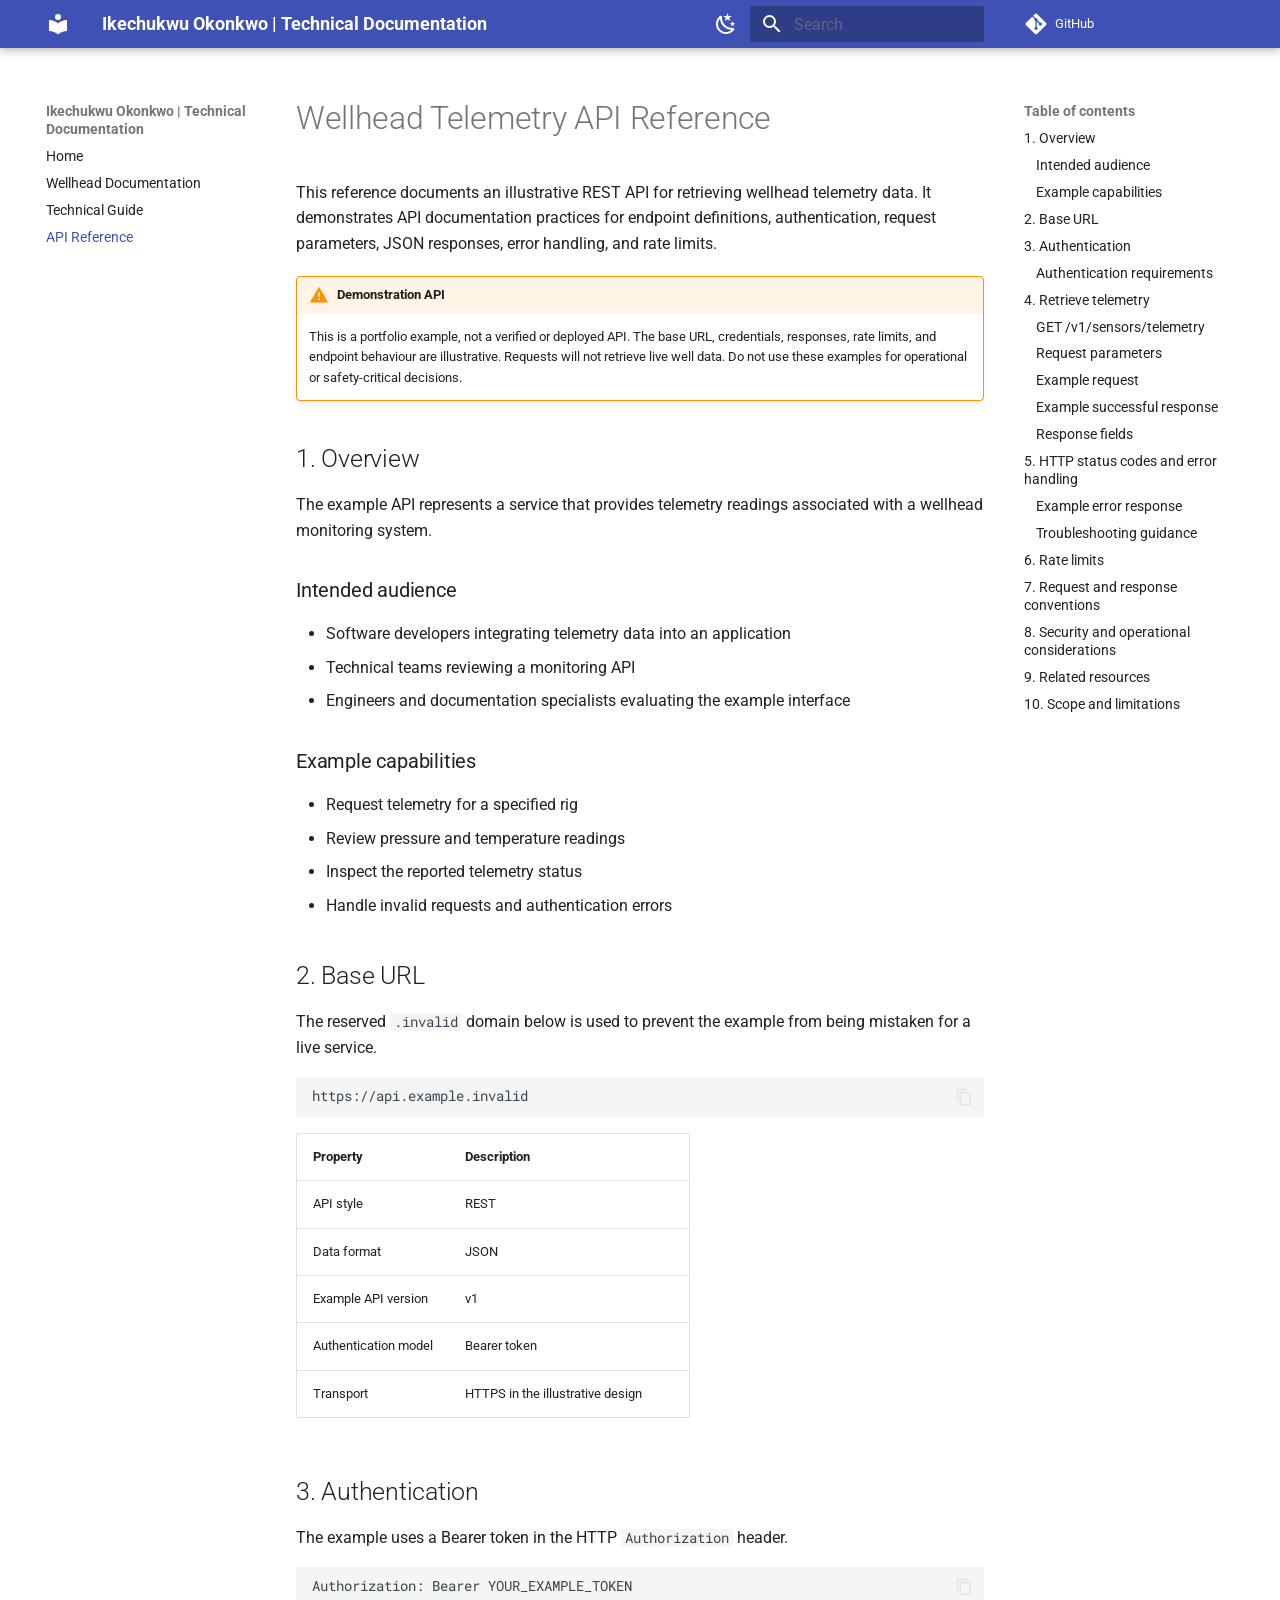
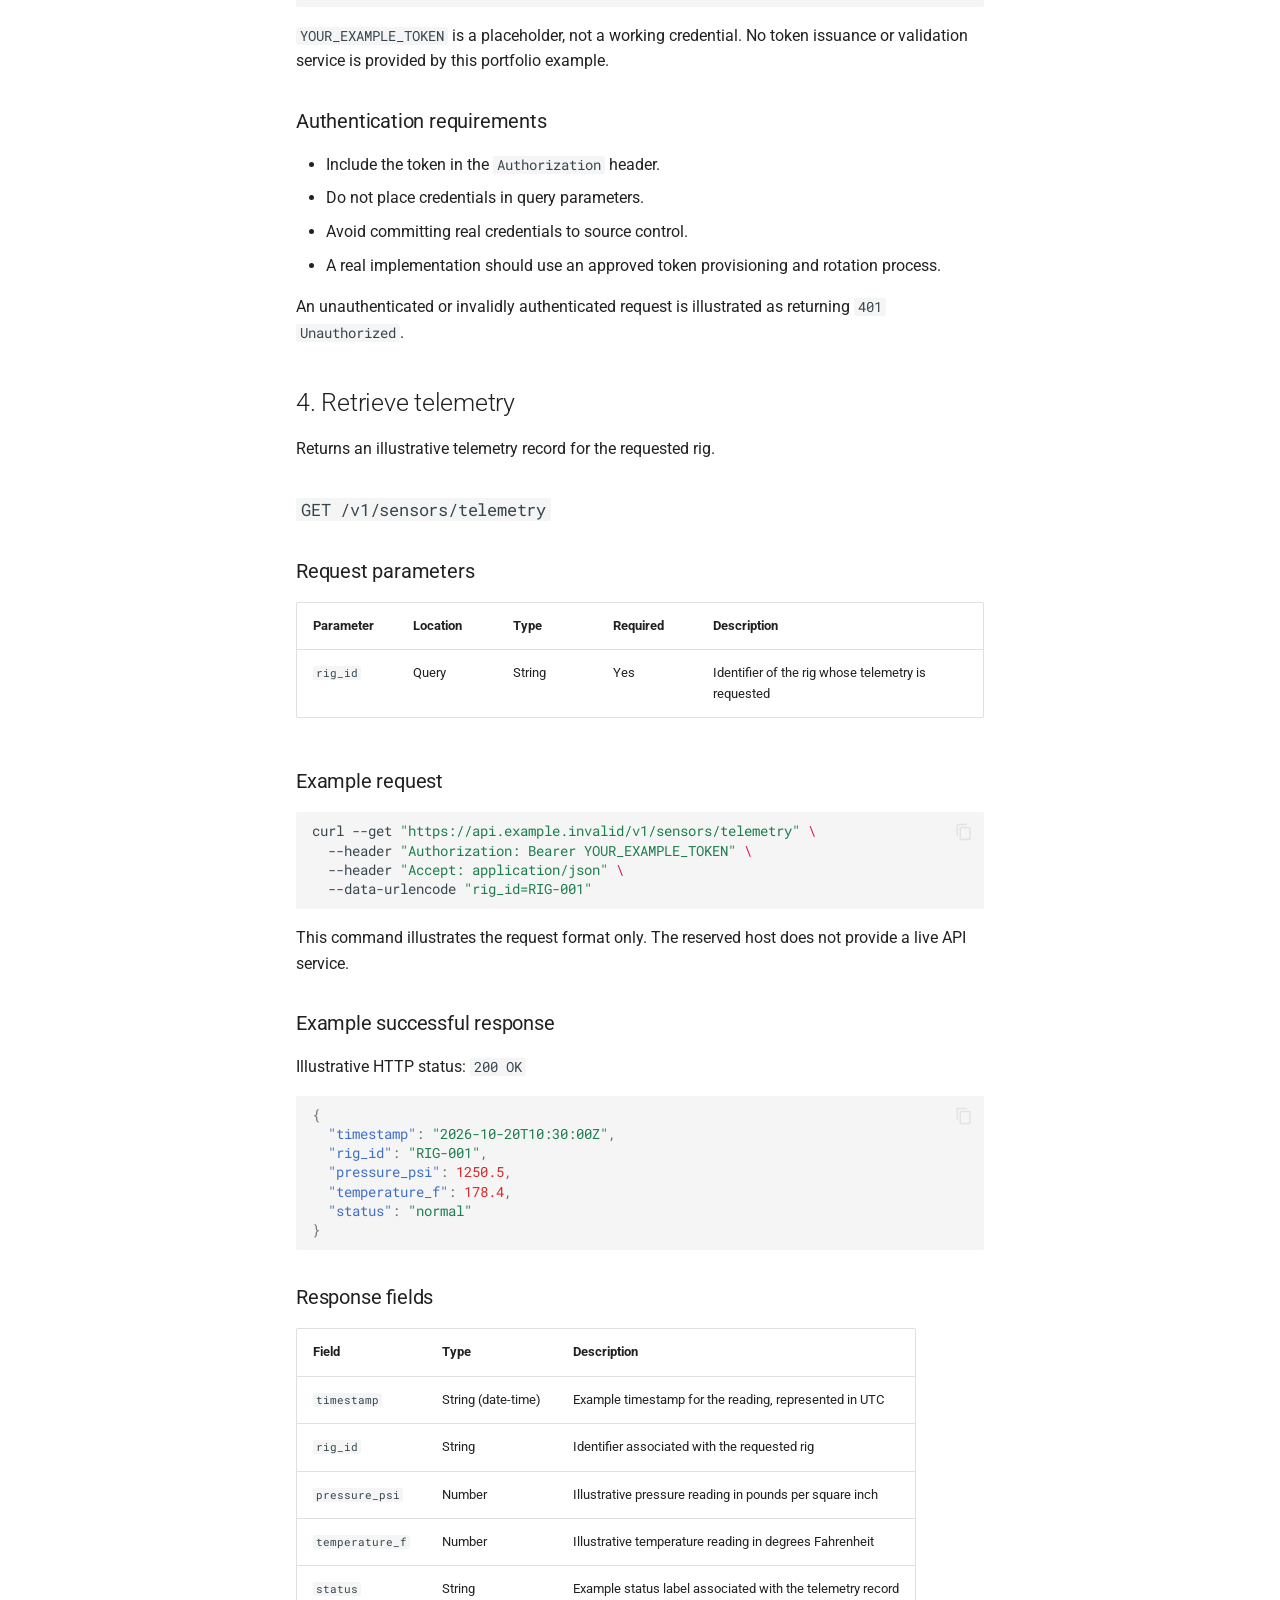
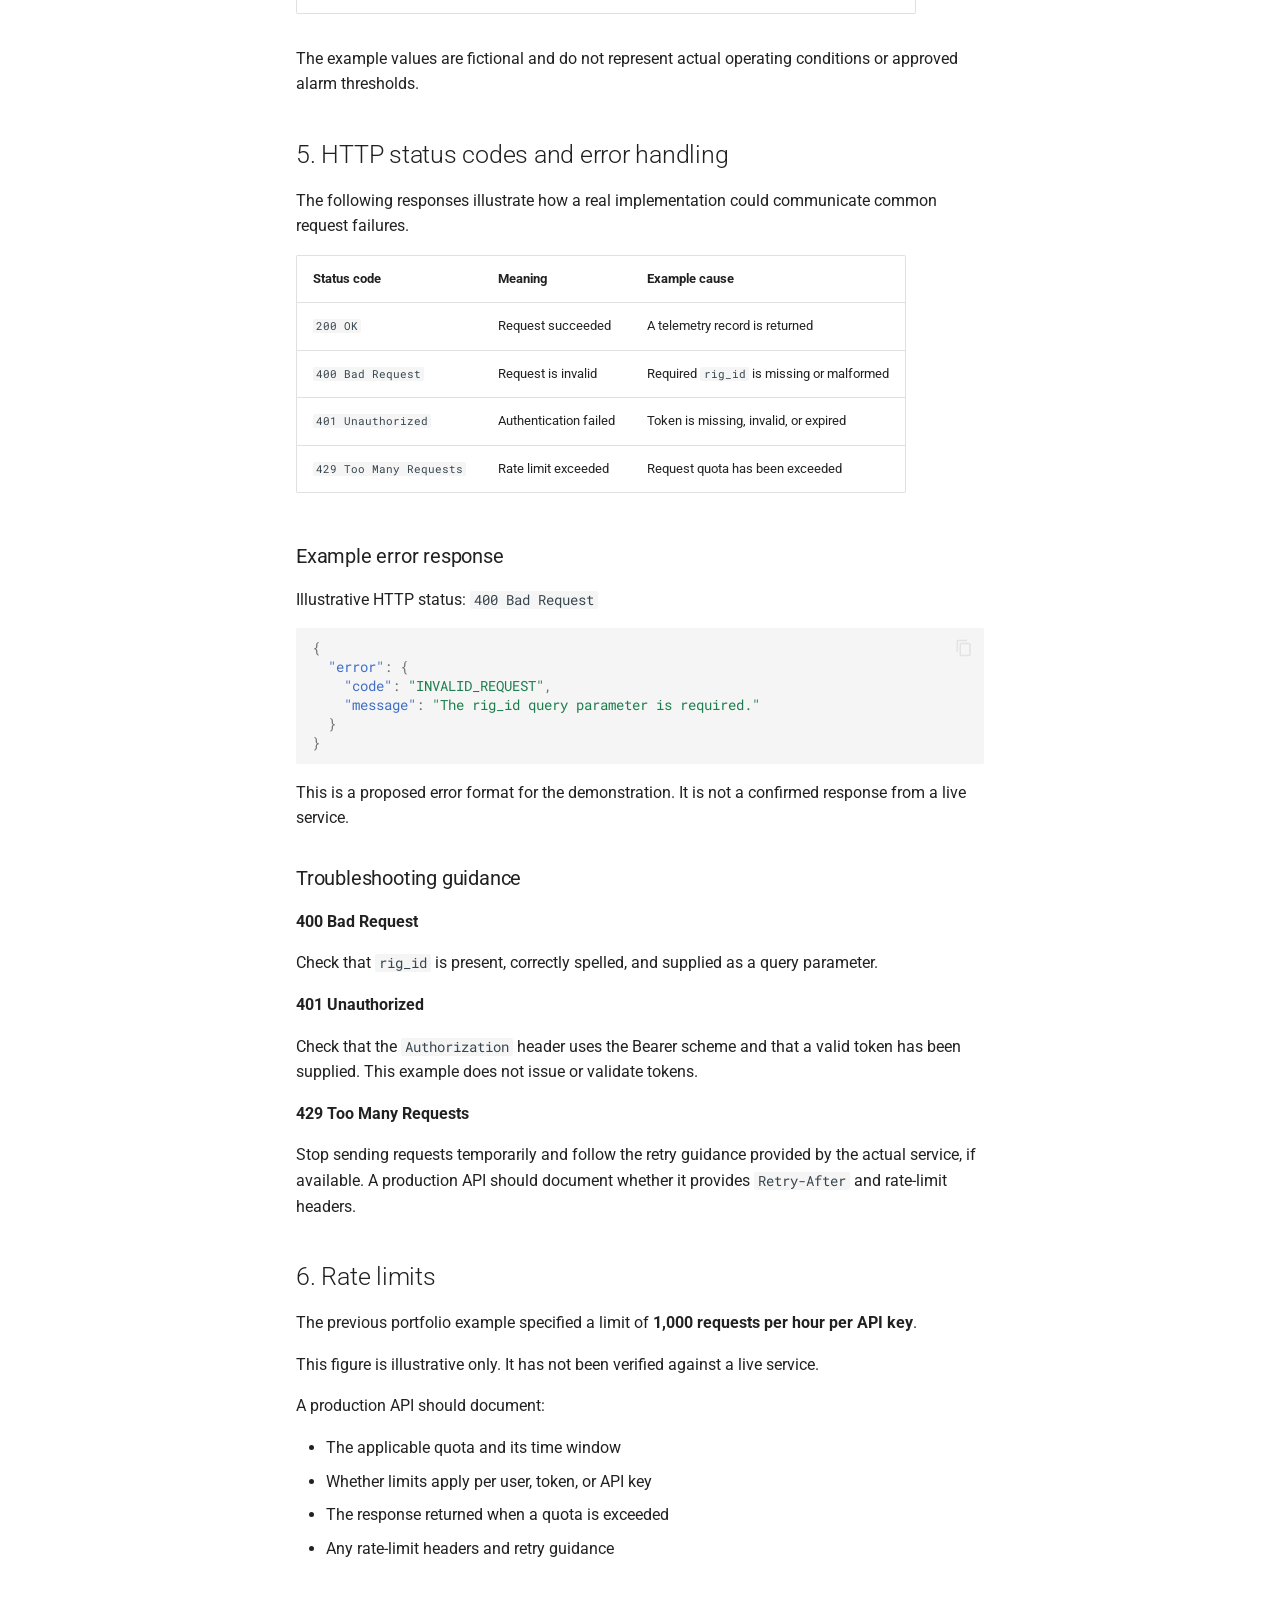
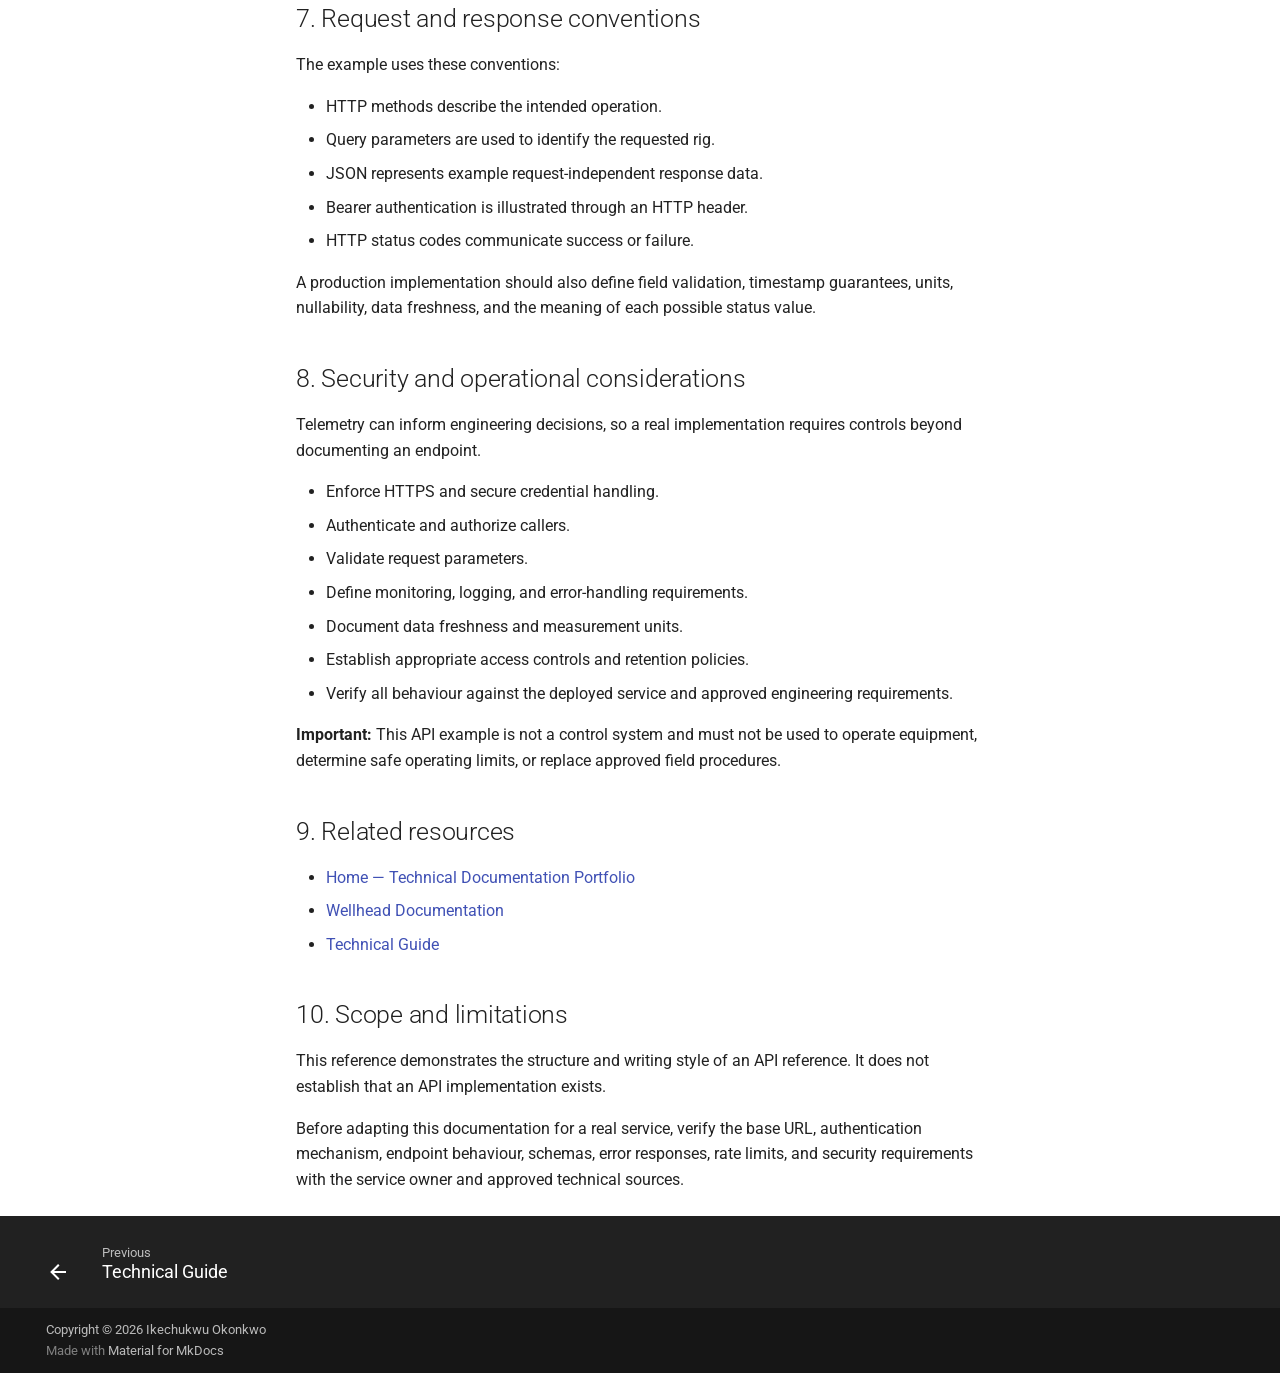
==== api-guide/index.html @ 7d69f28a "Deployed 31ad1dc with MkDocs version: 1.6.1" ====
<!doctype html>
<html lang="en" class="no-js">
  <head>
    
      <meta charset="utf-8">
      <meta name="viewport" content="width=device-width,initial-scale=1">
      
        <meta name="description" content="Technical writing portfolio featuring wellhead engineering documentation, technical guides, and API documentation.">
      
      
        <meta name="author" content="Ikechukwu Okonkwo">
      
      
        <link rel="canonical" href="https://stevike.github.io/My-docs/api-guide/">
      
      
        <link rel="prev" href="../Guide2/">
      
      
      
        
      
      
      <link rel="icon" href="../assets/images/favicon.png">
      <meta name="generator" content="mkdocs-1.6.1, mkdocs-material-9.7.7">
    
    
      
        <title>API Reference - Ikechukwu Okonkwo | Technical Documentation</title>
      
    
    
      <link rel="stylesheet" href="../assets/stylesheets/main.ec1eaa64.min.css">
      
        
        <link rel="stylesheet" href="../assets/stylesheets/palette.ab4e12ef.min.css">
      
      


    
    
      
    
    
      
        
        
        <link rel="preconnect" href="https://fonts.gstatic.com" crossorigin>
        <link rel="stylesheet" href="https://fonts.googleapis.com/css?family=Roboto:300,300i,400,400i,700,700i%7CRoboto+Mono:400,400i,700,700i&display=fallback">
        <style>:root{--md-text-font:"Roboto";--md-code-font:"Roboto Mono"}</style>
      
    
    
      <link rel="stylesheet" href="../styles/extra.css">
    
    <script>__md_scope=new URL("..",location),__md_hash=e=>[...e].reduce(((e,_)=>(e<<5)-e+_.charCodeAt(0)),0),__md_get=(e,_=localStorage,t=__md_scope)=>JSON.parse(_.getItem(t.pathname+"."+e)),__md_set=(e,_,t=localStorage,a=__md_scope)=>{try{t.setItem(a.pathname+"."+e,JSON.stringify(_))}catch(e){}}</script>
    
      

    
    
  </head>
  
  
    
    
      
    
    
    
    
    <body dir="ltr" data-md-color-scheme="default" data-md-color-primary="indigo" data-md-color-accent="teal">
  
    
    <input class="md-toggle" data-md-toggle="drawer" type="checkbox" id="__drawer" autocomplete="off">
    <input class="md-toggle" data-md-toggle="search" type="checkbox" id="__search" autocomplete="off">
    <label class="md-overlay" for="__drawer"></label>
    <div data-md-component="skip">
      
        
        <a href="#wellhead-telemetry-api-reference" class="md-skip">
          Skip to content
        </a>
      
    </div>
    <div data-md-component="announce">
      
    </div>
    
    
      

  

<header class="md-header md-header--shadow" data-md-component="header">
  <nav class="md-header__inner md-grid" aria-label="Header">
    <a href=".." title="Ikechukwu Okonkwo | Technical Documentation" class="md-header__button md-logo" aria-label="Ikechukwu Okonkwo | Technical Documentation" data-md-component="logo">
      
  
  <svg xmlns="http://www.w3.org/2000/svg" viewBox="0 0 24 24"><path d="M12 8a3 3 0 0 0 3-3 3 3 0 0 0-3-3 3 3 0 0 0-3 3 3 3 0 0 0 3 3m0 3.54C9.64 9.35 6.5 8 3 8v11c3.5 0 6.64 1.35 9 3.54 2.36-2.19 5.5-3.54 9-3.54V8c-3.5 0-6.64 1.35-9 3.54"/></svg>

    </a>
    <label class="md-header__button md-icon" for="__drawer">
      
      <svg xmlns="http://www.w3.org/2000/svg" viewBox="0 0 24 24"><path d="M3 6h18v2H3zm0 5h18v2H3zm0 5h18v2H3z"/></svg>
    </label>
    <div class="md-header__title" data-md-component="header-title">
      <div class="md-header__ellipsis">
        <div class="md-header__topic">
          <span class="md-ellipsis">
            Ikechukwu Okonkwo | Technical Documentation
          </span>
        </div>
        <div class="md-header__topic" data-md-component="header-topic">
          <span class="md-ellipsis">
            
              API Reference
            
          </span>
        </div>
      </div>
    </div>
    
      
        <form class="md-header__option" data-md-component="palette">
  
    
    
    
    <input class="md-option" data-md-color-media="" data-md-color-scheme="default" data-md-color-primary="indigo" data-md-color-accent="teal"  aria-label="Switch to dark mode"  type="radio" name="__palette" id="__palette_0">
    
      <label class="md-header__button md-icon" title="Switch to dark mode" for="__palette_1" hidden>
        <svg xmlns="http://www.w3.org/2000/svg" viewBox="0 0 24 24"><path d="m17.75 4.09-2.53 1.94.91 3.06-2.63-1.81-2.63 1.81.91-3.06-2.53-1.94L12.44 4l1.06-3 1.06 3zm3.5 6.91-1.64 1.25.59 1.98-1.7-1.17-1.7 1.17.59-1.98L15.75 11l2.06-.05L18.5 9l.69 1.95zm-2.28 4.95c.83-.08 1.72 1.1 1.19 1.85-.32.45-.66.87-1.08 1.27C15.17 23 8.84 23 4.94 19.07c-3.91-3.9-3.91-10.24 0-14.14.4-.4.82-.76 1.27-1.08.75-.53 1.93.36 1.85 1.19-.27 2.86.69 5.83 2.89 8.02a9.96 9.96 0 0 0 8.02 2.89m-1.64 2.02a12.08 12.08 0 0 1-7.8-3.47c-2.17-2.19-3.33-5-3.49-7.82-2.81 3.14-2.7 7.96.31 10.98 3.02 3.01 7.84 3.12 10.98.31"/></svg>
      </label>
    
  
    
    
    
    <input class="md-option" data-md-color-media="" data-md-color-scheme="slate" data-md-color-primary="indigo" data-md-color-accent="teal"  aria-label="Switch to light mode"  type="radio" name="__palette" id="__palette_1">
    
      <label class="md-header__button md-icon" title="Switch to light mode" for="__palette_0" hidden>
        <svg xmlns="http://www.w3.org/2000/svg" viewBox="0 0 24 24"><path d="M12 7a5 5 0 0 1 5 5 5 5 0 0 1-5 5 5 5 0 0 1-5-5 5 5 0 0 1 5-5m0 2a3 3 0 0 0-3 3 3 3 0 0 0 3 3 3 3 0 0 0 3-3 3 3 0 0 0-3-3m0-7 2.39 3.42C13.65 5.15 12.84 5 12 5s-1.65.15-2.39.42zM3.34 7l4.16-.35A7.2 7.2 0 0 0 5.94 8.5c-.44.74-.69 1.5-.83 2.29zm.02 10 1.76-3.77a7.131 7.131 0 0 0 2.38 4.14zM20.65 7l-1.77 3.79a7.02 7.02 0 0 0-2.38-4.15zm-.01 10-4.14.36c.59-.51 1.12-1.14 1.54-1.86.42-.73.69-1.5.83-2.29zM12 22l-2.41-3.44c.74.27 1.55.44 2.41.44.82 0 1.63-.17 2.37-.44z"/></svg>
      </label>
    
  
</form>
      
    
    
      <script>var palette=__md_get("__palette");if(palette&&palette.color){if("(prefers-color-scheme)"===palette.color.media){var media=matchMedia("(prefers-color-scheme: light)"),input=document.querySelector(media.matches?"[data-md-color-media='(prefers-color-scheme: light)']":"[data-md-color-media='(prefers-color-scheme: dark)']");palette.color.media=input.getAttribute("data-md-color-media"),palette.color.scheme=input.getAttribute("data-md-color-scheme"),palette.color.primary=input.getAttribute("data-md-color-primary"),palette.color.accent=input.getAttribute("data-md-color-accent")}for(var[key,value]of Object.entries(palette.color))document.body.setAttribute("data-md-color-"+key,value)}</script>
    
    
    
      
      
        <label class="md-header__button md-icon" for="__search">
          
          <svg xmlns="http://www.w3.org/2000/svg" viewBox="0 0 24 24"><path d="M9.5 3A6.5 6.5 0 0 1 16 9.5c0 1.61-.59 3.09-1.56 4.23l.27.27h.79l5 5-1.5 1.5-5-5v-.79l-.27-.27A6.52 6.52 0 0 1 9.5 16 6.5 6.5 0 0 1 3 9.5 6.5 6.5 0 0 1 9.5 3m0 2C7 5 5 7 5 9.5S7 14 9.5 14 14 12 14 9.5 12 5 9.5 5"/></svg>
        </label>
        <div class="md-search" data-md-component="search" role="dialog">
  <label class="md-search__overlay" for="__search"></label>
  <div class="md-search__inner" role="search">
    <form class="md-search__form" name="search">
      <input type="text" class="md-search__input" name="query" aria-label="Search" placeholder="Search" autocapitalize="off" autocorrect="off" autocomplete="off" spellcheck="false" data-md-component="search-query" required>
      <label class="md-search__icon md-icon" for="__search">
        
        <svg xmlns="http://www.w3.org/2000/svg" viewBox="0 0 24 24"><path d="M9.5 3A6.5 6.5 0 0 1 16 9.5c0 1.61-.59 3.09-1.56 4.23l.27.27h.79l5 5-1.5 1.5-5-5v-.79l-.27-.27A6.52 6.52 0 0 1 9.5 16 6.5 6.5 0 0 1 3 9.5 6.5 6.5 0 0 1 9.5 3m0 2C7 5 5 7 5 9.5S7 14 9.5 14 14 12 14 9.5 12 5 9.5 5"/></svg>
        
        <svg xmlns="http://www.w3.org/2000/svg" viewBox="0 0 24 24"><path d="M20 11v2H8l5.5 5.5-1.42 1.42L4.16 12l7.92-7.92L13.5 5.5 8 11z"/></svg>
      </label>
      <nav class="md-search__options" aria-label="Search">
        
        <button type="reset" class="md-search__icon md-icon" title="Clear" aria-label="Clear" tabindex="-1">
          
          <svg xmlns="http://www.w3.org/2000/svg" viewBox="0 0 24 24"><path d="M19 6.41 17.59 5 12 10.59 6.41 5 5 6.41 10.59 12 5 17.59 6.41 19 12 13.41 17.59 19 19 17.59 13.41 12z"/></svg>
        </button>
      </nav>
      
        <div class="md-search__suggest" data-md-component="search-suggest"></div>
      
    </form>
    <div class="md-search__output">
      <div class="md-search__scrollwrap" tabindex="0" data-md-scrollfix>
        <div class="md-search-result" data-md-component="search-result">
          <div class="md-search-result__meta">
            Initializing search
          </div>
          <ol class="md-search-result__list" role="presentation"></ol>
        </div>
      </div>
    </div>
  </div>
</div>
      
    
    
      <div class="md-header__source">
        <a href="https://github.com/Stevike/My-docs" title="Go to repository" class="md-source" data-md-component="source">
  <div class="md-source__icon md-icon">
    
    <svg xmlns="http://www.w3.org/2000/svg" viewBox="0 0 448 512"><!--! Font Awesome Free 7.1.0 by @fontawesome - https://fontawesome.com License - https://fontawesome.com/license/free (Icons: CC BY 4.0, Fonts: SIL OFL 1.1, Code: MIT License) Copyright 2025 Fonticons, Inc.--><path d="M439.6 236.1 244 40.5c-5.4-5.5-12.8-8.5-20.4-8.5s-15 3-20.4 8.4L162.5 81l51.5 51.5c27.1-9.1 52.7 16.8 43.4 43.7l49.7 49.7c34.2-11.8 61.2 31 35.5 56.7-26.5 26.5-70.2-2.9-56-37.3L240.3 199v121.9c25.3 12.5 22.3 41.8 9.1 55-6.4 6.4-15.2 10.1-24.3 10.1s-17.8-3.6-24.3-10.1c-17.6-17.6-11.1-46.9 11.2-56v-123c-20.8-8.5-24.6-30.7-18.6-45L142.6 101 8.5 235.1C3 240.6 0 247.9 0 255.5s3 15 8.5 20.4l195.6 195.7c5.4 5.4 12.7 8.4 20.4 8.4s15-3 20.4-8.4l194.7-194.7c5.4-5.4 8.4-12.8 8.4-20.4s-3-15-8.4-20.4"/></svg>
  </div>
  <div class="md-source__repository">
    GitHub
  </div>
</a>
      </div>
    
  </nav>
  
</header>
    
    <div class="md-container" data-md-component="container">
      
      
        
          
        
      
      <main class="md-main" data-md-component="main">
        <div class="md-main__inner md-grid">
          
            
              
              <div class="md-sidebar md-sidebar--primary" data-md-component="sidebar" data-md-type="navigation" >
                <div class="md-sidebar__scrollwrap">
                  <div class="md-sidebar__inner">
                    



<nav class="md-nav md-nav--primary" aria-label="Navigation" data-md-level="0">
  <label class="md-nav__title" for="__drawer">
    <a href=".." title="Ikechukwu Okonkwo | Technical Documentation" class="md-nav__button md-logo" aria-label="Ikechukwu Okonkwo | Technical Documentation" data-md-component="logo">
      
  
  <svg xmlns="http://www.w3.org/2000/svg" viewBox="0 0 24 24"><path d="M12 8a3 3 0 0 0 3-3 3 3 0 0 0-3-3 3 3 0 0 0-3 3 3 3 0 0 0 3 3m0 3.54C9.64 9.35 6.5 8 3 8v11c3.5 0 6.64 1.35 9 3.54 2.36-2.19 5.5-3.54 9-3.54V8c-3.5 0-6.64 1.35-9 3.54"/></svg>

    </a>
    Ikechukwu Okonkwo | Technical Documentation
  </label>
  
    <div class="md-nav__source">
      <a href="https://github.com/Stevike/My-docs" title="Go to repository" class="md-source" data-md-component="source">
  <div class="md-source__icon md-icon">
    
    <svg xmlns="http://www.w3.org/2000/svg" viewBox="0 0 448 512"><!--! Font Awesome Free 7.1.0 by @fontawesome - https://fontawesome.com License - https://fontawesome.com/license/free (Icons: CC BY 4.0, Fonts: SIL OFL 1.1, Code: MIT License) Copyright 2025 Fonticons, Inc.--><path d="M439.6 236.1 244 40.5c-5.4-5.5-12.8-8.5-20.4-8.5s-15 3-20.4 8.4L162.5 81l51.5 51.5c27.1-9.1 52.7 16.8 43.4 43.7l49.7 49.7c34.2-11.8 61.2 31 35.5 56.7-26.5 26.5-70.2-2.9-56-37.3L240.3 199v121.9c25.3 12.5 22.3 41.8 9.1 55-6.4 6.4-15.2 10.1-24.3 10.1s-17.8-3.6-24.3-10.1c-17.6-17.6-11.1-46.9 11.2-56v-123c-20.8-8.5-24.6-30.7-18.6-45L142.6 101 8.5 235.1C3 240.6 0 247.9 0 255.5s3 15 8.5 20.4l195.6 195.7c5.4 5.4 12.7 8.4 20.4 8.4s15-3 20.4-8.4l194.7-194.7c5.4-5.4 8.4-12.8 8.4-20.4s-3-15-8.4-20.4"/></svg>
  </div>
  <div class="md-source__repository">
    GitHub
  </div>
</a>
    </div>
  
  <ul class="md-nav__list" data-md-scrollfix>
    
      
      
  
  
  
  
    <li class="md-nav__item">
      <a href=".." class="md-nav__link">
        
  
  
  <span class="md-ellipsis">
    
  
    Home
  

    
  </span>
  
  

      </a>
    </li>
  

    
      
      
  
  
  
  
    <li class="md-nav__item">
      <a href="../Guide/" class="md-nav__link">
        
  
  
  <span class="md-ellipsis">
    
  
    Wellhead Documentation
  

    
  </span>
  
  

      </a>
    </li>
  

    
      
      
  
  
  
  
    <li class="md-nav__item">
      <a href="../Guide2/" class="md-nav__link">
        
  
  
  <span class="md-ellipsis">
    
  
    Technical Guide
  

    
  </span>
  
  

      </a>
    </li>
  

    
      
      
  
  
    
  
  
  
    <li class="md-nav__item md-nav__item--active">
      
      <input class="md-nav__toggle md-toggle" type="checkbox" id="__toc">
      
      
        
      
      
        <label class="md-nav__link md-nav__link--active" for="__toc">
          
  
  
  <span class="md-ellipsis">
    
  
    API Reference
  

    
  </span>
  
  

          <span class="md-nav__icon md-icon"></span>
        </label>
      
      <a href="./" class="md-nav__link md-nav__link--active">
        
  
  
  <span class="md-ellipsis">
    
  
    API Reference
  

    
  </span>
  
  

      </a>
      
        

<nav class="md-nav md-nav--secondary" aria-label="Table of contents">
  
  
  
    
  
  
    <label class="md-nav__title" for="__toc">
      <span class="md-nav__icon md-icon"></span>
      Table of contents
    </label>
    <ul class="md-nav__list" data-md-component="toc" data-md-scrollfix>
      
        <li class="md-nav__item">
  <a href="#1-overview" class="md-nav__link">
    <span class="md-ellipsis">
      
        1. Overview
      
    </span>
  </a>
  
    <nav class="md-nav" aria-label="1. Overview">
      <ul class="md-nav__list">
        
          <li class="md-nav__item">
  <a href="#intended-audience" class="md-nav__link">
    <span class="md-ellipsis">
      
        Intended audience
      
    </span>
  </a>
  
</li>
        
          <li class="md-nav__item">
  <a href="#example-capabilities" class="md-nav__link">
    <span class="md-ellipsis">
      
        Example capabilities
      
    </span>
  </a>
  
</li>
        
      </ul>
    </nav>
  
</li>
      
        <li class="md-nav__item">
  <a href="#2-base-url" class="md-nav__link">
    <span class="md-ellipsis">
      
        2. Base URL
      
    </span>
  </a>
  
</li>
      
        <li class="md-nav__item">
  <a href="#3-authentication" class="md-nav__link">
    <span class="md-ellipsis">
      
        3. Authentication
      
    </span>
  </a>
  
    <nav class="md-nav" aria-label="3. Authentication">
      <ul class="md-nav__list">
        
          <li class="md-nav__item">
  <a href="#authentication-requirements" class="md-nav__link">
    <span class="md-ellipsis">
      
        Authentication requirements
      
    </span>
  </a>
  
</li>
        
      </ul>
    </nav>
  
</li>
      
        <li class="md-nav__item">
  <a href="#4-retrieve-telemetry" class="md-nav__link">
    <span class="md-ellipsis">
      
        4. Retrieve telemetry
      
    </span>
  </a>
  
    <nav class="md-nav" aria-label="4. Retrieve telemetry">
      <ul class="md-nav__list">
        
          <li class="md-nav__item">
  <a href="#get-v1sensorstelemetry" class="md-nav__link">
    <span class="md-ellipsis">
      
        GET /v1/sensors/telemetry
      
    </span>
  </a>
  
</li>
        
          <li class="md-nav__item">
  <a href="#request-parameters" class="md-nav__link">
    <span class="md-ellipsis">
      
        Request parameters
      
    </span>
  </a>
  
</li>
        
          <li class="md-nav__item">
  <a href="#example-request" class="md-nav__link">
    <span class="md-ellipsis">
      
        Example request
      
    </span>
  </a>
  
</li>
        
          <li class="md-nav__item">
  <a href="#example-successful-response" class="md-nav__link">
    <span class="md-ellipsis">
      
        Example successful response
      
    </span>
  </a>
  
</li>
        
          <li class="md-nav__item">
  <a href="#response-fields" class="md-nav__link">
    <span class="md-ellipsis">
      
        Response fields
      
    </span>
  </a>
  
</li>
        
      </ul>
    </nav>
  
</li>
      
        <li class="md-nav__item">
  <a href="#5-http-status-codes-and-error-handling" class="md-nav__link">
    <span class="md-ellipsis">
      
        5. HTTP status codes and error handling
      
    </span>
  </a>
  
    <nav class="md-nav" aria-label="5. HTTP status codes and error handling">
      <ul class="md-nav__list">
        
          <li class="md-nav__item">
  <a href="#example-error-response" class="md-nav__link">
    <span class="md-ellipsis">
      
        Example error response
      
    </span>
  </a>
  
</li>
        
          <li class="md-nav__item">
  <a href="#troubleshooting-guidance" class="md-nav__link">
    <span class="md-ellipsis">
      
        Troubleshooting guidance
      
    </span>
  </a>
  
</li>
        
      </ul>
    </nav>
  
</li>
      
        <li class="md-nav__item">
  <a href="#6-rate-limits" class="md-nav__link">
    <span class="md-ellipsis">
      
        6. Rate limits
      
    </span>
  </a>
  
</li>
      
        <li class="md-nav__item">
  <a href="#7-request-and-response-conventions" class="md-nav__link">
    <span class="md-ellipsis">
      
        7. Request and response conventions
      
    </span>
  </a>
  
</li>
      
        <li class="md-nav__item">
  <a href="#8-security-and-operational-considerations" class="md-nav__link">
    <span class="md-ellipsis">
      
        8. Security and operational considerations
      
    </span>
  </a>
  
</li>
      
        <li class="md-nav__item">
  <a href="#9-related-resources" class="md-nav__link">
    <span class="md-ellipsis">
      
        9. Related resources
      
    </span>
  </a>
  
</li>
      
        <li class="md-nav__item">
  <a href="#10-scope-and-limitations" class="md-nav__link">
    <span class="md-ellipsis">
      
        10. Scope and limitations
      
    </span>
  </a>
  
</li>
      
    </ul>
  
</nav>
      
    </li>
  

    
  </ul>
</nav>
                  </div>
                </div>
              </div>
            
            
              
              <div class="md-sidebar md-sidebar--secondary" data-md-component="sidebar" data-md-type="toc" >
                <div class="md-sidebar__scrollwrap">
                  <div class="md-sidebar__inner">
                    

<nav class="md-nav md-nav--secondary" aria-label="Table of contents">
  
  
  
    
  
  
    <label class="md-nav__title" for="__toc">
      <span class="md-nav__icon md-icon"></span>
      Table of contents
    </label>
    <ul class="md-nav__list" data-md-component="toc" data-md-scrollfix>
      
        <li class="md-nav__item">
  <a href="#1-overview" class="md-nav__link">
    <span class="md-ellipsis">
      
        1. Overview
      
    </span>
  </a>
  
    <nav class="md-nav" aria-label="1. Overview">
      <ul class="md-nav__list">
        
          <li class="md-nav__item">
  <a href="#intended-audience" class="md-nav__link">
    <span class="md-ellipsis">
      
        Intended audience
      
    </span>
  </a>
  
</li>
        
          <li class="md-nav__item">
  <a href="#example-capabilities" class="md-nav__link">
    <span class="md-ellipsis">
      
        Example capabilities
      
    </span>
  </a>
  
</li>
        
      </ul>
    </nav>
  
</li>
      
        <li class="md-nav__item">
  <a href="#2-base-url" class="md-nav__link">
    <span class="md-ellipsis">
      
        2. Base URL
      
    </span>
  </a>
  
</li>
      
        <li class="md-nav__item">
  <a href="#3-authentication" class="md-nav__link">
    <span class="md-ellipsis">
      
        3. Authentication
      
    </span>
  </a>
  
    <nav class="md-nav" aria-label="3. Authentication">
      <ul class="md-nav__list">
        
          <li class="md-nav__item">
  <a href="#authentication-requirements" class="md-nav__link">
    <span class="md-ellipsis">
      
        Authentication requirements
      
    </span>
  </a>
  
</li>
        
      </ul>
    </nav>
  
</li>
      
        <li class="md-nav__item">
  <a href="#4-retrieve-telemetry" class="md-nav__link">
    <span class="md-ellipsis">
      
        4. Retrieve telemetry
      
    </span>
  </a>
  
    <nav class="md-nav" aria-label="4. Retrieve telemetry">
      <ul class="md-nav__list">
        
          <li class="md-nav__item">
  <a href="#get-v1sensorstelemetry" class="md-nav__link">
    <span class="md-ellipsis">
      
        GET /v1/sensors/telemetry
      
    </span>
  </a>
  
</li>
        
          <li class="md-nav__item">
  <a href="#request-parameters" class="md-nav__link">
    <span class="md-ellipsis">
      
        Request parameters
      
    </span>
  </a>
  
</li>
        
          <li class="md-nav__item">
  <a href="#example-request" class="md-nav__link">
    <span class="md-ellipsis">
      
        Example request
      
    </span>
  </a>
  
</li>
        
          <li class="md-nav__item">
  <a href="#example-successful-response" class="md-nav__link">
    <span class="md-ellipsis">
      
        Example successful response
      
    </span>
  </a>
  
</li>
        
          <li class="md-nav__item">
  <a href="#response-fields" class="md-nav__link">
    <span class="md-ellipsis">
      
        Response fields
      
    </span>
  </a>
  
</li>
        
      </ul>
    </nav>
  
</li>
      
        <li class="md-nav__item">
  <a href="#5-http-status-codes-and-error-handling" class="md-nav__link">
    <span class="md-ellipsis">
      
        5. HTTP status codes and error handling
      
    </span>
  </a>
  
    <nav class="md-nav" aria-label="5. HTTP status codes and error handling">
      <ul class="md-nav__list">
        
          <li class="md-nav__item">
  <a href="#example-error-response" class="md-nav__link">
    <span class="md-ellipsis">
      
        Example error response
      
    </span>
  </a>
  
</li>
        
          <li class="md-nav__item">
  <a href="#troubleshooting-guidance" class="md-nav__link">
    <span class="md-ellipsis">
      
        Troubleshooting guidance
      
    </span>
  </a>
  
</li>
        
      </ul>
    </nav>
  
</li>
      
        <li class="md-nav__item">
  <a href="#6-rate-limits" class="md-nav__link">
    <span class="md-ellipsis">
      
        6. Rate limits
      
    </span>
  </a>
  
</li>
      
        <li class="md-nav__item">
  <a href="#7-request-and-response-conventions" class="md-nav__link">
    <span class="md-ellipsis">
      
        7. Request and response conventions
      
    </span>
  </a>
  
</li>
      
        <li class="md-nav__item">
  <a href="#8-security-and-operational-considerations" class="md-nav__link">
    <span class="md-ellipsis">
      
        8. Security and operational considerations
      
    </span>
  </a>
  
</li>
      
        <li class="md-nav__item">
  <a href="#9-related-resources" class="md-nav__link">
    <span class="md-ellipsis">
      
        9. Related resources
      
    </span>
  </a>
  
</li>
      
        <li class="md-nav__item">
  <a href="#10-scope-and-limitations" class="md-nav__link">
    <span class="md-ellipsis">
      
        10. Scope and limitations
      
    </span>
  </a>
  
</li>
      
    </ul>
  
</nav>
                  </div>
                </div>
              </div>
            
          
          
            <div class="md-content" data-md-component="content">
              
              <article class="md-content__inner md-typeset">
                
                  


  
  


<h1 id="wellhead-telemetry-api-reference">Wellhead Telemetry API Reference</h1>
<p>This reference documents an illustrative REST API for retrieving wellhead telemetry data. It demonstrates API documentation practices for endpoint definitions, authentication, request parameters, JSON responses, error handling, and rate limits.</p>
<div class="admonition warning">
<p class="admonition-title">Demonstration API</p>
<p>This is a portfolio example, not a verified or deployed API. The base URL, credentials, responses, rate limits, and endpoint behaviour are illustrative. Requests will not retrieve live well data. Do not use these examples for operational or safety-critical decisions.</p>
</div>
<h2 id="1-overview">1. Overview</h2>
<p>The example API represents a service that provides telemetry readings associated with a wellhead monitoring system.</p>
<h3 id="intended-audience">Intended audience</h3>
<ul>
<li>Software developers integrating telemetry data into an application</li>
<li>Technical teams reviewing a monitoring API</li>
<li>Engineers and documentation specialists evaluating the example interface</li>
</ul>
<h3 id="example-capabilities">Example capabilities</h3>
<ul>
<li>Request telemetry for a specified rig</li>
<li>Review pressure and temperature readings</li>
<li>Inspect the reported telemetry status</li>
<li>Handle invalid requests and authentication errors</li>
</ul>
<h2 id="2-base-url">2. Base URL</h2>
<p>The reserved <code>.invalid</code> domain below is used to prevent the example from being mistaken for a live service.</p>
<div class="highlight"><pre><span></span><code><a id="__codelineno-0-1" name="__codelineno-0-1" href="#__codelineno-0-1"></a>https://api.example.invalid
</code></pre></div>
<table>
<thead>
<tr>
<th>Property</th>
<th>Description</th>
</tr>
</thead>
<tbody>
<tr>
<td>API style</td>
<td>REST</td>
</tr>
<tr>
<td>Data format</td>
<td>JSON</td>
</tr>
<tr>
<td>Example API version</td>
<td>v1</td>
</tr>
<tr>
<td>Authentication model</td>
<td>Bearer token</td>
</tr>
<tr>
<td>Transport</td>
<td>HTTPS in the illustrative design</td>
</tr>
</tbody>
</table>
<h2 id="3-authentication">3. Authentication</h2>
<p>The example uses a Bearer token in the HTTP <code>Authorization</code> header.</p>
<div class="highlight"><pre><span></span><code><a id="__codelineno-1-1" name="__codelineno-1-1" href="#__codelineno-1-1"></a><span class="err">Authorization: Bearer YOUR_EXAMPLE_TOKEN</span>
</code></pre></div>
<p><code>YOUR_EXAMPLE_TOKEN</code> is a placeholder, not a working credential. No token issuance or validation service is provided by this portfolio example.</p>
<h3 id="authentication-requirements">Authentication requirements</h3>
<ul>
<li>Include the token in the <code>Authorization</code> header.</li>
<li>Do not place credentials in query parameters.</li>
<li>Avoid committing real credentials to source control.</li>
<li>A real implementation should use an approved token provisioning and rotation process.</li>
</ul>
<p>An unauthenticated or invalidly authenticated request is illustrated as returning <code>401 Unauthorized</code>.</p>
<h2 id="4-retrieve-telemetry">4. Retrieve telemetry</h2>
<p>Returns an illustrative telemetry record for the requested rig.</p>
<h3 id="get-v1sensorstelemetry"><code>GET /v1/sensors/telemetry</code></h3>
<h3 id="request-parameters">Request parameters</h3>
<table>
<thead>
<tr>
<th>Parameter</th>
<th>Location</th>
<th>Type</th>
<th>Required</th>
<th>Description</th>
</tr>
</thead>
<tbody>
<tr>
<td><code>rig_id</code></td>
<td>Query</td>
<td>String</td>
<td>Yes</td>
<td>Identifier of the rig whose telemetry is requested</td>
</tr>
</tbody>
</table>
<h3 id="example-request">Example request</h3>
<div class="highlight"><pre><span></span><code><a id="__codelineno-2-1" name="__codelineno-2-1" href="#__codelineno-2-1"></a>curl<span class="w"> </span>--get<span class="w"> </span><span class="s2">"https://api.example.invalid/v1/sensors/telemetry"</span><span class="w"> </span><span class="se">\</span>
<a id="__codelineno-2-2" name="__codelineno-2-2" href="#__codelineno-2-2"></a><span class="w">  </span>--header<span class="w"> </span><span class="s2">"Authorization: Bearer YOUR_EXAMPLE_TOKEN"</span><span class="w"> </span><span class="se">\</span>
<a id="__codelineno-2-3" name="__codelineno-2-3" href="#__codelineno-2-3"></a><span class="w">  </span>--header<span class="w"> </span><span class="s2">"Accept: application/json"</span><span class="w"> </span><span class="se">\</span>
<a id="__codelineno-2-4" name="__codelineno-2-4" href="#__codelineno-2-4"></a><span class="w">  </span>--data-urlencode<span class="w"> </span><span class="s2">"rig_id=RIG-001"</span>
</code></pre></div>
<p>This command illustrates the request format only. The reserved host does not provide a live API service.</p>
<h3 id="example-successful-response">Example successful response</h3>
<p>Illustrative HTTP status: <code>200 OK</code></p>
<div class="highlight"><pre><span></span><code><a id="__codelineno-3-1" name="__codelineno-3-1" href="#__codelineno-3-1"></a><span class="p">{</span>
<a id="__codelineno-3-2" name="__codelineno-3-2" href="#__codelineno-3-2"></a><span class="w">  </span><span class="nt">"timestamp"</span><span class="p">:</span><span class="w"> </span><span class="s2">"2026-10-20T10:30:00Z"</span><span class="p">,</span>
<a id="__codelineno-3-3" name="__codelineno-3-3" href="#__codelineno-3-3"></a><span class="w">  </span><span class="nt">"rig_id"</span><span class="p">:</span><span class="w"> </span><span class="s2">"RIG-001"</span><span class="p">,</span>
<a id="__codelineno-3-4" name="__codelineno-3-4" href="#__codelineno-3-4"></a><span class="w">  </span><span class="nt">"pressure_psi"</span><span class="p">:</span><span class="w"> </span><span class="mf">1250.5</span><span class="p">,</span>
<a id="__codelineno-3-5" name="__codelineno-3-5" href="#__codelineno-3-5"></a><span class="w">  </span><span class="nt">"temperature_f"</span><span class="p">:</span><span class="w"> </span><span class="mf">178.4</span><span class="p">,</span>
<a id="__codelineno-3-6" name="__codelineno-3-6" href="#__codelineno-3-6"></a><span class="w">  </span><span class="nt">"status"</span><span class="p">:</span><span class="w"> </span><span class="s2">"normal"</span>
<a id="__codelineno-3-7" name="__codelineno-3-7" href="#__codelineno-3-7"></a><span class="p">}</span>
</code></pre></div>
<h3 id="response-fields">Response fields</h3>
<table>
<thead>
<tr>
<th>Field</th>
<th>Type</th>
<th>Description</th>
</tr>
</thead>
<tbody>
<tr>
<td><code>timestamp</code></td>
<td>String (date-time)</td>
<td>Example timestamp for the reading, represented in UTC</td>
</tr>
<tr>
<td><code>rig_id</code></td>
<td>String</td>
<td>Identifier associated with the requested rig</td>
</tr>
<tr>
<td><code>pressure_psi</code></td>
<td>Number</td>
<td>Illustrative pressure reading in pounds per square inch</td>
</tr>
<tr>
<td><code>temperature_f</code></td>
<td>Number</td>
<td>Illustrative temperature reading in degrees Fahrenheit</td>
</tr>
<tr>
<td><code>status</code></td>
<td>String</td>
<td>Example status label associated with the telemetry record</td>
</tr>
</tbody>
</table>
<p>The example values are fictional and do not represent actual operating conditions or approved alarm thresholds.</p>
<h2 id="5-http-status-codes-and-error-handling">5. HTTP status codes and error handling</h2>
<p>The following responses illustrate how a real implementation could communicate common request failures.</p>
<table>
<thead>
<tr>
<th>Status code</th>
<th>Meaning</th>
<th>Example cause</th>
</tr>
</thead>
<tbody>
<tr>
<td><code>200 OK</code></td>
<td>Request succeeded</td>
<td>A telemetry record is returned</td>
</tr>
<tr>
<td><code>400 Bad Request</code></td>
<td>Request is invalid</td>
<td>Required <code>rig_id</code> is missing or malformed</td>
</tr>
<tr>
<td><code>401 Unauthorized</code></td>
<td>Authentication failed</td>
<td>Token is missing, invalid, or expired</td>
</tr>
<tr>
<td><code>429 Too Many Requests</code></td>
<td>Rate limit exceeded</td>
<td>Request quota has been exceeded</td>
</tr>
</tbody>
</table>
<h3 id="example-error-response">Example error response</h3>
<p>Illustrative HTTP status: <code>400 Bad Request</code></p>
<div class="highlight"><pre><span></span><code><a id="__codelineno-4-1" name="__codelineno-4-1" href="#__codelineno-4-1"></a><span class="p">{</span>
<a id="__codelineno-4-2" name="__codelineno-4-2" href="#__codelineno-4-2"></a><span class="w">  </span><span class="nt">"error"</span><span class="p">:</span><span class="w"> </span><span class="p">{</span>
<a id="__codelineno-4-3" name="__codelineno-4-3" href="#__codelineno-4-3"></a><span class="w">    </span><span class="nt">"code"</span><span class="p">:</span><span class="w"> </span><span class="s2">"INVALID_REQUEST"</span><span class="p">,</span>
<a id="__codelineno-4-4" name="__codelineno-4-4" href="#__codelineno-4-4"></a><span class="w">    </span><span class="nt">"message"</span><span class="p">:</span><span class="w"> </span><span class="s2">"The rig_id query parameter is required."</span>
<a id="__codelineno-4-5" name="__codelineno-4-5" href="#__codelineno-4-5"></a><span class="w">  </span><span class="p">}</span>
<a id="__codelineno-4-6" name="__codelineno-4-6" href="#__codelineno-4-6"></a><span class="p">}</span>
</code></pre></div>
<p>This is a proposed error format for the demonstration. It is not a confirmed response from a live service.</p>
<h3 id="troubleshooting-guidance">Troubleshooting guidance</h3>
<p><strong>400 Bad Request</strong></p>
<p>Check that <code>rig_id</code> is present, correctly spelled, and supplied as a query parameter.</p>
<p><strong>401 Unauthorized</strong></p>
<p>Check that the <code>Authorization</code> header uses the Bearer scheme and that a valid token has been supplied. This example does not issue or validate tokens.</p>
<p><strong>429 Too Many Requests</strong></p>
<p>Stop sending requests temporarily and follow the retry guidance provided by the actual service, if available. A production API should document whether it provides <code>Retry-After</code> and rate-limit headers.</p>
<h2 id="6-rate-limits">6. Rate limits</h2>
<p>The previous portfolio example specified a limit of <strong>1,000 requests per hour per API key</strong>.</p>
<p>This figure is illustrative only. It has not been verified against a live service.</p>
<p>A production API should document:</p>
<ul>
<li>The applicable quota and its time window</li>
<li>Whether limits apply per user, token, or API key</li>
<li>The response returned when a quota is exceeded</li>
<li>Any rate-limit headers and retry guidance</li>
</ul>
<h2 id="7-request-and-response-conventions">7. Request and response conventions</h2>
<p>The example uses these conventions:</p>
<ul>
<li>HTTP methods describe the intended operation.</li>
<li>Query parameters are used to identify the requested rig.</li>
<li>JSON represents example request-independent response data.</li>
<li>Bearer authentication is illustrated through an HTTP header.</li>
<li>HTTP status codes communicate success or failure.</li>
</ul>
<p>A production implementation should also define field validation, timestamp guarantees, units, nullability, data freshness, and the meaning of each possible status value.</p>
<h2 id="8-security-and-operational-considerations">8. Security and operational considerations</h2>
<p>Telemetry can inform engineering decisions, so a real implementation requires controls beyond documenting an endpoint.</p>
<ul>
<li>Enforce HTTPS and secure credential handling.</li>
<li>Authenticate and authorize callers.</li>
<li>Validate request parameters.</li>
<li>Define monitoring, logging, and error-handling requirements.</li>
<li>Document data freshness and measurement units.</li>
<li>Establish appropriate access controls and retention policies.</li>
<li>Verify all behaviour against the deployed service and approved engineering requirements.</li>
</ul>
<p><strong>Important:</strong> This API example is not a control system and must not be used to operate equipment, determine safe operating limits, or replace approved field procedures.</p>
<h2 id="9-related-resources">9. Related resources</h2>
<ul>
<li><a href="../">Home — Technical Documentation Portfolio</a></li>
<li><a href="../Guide/">Wellhead Documentation</a></li>
<li><a href="../Guide2/">Technical Guide</a></li>
</ul>
<h2 id="10-scope-and-limitations">10. Scope and limitations</h2>
<p>This reference demonstrates the structure and writing style of an API reference. It does not establish that an API implementation exists.</p>
<p>Before adapting this documentation for a real service, verify the base URL, authentication mechanism, endpoint behaviour, schemas, error responses, rate limits, and security requirements with the service owner and approved technical sources.</p>












                
              </article>
            </div>
          
          
<script>var target=document.getElementById(location.hash.slice(1));target&&target.name&&(target.checked=target.name.startsWith("__tabbed_"))</script>
        </div>
        
          <button type="button" class="md-top md-icon" data-md-component="top" hidden>
  
  <svg xmlns="http://www.w3.org/2000/svg" viewBox="0 0 24 24"><path d="M13 20h-2V8l-5.5 5.5-1.42-1.42L12 4.16l7.92 7.92-1.42 1.42L13 8z"/></svg>
  Back to top
</button>
        
      </main>
      
        <footer class="md-footer">
  
    
      
      <nav class="md-footer__inner md-grid" aria-label="Footer" >
        
          
          <a href="../Guide2/" class="md-footer__link md-footer__link--prev" aria-label="Previous: Technical Guide">
            <div class="md-footer__button md-icon">
              
              <svg xmlns="http://www.w3.org/2000/svg" viewBox="0 0 24 24"><path d="M20 11v2H8l5.5 5.5-1.42 1.42L4.16 12l7.92-7.92L13.5 5.5 8 11z"/></svg>
            </div>
            <div class="md-footer__title">
              <span class="md-footer__direction">
                Previous
              </span>
              <div class="md-ellipsis">
                Technical Guide
              </div>
            </div>
          </a>
        
        
      </nav>
    
  
  <div class="md-footer-meta md-typeset">
    <div class="md-footer-meta__inner md-grid">
      <div class="md-copyright">
  
    <div class="md-copyright__highlight">
      Copyright &copy; 2026 Ikechukwu Okonkwo
    </div>
  
  
    Made with
    <a href="https://squidfunk.github.io/mkdocs-material/" target="_blank" rel="noopener">
      Material for MkDocs
    </a>
  
</div>
      
    </div>
  </div>
</footer>
      
    </div>
    <div class="md-dialog" data-md-component="dialog">
      <div class="md-dialog__inner md-typeset"></div>
    </div>
    
    
    
      
      
      <script id="__config" type="application/json">{"annotate": null, "base": "..", "features": ["navigation.sections", "navigation.top", "navigation.footer", "content.code.copy", "search.suggest", "search.highlight"], "search": "../assets/javascripts/workers/search.2c215733.min.js", "tags": null, "translations": {"clipboard.copied": "Copied to clipboard", "clipboard.copy": "Copy to clipboard", "search.result.more.one": "1 more on this page", "search.result.more.other": "# more on this page", "search.result.none": "No matching documents", "search.result.one": "1 matching document", "search.result.other": "# matching documents", "search.result.placeholder": "Type to start searching", "search.result.term.missing": "Missing", "select.version": "Select version"}, "version": null}</script>
    
    
      <script src="../assets/javascripts/bundle.d7400e89.min.js"></script>
      
    
  </body>
</html>
---- assets/stylesheets/main.ec1eaa64.min.css ----
@charset "UTF-8";html{-webkit-text-size-adjust:none;-moz-text-size-adjust:none;text-size-adjust:none;box-sizing:border-box}*,:after,:before{box-sizing:inherit}@media (prefers-reduced-motion){*,:after,:before{transition:none!important}}body{margin:0}a,button,input,label{-webkit-tap-highlight-color:transparent}a{color:inherit;text-decoration:none}hr{border:0;box-sizing:initial;display:block;height:.05rem;overflow:visible;padding:0}small{font-size:80%}sub,sup{line-height:1em}img{border-style:none}table{border-collapse:initial;border-spacing:0}td,th{font-weight:400;vertical-align:top}button{background:#0000;border:0;font-family:inherit;font-size:inherit;margin:0;padding:0}input{border:0;outline:none}:root{--md-primary-fg-color:#4051b5;--md-primary-fg-color--light:#5d6cc0;--md-primary-fg-color--dark:#303fa1;--md-primary-bg-color:#fff;--md-primary-bg-color--light:#ffffffb3;--md-accent-fg-color:#526cfe;--md-accent-fg-color--transparent:#526cfe1a;--md-accent-bg-color:#fff;--md-accent-bg-color--light:#ffffffb3}[data-md-color-scheme=default]{color-scheme:light}[data-md-color-scheme=default] img[src$="#gh-dark-mode-only"],[data-md-color-scheme=default] img[src$="#only-dark"]{display:none}:root,[data-md-color-scheme=default]{--md-hue:225deg;--md-default-fg-color:#000000de;--md-default-fg-color--light:#0000008a;--md-default-fg-color--lighter:#00000052;--md-default-fg-color--lightest:#00000012;--md-default-bg-color:#fff;--md-default-bg-color--light:#ffffffb3;--md-default-bg-color--lighter:#ffffff4d;--md-default-bg-color--lightest:#ffffff1f;--md-code-fg-color:#36464e;--md-code-bg-color:#f5f5f5;--md-code-bg-color--light:#f5f5f5b3;--md-code-bg-color--lighter:#f5f5f54d;--md-code-hl-color:#4287ff;--md-code-hl-color--light:#4287ff1a;--md-code-hl-number-color:#d52a2a;--md-code-hl-special-color:#db1457;--md-code-hl-function-color:#a846b9;--md-code-hl-constant-color:#6e59d9;--md-code-hl-keyword-color:#3f6ec6;--md-code-hl-string-color:#1c7d4d;--md-code-hl-name-color:var(--md-code-fg-color);--md-code-hl-operator-color:var(--md-default-fg-color--light);--md-code-hl-punctuation-color:var(--md-default-fg-color--light);--md-code-hl-comment-color:var(--md-default-fg-color--light);--md-code-hl-generic-color:var(--md-default-fg-color--light);--md-code-hl-variable-color:var(--md-default-fg-color--light);--md-typeset-color:var(--md-default-fg-color);--md-typeset-a-color:var(--md-primary-fg-color);--md-typeset-del-color:#f5503d26;--md-typeset-ins-color:#0bd57026;--md-typeset-kbd-color:#fafafa;--md-typeset-kbd-accent-color:#fff;--md-typeset-kbd-border-color:#b8b8b8;--md-typeset-mark-color:#ffff0080;--md-typeset-table-color:#0000001f;--md-typeset-table-color--light:rgba(0,0,0,.035);--md-admonition-fg-color:var(--md-default-fg-color);--md-admonition-bg-color:var(--md-default-bg-color);--md-warning-fg-color:#000000de;--md-warning-bg-color:#ff9;--md-footer-fg-color:#fff;--md-footer-fg-color--light:#ffffffb3;--md-footer-fg-color--lighter:#ffffff73;--md-footer-bg-color:#000000de;--md-footer-bg-color--dark:#00000052;--md-shadow-z1:0 0.2rem 0.5rem #0000000d,0 0 0.05rem #0000001a;--md-shadow-z2:0 0.2rem 0.5rem #0000001a,0 0 0.05rem #00000040;--md-shadow-z3:0 0.2rem 0.5rem #0003,0 0 0.05rem #00000059}.md-icon svg{fill:currentcolor;display:block;height:1.2rem;width:1.2rem}body{-webkit-font-smoothing:antialiased;-moz-osx-font-smoothing:grayscale;--md-text-font-family:var(--md-text-font,_),-apple-system,BlinkMacSystemFont,Helvetica,Arial,sans-serif;--md-code-font-family:var(--md-code-font,_),SFMono-Regular,Consolas,Menlo,monospace}aside,body,input{font-feature-settings:"kern","liga";color:var(--md-typeset-color);font-family:var(--md-text-font-family)}code,kbd,pre{font-feature-settings:"kern";font-family:var(--md-code-font-family)}:root{--md-typeset-table-sort-icon:url('data:image/svg+xml;charset=utf-8,<svg xmlns="http://www.w3.org/2000/svg" viewBox="0 0 24 24"><path d="m18 21-4-4h3V7h-3l4-4 4 4h-3v10h3M2 19v-2h10v2M2 13v-2h7v2M2 7V5h4v2z"/></svg>');--md-typeset-table-sort-icon--asc:url('data:image/svg+xml;charset=utf-8,<svg xmlns="http://www.w3.org/2000/svg" viewBox="0 0 24 24"><path d="M19 17h3l-4 4-4-4h3V3h2M2 17h10v2H2M6 5v2H2V5m0 6h7v2H2z"/></svg>');--md-typeset-table-sort-icon--desc:url('data:image/svg+xml;charset=utf-8,<svg xmlns="http://www.w3.org/2000/svg" viewBox="0 0 24 24"><path d="M19 7h3l-4-4-4 4h3v14h2M2 17h10v2H2M6 5v2H2V5m0 6h7v2H2z"/></svg>')}.md-typeset{-webkit-print-color-adjust:exact;color-adjust:exact;font-size:.8rem;line-height:1.6;overflow-wrap:break-word}@media print{.md-typeset{font-size:.68rem}}.md-typeset blockquote,.md-typeset dl,.md-typeset figure,.md-typeset ol,.md-typeset pre,.md-typeset ul{margin-bottom:1em;margin-top:1em}.md-typeset h1{color:var(--md-default-fg-color--light);font-size:2em;line-height:1.3;margin:0 0 1.25em}.md-typeset h1,.md-typeset h2{font-weight:300;letter-spacing:-.01em}.md-typeset h2{font-size:1.5625em;line-height:1.4;margin:1.6em 0 .64em}.md-typeset h3{font-size:1.25em;font-weight:400;letter-spacing:-.01em;line-height:1.5;margin:1.6em 0 .8em}.md-typeset h2+h3{margin-top:.8em}.md-typeset h4{font-weight:700;letter-spacing:-.01em;margin:1em 0}.md-typeset h5,.md-typeset h6{color:var(--md-default-fg-color--light);font-size:.8em;font-weight:700;letter-spacing:-.01em;margin:1.25em 0}.md-typeset h5{text-transform:uppercase}.md-typeset h5 code{text-transform:none}.md-typeset hr{border-bottom:.05rem solid var(--md-default-fg-color--lightest);display:flow-root;margin:1.5em 0}.md-typeset a{color:var(--md-typeset-a-color);word-break:break-word}.md-typeset a,.md-typeset a:before{transition:color 125ms}.md-typeset a:focus,.md-typeset a:hover{color:var(--md-accent-fg-color)}.md-typeset a:focus code,.md-typeset a:hover code{background-color:var(--md-accent-fg-color--transparent);color:var(--md-accent-fg-color)}.md-typeset a code{color:var(--md-typeset-a-color)}.md-typeset a.focus-visible{outline-color:var(--md-accent-fg-color);outline-offset:.2rem}.md-typeset code,.md-typeset kbd,.md-typeset pre{color:var(--md-code-fg-color);direction:ltr;font-variant-ligatures:none;transition:background-color 125ms}@media print{.md-typeset code,.md-typeset kbd,.md-typeset pre{white-space:pre-wrap}}.md-typeset code{background-color:var(--md-code-bg-color);border-radius:.1rem;-webkit-box-decoration-break:clone;box-decoration-break:clone;font-size:.85em;padding:0 .2941176471em;transition:color 125ms,background-color 125ms;word-break:break-word}.md-typeset code:not(.focus-visible){-webkit-tap-highlight-color:transparent;outline:none}.md-typeset pre{display:flow-root;line-height:1.4;position:relative}.md-typeset pre>code{-webkit-box-decoration-break:slice;box-decoration-break:slice;box-shadow:none;display:block;margin:0;outline-color:var(--md-accent-fg-color);overflow:auto;padding:.7720588235em 1.1764705882em;scrollbar-color:var(--md-default-fg-color--lighter) #0000;scrollbar-width:thin;touch-action:auto;word-break:normal}.md-typeset pre>code:hover{scrollbar-color:var(--md-accent-fg-color) #0000}.md-typeset pre>code::-webkit-scrollbar{height:.2rem;width:.2rem}.md-typeset pre>code::-webkit-scrollbar-thumb{background-color:var(--md-default-fg-color--lighter)}.md-typeset pre>code::-webkit-scrollbar-thumb:hover{background-color:var(--md-accent-fg-color)}.md-typeset kbd{background-color:var(--md-typeset-kbd-color);border-radius:.1rem;box-shadow:0 .1rem 0 .05rem var(--md-typeset-kbd-border-color),0 .1rem 0 var(--md-typeset-kbd-border-color),0 -.1rem .2rem var(--md-typeset-kbd-accent-color) inset;color:var(--md-default-fg-color);display:inline-block;font-size:.75em;padding:0 .6666666667em;vertical-align:text-top;word-break:break-word}.md-typeset mark{background-color:var(--md-typeset-mark-color);-webkit-box-decoration-break:clone;box-decoration-break:clone;color:inherit;word-break:break-word}.md-typeset abbr{cursor:help;text-decoration:none}.md-typeset [data-preview],.md-typeset abbr{border-bottom:.05rem dotted var(--md-default-fg-color--light)}.md-typeset small{opacity:.75}[dir=ltr] .md-typeset sub,[dir=ltr] .md-typeset sup{margin-left:.078125em}[dir=rtl] .md-typeset sub,[dir=rtl] .md-typeset sup{margin-right:.078125em}[dir=ltr] .md-typeset blockquote{padding-left:.6rem}[dir=rtl] .md-typeset blockquote{padding-right:.6rem}[dir=ltr] .md-typeset blockquote{border-left:.2rem solid var(--md-default-fg-color--lighter)}[dir=rtl] .md-typeset blockquote{border-right:.2rem solid var(--md-default-fg-color--lighter)}.md-typeset blockquote{color:var(--md-default-fg-color--light);margin-left:0;margin-right:0}.md-typeset ul{list-style-type:disc}.md-typeset ul[type]{list-style-type:revert-layer}[dir=ltr] .md-typeset ol,[dir=ltr] .md-typeset ul{margin-left:.625em}[dir=rtl] .md-typeset ol,[dir=rtl] .md-typeset ul{margin-right:.625em}.md-typeset ol,.md-typeset ul{padding:0}.md-typeset ol:not([hidden]),.md-typeset ul:not([hidden]){display:flow-root}.md-typeset ol ol,.md-typeset ul ol{list-style-type:lower-alpha}.md-typeset ol ol ol,.md-typeset ul ol ol{list-style-type:lower-roman}.md-typeset ol ol ol ol,.md-typeset ul ol ol ol{list-style-type:upper-alpha}.md-typeset ol ol ol ol ol,.md-typeset ul ol ol ol ol{list-style-type:upper-roman}.md-typeset ol[type],.md-typeset ul[type]{list-style-type:revert-layer}[dir=ltr] .md-typeset ol li,[dir=ltr] .md-typeset ul li{margin-left:1.25em}[dir=rtl] .md-typeset ol li,[dir=rtl] .md-typeset ul li{margin-right:1.25em}.md-typeset ol li,.md-typeset ul li{margin-bottom:.5em}.md-typeset ol li blockquote,.md-typeset ol li p,.md-typeset ul li blockquote,.md-typeset ul li p{margin:.5em 0}.md-typeset ol li:last-child,.md-typeset ul li:last-child{margin-bottom:0}[dir=ltr] .md-typeset ol li ol,[dir=ltr] .md-typeset ol li ul,[dir=ltr] .md-typeset ul li ol,[dir=ltr] .md-typeset ul li ul{margin-left:.625em}[dir=rtl] .md-typeset ol li ol,[dir=rtl] .md-typeset ol li ul,[dir=rtl] .md-typeset ul li ol,[dir=rtl] .md-typeset ul li ul{margin-right:.625em}.md-typeset ol li ol,.md-typeset ol li ul,.md-typeset ul li ol,.md-typeset ul li ul{margin-bottom:.5em;margin-top:.5em}[dir=ltr] .md-typeset dd{margin-left:1.875em}[dir=rtl] .md-typeset dd{margin-right:1.875em}.md-typeset dd{margin-bottom:1.5em;margin-top:1em}.md-typeset img,.md-typeset svg,.md-typeset video{height:auto;max-width:100%}.md-typeset img[align=left]{margin:1em 1em 1em 0}.md-typeset img[align=right]{margin:1em 0 1em 1em}.md-typeset img[align]:only-child{margin-top:0}.md-typeset figure{display:flow-root;margin:1em auto;max-width:100%;text-align:center;width:fit-content}.md-typeset figure img{display:block;margin:0 auto}.md-typeset figcaption{font-style:italic;margin:1em auto;max-width:24rem}.md-typeset iframe{max-width:100%}.md-typeset table:not([class]){background-color:var(--md-default-bg-color);border:.05rem solid var(--md-typeset-table-color);border-radius:.1rem;display:inline-block;font-size:.64rem;max-width:100%;overflow:auto;touch-action:auto}@media print{.md-typeset table:not([class]){display:table}}.md-typeset table:not([class])+*{margin-top:1.5em}.md-typeset table:not([class]) td>:first-child,.md-typeset table:not([class]) th>:first-child{margin-top:0}.md-typeset table:not([class]) td>:last-child,.md-typeset table:not([class]) th>:last-child{margin-bottom:0}.md-typeset table:not([class]) td:not([align]),.md-typeset table:not([class]) th:not([align]){text-align:left}[dir=rtl] .md-typeset table:not([class]) td:not([align]),[dir=rtl] .md-typeset table:not([class]) th:not([align]){text-align:right}.md-typeset table:not([class]) th{font-weight:700;min-width:5rem;padding:.9375em 1.25em;vertical-align:top}.md-typeset table:not([class]) td{border-top:.05rem solid var(--md-typeset-table-color);padding:.9375em 1.25em;vertical-align:top}.md-typeset table:not([class]) tbody tr{transition:background-color 125ms}.md-typeset table:not([class]) tbody tr:hover{background-color:var(--md-typeset-table-color--light);box-shadow:0 .05rem 0 var(--md-default-bg-color) inset}.md-typeset table:not([class]) a{word-break:normal}.md-typeset table th[role=columnheader]{cursor:pointer}[dir=ltr] .md-typeset table th[role=columnheader]:after{margin-left:.5em}[dir=rtl] .md-typeset table th[role=columnheader]:after{margin-right:.5em}.md-typeset table th[role=columnheader]:after{content:"";display:inline-block;height:1.2em;-webkit-mask-image:var(--md-typeset-table-sort-icon);mask-image:var(--md-typeset-table-sort-icon);-webkit-mask-repeat:no-repeat;mask-repeat:no-repeat;-webkit-mask-size:contain;mask-size:contain;transition:background-color 125ms;vertical-align:text-bottom;width:1.2em}.md-typeset table th[role=columnheader]:hover:after{background-color:var(--md-default-fg-color--lighter)}.md-typeset table th[role=columnheader][aria-sort=ascending]:after{background-color:var(--md-default-fg-color--light);-webkit-mask-image:var(--md-typeset-table-sort-icon--asc);mask-image:var(--md-typeset-table-sort-icon--asc)}.md-typeset table th[role=columnheader][aria-sort=descending]:after{background-color:var(--md-default-fg-color--light);-webkit-mask-image:var(--md-typeset-table-sort-icon--desc);mask-image:var(--md-typeset-table-sort-icon--desc)}.md-typeset__scrollwrap{margin:1em -.8rem;overflow-x:auto;touch-action:auto}.md-typeset__table{display:inline-block;margin-bottom:.5em;padding:0 .8rem}@media print{.md-typeset__table{display:block}}html .md-typeset__table table{display:table;margin:0;overflow:hidden;width:100%}@media screen and (max-width:44.984375em){.md-content__inner>pre{margin:1em -.8rem}.md-content__inner>pre code{border-radius:0}}.md-typeset .md-author{border-radius:100%;display:block;flex-shrink:0;height:1.6rem;overflow:hidden;position:relative;transition:color 125ms,transform 125ms;width:1.6rem}.md-typeset .md-author img{display:block}.md-typeset .md-author--more{background:var(--md-default-fg-color--lightest);color:var(--md-default-fg-color--lighter);font-size:.6rem;font-weight:700;line-height:1.6rem;text-align:center}.md-typeset .md-author--long{height:2.4rem;width:2.4rem}.md-typeset a.md-author{transform:scale(1)}.md-typeset a.md-author img{border-radius:100%;filter:grayscale(100%) opacity(75%);transition:filter 125ms}.md-typeset a.md-author:focus,.md-typeset a.md-author:hover{transform:scale(1.1);z-index:1}.md-typeset a.md-author:focus img,.md-typeset a.md-author:hover img{filter:grayscale(0)}.md-banner{background-color:var(--md-footer-bg-color);color:var(--md-footer-fg-color);overflow:auto}@media print{.md-banner{display:none}}.md-banner--warning{background-color:var(--md-warning-bg-color);color:var(--md-warning-fg-color)}.md-banner__inner{font-size:.7rem;margin:.6rem auto;padding:0 .8rem}[dir=ltr] .md-banner__button{float:right}[dir=rtl] .md-banner__button{float:left}.md-banner__button{color:inherit;cursor:pointer;transition:opacity .25s}.no-js .md-banner__button{display:none}.md-banner__button:hover{opacity:.7}html{font-size:125%;height:100%;overflow-x:hidden}@media screen and (min-width:100em){html{font-size:137.5%}}@media screen and (min-width:125em){html{font-size:150%}}body{background-color:var(--md-default-bg-color);display:flex;flex-direction:column;font-size:.5rem;min-height:100%;position:relative;width:100%}@media print{body{display:block}}@media screen and (max-width:59.984375em){body[data-md-scrolllock]{position:fixed}}.md-grid{margin-left:auto;margin-right:auto;max-width:61rem}.md-container{display:flex;flex-direction:column;flex-grow:1}@media print{.md-container{display:block}}.md-main{flex-grow:1}.md-main__inner{display:flex;height:100%;margin-top:1.5rem}.md-ellipsis{overflow:hidden;text-overflow:ellipsis}.md-toggle{display:none}.md-option{height:0;opacity:0;position:absolute;width:0}.md-option:checked+label:not([hidden]){display:block}.md-option.focus-visible+label{outline-color:var(--md-accent-fg-color);outline-style:auto}.md-skip{background-color:var(--md-default-fg-color);border-radius:.1rem;color:var(--md-default-bg-color);font-size:.64rem;margin:.5rem;opacity:0;outline-color:var(--md-accent-fg-color);padding:.3rem .5rem;position:fixed;transform:translateY(.4rem);z-index:-1}.md-skip:focus{opacity:1;transform:translateY(0);transition:transform .25s cubic-bezier(.4,0,.2,1),opacity 175ms 75ms;z-index:10}@page{margin:25mm}:root{--md-clipboard-icon:url('data:image/svg+xml;charset=utf-8,<svg xmlns="http://www.w3.org/2000/svg" viewBox="0 0 24 24"><path d="M19 21H8V7h11m0-2H8a2 2 0 0 0-2 2v14a2 2 0 0 0 2 2h11a2 2 0 0 0 2-2V7a2 2 0 0 0-2-2m-3-4H4a2 2 0 0 0-2 2v14h2V3h12z"/></svg>')}.md-clipboard{border-radius:.1rem;color:var(--md-default-fg-color--lightest);cursor:pointer;height:1.5em;outline-color:var(--md-accent-fg-color);outline-offset:.1rem;transition:color .25s;width:1.5em;z-index:1}@media print{.md-clipboard{display:none}}.md-clipboard:not(.focus-visible){-webkit-tap-highlight-color:transparent;outline:none}:hover>.md-clipboard{color:var(--md-default-fg-color--light)}.md-clipboard:focus,.md-clipboard:hover{color:var(--md-accent-fg-color)}.md-clipboard:after{background-color:currentcolor;content:"";display:block;height:1.125em;margin:0 auto;-webkit-mask-image:var(--md-clipboard-icon);mask-image:var(--md-clipboard-icon);-webkit-mask-position:center;mask-position:center;-webkit-mask-repeat:no-repeat;mask-repeat:no-repeat;-webkit-mask-size:contain;mask-size:contain;width:1.125em}.md-clipboard--inline{cursor:pointer}.md-clipboard--inline code{transition:color .25s,background-color .25s}.md-clipboard--inline:focus code,.md-clipboard--inline:hover code{background-color:var(--md-accent-fg-color--transparent);color:var(--md-accent-fg-color)}:root{--md-code-select-icon:url('data:image/svg+xml;charset=utf-8,<svg xmlns="http://www.w3.org/2000/svg" viewBox="0 0 24 24"><path d="M19 19h-4v2h4c1.1 0 2-.9 2-2v-4h-2m0-12h-4v2h4v4h2V5c0-1.1-.9-2-2-2M5 5h4V3H5c-1.1 0-2 .9-2 2v4h2m0 6H3v4c0 1.1.9 2 2 2h4v-2H5zm2-4h2v2H7zm4 0h2v2h-2zm4 0h2v2h-2zM7 7h2v2H7zm4 0h2v2h-2zm4 0h2v2h-2zm-8 8h2v2H7zm4 0h2v2h-2zm4 0h2v2h-2z"/></svg>');--md-code-copy-icon:url('data:image/svg+xml;charset=utf-8,<svg xmlns="http://www.w3.org/2000/svg" viewBox="0 0 24 24"><path d="M19 21H8V7h11m0-2H8a2 2 0 0 0-2 2v14a2 2 0 0 0 2 2h11a2 2 0 0 0 2-2V7a2 2 0 0 0-2-2m-3-4H4a2 2 0 0 0-2 2v14h2V3h12z"/></svg>')}.md-typeset .md-code__content{display:grid}.md-code__nav{background-color:var(--md-code-bg-color--lighter);border-radius:.1rem;display:flex;gap:.2rem;padding:.2rem;position:absolute;right:.25em;top:.25em;transition:background-color .25s;z-index:1}:hover>.md-code__nav{background-color:var(--md-code-bg-color--light)}.md-code__button{color:var(--md-default-fg-color--lightest);cursor:pointer;display:block;height:1.5em;outline-color:var(--md-accent-fg-color);outline-offset:.1rem;transition:color .25s;width:1.5em}:hover>*>.md-code__button{color:var(--md-default-fg-color--light)}.md-code__button.focus-visible,.md-code__button:hover{color:var(--md-accent-fg-color)}.md-code__button--active{color:var(--md-default-fg-color)!important}.md-code__button:after{background-color:currentcolor;content:"";display:block;height:1.125em;margin:0 auto;-webkit-mask-position:center;mask-position:center;-webkit-mask-repeat:no-repeat;mask-repeat:no-repeat;-webkit-mask-size:contain;mask-size:contain;width:1.125em}.md-code__button[data-md-type=select]:after{-webkit-mask-image:var(--md-code-select-icon);mask-image:var(--md-code-select-icon)}.md-code__button[data-md-type=copy]:after{-webkit-mask-image:var(--md-code-copy-icon);mask-image:var(--md-code-copy-icon)}@keyframes consent{0%{opacity:0;transform:translateY(100%)}to{opacity:1;transform:translateY(0)}}@keyframes overlay{0%{opacity:0}to{opacity:1}}.md-consent__overlay{animation:overlay .25s both;-webkit-backdrop-filter:blur(.1rem);backdrop-filter:blur(.1rem);background-color:#0000008a;height:100%;opacity:1;position:fixed;top:0;width:100%;z-index:5}.md-consent__inner{animation:consent .5s cubic-bezier(.1,.7,.1,1) both;background-color:var(--md-default-bg-color);border:0;border-radius:.1rem;bottom:0;box-shadow:0 0 .2rem #0000001a,0 .2rem .4rem #0003;max-height:100%;overflow:auto;padding:0;position:fixed;width:100%;z-index:5}.md-consent__form{padding:.8rem}.md-consent__settings{display:none;margin:1em 0}input:checked+.md-consent__settings{display:block}.md-consent__controls{margin-bottom:.8rem}.md-typeset .md-consent__controls .md-button{display:inline}@media screen and (max-width:44.984375em){.md-typeset .md-consent__controls .md-button{display:block;margin-top:.4rem;text-align:center;width:100%}}.md-consent label{cursor:pointer}.md-content{flex-grow:1;min-width:0}.md-content__inner{margin:0 .8rem 1.2rem;padding-top:.6rem}@media screen and (min-width:76.25em){[dir=ltr] .md-sidebar--primary:not([hidden])~.md-content>.md-content__inner{margin-left:1.2rem}[dir=ltr] .md-sidebar--secondary:not([hidden])~.md-content>.md-content__inner,[dir=rtl] .md-sidebar--primary:not([hidden])~.md-content>.md-content__inner{margin-right:1.2rem}[dir=rtl] .md-sidebar--secondary:not([hidden])~.md-content>.md-content__inner{margin-left:1.2rem}}.md-content__inner:before{content:"";display:block;height:.4rem}.md-content__inner>:last-child{margin-bottom:0}[dir=ltr] .md-content__button{float:right}[dir=rtl] .md-content__button{float:left}[dir=ltr] .md-content__button{margin-left:.4rem}[dir=rtl] .md-content__button{margin-right:.4rem}.md-content__button{margin:.4rem 0;padding:0}@media print{.md-content__button{display:none}}.md-typeset .md-content__button{color:var(--md-default-fg-color--lighter)}.md-content__button svg{display:inline;vertical-align:top}[dir=rtl] .md-content__button svg{transform:scaleX(-1)}[dir=ltr] .md-dialog{right:.8rem}[dir=rtl] .md-dialog{left:.8rem}.md-dialog{background-color:var(--md-default-fg-color);border-radius:.1rem;bottom:.8rem;box-shadow:var(--md-shadow-z3);min-width:11.1rem;opacity:0;padding:.4rem .6rem;pointer-events:none;position:fixed;transform:translateY(100%);transition:transform 0ms .4s,opacity .4s;z-index:4}@media print{.md-dialog{display:none}}.md-dialog--active{opacity:1;pointer-events:auto;transform:translateY(0);transition:transform .4s cubic-bezier(.075,.85,.175,1),opacity .4s}.md-dialog__inner{color:var(--md-default-bg-color);font-size:.7rem}.md-feedback{margin:2em 0 1em;text-align:center}.md-feedback fieldset{border:none;margin:0;padding:0}.md-feedback__title{font-weight:700;margin:1em auto}.md-feedback__inner{position:relative}.md-feedback__list{display:flex;flex-wrap:wrap;place-content:baseline center;position:relative}.md-feedback__list:hover .md-icon:not(:disabled){color:var(--md-default-fg-color--lighter)}:disabled .md-feedback__list{min-height:1.8rem}.md-feedback__icon{color:var(--md-default-fg-color--light);cursor:pointer;flex-shrink:0;margin:0 .1rem;transition:color 125ms}.md-feedback__icon:not(:disabled).md-icon:hover{color:var(--md-accent-fg-color)}.md-feedback__icon:disabled{color:var(--md-default-fg-color--lightest);pointer-events:none}.md-feedback__note{opacity:0;position:relative;transform:translateY(.4rem);transition:transform .4s cubic-bezier(.1,.7,.1,1),opacity .15s}.md-feedback__note>*{margin:0 auto;max-width:16rem}:disabled .md-feedback__note{opacity:1;transform:translateY(0)}@media print{.md-feedback{display:none}}.md-footer{background-color:var(--md-footer-bg-color);color:var(--md-footer-fg-color)}@media print{.md-footer{display:none}}.md-footer__inner{justify-content:space-between;overflow:auto;padding:.2rem}.md-footer__inner:not([hidden]){display:flex}.md-footer__link{align-items:end;display:flex;flex-grow:0.01;margin-bottom:.4rem;margin-top:1rem;max-width:100%;outline-color:var(--md-accent-fg-color);overflow:hidden;transition:opacity .25s}.md-footer__link:focus,.md-footer__link:hover{opacity:.7}[dir=rtl] .md-footer__link svg{transform:scaleX(-1)}@media screen and (max-width:44.984375em){.md-footer__link--prev{flex-shrink:0}.md-footer__link--prev .md-footer__title{display:none}}[dir=ltr] .md-footer__link--next{margin-left:auto}[dir=rtl] .md-footer__link--next{margin-right:auto}.md-footer__link--next{text-align:right}[dir=rtl] .md-footer__link--next{text-align:left}.md-footer__title{flex-grow:1;font-size:.9rem;margin-bottom:.7rem;max-width:calc(100% - 2.4rem);padding:0 1rem;white-space:nowrap}.md-footer__button{margin:.2rem;padding:.4rem}.md-footer__direction{font-size:.64rem;opacity:.7}.md-footer-meta{background-color:var(--md-footer-bg-color--dark)}.md-footer-meta__inner{display:flex;flex-wrap:wrap;justify-content:space-between;padding:.2rem}html .md-footer-meta.md-typeset a{color:var(--md-footer-fg-color--light)}html .md-footer-meta.md-typeset a:focus,html .md-footer-meta.md-typeset a:hover{color:var(--md-footer-fg-color)}.md-copyright{color:var(--md-footer-fg-color--lighter);font-size:.64rem;margin:auto .6rem;padding:.4rem 0;width:100%}@media screen and (min-width:45em){.md-copyright{width:auto}}.md-copyright__highlight{color:var(--md-footer-fg-color--light)}.md-social{display:inline-flex;gap:.2rem;margin:0 .4rem;padding:.2rem 0 .6rem}@media screen and (min-width:45em){.md-social{padding:.6rem 0}}.md-social__link{display:inline-block;height:1.6rem;text-align:center;width:1.6rem}.md-social__link:before{line-height:1.9}.md-social__link svg{fill:currentcolor;max-height:.8rem;vertical-align:-25%}.md-typeset .md-button{border:.1rem solid;border-radius:.1rem;color:var(--md-primary-fg-color);cursor:pointer;display:inline-block;font-weight:700;padding:.625em 2em;transition:color 125ms,background-color 125ms,border-color 125ms}.md-typeset .md-button--primary{background-color:var(--md-primary-fg-color);border-color:var(--md-primary-fg-color);color:var(--md-primary-bg-color)}.md-typeset .md-button:focus,.md-typeset .md-button:hover{background-color:var(--md-accent-fg-color);border-color:var(--md-accent-fg-color);color:var(--md-accent-bg-color)}[dir=ltr] .md-typeset .md-input{border-top-left-radius:.1rem}[dir=ltr] .md-typeset .md-input,[dir=rtl] .md-typeset .md-input{border-top-right-radius:.1rem}[dir=rtl] .md-typeset .md-input{border-top-left-radius:.1rem}.md-typeset .md-input{border-bottom:.1rem solid var(--md-default-fg-color--lighter);box-shadow:var(--md-shadow-z1);font-size:.8rem;height:1.8rem;padding:0 .6rem;transition:border .25s,box-shadow .25s}.md-typeset .md-input:focus,.md-typeset .md-input:hover{border-bottom-color:var(--md-accent-fg-color);box-shadow:var(--md-shadow-z2)}.md-typeset .md-input--stretch{width:100%}.md-header{background-color:var(--md-primary-fg-color);box-shadow:0 0 .2rem #0000,0 .2rem .4rem #0000;color:var(--md-primary-bg-color);display:block;left:0;position:sticky;right:0;top:0;z-index:4}@media print{.md-header{display:none}}.md-header[hidden]{transform:translateY(-100%);transition:transform .25s cubic-bezier(.8,0,.6,1),box-shadow .25s}.md-header--shadow{box-shadow:0 0 .2rem #0000001a,0 .2rem .4rem #0003;transition:transform .25s cubic-bezier(.1,.7,.1,1),box-shadow .25s}.md-header__inner{align-items:center;display:flex;padding:0 .2rem}.md-header__button{color:currentcolor;cursor:pointer;margin:.2rem;outline-color:var(--md-accent-fg-color);padding:.4rem;position:relative;transition:opacity .25s;vertical-align:middle;z-index:1}.md-header__button:hover{opacity:.7}.md-header__button:not([hidden]){display:inline-block}.md-header__button:not(.focus-visible){-webkit-tap-highlight-color:transparent;outline:none}.md-header__button.md-logo{margin:.2rem;padding:.4rem}@media screen and (max-width:76.234375em){.md-header__button.md-logo{display:none}}.md-header__button.md-logo img,.md-header__button.md-logo svg{fill:currentcolor;display:block;height:1.2rem;width:auto}@media screen and (min-width:60em){.md-header__button[for=__search]{display:none}}.no-js .md-header__button[for=__search]{display:none}[dir=rtl] .md-header__button[for=__search] svg{transform:scaleX(-1)}@media screen and (min-width:76.25em){.md-header__button[for=__drawer]{display:none}}.md-header__topic{display:flex;max-width:100%;position:absolute;transition:transform .4s cubic-bezier(.1,.7,.1,1),opacity .15s;white-space:nowrap}.md-header__topic+.md-header__topic{opacity:0;pointer-events:none;transform:translateX(1.25rem);transition:transform .4s cubic-bezier(1,.7,.1,.1),opacity .15s;z-index:-1}[dir=rtl] .md-header__topic+.md-header__topic{transform:translateX(-1.25rem)}.md-header__topic:first-child{font-weight:700}[dir=ltr] .md-header__title{margin-left:1rem;margin-right:.4rem}[dir=rtl] .md-header__title{margin-left:.4rem;margin-right:1rem}.md-header__title{flex-grow:1;font-size:.9rem;height:2.4rem;line-height:2.4rem}.md-header__title--active .md-header__topic{opacity:0;pointer-events:none;transform:translateX(-1.25rem);transition:transform .4s cubic-bezier(1,.7,.1,.1),opacity .15s;z-index:-1}[dir=rtl] .md-header__title--active .md-header__topic{transform:translateX(1.25rem)}.md-header__title--active .md-header__topic+.md-header__topic{opacity:1;pointer-events:auto;transform:translateX(0);transition:transform .4s cubic-bezier(.1,.7,.1,1),opacity .15s;z-index:0}.md-header__title>.md-header__ellipsis{height:100%;position:relative;width:100%}.md-header__option{display:flex;flex-shrink:0;max-width:100%;transition:max-width 0ms .25s,opacity .25s .25s;white-space:nowrap}[data-md-toggle=search]:checked~.md-header .md-header__option{max-width:0;opacity:0;transition:max-width 0ms,opacity 0ms}.md-header__option>input{bottom:0}.md-header__source{display:none}@media screen and (min-width:60em){[dir=ltr] .md-header__source{margin-left:1rem}[dir=rtl] .md-header__source{margin-right:1rem}.md-header__source{display:block;max-width:11.7rem;width:11.7rem}}@media screen and (min-width:76.25em){[dir=ltr] .md-header__source{margin-left:1.4rem}[dir=rtl] .md-header__source{margin-right:1.4rem}}.md-meta{color:var(--md-default-fg-color--light);font-size:.7rem;line-height:1.3}.md-meta__list{display:inline-flex;flex-wrap:wrap;list-style:none;margin:0;padding:0}.md-meta__item:not(:last-child):after{content:"·";margin-left:.2rem;margin-right:.2rem}.md-meta__link{color:var(--md-typeset-a-color)}.md-meta__link:focus,.md-meta__link:hover{color:var(--md-accent-fg-color)}.md-draft{background-color:#ff1744;border-radius:.125em;color:#fff;display:inline-block;font-weight:700;padding-left:.5714285714em;padding-right:.5714285714em}:root{--md-nav-icon--prev:url('data:image/svg+xml;charset=utf-8,<svg xmlns="http://www.w3.org/2000/svg" viewBox="0 0 24 24"><path d="M20 11v2H8l5.5 5.5-1.42 1.42L4.16 12l7.92-7.92L13.5 5.5 8 11z"/></svg>');--md-nav-icon--next:url('data:image/svg+xml;charset=utf-8,<svg xmlns="http://www.w3.org/2000/svg" viewBox="0 0 24 24"><path d="M8.59 16.58 13.17 12 8.59 7.41 10 6l6 6-6 6z"/></svg>');--md-toc-icon:url('data:image/svg+xml;charset=utf-8,<svg xmlns="http://www.w3.org/2000/svg" viewBox="0 0 24 24"><path d="M3 9h14V7H3zm0 4h14v-2H3zm0 4h14v-2H3zm16 0h2v-2h-2zm0-10v2h2V7zm0 6h2v-2h-2z"/></svg>')}.md-nav{font-size:.7rem;line-height:1.3}.md-nav__title{color:var(--md-default-fg-color--light);display:block;font-weight:700;overflow:hidden;padding:0 .6rem;text-overflow:ellipsis}.md-nav__title .md-nav__button{display:none}.md-nav__title .md-nav__button img{height:100%;width:auto}.md-nav__title .md-nav__button.md-logo img,.md-nav__title .md-nav__button.md-logo svg{fill:currentcolor;display:block;height:2.4rem;max-width:100%;object-fit:contain;width:auto}.md-nav__list{list-style:none;margin:0;padding:0}.md-nav__link{align-items:flex-start;display:flex;gap:.4rem;margin-top:.625em;scroll-snap-align:start;transition:color 125ms}.md-nav__link--passed,.md-nav__link--passed code{color:var(--md-default-fg-color--light)}.md-nav__item .md-nav__link--active,.md-nav__item .md-nav__link--active code{color:var(--md-typeset-a-color)}.md-nav__link .md-ellipsis{position:relative}.md-nav__link .md-ellipsis code{word-break:normal}[dir=ltr] .md-nav__link .md-icon:last-child{margin-left:auto}[dir=rtl] .md-nav__link .md-icon:last-child{margin-right:auto}.md-nav__link .md-typeset{font-size:.7rem;line-height:1.3}.md-nav__link svg{fill:currentcolor;flex-shrink:0;height:1.3em;position:relative}.md-nav__link[for]:focus,.md-nav__link[for]:hover,.md-nav__link[href]:focus,.md-nav__link[href]:hover{color:var(--md-accent-fg-color);cursor:pointer}.md-nav__link[for]:focus code,.md-nav__link[for]:hover code,.md-nav__link[href]:focus code,.md-nav__link[href]:hover code{background-color:var(--md-accent-fg-color--transparent);color:var(--md-accent-fg-color)}.md-nav__link.focus-visible{outline-color:var(--md-accent-fg-color);outline-offset:.2rem}.md-nav--primary .md-nav__link[for=__toc]{display:none}.md-nav--primary .md-nav__link[for=__toc] .md-icon:after{background-color:currentcolor;display:block;height:100%;-webkit-mask-image:var(--md-toc-icon);mask-image:var(--md-toc-icon);width:100%}.md-nav--primary .md-nav__link[for=__toc]~.md-nav{display:none}.md-nav__container>.md-nav__link{margin-top:0}.md-nav__container>.md-nav__link:first-child{flex-grow:1;min-width:0}.md-nav__icon{flex-shrink:0}.md-nav__source{display:none}@media screen and (max-width:76.234375em){.md-nav--primary,.md-nav--primary .md-nav{background-color:var(--md-default-bg-color);display:flex;flex-direction:column;height:100%;left:0;position:absolute;right:0;top:0;z-index:1}.md-nav--primary .md-nav__item,.md-nav--primary .md-nav__title{font-size:.8rem;line-height:1.5}.md-nav--primary .md-nav__title{background-color:var(--md-default-fg-color--lightest);color:var(--md-default-fg-color--light);cursor:pointer;height:5.6rem;line-height:2.4rem;padding:3rem .8rem .2rem;position:relative;white-space:nowrap}[dir=ltr] .md-nav--primary .md-nav__title .md-nav__icon{left:.4rem}[dir=rtl] .md-nav--primary .md-nav__title .md-nav__icon{right:.4rem}.md-nav--primary .md-nav__title .md-nav__icon{display:block;height:1.2rem;margin:.2rem;position:absolute;top:.4rem;width:1.2rem}.md-nav--primary .md-nav__title .md-nav__icon:after{background-color:currentcolor;content:"";display:block;height:100%;-webkit-mask-image:var(--md-nav-icon--prev);mask-image:var(--md-nav-icon--prev);-webkit-mask-position:center;mask-position:center;-webkit-mask-repeat:no-repeat;mask-repeat:no-repeat;-webkit-mask-size:contain;mask-size:contain;width:100%}.md-nav--primary .md-nav__title~.md-nav__list{background-color:var(--md-default-bg-color);box-shadow:0 .05rem 0 var(--md-default-fg-color--lightest) inset;overflow-y:auto;scroll-snap-type:y mandatory;touch-action:pan-y}.md-nav--primary .md-nav__title~.md-nav__list>:first-child{border-top:0}.md-nav--primary .md-nav__title[for=__drawer]{background-color:var(--md-primary-fg-color);color:var(--md-primary-bg-color);font-weight:700}.md-nav--primary .md-nav__title .md-logo{display:block;left:.2rem;margin:.2rem;padding:.4rem;position:absolute;right:.2rem;top:.2rem}.md-nav--primary .md-nav__list{flex:1}.md-nav--primary .md-nav__item{border-top:.05rem solid var(--md-default-fg-color--lightest)}.md-nav--primary .md-nav__item--active>.md-nav__link{color:var(--md-typeset-a-color)}.md-nav--primary .md-nav__item--active>.md-nav__link:focus,.md-nav--primary .md-nav__item--active>.md-nav__link:hover{color:var(--md-accent-fg-color)}.md-nav--primary .md-nav__link{margin-top:0;padding:.6rem .8rem}.md-nav--primary .md-nav__link svg{margin-top:.1em}.md-nav--primary .md-nav__link>.md-nav__link{padding:0}[dir=ltr] .md-nav--primary .md-nav__link .md-nav__icon{margin-right:-.2rem}[dir=rtl] .md-nav--primary .md-nav__link .md-nav__icon{margin-left:-.2rem}.md-nav--primary .md-nav__link .md-nav__icon{font-size:1.2rem;height:1.2rem;width:1.2rem}.md-nav--primary .md-nav__link .md-nav__icon:after{background-color:currentcolor;content:"";display:block;height:100%;-webkit-mask-image:var(--md-nav-icon--next);mask-image:var(--md-nav-icon--next);-webkit-mask-position:center;mask-position:center;-webkit-mask-repeat:no-repeat;mask-repeat:no-repeat;-webkit-mask-size:contain;mask-size:contain;width:100%}[dir=rtl] .md-nav--primary .md-nav__icon:after{transform:scale(-1)}.md-nav--primary .md-nav--secondary .md-nav{background-color:initial;position:static}[dir=ltr] .md-nav--primary .md-nav--secondary .md-nav .md-nav__link{padding-left:1.4rem}[dir=rtl] .md-nav--primary .md-nav--secondary .md-nav .md-nav__link{padding-right:1.4rem}[dir=ltr] .md-nav--primary .md-nav--secondary .md-nav .md-nav .md-nav__link{padding-left:2rem}[dir=rtl] .md-nav--primary .md-nav--secondary .md-nav .md-nav .md-nav__link{padding-right:2rem}[dir=ltr] .md-nav--primary .md-nav--secondary .md-nav .md-nav .md-nav .md-nav__link{padding-left:2.6rem}[dir=rtl] .md-nav--primary .md-nav--secondary .md-nav .md-nav .md-nav .md-nav__link{padding-right:2.6rem}[dir=ltr] .md-nav--primary .md-nav--secondary .md-nav .md-nav .md-nav .md-nav .md-nav__link{padding-left:3.2rem}[dir=rtl] .md-nav--primary .md-nav--secondary .md-nav .md-nav .md-nav .md-nav .md-nav__link{padding-right:3.2rem}.md-nav--secondary{background-color:initial}.md-nav__toggle~.md-nav{display:flex;opacity:0;transform:translateX(100%);transition:transform .25s cubic-bezier(.8,0,.6,1),opacity 125ms 50ms}[dir=rtl] .md-nav__toggle~.md-nav{transform:translateX(-100%)}.md-nav__toggle:checked~.md-nav{opacity:1;transform:translateX(0);transition:transform .25s cubic-bezier(.4,0,.2,1),opacity 125ms 125ms}.md-nav__toggle:checked~.md-nav>.md-nav__list{backface-visibility:hidden}}@media screen and (max-width:59.984375em){.md-nav--primary .md-nav__link[for=__toc]{display:flex}.md-nav--primary .md-nav__link[for=__toc] .md-icon:after{content:""}.md-nav--primary .md-nav__link[for=__toc]+.md-nav__link{display:none}.md-nav--primary .md-nav__link[for=__toc]~.md-nav{display:flex}.md-nav__source{background-color:var(--md-primary-fg-color--dark);color:var(--md-primary-bg-color);display:block;padding:0 .2rem}}@media screen and (min-width:60em) and (max-width:76.234375em){.md-nav--integrated .md-nav__link[for=__toc]{display:flex}.md-nav--integrated .md-nav__link[for=__toc] .md-icon:after{content:""}.md-nav--integrated .md-nav__link[for=__toc]+.md-nav__link{display:none}.md-nav--integrated .md-nav__link[for=__toc]~.md-nav{display:flex}}@media screen and (min-width:60em){.md-nav{margin-bottom:-.4rem}.md-nav--secondary .md-nav__title{background:var(--md-default-bg-color);box-shadow:0 0 .4rem .4rem var(--md-default-bg-color);position:sticky;top:0;z-index:1}.md-nav--secondary .md-nav__title[for=__toc]{scroll-snap-align:start}.md-nav--secondary .md-nav__title .md-nav__icon{display:none}[dir=ltr] .md-nav--secondary .md-nav__list{padding-left:.6rem}[dir=rtl] .md-nav--secondary .md-nav__list{padding-right:.6rem}.md-nav--secondary .md-nav__list{padding-bottom:.4rem}[dir=ltr] .md-nav--secondary .md-nav__item>.md-nav__link{margin-right:.4rem}[dir=rtl] .md-nav--secondary .md-nav__item>.md-nav__link{margin-left:.4rem}}@media screen and (min-width:76.25em){.md-nav{margin-bottom:-.4rem;transition:max-height .25s cubic-bezier(.86,0,.07,1)}.md-nav--primary .md-nav__title{background:var(--md-default-bg-color);box-shadow:0 0 .4rem .4rem var(--md-default-bg-color);position:sticky;top:0;z-index:1}.md-nav--primary .md-nav__title[for=__drawer]{scroll-snap-align:start}.md-nav--primary .md-nav__title .md-nav__icon{display:none}[dir=ltr] .md-nav--primary .md-nav__list{padding-left:.6rem}[dir=rtl] .md-nav--primary .md-nav__list{padding-right:.6rem}.md-nav--primary .md-nav__list{padding-bottom:.4rem}[dir=ltr] .md-nav--primary .md-nav__item>.md-nav__link{margin-right:.4rem}[dir=rtl] .md-nav--primary .md-nav__item>.md-nav__link{margin-left:.4rem}.md-nav__toggle~.md-nav{display:grid;grid-template-rows:minmax(.4rem,0fr);opacity:0;transition:grid-template-rows .25s cubic-bezier(.86,0,.07,1),opacity .25s,visibility 0ms .25s;visibility:collapse}.md-nav__toggle~.md-nav>.md-nav__list{overflow:hidden}.md-nav__toggle.md-toggle--indeterminate~.md-nav,.md-nav__toggle:checked~.md-nav{grid-template-rows:minmax(.4rem,1fr);opacity:1;transition:grid-template-rows .25s cubic-bezier(.86,0,.07,1),opacity .15s .1s,visibility 0ms;visibility:visible}.md-nav__toggle.md-toggle--indeterminate~.md-nav{transition:none}.md-nav__item--nested>.md-nav>.md-nav__title{display:none}.md-nav__item--section{display:block;margin:1.25em 0}.md-nav__item--section:last-child{margin-bottom:0}.md-nav__item--section>.md-nav__link{font-weight:700}.md-nav__item--section>.md-nav__link[for]{color:var(--md-default-fg-color--light)}.md-nav__item--section>.md-nav__link:not(.md-nav__container){pointer-events:none}.md-nav__item--section>.md-nav__link .md-icon,.md-nav__item--section>.md-nav__link>[for]{display:none}[dir=ltr] .md-nav__item--section>.md-nav{margin-left:-.6rem}[dir=rtl] .md-nav__item--section>.md-nav{margin-right:-.6rem}.md-nav__item--section>.md-nav{display:block;opacity:1;visibility:visible}.md-nav__item--section>.md-nav>.md-nav__list>.md-nav__item{padding:0}.md-nav__icon{border-radius:100%;height:.9rem;transition:background-color .25s;width:.9rem}.md-nav__icon:hover{background-color:var(--md-accent-fg-color--transparent)}.md-nav__icon:after{background-color:currentcolor;border-radius:100%;content:"";display:inline-block;height:100%;-webkit-mask-image:var(--md-nav-icon--next);mask-image:var(--md-nav-icon--next);-webkit-mask-position:center;mask-position:center;-webkit-mask-repeat:no-repeat;mask-repeat:no-repeat;-webkit-mask-size:contain;mask-size:contain;transition:transform .25s;vertical-align:-.1rem;width:100%}[dir=rtl] .md-nav__icon:after{transform:rotate(180deg)}.md-nav__item--nested .md-nav__toggle:checked~.md-nav__link .md-nav__icon:after,.md-nav__item--nested .md-toggle--indeterminate~.md-nav__link .md-nav__icon:after{transform:rotate(90deg)}.md-nav--lifted>.md-nav__list>.md-nav__item,.md-nav--lifted>.md-nav__title{display:none}.md-nav--lifted>.md-nav__list>.md-nav__item--active{display:block}.md-nav--lifted>.md-nav__list>.md-nav__item--active>.md-nav__link{background:var(--md-default-bg-color);box-shadow:0 0 .4rem .4rem var(--md-default-bg-color);margin-top:0;position:sticky;top:0;z-index:1}.md-nav--lifted>.md-nav__list>.md-nav__item--active>.md-nav__link:not(.md-nav__container){pointer-events:none}.md-nav--lifted>.md-nav__list>.md-nav__item--active.md-nav__item--section{margin:0}[dir=ltr] .md-nav--lifted>.md-nav__list>.md-nav__item>.md-nav:not(.md-nav--secondary){margin-left:-.6rem}[dir=rtl] .md-nav--lifted>.md-nav__list>.md-nav__item>.md-nav:not(.md-nav--secondary){margin-right:-.6rem}.md-nav--lifted>.md-nav__list>.md-nav__item>[for]{color:var(--md-default-fg-color--light)}.md-nav--lifted .md-nav[data-md-level="1"]{grid-template-rows:minmax(.4rem,1fr);opacity:1;visibility:visible}[dir=ltr] .md-nav--integrated>.md-nav__list>.md-nav__item--active .md-nav--secondary{border-left:.05rem solid var(--md-primary-fg-color)}[dir=rtl] .md-nav--integrated>.md-nav__list>.md-nav__item--active .md-nav--secondary{border-right:.05rem solid var(--md-primary-fg-color)}.md-nav--integrated>.md-nav__list>.md-nav__item--active .md-nav--secondary{display:block;margin-bottom:1.25em;opacity:1;visibility:visible}.md-nav--integrated>.md-nav__list>.md-nav__item--active .md-nav--secondary>.md-nav__list{overflow:visible;padding-bottom:0}.md-nav--integrated>.md-nav__list>.md-nav__item--active .md-nav--secondary>.md-nav__title{display:none}}.md-pagination{font-size:.8rem;font-weight:700;gap:.4rem}.md-pagination,.md-pagination>*{align-items:center;display:flex;justify-content:center}.md-pagination>*{border-radius:.2rem;height:1.8rem;min-width:1.8rem;text-align:center}.md-pagination__current{background-color:var(--md-default-fg-color--lightest);color:var(--md-default-fg-color--light)}.md-pagination__link{transition:color 125ms,background-color 125ms}.md-pagination__link:focus,.md-pagination__link:hover{background-color:var(--md-accent-fg-color--transparent);color:var(--md-accent-fg-color)}.md-pagination__link:focus svg,.md-pagination__link:hover svg{color:var(--md-accent-fg-color)}.md-pagination__link.focus-visible{outline-color:var(--md-accent-fg-color);outline-offset:.2rem}.md-pagination__link svg{fill:currentcolor;color:var(--md-default-fg-color--lighter);display:block;max-height:100%;width:1.2rem}:root{--md-path-icon:url('data:image/svg+xml;charset=utf-8,<svg xmlns="http://www.w3.org/2000/svg" viewBox="0 0 24 24"><path d="M8.59 16.58 13.17 12 8.59 7.41 10 6l6 6-6 6z"/></svg>')}.md-path{font-size:.7rem;margin:0 .8rem;overflow:auto;padding-top:1.2rem}.md-path:not([hidden]){display:block}@media screen and (min-width:76.25em){.md-path{margin:0 1.2rem}}.md-path__list{align-items:center;display:flex;gap:.2rem;list-style:none;margin:0;padding:0}.md-path__item:not(:first-child){display:inline-flex;gap:.2rem;white-space:nowrap}.md-path__item:not(:first-child):before{background-color:var(--md-default-fg-color--lighter);content:"";display:inline;height:.8rem;-webkit-mask-image:var(--md-path-icon);mask-image:var(--md-path-icon);width:.8rem}.md-path__link{align-items:center;color:var(--md-default-fg-color--light);display:flex}.md-path__link:focus,.md-path__link:hover{color:var(--md-accent-fg-color)}:root{--md-post-pin-icon:url('data:image/svg+xml;charset=utf-8,<svg xmlns="http://www.w3.org/2000/svg" viewBox="0 0 24 24"><path d="M16 12V4h1V2H7v2h1v8l-2 2v2h5.2v6h1.6v-6H18v-2z"/></svg>')}.md-post__back{border-bottom:.05rem solid var(--md-default-fg-color--lightest);margin-bottom:1.2rem;padding-bottom:1.2rem}@media screen and (max-width:76.234375em){.md-post__back{display:none}}[dir=rtl] .md-post__back svg{transform:scaleX(-1)}.md-post__authors{display:flex;flex-direction:column;gap:.6rem;margin:0 .6rem 1.2rem}.md-post .md-post__meta a{transition:color 125ms}.md-post .md-post__meta a:focus,.md-post .md-post__meta a:hover{color:var(--md-accent-fg-color)}.md-post__title{color:var(--md-default-fg-color--light);font-weight:700}.md-post--excerpt{margin-bottom:3.2rem}.md-post--excerpt .md-post__header{align-items:center;display:flex;gap:.6rem;min-height:1.6rem}.md-post--excerpt .md-post__authors{align-items:center;display:inline-flex;flex-direction:row;gap:.2rem;margin:0;min-height:2.4rem}[dir=ltr] .md-post--excerpt .md-post__meta .md-meta__list{margin-right:.4rem}[dir=rtl] .md-post--excerpt .md-post__meta .md-meta__list{margin-left:.4rem}.md-post--excerpt .md-post__content>:first-child{--md-scroll-margin:6rem;margin-top:0}.md-post>.md-nav--secondary{margin:1em 0}.md-pin{background:var(--md-default-fg-color--lightest);border-radius:1rem;margin-top:-.05rem;padding:.2rem}.md-pin:after{background-color:currentcolor;content:"";display:block;height:.6rem;margin:0 auto;-webkit-mask-image:var(--md-post-pin-icon);mask-image:var(--md-post-pin-icon);-webkit-mask-position:center;mask-position:center;-webkit-mask-repeat:no-repeat;mask-repeat:no-repeat;-webkit-mask-size:contain;mask-size:contain;width:.6rem}.md-profile{align-items:center;display:flex;font-size:.7rem;gap:.6rem;line-height:1.4;width:100%}.md-profile__description{flex-grow:1}.md-content--post{display:flex}@media screen and (max-width:76.234375em){.md-content--post{flex-flow:column-reverse}}.md-content--post>.md-content__inner{flex-grow:1;min-width:0}@media screen and (min-width:76.25em){[dir=ltr] .md-content--post>.md-content__inner{margin-left:1.2rem}[dir=rtl] .md-content--post>.md-content__inner{margin-right:1.2rem}}@media screen and (max-width:76.234375em){.md-sidebar.md-sidebar--post{padding:0;position:static;width:100%}.md-sidebar.md-sidebar--post .md-sidebar__scrollwrap{overflow:visible}.md-sidebar.md-sidebar--post .md-sidebar__inner{padding:0}.md-sidebar.md-sidebar--post .md-post__meta{margin-left:.6rem;margin-right:.6rem}.md-sidebar.md-sidebar--post .md-nav__item{border:none;display:inline}.md-sidebar.md-sidebar--post .md-nav__list{display:inline-flex;flex-wrap:wrap;gap:.6rem;padding-bottom:.6rem;padding-top:.6rem}.md-sidebar.md-sidebar--post .md-nav__link{padding:0}.md-sidebar.md-sidebar--post .md-nav{height:auto;margin-bottom:0;position:static}}:root{--md-progress-value:0;--md-progress-delay:400ms}.md-progress{background:var(--md-primary-bg-color);height:.075rem;opacity:min(clamp(0,var(--md-progress-value),1),clamp(0,100 - var(--md-progress-value),1));position:fixed;top:0;transform:scaleX(calc(var(--md-progress-value)*1%));transform-origin:left;transition:transform .5s cubic-bezier(.19,1,.22,1),opacity .25s var(--md-progress-delay);width:100%;z-index:4}:root{--md-search-result-icon:url('data:image/svg+xml;charset=utf-8,<svg xmlns="http://www.w3.org/2000/svg" viewBox="0 0 24 24"><path d="M14 2H6a2 2 0 0 0-2 2v16a2 2 0 0 0 2 2h7c-.41-.25-.8-.56-1.14-.9-.33-.33-.61-.7-.86-1.1H6V4h7v5h5v1.18c.71.16 1.39.43 2 .82V8zm6.31 16.9c1.33-2.11.69-4.9-1.4-6.22-2.11-1.33-4.91-.68-6.22 1.4-1.34 2.11-.69 4.89 1.4 6.22 1.46.93 3.32.93 4.79.02L22 23.39 23.39 22zm-3.81.1a2.5 2.5 0 0 1-2.5-2.5 2.5 2.5 0 0 1 2.5-2.5 2.5 2.5 0 0 1 2.5 2.5 2.5 2.5 0 0 1-2.5 2.5"/></svg>')}.md-search{position:relative}@media screen and (min-width:60em){.md-search{padding:.2rem 0}}.no-js .md-search{display:none}.md-search__overlay{opacity:0;z-index:1}@media screen and (max-width:59.984375em){[dir=ltr] .md-search__overlay{left:-2.2rem}[dir=rtl] .md-search__overlay{right:-2.2rem}.md-search__overlay{background-color:var(--md-default-bg-color);border-radius:1rem;height:2rem;overflow:hidden;pointer-events:none;position:absolute;top:-1rem;transform-origin:center;transition:transform .3s .1s,opacity .2s .2s;width:2rem}[data-md-toggle=search]:checked~.md-header .md-search__overlay{opacity:1;transition:transform .4s,opacity .1s}}@media screen and (min-width:60em){[dir=ltr] .md-search__overlay{left:0}[dir=rtl] .md-search__overlay{right:0}.md-search__overlay{background-color:#0000008a;cursor:pointer;height:0;position:fixed;top:0;transition:width 0ms .25s,height 0ms .25s,opacity .25s;width:0}[data-md-toggle=search]:checked~.md-header .md-search__overlay{height:200vh;opacity:1;transition:width 0ms,height 0ms,opacity .25s;width:100%}}@media screen and (max-width:29.984375em){[data-md-toggle=search]:checked~.md-header .md-search__overlay{transform:scale(45)}}@media screen and (min-width:30em) and (max-width:44.984375em){[data-md-toggle=search]:checked~.md-header .md-search__overlay{transform:scale(60)}}@media screen and (min-width:45em) and (max-width:59.984375em){[data-md-toggle=search]:checked~.md-header .md-search__overlay{transform:scale(75)}}.md-search__inner{backface-visibility:hidden}@media screen and (max-width:59.984375em){[dir=ltr] .md-search__inner{left:0}[dir=rtl] .md-search__inner{right:0}.md-search__inner{height:0;opacity:0;overflow:hidden;position:fixed;top:0;transform:translateX(5%);transition:width 0ms .3s,height 0ms .3s,transform .15s cubic-bezier(.4,0,.2,1) .15s,opacity .15s .15s;width:0;z-index:2}[dir=rtl] .md-search__inner{transform:translateX(-5%)}[data-md-toggle=search]:checked~.md-header .md-search__inner{height:100%;opacity:1;transform:translateX(0);transition:width 0ms 0ms,height 0ms 0ms,transform .15s cubic-bezier(.1,.7,.1,1) .15s,opacity .15s .15s;width:100%}}@media screen and (min-width:60em){[dir=ltr] .md-search__inner{float:right}[dir=rtl] .md-search__inner{float:left}.md-search__inner{padding:.1rem 0;position:relative;transition:width .25s cubic-bezier(.1,.7,.1,1);width:11.7rem}}@media screen and (min-width:60em) and (max-width:76.234375em){[data-md-toggle=search]:checked~.md-header .md-search__inner{width:23.4rem}}@media screen and (min-width:76.25em){[data-md-toggle=search]:checked~.md-header .md-search__inner{width:34.4rem}}.md-search__form{background-color:var(--md-default-bg-color);box-shadow:0 0 .6rem #0000;height:2.4rem;position:relative;transition:color .25s,background-color .25s;z-index:2}@media screen and (min-width:60em){.md-search__form{background-color:#00000042;border-radius:.1rem;height:1.8rem}.md-search__form:hover{background-color:#ffffff1f}}[data-md-toggle=search]:checked~.md-header .md-search__form{background-color:var(--md-default-bg-color);border-radius:.1rem .1rem 0 0;box-shadow:0 0 .6rem #00000012;color:var(--md-default-fg-color)}[dir=ltr] .md-search__input{padding-left:3.6rem;padding-right:2.2rem}[dir=rtl] .md-search__input{padding-left:2.2rem;padding-right:3.6rem}.md-search__input{background:#0000;font-size:.9rem;height:100%;position:relative;text-overflow:ellipsis;width:100%;z-index:2}.md-search__input::placeholder{transition:color .25s}.md-search__input::placeholder,.md-search__input~.md-search__icon{color:var(--md-default-fg-color--light)}.md-search__input::-ms-clear{display:none}@media screen and (max-width:59.984375em){.md-search__input{font-size:.9rem;height:2.4rem;width:100%}}@media screen and (min-width:60em){[dir=ltr] .md-search__input{padding-left:2.2rem}[dir=rtl] .md-search__input{padding-right:2.2rem}.md-search__input{color:inherit;font-size:.8rem}.md-search__input::placeholder{color:var(--md-primary-bg-color--light)}.md-search__input+.md-search__icon{color:var(--md-primary-bg-color)}[data-md-toggle=search]:checked~.md-header .md-search__input{text-overflow:clip}[data-md-toggle=search]:checked~.md-header .md-search__input+.md-search__icon{color:var(--md-default-fg-color--light)}[data-md-toggle=search]:checked~.md-header .md-search__input::placeholder{color:#0000}}.md-search__icon{cursor:pointer;display:inline-block;height:1.2rem;transition:color .25s,opacity .25s;width:1.2rem}.md-search__icon:hover{opacity:.7}[dir=ltr] .md-search__icon[for=__search]{left:.5rem}[dir=rtl] .md-search__icon[for=__search]{right:.5rem}.md-search__icon[for=__search]{position:absolute;top:.3rem;z-index:2}[dir=rtl] .md-search__icon[for=__search] svg{transform:scaleX(-1)}@media screen and (max-width:59.984375em){[dir=ltr] .md-search__icon[for=__search]{left:.8rem}[dir=rtl] .md-search__icon[for=__search]{right:.8rem}.md-search__icon[for=__search]{top:.6rem}.md-search__icon[for=__search] svg:first-child{display:none}}@media screen and (min-width:60em){.md-search__icon[for=__search]{pointer-events:none}.md-search__icon[for=__search] svg:last-child{display:none}}[dir=ltr] .md-search__options{right:.5rem}[dir=rtl] .md-search__options{left:.5rem}.md-search__options{pointer-events:none;position:absolute;top:.3rem;z-index:2}@media screen and (max-width:59.984375em){[dir=ltr] .md-search__options{right:.8rem}[dir=rtl] .md-search__options{left:.8rem}.md-search__options{top:.6rem}}[dir=ltr] .md-search__options>.md-icon{margin-left:.2rem}[dir=rtl] .md-search__options>.md-icon{margin-right:.2rem}.md-search__options>.md-icon{color:var(--md-default-fg-color--light);opacity:0;transform:scale(.75);transition:transform .15s cubic-bezier(.1,.7,.1,1),opacity .15s}.md-search__options>.md-icon:not(.focus-visible){-webkit-tap-highlight-color:transparent;outline:none}[data-md-toggle=search]:checked~.md-header .md-search__input:valid~.md-search__options>.md-icon{opacity:1;pointer-events:auto;transform:scale(1)}[data-md-toggle=search]:checked~.md-header .md-search__input:valid~.md-search__options>.md-icon:hover{opacity:.7}[dir=ltr] .md-search__suggest{padding-left:3.6rem;padding-right:2.2rem}[dir=rtl] .md-search__suggest{padding-left:2.2rem;padding-right:3.6rem}.md-search__suggest{align-items:center;color:var(--md-default-fg-color--lighter);display:flex;font-size:.9rem;height:100%;opacity:0;position:absolute;top:0;transition:opacity 50ms;white-space:pre;width:100%}@media screen and (min-width:60em){[dir=ltr] .md-search__suggest{padding-left:2.2rem}[dir=rtl] .md-search__suggest{padding-right:2.2rem}.md-search__suggest{font-size:.8rem}}[data-md-toggle=search]:checked~.md-header .md-search__suggest{opacity:1;transition:opacity .3s .1s}[dir=ltr] .md-search__output{border-bottom-left-radius:.1rem}[dir=ltr] .md-search__output,[dir=rtl] .md-search__output{border-bottom-right-radius:.1rem}[dir=rtl] .md-search__output{border-bottom-left-radius:.1rem}.md-search__output{overflow:hidden;position:absolute;width:100%;z-index:1}@media screen and (max-width:59.984375em){.md-search__output{bottom:0;top:2.4rem}}@media screen and (min-width:60em){.md-search__output{opacity:0;top:1.9rem;transition:opacity .4s}[data-md-toggle=search]:checked~.md-header .md-search__output{box-shadow:var(--md-shadow-z3);opacity:1}}.md-search__scrollwrap{backface-visibility:hidden;background-color:var(--md-default-bg-color);height:100%;overflow-y:auto;touch-action:pan-y}@media (-webkit-max-device-pixel-ratio:1),(max-resolution:1dppx){.md-search__scrollwrap{transform:translateZ(0)}}@media screen and (min-width:60em) and (max-width:76.234375em){.md-search__scrollwrap{width:23.4rem}}@media screen and (min-width:76.25em){.md-search__scrollwrap{width:34.4rem}}@media screen and (min-width:60em){.md-search__scrollwrap{max-height:0;scrollbar-color:var(--md-default-fg-color--lighter) #0000;scrollbar-width:thin}[data-md-toggle=search]:checked~.md-header .md-search__scrollwrap{max-height:75vh}.md-search__scrollwrap:hover{scrollbar-color:var(--md-accent-fg-color) #0000}.md-search__scrollwrap::-webkit-scrollbar{height:.2rem;width:.2rem}.md-search__scrollwrap::-webkit-scrollbar-thumb{background-color:var(--md-default-fg-color--lighter)}.md-search__scrollwrap::-webkit-scrollbar-thumb:hover{background-color:var(--md-accent-fg-color)}}.md-search-result{color:var(--md-default-fg-color);word-break:break-word}.md-search-result__meta{background-color:var(--md-default-fg-color--lightest);color:var(--md-default-fg-color--light);font-size:.64rem;line-height:1.8rem;padding:0 .8rem;scroll-snap-align:start}@media screen and (min-width:60em){[dir=ltr] .md-search-result__meta{padding-left:2.2rem}[dir=rtl] .md-search-result__meta{padding-right:2.2rem}}.md-search-result__list{list-style:none;margin:0;padding:0;-webkit-user-select:none;user-select:none}.md-search-result__item{box-shadow:0 -.05rem var(--md-default-fg-color--lightest)}.md-search-result__item:first-child{box-shadow:none}.md-search-result__link{display:block;outline:none;scroll-snap-align:start;transition:background-color .25s}.md-search-result__link:focus,.md-search-result__link:hover{background-color:var(--md-accent-fg-color--transparent)}.md-search-result__link:last-child p:last-child{margin-bottom:.6rem}.md-search-result__more>summary{cursor:pointer;display:block;outline:none;position:sticky;scroll-snap-align:start;top:0;z-index:1}.md-search-result__more>summary::marker{display:none}.md-search-result__more>summary::-webkit-details-marker{display:none}.md-search-result__more>summary>div{color:var(--md-typeset-a-color);font-size:.64rem;padding:.75em .8rem;transition:color .25s,background-color .25s}@media screen and (min-width:60em){[dir=ltr] .md-search-result__more>summary>div{padding-left:2.2rem}[dir=rtl] .md-search-result__more>summary>div{padding-right:2.2rem}}.md-search-result__more>summary:focus>div,.md-search-result__more>summary:hover>div{background-color:var(--md-accent-fg-color--transparent);color:var(--md-accent-fg-color)}.md-search-result__more[open]>summary{background-color:var(--md-default-bg-color)}.md-search-result__article{overflow:hidden;padding:0 .8rem;position:relative}@media screen and (min-width:60em){[dir=ltr] .md-search-result__article{padding-left:2.2rem}[dir=rtl] .md-search-result__article{padding-right:2.2rem}}[dir=ltr] .md-search-result__icon{left:0}[dir=rtl] .md-search-result__icon{right:0}.md-search-result__icon{color:var(--md-default-fg-color--light);height:1.2rem;margin:.5rem;position:absolute;width:1.2rem}@media screen and (max-width:59.984375em){.md-search-result__icon{display:none}}.md-search-result__icon:after{background-color:currentcolor;content:"";display:inline-block;height:100%;-webkit-mask-image:var(--md-search-result-icon);mask-image:var(--md-search-result-icon);-webkit-mask-position:center;mask-position:center;-webkit-mask-repeat:no-repeat;mask-repeat:no-repeat;-webkit-mask-size:contain;mask-size:contain;width:100%}[dir=rtl] .md-search-result__icon:after{transform:scaleX(-1)}.md-search-result .md-typeset{color:var(--md-default-fg-color--light);font-size:.64rem;line-height:1.6}.md-search-result .md-typeset h1{color:var(--md-default-fg-color);font-size:.8rem;font-weight:400;line-height:1.4;margin:.55rem 0}.md-search-result .md-typeset h1 mark{text-decoration:none}.md-search-result .md-typeset h2{color:var(--md-default-fg-color);font-size:.64rem;font-weight:700;line-height:1.6;margin:.5em 0}.md-search-result .md-typeset h2 mark{text-decoration:none}.md-search-result__terms{color:var(--md-default-fg-color);display:block;font-size:.64rem;font-style:italic;margin:.5em 0}.md-search-result mark{background-color:initial;color:var(--md-accent-fg-color);text-decoration:underline}.md-select{position:relative;z-index:1}.md-select__inner{background-color:var(--md-default-bg-color);border-radius:.1rem;box-shadow:var(--md-shadow-z2);color:var(--md-default-fg-color);left:50%;margin-top:.2rem;max-height:0;opacity:0;position:absolute;top:calc(100% - .2rem);transform:translate3d(-50%,.3rem,0);transition:transform .25s 375ms,opacity .25s .25s,max-height 0ms .5s}.md-select:focus-within .md-select__inner,.md-select:hover .md-select__inner{max-height:10rem;opacity:1;transform:translate3d(-50%,0,0);transition:transform .25s cubic-bezier(.1,.7,.1,1),opacity .25s,max-height 0ms}.md-select__inner:after{border-bottom:.2rem solid #0000;border-bottom-color:var(--md-default-bg-color);border-left:.2rem solid #0000;border-right:.2rem solid #0000;border-top:0;content:"";height:0;left:50%;margin-left:-.2rem;margin-top:-.2rem;position:absolute;top:0;width:0}.md-select__list{border-radius:.1rem;font-size:.8rem;list-style-type:none;margin:0;max-height:inherit;overflow:auto;padding:0}.md-select__item{line-height:1.8rem}[dir=ltr] .md-select__link{padding-left:.6rem;padding-right:1.2rem}[dir=rtl] .md-select__link{padding-left:1.2rem;padding-right:.6rem}.md-select__link{cursor:pointer;display:block;outline:none;scroll-snap-align:start;transition:background-color .25s,color .25s;width:100%}.md-select__link:focus,.md-select__link:hover{color:var(--md-accent-fg-color)}.md-select__link:focus{background-color:var(--md-default-fg-color--lightest)}.md-sidebar{align-self:flex-start;flex-shrink:0;padding:1.2rem 0;position:sticky;top:2.4rem;width:12.1rem}@media print{.md-sidebar{display:none}}@media screen and (max-width:76.234375em){[dir=ltr] .md-sidebar--primary{left:-12.1rem}[dir=rtl] .md-sidebar--primary{right:-12.1rem}.md-sidebar--primary{background-color:var(--md-default-bg-color);display:block;height:100%;position:fixed;top:0;transform:translateX(0);transition:transform .25s cubic-bezier(.4,0,.2,1),box-shadow .25s;width:12.1rem;z-index:5}[data-md-toggle=drawer]:checked~.md-container .md-sidebar--primary{box-shadow:var(--md-shadow-z3);transform:translateX(12.1rem)}[dir=rtl] [data-md-toggle=drawer]:checked~.md-container .md-sidebar--primary{transform:translateX(-12.1rem)}.md-sidebar--primary .md-sidebar__scrollwrap{bottom:0;left:0;margin:0;overflow:hidden;position:absolute;right:0;scroll-snap-type:none;top:0}}@media screen and (min-width:76.25em){.md-sidebar{height:0}.no-js .md-sidebar{height:auto}.md-header--lifted~.md-container .md-sidebar{top:4.8rem}}.md-sidebar--secondary{display:none;order:2}@media screen and (min-width:60em){.md-sidebar--secondary{height:0}.no-js .md-sidebar--secondary{height:auto}.md-sidebar--secondary:not([hidden]){display:block}.md-sidebar--secondary .md-sidebar__scrollwrap{touch-action:pan-y}}.md-sidebar__scrollwrap{backface-visibility:hidden;margin:0 .2rem;overflow-y:auto;scrollbar-color:var(--md-default-fg-color--lighter) #0000}@media screen and (min-width:60em){.md-sidebar__scrollwrap{scrollbar-gutter:stable;scrollbar-width:thin}}.md-sidebar__scrollwrap::-webkit-scrollbar{height:.2rem;width:.2rem}.md-sidebar__scrollwrap:focus-within,.md-sidebar__scrollwrap:hover{scrollbar-color:var(--md-accent-fg-color) #0000}.md-sidebar__scrollwrap:focus-within::-webkit-scrollbar-thumb,.md-sidebar__scrollwrap:hover::-webkit-scrollbar-thumb{background-color:var(--md-default-fg-color--lighter)}.md-sidebar__scrollwrap:focus-within::-webkit-scrollbar-thumb:hover,.md-sidebar__scrollwrap:hover::-webkit-scrollbar-thumb:hover{background-color:var(--md-accent-fg-color)}@supports selector(::-webkit-scrollbar){.md-sidebar__scrollwrap{scrollbar-gutter:auto}[dir=ltr] .md-sidebar__inner{padding-right:calc(100% - 11.5rem)}[dir=rtl] .md-sidebar__inner{padding-left:calc(100% - 11.5rem)}}@media screen and (max-width:76.234375em){.md-overlay{background-color:#0000008a;height:0;opacity:0;position:fixed;top:0;transition:width 0ms .25s,height 0ms .25s,opacity .25s;width:0;z-index:5}[data-md-toggle=drawer]:checked~.md-overlay{height:100%;opacity:1;transition:width 0ms,height 0ms,opacity .25s;width:100%}}@keyframes facts{0%{height:0}to{height:.65rem}}@keyframes fact{0%{opacity:0;transform:translateY(100%)}50%{opacity:0}to{opacity:1;transform:translateY(0)}}:root{--md-source-forks-icon:url('data:image/svg+xml;charset=utf-8,<svg xmlns="http://www.w3.org/2000/svg" viewBox="0 0 16 16"><path d="M5 5.372v.878c0 .414.336.75.75.75h4.5a.75.75 0 0 0 .75-.75v-.878a2.25 2.25 0 1 1 1.5 0v.878a2.25 2.25 0 0 1-2.25 2.25h-1.5v2.128a2.251 2.251 0 1 1-1.5 0V8.5h-1.5A2.25 2.25 0 0 1 3.5 6.25v-.878a2.25 2.25 0 1 1 1.5 0M5 3.25a.75.75 0 1 0-1.5 0 .75.75 0 0 0 1.5 0m6.75.75a.75.75 0 1 0 0-1.5.75.75 0 0 0 0 1.5m-3 8.75a.75.75 0 1 0-1.5 0 .75.75 0 0 0 1.5 0"/></svg>');--md-source-repositories-icon:url('data:image/svg+xml;charset=utf-8,<svg xmlns="http://www.w3.org/2000/svg" viewBox="0 0 16 16"><path d="M2 2.5A2.5 2.5 0 0 1 4.5 0h8.75a.75.75 0 0 1 .75.75v12.5a.75.75 0 0 1-.75.75h-2.5a.75.75 0 0 1 0-1.5h1.75v-2h-8a1 1 0 0 0-.714 1.7.75.75 0 1 1-1.072 1.05A2.5 2.5 0 0 1 2 11.5Zm10.5-1h-8a1 1 0 0 0-1 1v6.708A2.5 2.5 0 0 1 4.5 9h8ZM5 12.25a.25.25 0 0 1 .25-.25h3.5a.25.25 0 0 1 .25.25v3.25a.25.25 0 0 1-.4.2l-1.45-1.087a.25.25 0 0 0-.3 0L5.4 15.7a.25.25 0 0 1-.4-.2Z"/></svg>');--md-source-stars-icon:url('data:image/svg+xml;charset=utf-8,<svg xmlns="http://www.w3.org/2000/svg" viewBox="0 0 16 16"><path d="M8 .25a.75.75 0 0 1 .673.418l1.882 3.815 4.21.612a.75.75 0 0 1 .416 1.279l-3.046 2.97.719 4.192a.751.751 0 0 1-1.088.791L8 12.347l-3.766 1.98a.75.75 0 0 1-1.088-.79l.72-4.194L.818 6.374a.75.75 0 0 1 .416-1.28l4.21-.611L7.327.668A.75.75 0 0 1 8 .25m0 2.445L6.615 5.5a.75.75 0 0 1-.564.41l-3.097.45 2.24 2.184a.75.75 0 0 1 .216.664l-.528 3.084 2.769-1.456a.75.75 0 0 1 .698 0l2.77 1.456-.53-3.084a.75.75 0 0 1 .216-.664l2.24-2.183-3.096-.45a.75.75 0 0 1-.564-.41z"/></svg>');--md-source-version-icon:url('data:image/svg+xml;charset=utf-8,<svg xmlns="http://www.w3.org/2000/svg" viewBox="0 0 16 16"><path d="M1 7.775V2.75C1 1.784 1.784 1 2.75 1h5.025c.464 0 .91.184 1.238.513l6.25 6.25a1.75 1.75 0 0 1 0 2.474l-5.026 5.026a1.75 1.75 0 0 1-2.474 0l-6.25-6.25A1.75 1.75 0 0 1 1 7.775m1.5 0c0 .066.026.13.073.177l6.25 6.25a.25.25 0 0 0 .354 0l5.025-5.025a.25.25 0 0 0 0-.354l-6.25-6.25a.25.25 0 0 0-.177-.073H2.75a.25.25 0 0 0-.25.25ZM6 5a1 1 0 1 1 0 2 1 1 0 0 1 0-2"/></svg>')}.md-source{backface-visibility:hidden;display:block;font-size:.65rem;line-height:1.2;outline-color:var(--md-accent-fg-color);transition:opacity .25s;white-space:nowrap}.md-source:hover{opacity:.7}.md-source__icon{display:inline-block;height:2.4rem;vertical-align:middle;width:2rem}[dir=ltr] .md-source__icon svg{margin-left:.6rem}[dir=rtl] .md-source__icon svg{margin-right:.6rem}.md-source__icon svg{margin-top:.6rem}[dir=ltr] .md-source__icon+.md-source__repository{padding-left:2rem}[dir=rtl] .md-source__icon+.md-source__repository{padding-right:2rem}[dir=ltr] .md-source__icon+.md-source__repository{margin-left:-2rem}[dir=rtl] .md-source__icon+.md-source__repository{margin-right:-2rem}[dir=ltr] .md-source__repository{margin-left:.6rem}[dir=rtl] .md-source__repository{margin-right:.6rem}.md-source__repository{display:inline-block;max-width:calc(100% - 1.2rem);overflow:hidden;text-overflow:ellipsis;vertical-align:middle}.md-source__facts{display:flex;font-size:.55rem;gap:.4rem;list-style-type:none;margin:.1rem 0 0;opacity:.75;overflow:hidden;padding:0;width:100%}.md-source__repository--active .md-source__facts{animation:facts .25s ease-in}.md-source__fact{overflow:hidden;text-overflow:ellipsis}.md-source__repository--active .md-source__fact{animation:fact .4s ease-out}[dir=ltr] .md-source__fact:before{margin-right:.1rem}[dir=rtl] .md-source__fact:before{margin-left:.1rem}.md-source__fact:before{background-color:currentcolor;content:"";display:inline-block;height:.6rem;-webkit-mask-position:center;mask-position:center;-webkit-mask-repeat:no-repeat;mask-repeat:no-repeat;-webkit-mask-size:contain;mask-size:contain;vertical-align:text-top;width:.6rem}.md-source__fact:nth-child(1n+2){flex-shrink:0}.md-source__fact--version:before{-webkit-mask-image:var(--md-source-version-icon);mask-image:var(--md-source-version-icon)}.md-source__fact--stars:before{-webkit-mask-image:var(--md-source-stars-icon);mask-image:var(--md-source-stars-icon)}.md-source__fact--forks:before{-webkit-mask-image:var(--md-source-forks-icon);mask-image:var(--md-source-forks-icon)}.md-source__fact--repositories:before{-webkit-mask-image:var(--md-source-repositories-icon);mask-image:var(--md-source-repositories-icon)}.md-source-file{margin:1em 0}[dir=ltr] .md-source-file__fact{margin-right:.6rem}[dir=rtl] .md-source-file__fact{margin-left:.6rem}.md-source-file__fact{align-items:center;color:var(--md-default-fg-color--light);display:inline-flex;font-size:.68rem;gap:.3rem}.md-source-file__fact .md-icon{flex-shrink:0;margin-bottom:.05rem}[dir=ltr] .md-source-file__fact .md-author{float:left}[dir=rtl] .md-source-file__fact .md-author{float:right}.md-source-file__fact .md-author{margin-right:.2rem}.md-source-file__fact svg{width:.9rem}:root{--md-status:url('data:image/svg+xml;charset=utf-8,<svg xmlns="http://www.w3.org/2000/svg" viewBox="0 0 24 24"><path d="M11 9h2V7h-2m1 13c-4.41 0-8-3.59-8-8s3.59-8 8-8 8 3.59 8 8-3.59 8-8 8m0-18A10 10 0 0 0 2 12a10 10 0 0 0 10 10 10 10 0 0 0 10-10A10 10 0 0 0 12 2m-1 15h2v-6h-2z"/></svg>');--md-status--new:url('data:image/svg+xml;charset=utf-8,<svg xmlns="http://www.w3.org/2000/svg" viewBox="0 0 24 24"><path d="m23 12-2.44-2.78.34-3.68-3.61-.82-1.89-3.18L12 3 8.6 1.54 6.71 4.72l-3.61.81.34 3.68L1 12l2.44 2.78-.34 3.69 3.61.82 1.89 3.18L12 21l3.4 1.46 1.89-3.18 3.61-.82-.34-3.68zm-10 5h-2v-2h2zm0-4h-2V7h2z"/></svg>');--md-status--deprecated:url('data:image/svg+xml;charset=utf-8,<svg xmlns="http://www.w3.org/2000/svg" viewBox="0 0 24 24"><path d="M9 3v1H4v2h1v13a2 2 0 0 0 2 2h10a2 2 0 0 0 2-2V6h1V4h-5V3zm0 5h2v9H9zm4 0h2v9h-2z"/></svg>');--md-status--encrypted:url('data:image/svg+xml;charset=utf-8,<svg xmlns="http://www.w3.org/2000/svg" viewBox="0 0 24 24"><path d="M12 1 3 5v6c0 5.55 3.84 10.74 9 12 5.16-1.26 9-6.45 9-12V5zm0 6c1.4 0 2.8 1.1 2.8 2.5V11c.6 0 1.2.6 1.2 1.3v3.5c0 .6-.6 1.2-1.3 1.2H9.2c-.6 0-1.2-.6-1.2-1.3v-3.5c0-.6.6-1.2 1.2-1.2V9.5C9.2 8.1 10.6 7 12 7m0 1.2c-.8 0-1.5.5-1.5 1.3V11h3V9.5c0-.8-.7-1.3-1.5-1.3"/></svg>')}.md-status:after{background-color:var(--md-default-fg-color--light);content:"";display:inline-block;height:1.125em;-webkit-mask-image:var(--md-status);mask-image:var(--md-status);-webkit-mask-position:center;mask-position:center;-webkit-mask-repeat:no-repeat;mask-repeat:no-repeat;-webkit-mask-size:contain;mask-size:contain;vertical-align:text-bottom;width:1.125em}.md-status:hover:after{background-color:currentcolor}.md-status--new:after{-webkit-mask-image:var(--md-status--new);mask-image:var(--md-status--new)}.md-status--deprecated:after{-webkit-mask-image:var(--md-status--deprecated);mask-image:var(--md-status--deprecated)}.md-status--encrypted:after{-webkit-mask-image:var(--md-status--encrypted);mask-image:var(--md-status--encrypted)}.md-tabs{background-color:var(--md-primary-fg-color);color:var(--md-primary-bg-color);display:block;line-height:1.3;overflow:auto;width:100%;z-index:3}@media print{.md-tabs{display:none}}@media screen and (max-width:76.234375em){.md-tabs{display:none}}.md-tabs[hidden]{pointer-events:none}[dir=ltr] .md-tabs__list{margin-left:.2rem}[dir=rtl] .md-tabs__list{margin-right:.2rem}.md-tabs__list{contain:content;display:flex;list-style:none;margin:0;overflow:auto;padding:0;scrollbar-width:none;white-space:nowrap}.md-tabs__list::-webkit-scrollbar{display:none}.md-tabs__item{height:2.4rem;padding-left:.6rem;padding-right:.6rem}.md-tabs__item--active .md-tabs__link{color:inherit;opacity:1}.md-tabs__link{backface-visibility:hidden;display:flex;font-size:.7rem;margin-top:.8rem;opacity:.7;outline-color:var(--md-accent-fg-color);outline-offset:.2rem;transition:transform .4s cubic-bezier(.1,.7,.1,1),opacity .25s}.md-tabs__link:focus,.md-tabs__link:hover{color:inherit;opacity:1}[dir=ltr] .md-tabs__link svg{margin-right:.4rem}[dir=rtl] .md-tabs__link svg{margin-left:.4rem}.md-tabs__link svg{fill:currentcolor;height:1.3em}.md-tabs__item:nth-child(2) .md-tabs__link{transition-delay:20ms}.md-tabs__item:nth-child(3) .md-tabs__link{transition-delay:40ms}.md-tabs__item:nth-child(4) .md-tabs__link{transition-delay:60ms}.md-tabs__item:nth-child(5) .md-tabs__link{transition-delay:80ms}.md-tabs__item:nth-child(6) .md-tabs__link{transition-delay:.1s}.md-tabs__item:nth-child(7) .md-tabs__link{transition-delay:.12s}.md-tabs__item:nth-child(8) .md-tabs__link{transition-delay:.14s}.md-tabs__item:nth-child(9) .md-tabs__link{transition-delay:.16s}.md-tabs__item:nth-child(10) .md-tabs__link{transition-delay:.18s}.md-tabs__item:nth-child(11) .md-tabs__link{transition-delay:.2s}.md-tabs__item:nth-child(12) .md-tabs__link{transition-delay:.22s}.md-tabs__item:nth-child(13) .md-tabs__link{transition-delay:.24s}.md-tabs__item:nth-child(14) .md-tabs__link{transition-delay:.26s}.md-tabs__item:nth-child(15) .md-tabs__link{transition-delay:.28s}.md-tabs__item:nth-child(16) .md-tabs__link{transition-delay:.3s}.md-tabs[hidden] .md-tabs__link{opacity:0;transform:translateY(50%);transition:transform 0ms .1s,opacity .1s}:root{--md-tag-icon:url('data:image/svg+xml;charset=utf-8,<svg xmlns="http://www.w3.org/2000/svg" viewBox="0 0 24 24"><path d="m5.41 21 .71-4h-4l.35-2h4l1.06-6h-4l.35-2h4l.71-4h2l-.71 4h6l.71-4h2l-.71 4h4l-.35 2h-4l-1.06 6h4l-.35 2h-4l-.71 4h-2l.71-4h-6l-.71 4zM9.53 9l-1.06 6h6l1.06-6z"/></svg>')}.md-typeset .md-tags:not([hidden]){display:inline-flex;flex-wrap:wrap;gap:.5em;margin-bottom:.75em;margin-top:-.125em}.md-typeset .md-tag{align-items:center;background:var(--md-default-fg-color--lightest);border-radius:2.4rem;display:inline-flex;font-size:.64rem;font-size:min(.8em,.64rem);font-weight:700;gap:.5em;letter-spacing:normal;line-height:1.6;padding:.3125em .78125em}.md-typeset .md-tag[href]{-webkit-tap-highlight-color:transparent;color:inherit;outline:none;transition:color 125ms,background-color 125ms}.md-typeset .md-tag[href]:focus,.md-typeset .md-tag[href]:hover{background-color:var(--md-accent-fg-color);color:var(--md-accent-bg-color)}[id]>.md-typeset .md-tag{vertical-align:text-top}.md-typeset .md-tag-shadow{opacity:.5}.md-typeset .md-tag-icon:before{background-color:var(--md-default-fg-color--lighter);content:"";display:inline-block;height:1.2em;-webkit-mask-image:var(--md-tag-icon);mask-image:var(--md-tag-icon);-webkit-mask-position:center;mask-position:center;-webkit-mask-repeat:no-repeat;mask-repeat:no-repeat;-webkit-mask-size:contain;mask-size:contain;transition:background-color 125ms;vertical-align:text-bottom;width:1.2em}.md-typeset .md-tag-icon[href]:focus:before,.md-typeset .md-tag-icon[href]:hover:before{background-color:var(--md-accent-bg-color)}@keyframes pulse{0%{transform:scale(.95)}75%{transform:scale(1)}to{transform:scale(.95)}}:root{--md-annotation-bg-icon:url('data:image/svg+xml;charset=utf-8,<svg xmlns="http://www.w3.org/2000/svg" viewBox="0 0 24 24"><path d="M12 2A10 10 0 0 0 2 12a10 10 0 0 0 10 10 10 10 0 0 0 10-10A10 10 0 0 0 12 2"/></svg>');--md-annotation-icon:url('data:image/svg+xml;charset=utf-8,<svg xmlns="http://www.w3.org/2000/svg" viewBox="0 0 24 24"><path d="M17 13h-4v4h-2v-4H7v-2h4V7h2v4h4m-5-9A10 10 0 0 0 2 12a10 10 0 0 0 10 10 10 10 0 0 0 10-10A10 10 0 0 0 12 2"/></svg>')}.md-tooltip{backface-visibility:hidden;background-color:var(--md-default-bg-color);border-radius:.1rem;box-shadow:var(--md-shadow-z2);color:var(--md-default-fg-color);font-family:var(--md-text-font-family);left:clamp(var(--md-tooltip-0,0rem) + .8rem,var(--md-tooltip-x),100vw + var(--md-tooltip-0,0rem) + .8rem - var(--md-tooltip-width) - 2 * .8rem);max-width:calc(100vw - 1.6rem);opacity:0;position:absolute;top:var(--md-tooltip-y);transform:translateY(-.4rem);transition:transform 0ms .25s,opacity .25s,z-index .25s;width:var(--md-tooltip-width);z-index:0}.md-tooltip--active{opacity:1;transform:translateY(0);transition:transform .25s cubic-bezier(.1,.7,.1,1),opacity .25s,z-index 0ms;z-index:2}.md-tooltip--inline{font-weight:700;-webkit-user-select:none;user-select:none;width:auto}.md-tooltip--inline:not(.md-tooltip--active){transform:translateY(.2rem) scale(.9)}.md-tooltip--inline .md-tooltip__inner{font-size:.5rem;padding:.2rem .4rem}[hidden]+.md-tooltip--inline{display:none}.focus-visible>.md-tooltip,.md-tooltip:target{outline:var(--md-accent-fg-color) auto}.md-tooltip__inner{font-size:.64rem;padding:.8rem}.md-tooltip__inner.md-typeset>:first-child{margin-top:0}.md-tooltip__inner.md-typeset>:last-child{margin-bottom:0}.md-annotation{font-style:normal;font-weight:400;outline:none;text-align:initial;vertical-align:text-bottom;white-space:normal}[dir=rtl] .md-annotation{direction:rtl}code .md-annotation{font-family:var(--md-code-font-family);font-size:inherit}.md-annotation:not([hidden]){display:inline-block;line-height:1.25}.md-annotation__index{border-radius:.01px;cursor:pointer;display:inline-block;margin-left:.4ch;margin-right:.4ch;outline:none;overflow:hidden;position:relative;-webkit-user-select:none;user-select:none;vertical-align:text-top;z-index:0}.md-annotation .md-annotation__index{transition:z-index .25s}@media screen{.md-annotation__index{width:2.2ch}[data-md-visible]>.md-annotation__index{animation:pulse 2s infinite}.md-annotation__index:before{background:var(--md-default-bg-color);-webkit-mask-image:var(--md-annotation-bg-icon);mask-image:var(--md-annotation-bg-icon)}.md-annotation__index:after,.md-annotation__index:before{content:"";height:2.2ch;-webkit-mask-position:center;mask-position:center;-webkit-mask-repeat:no-repeat;mask-repeat:no-repeat;-webkit-mask-size:contain;mask-size:contain;position:absolute;top:-.1ch;width:2.2ch;z-index:-1}.md-annotation__index:after{background-color:var(--md-default-fg-color--lighter);-webkit-mask-image:var(--md-annotation-icon);mask-image:var(--md-annotation-icon);transform:scale(1.0001);transition:background-color .25s,transform .25s}.md-tooltip--active+.md-annotation__index:after{transform:rotate(45deg)}.md-tooltip--active+.md-annotation__index:after,:hover>.md-annotation__index:after{background-color:var(--md-accent-fg-color)}}.md-tooltip--active+.md-annotation__index{animation-play-state:paused;transition-duration:0ms;z-index:2}.md-annotation__index [data-md-annotation-id]{display:inline-block}@media print{.md-annotation__index [data-md-annotation-id]{background:var(--md-default-fg-color--lighter);border-radius:2ch;color:var(--md-default-bg-color);font-weight:700;padding:0 .6ch;white-space:nowrap}.md-annotation__index [data-md-annotation-id]:after{content:attr(data-md-annotation-id)}}.md-typeset .md-annotation-list{counter-reset:annotation;list-style:none!important}.md-typeset .md-annotation-list li{position:relative}[dir=ltr] .md-typeset .md-annotation-list li:before{left:-2.125em}[dir=rtl] .md-typeset .md-annotation-list li:before{right:-2.125em}.md-typeset .md-annotation-list li:before{background:var(--md-default-fg-color--lighter);border-radius:2ch;color:var(--md-default-bg-color);content:counter(annotation);counter-increment:annotation;font-size:.8875em;font-weight:700;height:2ch;line-height:1.25;min-width:2ch;padding:0 .6ch;position:absolute;text-align:center;top:.25em}:root{--md-tooltip-width:20rem;--md-tooltip-tail:0.3rem}.md-tooltip2{backface-visibility:hidden;color:var(--md-default-fg-color);font-family:var(--md-text-font-family);opacity:0;pointer-events:none;position:absolute;top:calc(var(--md-tooltip-host-y) + var(--md-tooltip-y));transform:translateY(-.4rem);transform-origin:calc(var(--md-tooltip-host-x) + var(--md-tooltip-x)) 0;transition:transform 0ms .25s,opacity .25s,z-index .25s;width:100%;z-index:0}.md-tooltip2:before{border-left:var(--md-tooltip-tail) solid #0000;border-right:var(--md-tooltip-tail) solid #0000;content:"";display:block;left:clamp(1.5 * .8rem,var(--md-tooltip-host-x) + var(--md-tooltip-x) - var(--md-tooltip-tail),100vw - 2 * var(--md-tooltip-tail) - 1.5 * .8rem);position:absolute;z-index:1}.md-tooltip2--top:before{border-top:var(--md-tooltip-tail) solid var(--md-default-bg-color);bottom:calc(var(--md-tooltip-tail)*-1 + .025rem);filter:drop-shadow(0 1px 0 hsla(0,0%,0%,.05))}.md-tooltip2--bottom:before{border-bottom:var(--md-tooltip-tail) solid var(--md-default-bg-color);filter:drop-shadow(0 -1px 0 hsla(0,0%,0%,.05));top:calc(var(--md-tooltip-tail)*-1 + .025rem)}.md-tooltip2--active{opacity:1;transform:translateY(0);transition:transform .4s cubic-bezier(0,1,.5,1),opacity .25s,z-index 0ms;z-index:2}.md-tooltip2__inner{scrollbar-gutter:stable;background-color:var(--md-default-bg-color);border-radius:.1rem;box-shadow:var(--md-shadow-z2);left:clamp(.8rem,var(--md-tooltip-host-x) - .8rem,100vw - var(--md-tooltip-width) - .8rem);max-height:40vh;max-width:calc(100vw - 1.6rem);position:relative;scrollbar-width:thin}.md-tooltip2__inner::-webkit-scrollbar{height:.2rem;width:.2rem}.md-tooltip2__inner::-webkit-scrollbar-thumb{background-color:var(--md-default-fg-color--lighter)}.md-tooltip2__inner::-webkit-scrollbar-thumb:hover{background-color:var(--md-accent-fg-color)}[role=dialog]>.md-tooltip2__inner{font-size:.64rem;overflow:auto;padding:0 .8rem;pointer-events:auto;width:var(--md-tooltip-width)}[role=dialog]>.md-tooltip2__inner:after,[role=dialog]>.md-tooltip2__inner:before{content:"";display:block;height:.8rem;position:sticky;width:100%;z-index:10}[role=dialog]>.md-tooltip2__inner:before{background:linear-gradient(var(--md-default-bg-color),#0000 75%);top:0}[role=dialog]>.md-tooltip2__inner:after{background:linear-gradient(#0000,var(--md-default-bg-color) 75%);bottom:0}[role=tooltip]>.md-tooltip2__inner{font-size:.5rem;font-weight:700;left:clamp(.8rem,var(--md-tooltip-host-x) + var(--md-tooltip-x) - var(--md-tooltip-width)/2,100vw - var(--md-tooltip-width) - .8rem);max-width:min(100vw - 2 * .8rem,400px);padding:.2rem .4rem;-webkit-user-select:none;user-select:none;width:fit-content}.md-tooltip2__inner.md-typeset>:first-child{margin-top:0}.md-tooltip2__inner.md-typeset>:last-child{margin-bottom:0}[dir=ltr] .md-top{margin-left:50%}[dir=rtl] .md-top{margin-right:50%}.md-top{background-color:var(--md-default-bg-color);border-radius:1.6rem;box-shadow:var(--md-shadow-z2);color:var(--md-default-fg-color--light);cursor:pointer;display:block;font-size:.7rem;outline:none;padding:.4rem .8rem;position:fixed;top:3.2rem;transform:translate(-50%);transition:color 125ms,background-color 125ms,transform 125ms cubic-bezier(.4,0,.2,1),opacity 125ms;z-index:2}@media print{.md-top{display:none}}[dir=rtl] .md-top{transform:translate(50%)}.md-top[hidden]{opacity:0;pointer-events:none;transform:translate(-50%,.2rem);transition-duration:0ms}[dir=rtl] .md-top[hidden]{transform:translate(50%,.2rem)}.md-top:focus,.md-top:hover{background-color:var(--md-accent-fg-color);color:var(--md-accent-bg-color)}.md-top svg{display:inline-block;vertical-align:-.5em}@keyframes hoverfix{0%{pointer-events:none}}:root{--md-version-icon:url('data:image/svg+xml;charset=utf-8,<svg xmlns="http://www.w3.org/2000/svg" viewBox="0 0 320 512"><!--! Font Awesome Free 7.1.0 by @fontawesome - https://fontawesome.com License - https://fontawesome.com/license/free (Icons: CC BY 4.0, Fonts: SIL OFL 1.1, Code: MIT License) Copyright 2025 Fonticons, Inc.--><path d="M140.3 376.8c12.6 10.2 31.1 9.5 42.8-2.2l128-128c9.2-9.2 11.9-22.9 6.9-34.9S301.4 192 288.5 192h-256c-12.9 0-24.6 7.8-29.6 19.8s-2.2 25.7 7 34.8l128 128z"/></svg>')}.md-version{flex-shrink:0;font-size:.8rem;height:2.4rem}[dir=ltr] .md-version__current{margin-left:1.4rem;margin-right:.4rem}[dir=rtl] .md-version__current{margin-left:.4rem;margin-right:1.4rem}.md-version__current{color:inherit;cursor:pointer;outline:none;position:relative;top:.05rem}[dir=ltr] .md-version__current:after{margin-left:.4rem}[dir=rtl] .md-version__current:after{margin-right:.4rem}.md-version__current:after{background-color:currentcolor;content:"";display:inline-block;height:.6rem;-webkit-mask-image:var(--md-version-icon);mask-image:var(--md-version-icon);-webkit-mask-position:center;mask-position:center;-webkit-mask-repeat:no-repeat;mask-repeat:no-repeat;-webkit-mask-size:contain;mask-size:contain;width:.4rem}.md-version__alias{margin-left:.3rem;opacity:.7}.md-version__list{background-color:var(--md-default-bg-color);border-radius:.1rem;box-shadow:var(--md-shadow-z2);color:var(--md-default-fg-color);list-style-type:none;margin:.2rem .8rem;max-height:0;opacity:0;overflow:auto;padding:0;position:absolute;scroll-snap-type:y mandatory;top:.15rem;transition:max-height 0ms .5s,opacity .25s .25s;z-index:3}.md-version:focus-within .md-version__list,.md-version:hover .md-version__list{max-height:10rem;opacity:1;transition:max-height 0ms,opacity .25s}@media (hover:none),(pointer:coarse){.md-version:hover .md-version__list{animation:hoverfix .25s forwards}.md-version:focus-within .md-version__list{animation:none}}.md-version__item{line-height:1.8rem}[dir=ltr] .md-version__link{padding-left:.6rem;padding-right:1.2rem}[dir=rtl] .md-version__link{padding-left:1.2rem;padding-right:.6rem}.md-version__link{cursor:pointer;display:block;outline:none;scroll-snap-align:start;transition:color .25s,background-color .25s;white-space:nowrap;width:100%}.md-version__link:focus,.md-version__link:hover{color:var(--md-accent-fg-color)}.md-version__link:focus{background-color:var(--md-default-fg-color--lightest)}:root{--md-admonition-icon--note:url('data:image/svg+xml;charset=utf-8,<svg xmlns="http://www.w3.org/2000/svg" viewBox="0 0 24 24"><path d="M12 2C6.47 2 2 6.47 2 12s4.47 10 10 10 10-4.47 10-10S17.53 2 12 2m3.1 5.07c.14 0 .28.05.4.16l1.27 1.27c.23.22.23.57 0 .78l-1 1-2.05-2.05 1-1c.1-.11.24-.16.38-.16m-1.97 1.74 2.06 2.06-6.06 6.06H7.07v-2.06z"/></svg>');--md-admonition-icon--abstract:url('data:image/svg+xml;charset=utf-8,<svg xmlns="http://www.w3.org/2000/svg" viewBox="0 0 24 24"><path d="M17 9H7V7h10m0 6H7v-2h10m-3 6H7v-2h7M12 3a1 1 0 0 1 1 1 1 1 0 0 1-1 1 1 1 0 0 1-1-1 1 1 0 0 1 1-1m7 0h-4.18C14.4 1.84 13.3 1 12 1s-2.4.84-2.82 2H5a2 2 0 0 0-2 2v14a2 2 0 0 0 2 2h14a2 2 0 0 0 2-2V5a2 2 0 0 0-2-2"/></svg>');--md-admonition-icon--info:url('data:image/svg+xml;charset=utf-8,<svg xmlns="http://www.w3.org/2000/svg" viewBox="0 0 24 24"><path d="M13 9h-2V7h2m0 10h-2v-6h2m-1-9A10 10 0 0 0 2 12a10 10 0 0 0 10 10 10 10 0 0 0 10-10A10 10 0 0 0 12 2"/></svg>');--md-admonition-icon--tip:url('data:image/svg+xml;charset=utf-8,<svg xmlns="http://www.w3.org/2000/svg" viewBox="0 0 24 24"><path d="M17.66 11.2c-.23-.3-.51-.56-.77-.82-.67-.6-1.43-1.03-2.07-1.66C13.33 7.26 13 4.85 13.95 3c-.95.23-1.78.75-2.49 1.32-2.59 2.08-3.61 5.75-2.39 8.9.04.1.08.2.08.33 0 .22-.15.42-.35.5-.23.1-.47.04-.66-.12a.6.6 0 0 1-.14-.17c-1.13-1.43-1.31-3.48-.55-5.12C5.78 10 4.87 12.3 5 14.47c.06.5.12 1 .29 1.5.14.6.41 1.2.71 1.73 1.08 1.73 2.95 2.97 4.96 3.22 2.14.27 4.43-.12 6.07-1.6 1.83-1.66 2.47-4.32 1.53-6.6l-.13-.26c-.21-.46-.77-1.26-.77-1.26m-3.16 6.3c-.28.24-.74.5-1.1.6-1.12.4-2.24-.16-2.9-.82 1.19-.28 1.9-1.16 2.11-2.05.17-.8-.15-1.46-.28-2.23-.12-.74-.1-1.37.17-2.06.19.38.39.76.63 1.06.77 1 1.98 1.44 2.24 2.8.04.14.06.28.06.43.03.82-.33 1.72-.93 2.27"/></svg>');--md-admonition-icon--success:url('data:image/svg+xml;charset=utf-8,<svg xmlns="http://www.w3.org/2000/svg" viewBox="0 0 24 24"><path d="M21 7 9 19l-5.5-5.5 1.41-1.41L9 16.17 19.59 5.59z"/></svg>');--md-admonition-icon--question:url('data:image/svg+xml;charset=utf-8,<svg xmlns="http://www.w3.org/2000/svg" viewBox="0 0 24 24"><path d="m15.07 11.25-.9.92C13.45 12.89 13 13.5 13 15h-2v-.5c0-1.11.45-2.11 1.17-2.83l1.24-1.26c.37-.36.59-.86.59-1.41a2 2 0 0 0-2-2 2 2 0 0 0-2 2H8a4 4 0 0 1 4-4 4 4 0 0 1 4 4 3.2 3.2 0 0 1-.93 2.25M13 19h-2v-2h2M12 2A10 10 0 0 0 2 12a10 10 0 0 0 10 10 10 10 0 0 0 10-10c0-5.53-4.5-10-10-10"/></svg>');--md-admonition-icon--warning:url('data:image/svg+xml;charset=utf-8,<svg xmlns="http://www.w3.org/2000/svg" viewBox="0 0 24 24"><path d="M13 14h-2V9h2m0 9h-2v-2h2M1 21h22L12 2z"/></svg>');--md-admonition-icon--failure:url('data:image/svg+xml;charset=utf-8,<svg xmlns="http://www.w3.org/2000/svg" viewBox="0 0 24 24"><path d="M19 6.41 17.59 5 12 10.59 6.41 5 5 6.41 10.59 12 5 17.59 6.41 19 12 13.41 17.59 19 19 17.59 13.41 12z"/></svg>');--md-admonition-icon--danger:url('data:image/svg+xml;charset=utf-8,<svg xmlns="http://www.w3.org/2000/svg" viewBox="0 0 24 24"><path d="m11.5 20 4.86-9.73H13V4l-5 9.73h3.5zM12 2c2.75 0 5.1 1 7.05 2.95S22 9.25 22 12s-1 5.1-2.95 7.05S14.75 22 12 22s-5.1-1-7.05-2.95S2 14.75 2 12s1-5.1 2.95-7.05S9.25 2 12 2"/></svg>');--md-admonition-icon--bug:url('data:image/svg+xml;charset=utf-8,<svg xmlns="http://www.w3.org/2000/svg" viewBox="0 0 24 24"><path d="M11 13h2v1h-2zm10-8v6c0 5.5-3.8 10.7-9 12-5.2-1.3-9-6.5-9-12V5l9-4zm-4 5h-2.2c-.2-.6-.6-1.1-1.1-1.5l1.2-1.2-.7-.7L12.8 8H12c-.2 0-.5 0-.7.1L9.9 6.6l-.8.8 1.2 1.2c-.5.3-.9.8-1.1 1.4H7v1h2v1H7v1h2v1H7v1h2.2c.4 1.2 1.5 2 2.8 2s2.4-.8 2.8-2H17v-1h-2v-1h2v-1h-2v-1h2zm-6 2h2v-1h-2z"/></svg>');--md-admonition-icon--example:url('data:image/svg+xml;charset=utf-8,<svg xmlns="http://www.w3.org/2000/svg" viewBox="0 0 24 24"><path d="M7 2v2h1v14a4 4 0 0 0 4 4 4 4 0 0 0 4-4V4h1V2zm4 14c-.6 0-1-.4-1-1s.4-1 1-1 1 .4 1 1-.4 1-1 1m2-4c-.6 0-1-.4-1-1s.4-1 1-1 1 .4 1 1-.4 1-1 1m1-5h-4V4h4z"/></svg>');--md-admonition-icon--quote:url('data:image/svg+xml;charset=utf-8,<svg xmlns="http://www.w3.org/2000/svg" viewBox="0 0 24 24"><path d="M14 17h3l2-4V7h-6v6h3M6 17h3l2-4V7H5v6h3z"/></svg>')}.md-typeset .admonition,.md-typeset details{background-color:var(--md-admonition-bg-color);border:.075rem solid #448aff;border-radius:.2rem;box-shadow:var(--md-shadow-z1);color:var(--md-admonition-fg-color);display:flow-root;font-size:.64rem;margin:1.5625em 0;padding:0 .6rem;page-break-inside:avoid;transition:box-shadow 125ms}@media print{.md-typeset .admonition,.md-typeset details{box-shadow:none}}.md-typeset .admonition:focus-within,.md-typeset details:focus-within{box-shadow:0 0 0 .2rem #448aff1a}.md-typeset .admonition>*,.md-typeset details>*{box-sizing:border-box}.md-typeset .admonition .admonition,.md-typeset .admonition details,.md-typeset details .admonition,.md-typeset details details{margin-bottom:1em;margin-top:1em}.md-typeset .admonition .md-typeset__scrollwrap,.md-typeset details .md-typeset__scrollwrap{margin:1em -.6rem}.md-typeset .admonition .md-typeset__table,.md-typeset details .md-typeset__table{padding:0 .6rem}.md-typeset .admonition>.tabbed-set:only-child,.md-typeset details>.tabbed-set:only-child{margin-top:0}html .md-typeset .admonition>:last-child,html .md-typeset details>:last-child{margin-bottom:.6rem}[dir=ltr] .md-typeset .admonition-title,[dir=ltr] .md-typeset summary{padding-left:2rem;padding-right:.6rem}[dir=rtl] .md-typeset .admonition-title,[dir=rtl] .md-typeset summary{padding-left:.6rem;padding-right:2rem}[dir=ltr] .md-typeset .admonition-title,[dir=ltr] .md-typeset summary{border-left-width:.2rem}[dir=rtl] .md-typeset .admonition-title,[dir=rtl] .md-typeset summary{border-right-width:.2rem}[dir=ltr] .md-typeset .admonition-title,[dir=ltr] .md-typeset summary{border-top-left-radius:.1rem}[dir=ltr] .md-typeset .admonition-title,[dir=ltr] .md-typeset summary,[dir=rtl] .md-typeset .admonition-title,[dir=rtl] .md-typeset summary{border-top-right-radius:.1rem}[dir=rtl] .md-typeset .admonition-title,[dir=rtl] .md-typeset summary{border-top-left-radius:.1rem}.md-typeset .admonition-title,.md-typeset summary{background-color:#448aff1a;border:none;font-weight:700;margin:0 -.6rem;padding-bottom:.4rem;padding-top:.4rem;position:relative}html .md-typeset .admonition-title:last-child,html .md-typeset summary:last-child{margin-bottom:0}[dir=ltr] .md-typeset .admonition-title:before,[dir=ltr] .md-typeset summary:before{left:.6rem}[dir=rtl] .md-typeset .admonition-title:before,[dir=rtl] .md-typeset summary:before{right:.6rem}.md-typeset .admonition-title:before,.md-typeset summary:before{background-color:#448aff;content:"";height:1rem;-webkit-mask-image:var(--md-admonition-icon--note);mask-image:var(--md-admonition-icon--note);-webkit-mask-position:center;mask-position:center;-webkit-mask-repeat:no-repeat;mask-repeat:no-repeat;-webkit-mask-size:contain;mask-size:contain;position:absolute;top:.625em;width:1rem}.md-typeset .admonition-title code,.md-typeset summary code{box-shadow:0 0 0 .05rem var(--md-default-fg-color--lightest)}.md-typeset .admonition.note,.md-typeset details.note{border-color:#448aff}.md-typeset .admonition.note:focus-within,.md-typeset details.note:focus-within{box-shadow:0 0 0 .2rem #448aff1a}.md-typeset .note>.admonition-title,.md-typeset .note>summary{background-color:#448aff1a}.md-typeset .note>.admonition-title:before,.md-typeset .note>summary:before{background-color:#448aff;-webkit-mask-image:var(--md-admonition-icon--note);mask-image:var(--md-admonition-icon--note)}.md-typeset .note>.admonition-title:after,.md-typeset .note>summary:after{color:#448aff}.md-typeset .admonition.abstract,.md-typeset details.abstract{border-color:#00b0ff}.md-typeset .admonition.abstract:focus-within,.md-typeset details.abstract:focus-within{box-shadow:0 0 0 .2rem #00b0ff1a}.md-typeset .abstract>.admonition-title,.md-typeset .abstract>summary{background-color:#00b0ff1a}.md-typeset .abstract>.admonition-title:before,.md-typeset .abstract>summary:before{background-color:#00b0ff;-webkit-mask-image:var(--md-admonition-icon--abstract);mask-image:var(--md-admonition-icon--abstract)}.md-typeset .abstract>.admonition-title:after,.md-typeset .abstract>summary:after{color:#00b0ff}.md-typeset .admonition.info,.md-typeset details.info{border-color:#00b8d4}.md-typeset .admonition.info:focus-within,.md-typeset details.info:focus-within{box-shadow:0 0 0 .2rem #00b8d41a}.md-typeset .info>.admonition-title,.md-typeset .info>summary{background-color:#00b8d41a}.md-typeset .info>.admonition-title:before,.md-typeset .info>summary:before{background-color:#00b8d4;-webkit-mask-image:var(--md-admonition-icon--info);mask-image:var(--md-admonition-icon--info)}.md-typeset .info>.admonition-title:after,.md-typeset .info>summary:after{color:#00b8d4}.md-typeset .admonition.tip,.md-typeset details.tip{border-color:#00bfa5}.md-typeset .admonition.tip:focus-within,.md-typeset details.tip:focus-within{box-shadow:0 0 0 .2rem #00bfa51a}.md-typeset .tip>.admonition-title,.md-typeset .tip>summary{background-color:#00bfa51a}.md-typeset .tip>.admonition-title:before,.md-typeset .tip>summary:before{background-color:#00bfa5;-webkit-mask-image:var(--md-admonition-icon--tip);mask-image:var(--md-admonition-icon--tip)}.md-typeset .tip>.admonition-title:after,.md-typeset .tip>summary:after{color:#00bfa5}.md-typeset .admonition.success,.md-typeset details.success{border-color:#00c853}.md-typeset .admonition.success:focus-within,.md-typeset details.success:focus-within{box-shadow:0 0 0 .2rem #00c8531a}.md-typeset .success>.admonition-title,.md-typeset .success>summary{background-color:#00c8531a}.md-typeset .success>.admonition-title:before,.md-typeset .success>summary:before{background-color:#00c853;-webkit-mask-image:var(--md-admonition-icon--success);mask-image:var(--md-admonition-icon--success)}.md-typeset .success>.admonition-title:after,.md-typeset .success>summary:after{color:#00c853}.md-typeset .admonition.question,.md-typeset details.question{border-color:#64dd17}.md-typeset .admonition.question:focus-within,.md-typeset details.question:focus-within{box-shadow:0 0 0 .2rem #64dd171a}.md-typeset .question>.admonition-title,.md-typeset .question>summary{background-color:#64dd171a}.md-typeset .question>.admonition-title:before,.md-typeset .question>summary:before{background-color:#64dd17;-webkit-mask-image:var(--md-admonition-icon--question);mask-image:var(--md-admonition-icon--question)}.md-typeset .question>.admonition-title:after,.md-typeset .question>summary:after{color:#64dd17}.md-typeset .admonition.warning,.md-typeset details.warning{border-color:#ff9100}.md-typeset .admonition.warning:focus-within,.md-typeset details.warning:focus-within{box-shadow:0 0 0 .2rem #ff91001a}.md-typeset .warning>.admonition-title,.md-typeset .warning>summary{background-color:#ff91001a}.md-typeset .warning>.admonition-title:before,.md-typeset .warning>summary:before{background-color:#ff9100;-webkit-mask-image:var(--md-admonition-icon--warning);mask-image:var(--md-admonition-icon--warning)}.md-typeset .warning>.admonition-title:after,.md-typeset .warning>summary:after{color:#ff9100}.md-typeset .admonition.failure,.md-typeset details.failure{border-color:#ff5252}.md-typeset .admonition.failure:focus-within,.md-typeset details.failure:focus-within{box-shadow:0 0 0 .2rem #ff52521a}.md-typeset .failure>.admonition-title,.md-typeset .failure>summary{background-color:#ff52521a}.md-typeset .failure>.admonition-title:before,.md-typeset .failure>summary:before{background-color:#ff5252;-webkit-mask-image:var(--md-admonition-icon--failure);mask-image:var(--md-admonition-icon--failure)}.md-typeset .failure>.admonition-title:after,.md-typeset .failure>summary:after{color:#ff5252}.md-typeset .admonition.danger,.md-typeset details.danger{border-color:#ff1744}.md-typeset .admonition.danger:focus-within,.md-typeset details.danger:focus-within{box-shadow:0 0 0 .2rem #ff17441a}.md-typeset .danger>.admonition-title,.md-typeset .danger>summary{background-color:#ff17441a}.md-typeset .danger>.admonition-title:before,.md-typeset .danger>summary:before{background-color:#ff1744;-webkit-mask-image:var(--md-admonition-icon--danger);mask-image:var(--md-admonition-icon--danger)}.md-typeset .danger>.admonition-title:after,.md-typeset .danger>summary:after{color:#ff1744}.md-typeset .admonition.bug,.md-typeset details.bug{border-color:#f50057}.md-typeset .admonition.bug:focus-within,.md-typeset details.bug:focus-within{box-shadow:0 0 0 .2rem #f500571a}.md-typeset .bug>.admonition-title,.md-typeset .bug>summary{background-color:#f500571a}.md-typeset .bug>.admonition-title:before,.md-typeset .bug>summary:before{background-color:#f50057;-webkit-mask-image:var(--md-admonition-icon--bug);mask-image:var(--md-admonition-icon--bug)}.md-typeset .bug>.admonition-title:after,.md-typeset .bug>summary:after{color:#f50057}.md-typeset .admonition.example,.md-typeset details.example{border-color:#7c4dff}.md-typeset .admonition.example:focus-within,.md-typeset details.example:focus-within{box-shadow:0 0 0 .2rem #7c4dff1a}.md-typeset .example>.admonition-title,.md-typeset .example>summary{background-color:#7c4dff1a}.md-typeset .example>.admonition-title:before,.md-typeset .example>summary:before{background-color:#7c4dff;-webkit-mask-image:var(--md-admonition-icon--example);mask-image:var(--md-admonition-icon--example)}.md-typeset .example>.admonition-title:after,.md-typeset .example>summary:after{color:#7c4dff}.md-typeset .admonition.quote,.md-typeset details.quote{border-color:#9e9e9e}.md-typeset .admonition.quote:focus-within,.md-typeset details.quote:focus-within{box-shadow:0 0 0 .2rem #9e9e9e1a}.md-typeset .quote>.admonition-title,.md-typeset .quote>summary{background-color:#9e9e9e1a}.md-typeset .quote>.admonition-title:before,.md-typeset .quote>summary:before{background-color:#9e9e9e;-webkit-mask-image:var(--md-admonition-icon--quote);mask-image:var(--md-admonition-icon--quote)}.md-typeset .quote>.admonition-title:after,.md-typeset .quote>summary:after{color:#9e9e9e}:root{--md-footnotes-icon:url('data:image/svg+xml;charset=utf-8,<svg xmlns="http://www.w3.org/2000/svg" viewBox="0 0 24 24"><path d="M19 7v4H5.83l3.58-3.59L8 6l-6 6 6 6 1.41-1.42L5.83 13H21V7z"/></svg>')}.md-typeset .footnote{color:var(--md-default-fg-color--light);font-size:.64rem}[dir=ltr] .md-typeset .footnote>ol{margin-left:0}[dir=rtl] .md-typeset .footnote>ol{margin-right:0}.md-typeset .footnote>ol>li{transition:color 125ms}.md-typeset .footnote>ol>li:target{color:var(--md-default-fg-color)}.md-typeset .footnote>ol>li:focus-within .footnote-backref{opacity:1;transform:translateX(0);transition:none}.md-typeset .footnote>ol>li:hover .footnote-backref,.md-typeset .footnote>ol>li:target .footnote-backref{opacity:1;transform:translateX(0)}.md-typeset .footnote>ol>li>:first-child{margin-top:0}.md-typeset .footnote-ref{font-size:.75em;font-weight:700}html .md-typeset .footnote-ref{outline-offset:.1rem}.md-typeset [id^="fnref:"]:target>.footnote-ref{outline:auto}.md-typeset .footnote-backref{color:var(--md-typeset-a-color);display:inline-block;font-size:0;opacity:0;transform:translateX(.25rem);transition:color .25s,transform .25s .25s,opacity 125ms .25s;vertical-align:text-bottom}@media print{.md-typeset .footnote-backref{color:var(--md-typeset-a-color);opacity:1;transform:translateX(0)}}[dir=rtl] .md-typeset .footnote-backref{transform:translateX(-.25rem)}.md-typeset .footnote-backref:hover{color:var(--md-accent-fg-color)}.md-typeset .footnote-backref:before{background-color:currentcolor;content:"";display:inline-block;height:.8rem;-webkit-mask-image:var(--md-footnotes-icon);mask-image:var(--md-footnotes-icon);-webkit-mask-position:center;mask-position:center;-webkit-mask-repeat:no-repeat;mask-repeat:no-repeat;-webkit-mask-size:contain;mask-size:contain;width:.8rem}[dir=rtl] .md-typeset .footnote-backref:before{transform:scaleX(-1)}[dir=ltr] .md-typeset .headerlink{margin-left:.5rem}[dir=rtl] .md-typeset .headerlink{margin-right:.5rem}.md-typeset .headerlink{color:var(--md-default-fg-color--lighter);display:inline-block;opacity:0;transition:color .25s,opacity 125ms}@media print{.md-typeset .headerlink{display:none}}.md-typeset .headerlink:focus,.md-typeset :hover>.headerlink,.md-typeset :target>.headerlink{opacity:1;transition:color .25s,opacity 125ms}.md-typeset .headerlink:focus,.md-typeset .headerlink:hover,.md-typeset :target>.headerlink{color:var(--md-accent-fg-color)}.md-typeset :target{--md-scroll-margin:3.6rem;--md-scroll-offset:0rem;scroll-margin-top:calc(var(--md-scroll-margin) - var(--md-scroll-offset))}@media screen and (min-width:76.25em){.md-header--lifted~.md-container .md-typeset :target{--md-scroll-margin:6rem}}.md-typeset h1:target,.md-typeset h2:target,.md-typeset h3:target{--md-scroll-offset:0.2rem}.md-typeset h4:target{--md-scroll-offset:0.15rem}.md-typeset div.arithmatex{overflow:auto}@media screen and (max-width:44.984375em){.md-typeset div.arithmatex{margin:0 -.8rem}.md-typeset div.arithmatex>*{width:min-content}}.md-typeset div.arithmatex>*{margin-left:auto!important;margin-right:auto!important;padding:0 .8rem;touch-action:auto}.md-typeset div.arithmatex>* mjx-container{margin:0!important}.md-typeset div.arithmatex mjx-assistive-mml{height:0}.md-typeset .katex-html svg{max-width:revert}.md-typeset del.critic{background-color:var(--md-typeset-del-color)}.md-typeset del.critic,.md-typeset ins.critic{-webkit-box-decoration-break:clone;box-decoration-break:clone}.md-typeset ins.critic{background-color:var(--md-typeset-ins-color)}.md-typeset .critic.comment{-webkit-box-decoration-break:clone;box-decoration-break:clone;color:var(--md-code-hl-comment-color)}.md-typeset .critic.comment:before{content:"/* "}.md-typeset .critic.comment:after{content:" */"}.md-typeset .critic.block{box-shadow:none;display:block;margin:1em 0;overflow:auto;padding-left:.8rem;padding-right:.8rem}.md-typeset .critic.block>:first-child{margin-top:.5em}.md-typeset .critic.block>:last-child{margin-bottom:.5em}:root{--md-details-icon:url('data:image/svg+xml;charset=utf-8,<svg xmlns="http://www.w3.org/2000/svg" viewBox="0 0 24 24"><path d="M8.59 16.58 13.17 12 8.59 7.41 10 6l6 6-6 6z"/></svg>')}.md-typeset details{display:flow-root;overflow:visible;padding-top:0}.md-typeset details[open]>summary:after{transform:rotate(90deg)}.md-typeset details:not([open]){box-shadow:none;padding-bottom:0}.md-typeset details:not([open])>summary{border-radius:.1rem}[dir=ltr] .md-typeset summary{padding-right:1.8rem}[dir=rtl] .md-typeset summary{padding-left:1.8rem}[dir=ltr] .md-typeset summary{border-top-left-radius:.1rem}[dir=ltr] .md-typeset summary,[dir=rtl] .md-typeset summary{border-top-right-radius:.1rem}[dir=rtl] .md-typeset summary{border-top-left-radius:.1rem}.md-typeset summary{cursor:pointer;display:block;min-height:1rem;overflow:hidden}.md-typeset summary.focus-visible{outline-color:var(--md-accent-fg-color);outline-offset:.2rem}.md-typeset summary:not(.focus-visible){-webkit-tap-highlight-color:transparent;outline:none}[dir=ltr] .md-typeset summary:after{right:.4rem}[dir=rtl] .md-typeset summary:after{left:.4rem}.md-typeset summary:after{background-color:currentcolor;content:"";height:1rem;-webkit-mask-image:var(--md-details-icon);mask-image:var(--md-details-icon);-webkit-mask-position:center;mask-position:center;-webkit-mask-repeat:no-repeat;mask-repeat:no-repeat;-webkit-mask-size:contain;mask-size:contain;position:absolute;top:.625em;transform:rotate(0deg);transition:transform .25s;width:1rem}[dir=rtl] .md-typeset summary:after{transform:rotate(180deg)}.md-typeset summary::marker{display:none}.md-typeset summary::-webkit-details-marker{display:none}.md-typeset .emojione,.md-typeset .gemoji,.md-typeset .twemoji{--md-icon-size:1.125em;display:inline-flex;height:var(--md-icon-size);vertical-align:text-top}.md-typeset .emojione svg,.md-typeset .gemoji svg,.md-typeset .twemoji svg{fill:currentcolor;max-height:100%;width:var(--md-icon-size)}.md-typeset .lg,.md-typeset .xl,.md-typeset .xxl,.md-typeset .xxxl{vertical-align:text-bottom}.md-typeset .middle{vertical-align:middle}.md-typeset .lg{--md-icon-size:1.5em}.md-typeset .xl{--md-icon-size:2.25em}.md-typeset .xxl{--md-icon-size:3em}.md-typeset .xxxl{--md-icon-size:4em}.highlight .o,.highlight .ow{color:var(--md-code-hl-operator-color)}.highlight .p{color:var(--md-code-hl-punctuation-color)}.highlight .cpf,.highlight .l,.highlight .s,.highlight .s1,.highlight .s2,.highlight .sb,.highlight .sc,.highlight .si,.highlight .ss{color:var(--md-code-hl-string-color)}.highlight .cp,.highlight .se,.highlight .sh,.highlight .sr,.highlight .sx{color:var(--md-code-hl-special-color)}.highlight .il,.highlight .m,.highlight .mb,.highlight .mf,.highlight .mh,.highlight .mi,.highlight .mo{color:var(--md-code-hl-number-color)}.highlight .k,.highlight .kd,.highlight .kn,.highlight .kp,.highlight .kr,.highlight .kt{color:var(--md-code-hl-keyword-color)}.highlight .kc,.highlight .n{color:var(--md-code-hl-name-color)}.highlight .bp,.highlight .nb,.highlight .no{color:var(--md-code-hl-constant-color)}.highlight .nc,.highlight .ne,.highlight .nf,.highlight .nn{color:var(--md-code-hl-function-color)}.highlight .nd,.highlight .ni,.highlight .nl,.highlight .nt{color:var(--md-code-hl-keyword-color)}.highlight .c,.highlight .c1,.highlight .ch,.highlight .cm,.highlight .cs,.highlight .sd{color:var(--md-code-hl-comment-color)}.highlight .na,.highlight .nv,.highlight .vc,.highlight .vg,.highlight .vi{color:var(--md-code-hl-variable-color)}.highlight .ge,.highlight .gh,.highlight .go,.highlight .gp,.highlight .gr,.highlight .gs,.highlight .gt,.highlight .gu{color:var(--md-code-hl-generic-color)}.highlight .gd,.highlight .gi{border-radius:.1rem;margin:0 -.125em;padding:0 .125em}.highlight .gd{background-color:var(--md-typeset-del-color)}.highlight .gi{background-color:var(--md-typeset-ins-color)}.highlight .hll{background-color:var(--md-code-hl-color--light);box-shadow:2px 0 0 0 var(--md-code-hl-color) inset;display:block;margin:0 -1.1764705882em;padding:0 1.1764705882em}.highlight span.filename{background-color:var(--md-code-bg-color);border-bottom:.05rem solid var(--md-default-fg-color--lightest);border-top-left-radius:.1rem;border-top-right-radius:.1rem;display:flow-root;font-size:.85em;font-weight:700;margin-top:1em;padding:.6617647059em 1.1764705882em;position:relative}.highlight span.filename+pre{margin-top:0}.highlight span.filename+pre>code{border-top-left-radius:0;border-top-right-radius:0}.highlight [data-linenos]:before{background-color:var(--md-code-bg-color);box-shadow:-.05rem 0 var(--md-default-fg-color--lightest) inset;color:var(--md-default-fg-color--light);content:attr(data-linenos);float:left;left:-1.1764705882em;margin-left:-1.1764705882em;margin-right:1.1764705882em;padding-left:1.1764705882em;position:sticky;-webkit-user-select:none;user-select:none;z-index:3}.highlight code a[id]{position:absolute;visibility:hidden}.highlight code[data-md-copying]{display:initial}.highlight code[data-md-copying] .hll{display:contents}.highlight code[data-md-copying] .md-annotation{display:none}.highlighttable{display:flow-root}.highlighttable tbody,.highlighttable td{display:block;padding:0}.highlighttable tr{display:flex}.highlighttable pre{margin:0}.highlighttable th.filename{flex-grow:1;padding:0;text-align:left}.highlighttable th.filename span.filename{margin-top:0}.highlighttable .linenos{background-color:var(--md-code-bg-color);border-bottom-left-radius:.1rem;border-top-left-radius:.1rem;font-size:.85em;padding:.7720588235em 0 .7720588235em 1.1764705882em;-webkit-user-select:none;user-select:none}.highlighttable .linenodiv{box-shadow:-.05rem 0 var(--md-default-fg-color--lightest) inset}.highlighttable .linenodiv pre{color:var(--md-default-fg-color--light);text-align:right}.highlighttable .linenodiv span[class]{padding-right:.5882352941em}.highlighttable .code{flex:1;min-width:0}.linenodiv a{color:inherit}.md-typeset .highlighttable{direction:ltr;margin:1em 0}.md-typeset .highlighttable>tbody>tr>.code>div>pre>code{border-bottom-left-radius:0;border-top-left-radius:0}.md-typeset .highlight+.result{border:.05rem solid var(--md-code-bg-color);border-bottom-left-radius:.1rem;border-bottom-right-radius:.1rem;border-top-width:.1rem;margin-top:-1.125em;overflow:visible;padding:0 1em}.md-typeset .highlight+.result:after{clear:both;content:"";display:block}@media screen and (max-width:44.984375em){.md-content__inner>.highlight{margin:1em -.8rem}.md-content__inner>.highlight>.filename,.md-content__inner>.highlight>.highlighttable>tbody>tr>.code>div>pre>code,.md-content__inner>.highlight>.highlighttable>tbody>tr>.filename span.filename,.md-content__inner>.highlight>.highlighttable>tbody>tr>.linenos,.md-content__inner>.highlight>pre>code{border-radius:0}.md-content__inner>.highlight+.result{border-left-width:0;border-radius:0;border-right-width:0;margin-left:-.8rem;margin-right:-.8rem}}.md-typeset .keys kbd:after,.md-typeset .keys kbd:before{-moz-osx-font-smoothing:initial;-webkit-font-smoothing:initial;color:inherit;margin:0;position:relative}.md-typeset .keys span{color:var(--md-default-fg-color--light);padding:0 .2em}.md-typeset .keys .key-alt:before,.md-typeset .keys .key-left-alt:before,.md-typeset .keys .key-right-alt:before{content:"⎇";padding-right:.4em}.md-typeset .keys .key-command:before,.md-typeset .keys .key-left-command:before,.md-typeset .keys .key-right-command:before{content:"⌘";padding-right:.4em}.md-typeset .keys .key-control:before,.md-typeset .keys .key-left-control:before,.md-typeset .keys .key-right-control:before{content:"⌃";padding-right:.4em}.md-typeset .keys .key-left-meta:before,.md-typeset .keys .key-meta:before,.md-typeset .keys .key-right-meta:before{content:"◆";padding-right:.4em}.md-typeset .keys .key-left-option:before,.md-typeset .keys .key-option:before,.md-typeset .keys .key-right-option:before{content:"⌥";padding-right:.4em}.md-typeset .keys .key-left-shift:before,.md-typeset .keys .key-right-shift:before,.md-typeset .keys .key-shift:before{content:"⇧";padding-right:.4em}.md-typeset .keys .key-left-super:before,.md-typeset .keys .key-right-super:before,.md-typeset .keys .key-super:before{content:"❖";padding-right:.4em}.md-typeset .keys .key-left-windows:before,.md-typeset .keys .key-right-windows:before,.md-typeset .keys .key-windows:before{content:"⊞";padding-right:.4em}.md-typeset .keys .key-arrow-down:before{content:"↓";padding-right:.4em}.md-typeset .keys .key-arrow-left:before{content:"←";padding-right:.4em}.md-typeset .keys .key-arrow-right:before{content:"→";padding-right:.4em}.md-typeset .keys .key-arrow-up:before{content:"↑";padding-right:.4em}.md-typeset .keys .key-backspace:before{content:"⌫";padding-right:.4em}.md-typeset .keys .key-backtab:before{content:"⇤";padding-right:.4em}.md-typeset .keys .key-caps-lock:before{content:"⇪";padding-right:.4em}.md-typeset .keys .key-clear:before{content:"⌧";padding-right:.4em}.md-typeset .keys .key-context-menu:before{content:"☰";padding-right:.4em}.md-typeset .keys .key-delete:before{content:"⌦";padding-right:.4em}.md-typeset .keys .key-eject:before{content:"⏏";padding-right:.4em}.md-typeset .keys .key-end:before{content:"⤓";padding-right:.4em}.md-typeset .keys .key-escape:before{content:"⎋";padding-right:.4em}.md-typeset .keys .key-home:before{content:"⤒";padding-right:.4em}.md-typeset .keys .key-insert:before{content:"⎀";padding-right:.4em}.md-typeset .keys .key-page-down:before{content:"⇟";padding-right:.4em}.md-typeset .keys .key-page-up:before{content:"⇞";padding-right:.4em}.md-typeset .keys .key-print-screen:before{content:"⎙";padding-right:.4em}.md-typeset .keys .key-tab:after{content:"⇥";padding-left:.4em}.md-typeset .keys .key-num-enter:after{content:"⌤";padding-left:.4em}.md-typeset .keys .key-enter:after{content:"⏎";padding-left:.4em}:root{--md-tabbed-icon--prev:url('data:image/svg+xml;charset=utf-8,<svg xmlns="http://www.w3.org/2000/svg" viewBox="0 0 24 24"><path d="M15.41 16.58 10.83 12l4.58-4.59L14 6l-6 6 6 6z"/></svg>');--md-tabbed-icon--next:url('data:image/svg+xml;charset=utf-8,<svg xmlns="http://www.w3.org/2000/svg" viewBox="0 0 24 24"><path d="M8.59 16.58 13.17 12 8.59 7.41 10 6l6 6-6 6z"/></svg>')}.md-typeset .tabbed-set{border-radius:.1rem;display:flex;flex-flow:column wrap;margin:1em 0;position:relative}.md-typeset .tabbed-set>input{height:0;opacity:0;position:absolute;width:0}.md-typeset .tabbed-set>input:target{--md-scroll-offset:0.625em}.md-typeset .tabbed-set>input.focus-visible~.tabbed-labels:before{background-color:var(--md-accent-fg-color)}.md-typeset .tabbed-labels{-ms-overflow-style:none;box-shadow:0 -.05rem var(--md-default-fg-color--lightest) inset;display:flex;max-width:100%;overflow:auto;scrollbar-width:none}@media print{.md-typeset .tabbed-labels{display:contents}}@media screen{.js .md-typeset .tabbed-labels{position:relative}.js .md-typeset .tabbed-labels:before{background:var(--md-default-fg-color);bottom:0;content:"";display:block;height:2px;left:0;position:absolute;transform:translateX(var(--md-indicator-x));transition:width 225ms,background-color .25s,transform .25s;transition-timing-function:cubic-bezier(.4,0,.2,1);width:var(--md-indicator-width)}}.md-typeset .tabbed-labels::-webkit-scrollbar{display:none}.md-typeset .tabbed-labels>label{border-bottom:.1rem solid #0000;border-radius:.1rem .1rem 0 0;color:var(--md-default-fg-color--light);cursor:pointer;flex-shrink:0;font-size:.64rem;font-weight:700;padding:.78125em 1.25em .625em;scroll-margin-inline-start:1rem;transition:background-color .25s,color .25s;white-space:nowrap;width:auto}@media print{.md-typeset .tabbed-labels>label:first-child{order:1}.md-typeset .tabbed-labels>label:nth-child(2){order:2}.md-typeset .tabbed-labels>label:nth-child(3){order:3}.md-typeset .tabbed-labels>label:nth-child(4){order:4}.md-typeset .tabbed-labels>label:nth-child(5){order:5}.md-typeset .tabbed-labels>label:nth-child(6){order:6}.md-typeset .tabbed-labels>label:nth-child(7){order:7}.md-typeset .tabbed-labels>label:nth-child(8){order:8}.md-typeset .tabbed-labels>label:nth-child(9){order:9}.md-typeset .tabbed-labels>label:nth-child(10){order:10}.md-typeset .tabbed-labels>label:nth-child(11){order:11}.md-typeset .tabbed-labels>label:nth-child(12){order:12}.md-typeset .tabbed-labels>label:nth-child(13){order:13}.md-typeset .tabbed-labels>label:nth-child(14){order:14}.md-typeset .tabbed-labels>label:nth-child(15){order:15}.md-typeset .tabbed-labels>label:nth-child(16){order:16}.md-typeset .tabbed-labels>label:nth-child(17){order:17}.md-typeset .tabbed-labels>label:nth-child(18){order:18}.md-typeset .tabbed-labels>label:nth-child(19){order:19}.md-typeset .tabbed-labels>label:nth-child(20){order:20}}.md-typeset .tabbed-labels>label:hover{color:var(--md-default-fg-color)}.md-typeset .tabbed-labels>label>[href]:first-child{color:inherit}.md-typeset .tabbed-labels--linked>label{padding:0}.md-typeset .tabbed-labels--linked>label>a{display:block;padding:.78125em 1.25em .625em}.md-typeset .tabbed-content{width:100%}@media print{.md-typeset .tabbed-content{display:contents}}.md-typeset .tabbed-block{display:none}@media print{.md-typeset .tabbed-block{display:block}.md-typeset .tabbed-block:first-child{order:1}.md-typeset .tabbed-block:nth-child(2){order:2}.md-typeset .tabbed-block:nth-child(3){order:3}.md-typeset .tabbed-block:nth-child(4){order:4}.md-typeset .tabbed-block:nth-child(5){order:5}.md-typeset .tabbed-block:nth-child(6){order:6}.md-typeset .tabbed-block:nth-child(7){order:7}.md-typeset .tabbed-block:nth-child(8){order:8}.md-typeset .tabbed-block:nth-child(9){order:9}.md-typeset .tabbed-block:nth-child(10){order:10}.md-typeset .tabbed-block:nth-child(11){order:11}.md-typeset .tabbed-block:nth-child(12){order:12}.md-typeset .tabbed-block:nth-child(13){order:13}.md-typeset .tabbed-block:nth-child(14){order:14}.md-typeset .tabbed-block:nth-child(15){order:15}.md-typeset .tabbed-block:nth-child(16){order:16}.md-typeset .tabbed-block:nth-child(17){order:17}.md-typeset .tabbed-block:nth-child(18){order:18}.md-typeset .tabbed-block:nth-child(19){order:19}.md-typeset .tabbed-block:nth-child(20){order:20}}.md-typeset .tabbed-block>.highlight:first-child>pre,.md-typeset .tabbed-block>pre:first-child{margin:0}.md-typeset .tabbed-block>.highlight:first-child>pre>code,.md-typeset .tabbed-block>pre:first-child>code{border-top-left-radius:0;border-top-right-radius:0}.md-typeset .tabbed-block>.highlight:first-child>.filename{border-top-left-radius:0;border-top-right-radius:0;margin:0}.md-typeset .tabbed-block>.highlight:first-child>.highlighttable{margin:0}.md-typeset .tabbed-block>.highlight:first-child>.highlighttable>tbody>tr>.filename span.filename,.md-typeset .tabbed-block>.highlight:first-child>.highlighttable>tbody>tr>.linenos{border-top-left-radius:0;border-top-right-radius:0;margin:0}.md-typeset .tabbed-block>.highlight:first-child>.highlighttable>tbody>tr>.code>div>pre>code{border-top-left-radius:0;border-top-right-radius:0}.md-typeset .tabbed-block>.highlight:first-child+.result{margin-top:-.125em}.md-typeset .tabbed-block>.tabbed-set{margin:0}.md-typeset .tabbed-button{align-self:center;border-radius:100%;color:var(--md-default-fg-color--light);cursor:pointer;display:block;height:.9rem;margin-top:.1rem;pointer-events:auto;transition:background-color .25s;width:.9rem}.md-typeset .tabbed-button:hover{background-color:var(--md-accent-fg-color--transparent);color:var(--md-accent-fg-color)}.md-typeset .tabbed-button:after{background-color:currentcolor;content:"";display:block;height:100%;-webkit-mask-image:var(--md-tabbed-icon--prev);mask-image:var(--md-tabbed-icon--prev);-webkit-mask-position:center;mask-position:center;-webkit-mask-repeat:no-repeat;mask-repeat:no-repeat;-webkit-mask-size:contain;mask-size:contain;transition:background-color .25s,transform .25s;width:100%}.md-typeset .tabbed-control{background:linear-gradient(to right,var(--md-default-bg-color) 60%,#0000);display:flex;height:1.9rem;justify-content:start;pointer-events:none;position:absolute;transition:opacity 125ms;width:1.2rem}[dir=rtl] .md-typeset .tabbed-control{transform:rotate(180deg)}.md-typeset .tabbed-control[hidden]{opacity:0}.md-typeset .tabbed-control--next{background:linear-gradient(to left,var(--md-default-bg-color) 60%,#0000);justify-content:end;right:0}.md-typeset .tabbed-control--next .tabbed-button:after{-webkit-mask-image:var(--md-tabbed-icon--next);mask-image:var(--md-tabbed-icon--next)}@media screen and (max-width:44.984375em){[dir=ltr] .md-content__inner>.tabbed-set .tabbed-labels{padding-left:.8rem}[dir=rtl] .md-content__inner>.tabbed-set .tabbed-labels{padding-right:.8rem}.md-content__inner>.tabbed-set .tabbed-labels{margin:0 -.8rem;max-width:100vw;scroll-padding-inline-start:.8rem}[dir=ltr] .md-content__inner>.tabbed-set .tabbed-labels:after{padding-right:.8rem}[dir=rtl] .md-content__inner>.tabbed-set .tabbed-labels:after{padding-left:.8rem}.md-content__inner>.tabbed-set .tabbed-labels:after{content:""}[dir=ltr] .md-content__inner>.tabbed-set .tabbed-labels~.tabbed-control--prev{padding-left:.8rem}[dir=rtl] .md-content__inner>.tabbed-set .tabbed-labels~.tabbed-control--prev{padding-right:.8rem}[dir=ltr] .md-content__inner>.tabbed-set .tabbed-labels~.tabbed-control--prev{margin-left:-.8rem}[dir=rtl] .md-content__inner>.tabbed-set .tabbed-labels~.tabbed-control--prev{margin-right:-.8rem}.md-content__inner>.tabbed-set .tabbed-labels~.tabbed-control--prev{width:2rem}[dir=ltr] .md-content__inner>.tabbed-set .tabbed-labels~.tabbed-control--next{padding-right:.8rem}[dir=rtl] .md-content__inner>.tabbed-set .tabbed-labels~.tabbed-control--next{padding-left:.8rem}[dir=ltr] .md-content__inner>.tabbed-set .tabbed-labels~.tabbed-control--next{margin-right:-.8rem}[dir=rtl] .md-content__inner>.tabbed-set .tabbed-labels~.tabbed-control--next{margin-left:-.8rem}.md-content__inner>.tabbed-set .tabbed-labels~.tabbed-control--next{width:2rem}}@media screen{.md-typeset .tabbed-set>input:first-child:checked~.tabbed-labels>:first-child,.md-typeset .tabbed-set>input:nth-child(10):checked~.tabbed-labels>:nth-child(10),.md-typeset .tabbed-set>input:nth-child(11):checked~.tabbed-labels>:nth-child(11),.md-typeset .tabbed-set>input:nth-child(12):checked~.tabbed-labels>:nth-child(12),.md-typeset .tabbed-set>input:nth-child(13):checked~.tabbed-labels>:nth-child(13),.md-typeset .tabbed-set>input:nth-child(14):checked~.tabbed-labels>:nth-child(14),.md-typeset .tabbed-set>input:nth-child(15):checked~.tabbed-labels>:nth-child(15),.md-typeset .tabbed-set>input:nth-child(16):checked~.tabbed-labels>:nth-child(16),.md-typeset .tabbed-set>input:nth-child(17):checked~.tabbed-labels>:nth-child(17),.md-typeset .tabbed-set>input:nth-child(18):checked~.tabbed-labels>:nth-child(18),.md-typeset .tabbed-set>input:nth-child(19):checked~.tabbed-labels>:nth-child(19),.md-typeset .tabbed-set>input:nth-child(2):checked~.tabbed-labels>:nth-child(2),.md-typeset .tabbed-set>input:nth-child(20):checked~.tabbed-labels>:nth-child(20),.md-typeset .tabbed-set>input:nth-child(3):checked~.tabbed-labels>:nth-child(3),.md-typeset .tabbed-set>input:nth-child(4):checked~.tabbed-labels>:nth-child(4),.md-typeset .tabbed-set>input:nth-child(5):checked~.tabbed-labels>:nth-child(5),.md-typeset .tabbed-set>input:nth-child(6):checked~.tabbed-labels>:nth-child(6),.md-typeset .tabbed-set>input:nth-child(7):checked~.tabbed-labels>:nth-child(7),.md-typeset .tabbed-set>input:nth-child(8):checked~.tabbed-labels>:nth-child(8),.md-typeset .tabbed-set>input:nth-child(9):checked~.tabbed-labels>:nth-child(9){color:var(--md-default-fg-color)}.md-typeset .no-js .tabbed-set>input:first-child:checked~.tabbed-labels>:first-child,.md-typeset .no-js .tabbed-set>input:nth-child(10):checked~.tabbed-labels>:nth-child(10),.md-typeset .no-js .tabbed-set>input:nth-child(11):checked~.tabbed-labels>:nth-child(11),.md-typeset .no-js .tabbed-set>input:nth-child(12):checked~.tabbed-labels>:nth-child(12),.md-typeset .no-js .tabbed-set>input:nth-child(13):checked~.tabbed-labels>:nth-child(13),.md-typeset .no-js .tabbed-set>input:nth-child(14):checked~.tabbed-labels>:nth-child(14),.md-typeset .no-js .tabbed-set>input:nth-child(15):checked~.tabbed-labels>:nth-child(15),.md-typeset .no-js .tabbed-set>input:nth-child(16):checked~.tabbed-labels>:nth-child(16),.md-typeset .no-js .tabbed-set>input:nth-child(17):checked~.tabbed-labels>:nth-child(17),.md-typeset .no-js .tabbed-set>input:nth-child(18):checked~.tabbed-labels>:nth-child(18),.md-typeset .no-js .tabbed-set>input:nth-child(19):checked~.tabbed-labels>:nth-child(19),.md-typeset .no-js .tabbed-set>input:nth-child(2):checked~.tabbed-labels>:nth-child(2),.md-typeset .no-js .tabbed-set>input:nth-child(20):checked~.tabbed-labels>:nth-child(20),.md-typeset .no-js .tabbed-set>input:nth-child(3):checked~.tabbed-labels>:nth-child(3),.md-typeset .no-js .tabbed-set>input:nth-child(4):checked~.tabbed-labels>:nth-child(4),.md-typeset .no-js .tabbed-set>input:nth-child(5):checked~.tabbed-labels>:nth-child(5),.md-typeset .no-js .tabbed-set>input:nth-child(6):checked~.tabbed-labels>:nth-child(6),.md-typeset .no-js .tabbed-set>input:nth-child(7):checked~.tabbed-labels>:nth-child(7),.md-typeset .no-js .tabbed-set>input:nth-child(8):checked~.tabbed-labels>:nth-child(8),.md-typeset .no-js .tabbed-set>input:nth-child(9):checked~.tabbed-labels>:nth-child(9),.md-typeset [role=dialog] .tabbed-set>input:first-child:checked~.tabbed-labels>:first-child,.md-typeset [role=dialog] .tabbed-set>input:nth-child(10):checked~.tabbed-labels>:nth-child(10),.md-typeset [role=dialog] .tabbed-set>input:nth-child(11):checked~.tabbed-labels>:nth-child(11),.md-typeset [role=dialog] .tabbed-set>input:nth-child(12):checked~.tabbed-labels>:nth-child(12),.md-typeset [role=dialog] .tabbed-set>input:nth-child(13):checked~.tabbed-labels>:nth-child(13),.md-typeset [role=dialog] .tabbed-set>input:nth-child(14):checked~.tabbed-labels>:nth-child(14),.md-typeset [role=dialog] .tabbed-set>input:nth-child(15):checked~.tabbed-labels>:nth-child(15),.md-typeset [role=dialog] .tabbed-set>input:nth-child(16):checked~.tabbed-labels>:nth-child(16),.md-typeset [role=dialog] .tabbed-set>input:nth-child(17):checked~.tabbed-labels>:nth-child(17),.md-typeset [role=dialog] .tabbed-set>input:nth-child(18):checked~.tabbed-labels>:nth-child(18),.md-typeset [role=dialog] .tabbed-set>input:nth-child(19):checked~.tabbed-labels>:nth-child(19),.md-typeset [role=dialog] .tabbed-set>input:nth-child(2):checked~.tabbed-labels>:nth-child(2),.md-typeset [role=dialog] .tabbed-set>input:nth-child(20):checked~.tabbed-labels>:nth-child(20),.md-typeset [role=dialog] .tabbed-set>input:nth-child(3):checked~.tabbed-labels>:nth-child(3),.md-typeset [role=dialog] .tabbed-set>input:nth-child(4):checked~.tabbed-labels>:nth-child(4),.md-typeset [role=dialog] .tabbed-set>input:nth-child(5):checked~.tabbed-labels>:nth-child(5),.md-typeset [role=dialog] .tabbed-set>input:nth-child(6):checked~.tabbed-labels>:nth-child(6),.md-typeset [role=dialog] .tabbed-set>input:nth-child(7):checked~.tabbed-labels>:nth-child(7),.md-typeset [role=dialog] .tabbed-set>input:nth-child(8):checked~.tabbed-labels>:nth-child(8),.md-typeset [role=dialog] .tabbed-set>input:nth-child(9):checked~.tabbed-labels>:nth-child(9),.no-js .md-typeset .tabbed-set>input:first-child:checked~.tabbed-labels>:first-child,.no-js .md-typeset .tabbed-set>input:nth-child(10):checked~.tabbed-labels>:nth-child(10),.no-js .md-typeset .tabbed-set>input:nth-child(11):checked~.tabbed-labels>:nth-child(11),.no-js .md-typeset .tabbed-set>input:nth-child(12):checked~.tabbed-labels>:nth-child(12),.no-js .md-typeset .tabbed-set>input:nth-child(13):checked~.tabbed-labels>:nth-child(13),.no-js .md-typeset .tabbed-set>input:nth-child(14):checked~.tabbed-labels>:nth-child(14),.no-js .md-typeset .tabbed-set>input:nth-child(15):checked~.tabbed-labels>:nth-child(15),.no-js .md-typeset .tabbed-set>input:nth-child(16):checked~.tabbed-labels>:nth-child(16),.no-js .md-typeset .tabbed-set>input:nth-child(17):checked~.tabbed-labels>:nth-child(17),.no-js .md-typeset .tabbed-set>input:nth-child(18):checked~.tabbed-labels>:nth-child(18),.no-js .md-typeset .tabbed-set>input:nth-child(19):checked~.tabbed-labels>:nth-child(19),.no-js .md-typeset .tabbed-set>input:nth-child(2):checked~.tabbed-labels>:nth-child(2),.no-js .md-typeset .tabbed-set>input:nth-child(20):checked~.tabbed-labels>:nth-child(20),.no-js .md-typeset .tabbed-set>input:nth-child(3):checked~.tabbed-labels>:nth-child(3),.no-js .md-typeset .tabbed-set>input:nth-child(4):checked~.tabbed-labels>:nth-child(4),.no-js .md-typeset .tabbed-set>input:nth-child(5):checked~.tabbed-labels>:nth-child(5),.no-js .md-typeset .tabbed-set>input:nth-child(6):checked~.tabbed-labels>:nth-child(6),.no-js .md-typeset .tabbed-set>input:nth-child(7):checked~.tabbed-labels>:nth-child(7),.no-js .md-typeset .tabbed-set>input:nth-child(8):checked~.tabbed-labels>:nth-child(8),.no-js .md-typeset .tabbed-set>input:nth-child(9):checked~.tabbed-labels>:nth-child(9),[role=dialog] .md-typeset .tabbed-set>input:first-child:checked~.tabbed-labels>:first-child,[role=dialog] .md-typeset .tabbed-set>input:nth-child(10):checked~.tabbed-labels>:nth-child(10),[role=dialog] .md-typeset .tabbed-set>input:nth-child(11):checked~.tabbed-labels>:nth-child(11),[role=dialog] .md-typeset .tabbed-set>input:nth-child(12):checked~.tabbed-labels>:nth-child(12),[role=dialog] .md-typeset .tabbed-set>input:nth-child(13):checked~.tabbed-labels>:nth-child(13),[role=dialog] .md-typeset .tabbed-set>input:nth-child(14):checked~.tabbed-labels>:nth-child(14),[role=dialog] .md-typeset .tabbed-set>input:nth-child(15):checked~.tabbed-labels>:nth-child(15),[role=dialog] .md-typeset .tabbed-set>input:nth-child(16):checked~.tabbed-labels>:nth-child(16),[role=dialog] .md-typeset .tabbed-set>input:nth-child(17):checked~.tabbed-labels>:nth-child(17),[role=dialog] .md-typeset .tabbed-set>input:nth-child(18):checked~.tabbed-labels>:nth-child(18),[role=dialog] .md-typeset .tabbed-set>input:nth-child(19):checked~.tabbed-labels>:nth-child(19),[role=dialog] .md-typeset .tabbed-set>input:nth-child(2):checked~.tabbed-labels>:nth-child(2),[role=dialog] .md-typeset .tabbed-set>input:nth-child(20):checked~.tabbed-labels>:nth-child(20),[role=dialog] .md-typeset .tabbed-set>input:nth-child(3):checked~.tabbed-labels>:nth-child(3),[role=dialog] .md-typeset .tabbed-set>input:nth-child(4):checked~.tabbed-labels>:nth-child(4),[role=dialog] .md-typeset .tabbed-set>input:nth-child(5):checked~.tabbed-labels>:nth-child(5),[role=dialog] .md-typeset .tabbed-set>input:nth-child(6):checked~.tabbed-labels>:nth-child(6),[role=dialog] .md-typeset .tabbed-set>input:nth-child(7):checked~.tabbed-labels>:nth-child(7),[role=dialog] .md-typeset .tabbed-set>input:nth-child(8):checked~.tabbed-labels>:nth-child(8),[role=dialog] .md-typeset .tabbed-set>input:nth-child(9):checked~.tabbed-labels>:nth-child(9){border-color:var(--md-default-fg-color)}}.md-typeset .tabbed-set>input:first-child.focus-visible~.tabbed-labels>:first-child,.md-typeset .tabbed-set>input:nth-child(10).focus-visible~.tabbed-labels>:nth-child(10),.md-typeset .tabbed-set>input:nth-child(11).focus-visible~.tabbed-labels>:nth-child(11),.md-typeset .tabbed-set>input:nth-child(12).focus-visible~.tabbed-labels>:nth-child(12),.md-typeset .tabbed-set>input:nth-child(13).focus-visible~.tabbed-labels>:nth-child(13),.md-typeset .tabbed-set>input:nth-child(14).focus-visible~.tabbed-labels>:nth-child(14),.md-typeset .tabbed-set>input:nth-child(15).focus-visible~.tabbed-labels>:nth-child(15),.md-typeset .tabbed-set>input:nth-child(16).focus-visible~.tabbed-labels>:nth-child(16),.md-typeset .tabbed-set>input:nth-child(17).focus-visible~.tabbed-labels>:nth-child(17),.md-typeset .tabbed-set>input:nth-child(18).focus-visible~.tabbed-labels>:nth-child(18),.md-typeset .tabbed-set>input:nth-child(19).focus-visible~.tabbed-labels>:nth-child(19),.md-typeset .tabbed-set>input:nth-child(2).focus-visible~.tabbed-labels>:nth-child(2),.md-typeset .tabbed-set>input:nth-child(20).focus-visible~.tabbed-labels>:nth-child(20),.md-typeset .tabbed-set>input:nth-child(3).focus-visible~.tabbed-labels>:nth-child(3),.md-typeset .tabbed-set>input:nth-child(4).focus-visible~.tabbed-labels>:nth-child(4),.md-typeset .tabbed-set>input:nth-child(5).focus-visible~.tabbed-labels>:nth-child(5),.md-typeset .tabbed-set>input:nth-child(6).focus-visible~.tabbed-labels>:nth-child(6),.md-typeset .tabbed-set>input:nth-child(7).focus-visible~.tabbed-labels>:nth-child(7),.md-typeset .tabbed-set>input:nth-child(8).focus-visible~.tabbed-labels>:nth-child(8),.md-typeset .tabbed-set>input:nth-child(9).focus-visible~.tabbed-labels>:nth-child(9){color:var(--md-accent-fg-color)}.md-typeset .tabbed-set>input:first-child:checked~.tabbed-content>:first-child,.md-typeset .tabbed-set>input:nth-child(10):checked~.tabbed-content>:nth-child(10),.md-typeset .tabbed-set>input:nth-child(11):checked~.tabbed-content>:nth-child(11),.md-typeset .tabbed-set>input:nth-child(12):checked~.tabbed-content>:nth-child(12),.md-typeset .tabbed-set>input:nth-child(13):checked~.tabbed-content>:nth-child(13),.md-typeset .tabbed-set>input:nth-child(14):checked~.tabbed-content>:nth-child(14),.md-typeset .tabbed-set>input:nth-child(15):checked~.tabbed-content>:nth-child(15),.md-typeset .tabbed-set>input:nth-child(16):checked~.tabbed-content>:nth-child(16),.md-typeset .tabbed-set>input:nth-child(17):checked~.tabbed-content>:nth-child(17),.md-typeset .tabbed-set>input:nth-child(18):checked~.tabbed-content>:nth-child(18),.md-typeset .tabbed-set>input:nth-child(19):checked~.tabbed-content>:nth-child(19),.md-typeset .tabbed-set>input:nth-child(2):checked~.tabbed-content>:nth-child(2),.md-typeset .tabbed-set>input:nth-child(20):checked~.tabbed-content>:nth-child(20),.md-typeset .tabbed-set>input:nth-child(3):checked~.tabbed-content>:nth-child(3),.md-typeset .tabbed-set>input:nth-child(4):checked~.tabbed-content>:nth-child(4),.md-typeset .tabbed-set>input:nth-child(5):checked~.tabbed-content>:nth-child(5),.md-typeset .tabbed-set>input:nth-child(6):checked~.tabbed-content>:nth-child(6),.md-typeset .tabbed-set>input:nth-child(7):checked~.tabbed-content>:nth-child(7),.md-typeset .tabbed-set>input:nth-child(8):checked~.tabbed-content>:nth-child(8),.md-typeset .tabbed-set>input:nth-child(9):checked~.tabbed-content>:nth-child(9){display:block}:root{--md-tasklist-icon:url('data:image/svg+xml;charset=utf-8,<svg xmlns="http://www.w3.org/2000/svg" viewBox="0 0 24 24"><path d="M1 12C1 5.925 5.925 1 12 1s11 4.925 11 11-4.925 11-11 11S1 18.075 1 12m16.28-2.72a.75.75 0 0 0-.018-1.042.75.75 0 0 0-1.042-.018l-5.97 5.97-2.47-2.47a.75.75 0 0 0-1.042.018.75.75 0 0 0-.018 1.042l3 3a.75.75 0 0 0 1.06 0Z"/></svg>');--md-tasklist-icon--checked:url('data:image/svg+xml;charset=utf-8,<svg xmlns="http://www.w3.org/2000/svg" viewBox="0 0 24 24"><path d="M1 12C1 5.925 5.925 1 12 1s11 4.925 11 11-4.925 11-11 11S1 18.075 1 12m16.28-2.72a.75.75 0 0 0-.018-1.042.75.75 0 0 0-1.042-.018l-5.97 5.97-2.47-2.47a.75.75 0 0 0-1.042.018.75.75 0 0 0-.018 1.042l3 3a.75.75 0 0 0 1.06 0Z"/></svg>')}.md-typeset .task-list-item{list-style-type:none;position:relative}[dir=ltr] .md-typeset .task-list-item [type=checkbox]{left:-2em}[dir=rtl] .md-typeset .task-list-item [type=checkbox]{right:-2em}.md-typeset .task-list-item [type=checkbox]{position:absolute;top:.45em}.md-typeset .task-list-control [type=checkbox]{opacity:0;z-index:-1}[dir=ltr] .md-typeset .task-list-indicator:before{left:-1.5em}[dir=rtl] .md-typeset .task-list-indicator:before{right:-1.5em}.md-typeset .task-list-indicator:before{background-color:var(--md-default-fg-color--lightest);content:"";height:1.25em;-webkit-mask-image:var(--md-tasklist-icon);mask-image:var(--md-tasklist-icon);-webkit-mask-position:center;mask-position:center;-webkit-mask-repeat:no-repeat;mask-repeat:no-repeat;-webkit-mask-size:contain;mask-size:contain;position:absolute;top:.15em;width:1.25em}.md-typeset [type=checkbox]:checked+.task-list-indicator:before{background-color:#00e676;-webkit-mask-image:var(--md-tasklist-icon--checked);mask-image:var(--md-tasklist-icon--checked)}@media print{.giscus,[id=__comments]{display:none}}:root>*{--md-mermaid-font-family:var(--md-text-font-family),sans-serif;--md-mermaid-edge-color:var(--md-code-fg-color);--md-mermaid-node-bg-color:var(--md-accent-fg-color--transparent);--md-mermaid-node-fg-color:var(--md-accent-fg-color);--md-mermaid-label-bg-color:var(--md-default-bg-color);--md-mermaid-label-fg-color:var(--md-code-fg-color);--md-mermaid-sequence-actor-bg-color:var(--md-mermaid-label-bg-color);--md-mermaid-sequence-actor-fg-color:var(--md-mermaid-label-fg-color);--md-mermaid-sequence-actor-border-color:var(--md-mermaid-node-fg-color);--md-mermaid-sequence-actor-line-color:var(--md-default-fg-color--lighter);--md-mermaid-sequence-actorman-bg-color:var(--md-mermaid-label-bg-color);--md-mermaid-sequence-actorman-line-color:var(--md-mermaid-node-fg-color);--md-mermaid-sequence-box-bg-color:var(--md-mermaid-node-bg-color);--md-mermaid-sequence-box-fg-color:var(--md-mermaid-edge-color);--md-mermaid-sequence-label-bg-color:var(--md-mermaid-node-bg-color);--md-mermaid-sequence-label-fg-color:var(--md-mermaid-node-fg-color);--md-mermaid-sequence-loop-bg-color:var(--md-mermaid-node-bg-color);--md-mermaid-sequence-loop-fg-color:var(--md-mermaid-edge-color);--md-mermaid-sequence-loop-border-color:var(--md-mermaid-node-fg-color);--md-mermaid-sequence-message-fg-color:var(--md-mermaid-edge-color);--md-mermaid-sequence-message-line-color:var(--md-mermaid-edge-color);--md-mermaid-sequence-note-bg-color:var(--md-mermaid-label-bg-color);--md-mermaid-sequence-note-fg-color:var(--md-mermaid-edge-color);--md-mermaid-sequence-note-border-color:var(--md-mermaid-label-fg-color);--md-mermaid-sequence-number-bg-color:var(--md-mermaid-node-fg-color);--md-mermaid-sequence-number-fg-color:var(--md-accent-bg-color)}.mermaid{line-height:normal;margin:1em 0}.md-typeset .grid{grid-gap:.4rem;display:grid;grid-template-columns:repeat(auto-fit,minmax(min(100%,16rem),1fr));margin:1em 0}.md-typeset .grid.cards>ol,.md-typeset .grid.cards>ul{display:contents}.md-typeset .grid.cards>ol>li,.md-typeset .grid.cards>ul>li,.md-typeset .grid>.card{border:.05rem solid var(--md-default-fg-color--lightest);border-radius:.1rem;display:block;margin:0;padding:.8rem;transition:border .25s,box-shadow .25s}.md-typeset .grid.cards>ol>li:focus-within,.md-typeset .grid.cards>ol>li:hover,.md-typeset .grid.cards>ul>li:focus-within,.md-typeset .grid.cards>ul>li:hover,.md-typeset .grid>.card:focus-within,.md-typeset .grid>.card:hover{border-color:#0000;box-shadow:var(--md-shadow-z2)}.md-typeset .grid.cards>ol>li>hr,.md-typeset .grid.cards>ul>li>hr,.md-typeset .grid>.card>hr{margin-bottom:1em;margin-top:1em}.md-typeset .grid.cards>ol>li>:first-child,.md-typeset .grid.cards>ul>li>:first-child,.md-typeset .grid>.card>:first-child{margin-top:0}.md-typeset .grid.cards>ol>li>:last-child,.md-typeset .grid.cards>ul>li>:last-child,.md-typeset .grid>.card>:last-child{margin-bottom:0}.md-typeset .grid>*,.md-typeset .grid>.admonition,.md-typeset .grid>.highlight>*,.md-typeset .grid>.highlighttable,.md-typeset .grid>.md-typeset details,.md-typeset .grid>details,.md-typeset .grid>pre{margin-bottom:0;margin-top:0}.md-typeset .grid>.highlight>pre:only-child,.md-typeset .grid>.highlight>pre>code,.md-typeset .grid>.highlighttable,.md-typeset .grid>.highlighttable>tbody,.md-typeset .grid>.highlighttable>tbody>tr,.md-typeset .grid>.highlighttable>tbody>tr>.code,.md-typeset .grid>.highlighttable>tbody>tr>.code>.highlight,.md-typeset .grid>.highlighttable>tbody>tr>.code>.highlight>pre,.md-typeset .grid>.highlighttable>tbody>tr>.code>.highlight>pre>code{height:100%}.md-typeset .grid>.tabbed-set{margin-bottom:0;margin-top:0}@media screen and (min-width:45em){[dir=ltr] .md-typeset .inline{float:left}[dir=rtl] .md-typeset .inline{float:right}[dir=ltr] .md-typeset .inline{margin-right:.8rem}[dir=rtl] .md-typeset .inline{margin-left:.8rem}.md-typeset .inline{margin-bottom:.8rem;margin-top:0;width:11.7rem}[dir=ltr] .md-typeset .inline.end{float:right}[dir=rtl] .md-typeset .inline.end{float:left}[dir=ltr] .md-typeset .inline.end{margin-left:.8rem;margin-right:0}[dir=rtl] .md-typeset .inline.end{margin-left:0;margin-right:.8rem}}
---- assets/stylesheets/palette.ab4e12ef.min.css ----
@media screen{[data-md-color-scheme=slate]{--md-default-fg-color:hsla(var(--md-hue),15%,90%,0.82);--md-default-fg-color--light:hsla(var(--md-hue),15%,90%,0.56);--md-default-fg-color--lighter:hsla(var(--md-hue),15%,90%,0.32);--md-default-fg-color--lightest:hsla(var(--md-hue),15%,90%,0.12);--md-default-bg-color:hsla(var(--md-hue),15%,14%,1);--md-default-bg-color--light:hsla(var(--md-hue),15%,14%,0.54);--md-default-bg-color--lighter:hsla(var(--md-hue),15%,14%,0.26);--md-default-bg-color--lightest:hsla(var(--md-hue),15%,14%,0.07);--md-code-fg-color:hsla(var(--md-hue),18%,86%,0.82);--md-code-bg-color:hsla(var(--md-hue),15%,18%,1);--md-code-bg-color--light:hsla(var(--md-hue),15%,18%,0.9);--md-code-bg-color--lighter:hsla(var(--md-hue),15%,18%,0.54);--md-code-hl-color:#2977ff;--md-code-hl-color--light:#2977ff1a;--md-code-hl-number-color:#e6695b;--md-code-hl-special-color:#f06090;--md-code-hl-function-color:#c973d9;--md-code-hl-constant-color:#9383e2;--md-code-hl-keyword-color:#6791e0;--md-code-hl-string-color:#2fb170;--md-code-hl-name-color:var(--md-code-fg-color);--md-code-hl-operator-color:var(--md-default-fg-color--light);--md-code-hl-punctuation-color:var(--md-default-fg-color--light);--md-code-hl-comment-color:var(--md-default-fg-color--light);--md-code-hl-generic-color:var(--md-default-fg-color--light);--md-code-hl-variable-color:var(--md-default-fg-color--light);--md-typeset-color:var(--md-default-fg-color);--md-typeset-a-color:var(--md-primary-fg-color);--md-typeset-kbd-color:hsla(var(--md-hue),15%,90%,0.12);--md-typeset-kbd-accent-color:hsla(var(--md-hue),15%,90%,0.2);--md-typeset-kbd-border-color:hsla(var(--md-hue),15%,14%,1);--md-typeset-mark-color:#4287ff4d;--md-typeset-table-color:hsla(var(--md-hue),15%,95%,0.12);--md-typeset-table-color--light:hsla(var(--md-hue),15%,95%,0.035);--md-admonition-fg-color:var(--md-default-fg-color);--md-admonition-bg-color:var(--md-default-bg-color);--md-footer-bg-color:hsla(var(--md-hue),15%,10%,0.87);--md-footer-bg-color--dark:hsla(var(--md-hue),15%,8%,1);--md-shadow-z1:0 0.2rem 0.5rem #0000000d,0 0 0.05rem #0000001a;--md-shadow-z2:0 0.2rem 0.5rem #00000040,0 0 0.05rem #00000040;--md-shadow-z3:0 0.2rem 0.5rem #0006,0 0 0.05rem #00000059;color-scheme:dark}[data-md-color-scheme=slate] img[src$="#gh-light-mode-only"],[data-md-color-scheme=slate] img[src$="#only-light"]{display:none}[data-md-color-scheme=slate][data-md-color-primary=pink]{--md-typeset-a-color:#ed5487}[data-md-color-scheme=slate][data-md-color-primary=purple]{--md-typeset-a-color:#c46fd3}[data-md-color-scheme=slate][data-md-color-primary=deep-purple]{--md-typeset-a-color:#a47bea}[data-md-color-scheme=slate][data-md-color-primary=indigo]{--md-typeset-a-color:#5488e8}[data-md-color-scheme=slate][data-md-color-primary=teal]{--md-typeset-a-color:#00ccb8}[data-md-color-scheme=slate][data-md-color-primary=green]{--md-typeset-a-color:#71c174}[data-md-color-scheme=slate][data-md-color-primary=deep-orange]{--md-typeset-a-color:#ff764d}[data-md-color-scheme=slate][data-md-color-primary=brown]{--md-typeset-a-color:#c1775c}[data-md-color-scheme=slate][data-md-color-primary=black],[data-md-color-scheme=slate][data-md-color-primary=blue-grey],[data-md-color-scheme=slate][data-md-color-primary=grey],[data-md-color-scheme=slate][data-md-color-primary=white]{--md-typeset-a-color:#5e8bde}[data-md-color-switching] *,[data-md-color-switching] :after,[data-md-color-switching] :before{transition-duration:0ms!important}}[data-md-color-accent=red]{--md-accent-fg-color:#ff1947;--md-accent-fg-color--transparent:#ff19471a;--md-accent-bg-color:#fff;--md-accent-bg-color--light:#ffffffb3}[data-md-color-accent=pink]{--md-accent-fg-color:#f50056;--md-accent-fg-color--transparent:#f500561a;--md-accent-bg-color:#fff;--md-accent-bg-color--light:#ffffffb3}[data-md-color-accent=purple]{--md-accent-fg-color:#df41fb;--md-accent-fg-color--transparent:#df41fb1a;--md-accent-bg-color:#fff;--md-accent-bg-color--light:#ffffffb3}[data-md-color-accent=deep-purple]{--md-accent-fg-color:#7c4dff;--md-accent-fg-color--transparent:#7c4dff1a;--md-accent-bg-color:#fff;--md-accent-bg-color--light:#ffffffb3}[data-md-color-accent=indigo]{--md-accent-fg-color:#526cfe;--md-accent-fg-color--transparent:#526cfe1a;--md-accent-bg-color:#fff;--md-accent-bg-color--light:#ffffffb3}[data-md-color-accent=blue]{--md-accent-fg-color:#4287ff;--md-accent-fg-color--transparent:#4287ff1a;--md-accent-bg-color:#fff;--md-accent-bg-color--light:#ffffffb3}[data-md-color-accent=light-blue]{--md-accent-fg-color:#0091eb;--md-accent-fg-color--transparent:#0091eb1a;--md-accent-bg-color:#fff;--md-accent-bg-color--light:#ffffffb3}[data-md-color-accent=cyan]{--md-accent-fg-color:#00bad6;--md-accent-fg-color--transparent:#00bad61a;--md-accent-bg-color:#fff;--md-accent-bg-color--light:#ffffffb3}[data-md-color-accent=teal]{--md-accent-fg-color:#00bda4;--md-accent-fg-color--transparent:#00bda41a;--md-accent-bg-color:#fff;--md-accent-bg-color--light:#ffffffb3}[data-md-color-accent=green]{--md-accent-fg-color:#00c753;--md-accent-fg-color--transparent:#00c7531a;--md-accent-bg-color:#fff;--md-accent-bg-color--light:#ffffffb3}[data-md-color-accent=light-green]{--md-accent-fg-color:#63de17;--md-accent-fg-color--transparent:#63de171a;--md-accent-bg-color:#fff;--md-accent-bg-color--light:#ffffffb3}[data-md-color-accent=lime]{--md-accent-fg-color:#b0eb00;--md-accent-fg-color--transparent:#b0eb001a;--md-accent-bg-color:#000000de;--md-accent-bg-color--light:#0000008a}[data-md-color-accent=yellow]{--md-accent-fg-color:#ffd500;--md-accent-fg-color--transparent:#ffd5001a;--md-accent-bg-color:#000000de;--md-accent-bg-color--light:#0000008a}[data-md-color-accent=amber]{--md-accent-fg-color:#fa0;--md-accent-fg-color--transparent:#ffaa001a;--md-accent-bg-color:#000000de;--md-accent-bg-color--light:#0000008a}[data-md-color-accent=orange]{--md-accent-fg-color:#ff9100;--md-accent-fg-color--transparent:#ff91001a;--md-accent-bg-color:#000000de;--md-accent-bg-color--light:#0000008a}[data-md-color-accent=deep-orange]{--md-accent-fg-color:#ff6e42;--md-accent-fg-color--transparent:#ff6e421a;--md-accent-bg-color:#fff;--md-accent-bg-color--light:#ffffffb3}[data-md-color-primary=red]{--md-primary-fg-color:#ef5552;--md-primary-fg-color--light:#e57171;--md-primary-fg-color--dark:#e53734;--md-primary-bg-color:#fff;--md-primary-bg-color--light:#ffffffb3}[data-md-color-primary=pink]{--md-primary-fg-color:#e92063;--md-primary-fg-color--light:#ec417a;--md-primary-fg-color--dark:#c3185d;--md-primary-bg-color:#fff;--md-primary-bg-color--light:#ffffffb3}[data-md-color-primary=purple]{--md-primary-fg-color:#ab47bd;--md-primary-fg-color--light:#bb69c9;--md-primary-fg-color--dark:#8c24a8;--md-primary-bg-color:#fff;--md-primary-bg-color--light:#ffffffb3}[data-md-color-primary=deep-purple]{--md-primary-fg-color:#7e56c2;--md-primary-fg-color--light:#9574cd;--md-primary-fg-color--dark:#673ab6;--md-primary-bg-color:#fff;--md-primary-bg-color--light:#ffffffb3}[data-md-color-primary=indigo]{--md-primary-fg-color:#4051b5;--md-primary-fg-color--light:#5d6cc0;--md-primary-fg-color--dark:#303fa1;--md-primary-bg-color:#fff;--md-primary-bg-color--light:#ffffffb3}[data-md-color-primary=blue]{--md-primary-fg-color:#2094f3;--md-primary-fg-color--light:#42a5f5;--md-primary-fg-color--dark:#1975d2;--md-primary-bg-color:#fff;--md-primary-bg-color--light:#ffffffb3}[data-md-color-primary=light-blue]{--md-primary-fg-color:#02a6f2;--md-primary-fg-color--light:#28b5f6;--md-primary-fg-color--dark:#0287cf;--md-primary-bg-color:#fff;--md-primary-bg-color--light:#ffffffb3}[data-md-color-primary=cyan]{--md-primary-fg-color:#00bdd6;--md-primary-fg-color--light:#25c5da;--md-primary-fg-color--dark:#0097a8;--md-primary-bg-color:#fff;--md-primary-bg-color--light:#ffffffb3}[data-md-color-primary=teal]{--md-primary-fg-color:#009485;--md-primary-fg-color--light:#26a699;--md-primary-fg-color--dark:#007a6c;--md-primary-bg-color:#fff;--md-primary-bg-color--light:#ffffffb3}[data-md-color-primary=green]{--md-primary-fg-color:#4cae4f;--md-primary-fg-color--light:#68bb6c;--md-primary-fg-color--dark:#398e3d;--md-primary-bg-color:#fff;--md-primary-bg-color--light:#ffffffb3}[data-md-color-primary=light-green]{--md-primary-fg-color:#8bc34b;--md-primary-fg-color--light:#9ccc66;--md-primary-fg-color--dark:#689f38;--md-primary-bg-color:#fff;--md-primary-bg-color--light:#ffffffb3}[data-md-color-primary=lime]{--md-primary-fg-color:#cbdc38;--md-primary-fg-color--light:#d3e156;--md-primary-fg-color--dark:#b0b52c;--md-primary-bg-color:#000000de;--md-primary-bg-color--light:#0000008a}[data-md-color-primary=yellow]{--md-primary-fg-color:#ffec3d;--md-primary-fg-color--light:#ffee57;--md-primary-fg-color--dark:#fbc02d;--md-primary-bg-color:#000000de;--md-primary-bg-color--light:#0000008a}[data-md-color-primary=amber]{--md-primary-fg-color:#ffc105;--md-primary-fg-color--light:#ffc929;--md-primary-fg-color--dark:#ffa200;--md-primary-bg-color:#000000de;--md-primary-bg-color--light:#0000008a}[data-md-color-primary=orange]{--md-primary-fg-color:#ffa724;--md-primary-fg-color--light:#ffa724;--md-primary-fg-color--dark:#fa8900;--md-primary-bg-color:#000000de;--md-primary-bg-color--light:#0000008a}[data-md-color-primary=deep-orange]{--md-primary-fg-color:#ff6e42;--md-primary-fg-color--light:#ff8a66;--md-primary-fg-color--dark:#f4511f;--md-primary-bg-color:#fff;--md-primary-bg-color--light:#ffffffb3}[data-md-color-primary=brown]{--md-primary-fg-color:#795649;--md-primary-fg-color--light:#8d6e62;--md-primary-fg-color--dark:#5d4037;--md-primary-bg-color:#fff;--md-primary-bg-color--light:#ffffffb3}[data-md-color-primary=grey]{--md-primary-fg-color:#757575;--md-primary-fg-color--light:#9e9e9e;--md-primary-fg-color--dark:#616161;--md-primary-bg-color:#fff;--md-primary-bg-color--light:#ffffffb3;--md-typeset-a-color:#4051b5}[data-md-color-primary=blue-grey]{--md-primary-fg-color:#546d78;--md-primary-fg-color--light:#607c8a;--md-primary-fg-color--dark:#455a63;--md-primary-bg-color:#fff;--md-primary-bg-color--light:#ffffffb3;--md-typeset-a-color:#4051b5}[data-md-color-primary=light-green]:not([data-md-color-scheme=slate]){--md-typeset-a-color:#72ad2e}[data-md-color-primary=lime]:not([data-md-color-scheme=slate]){--md-typeset-a-color:#8b990a}[data-md-color-primary=yellow]:not([data-md-color-scheme=slate]){--md-typeset-a-color:#b8a500}[data-md-color-primary=amber]:not([data-md-color-scheme=slate]){--md-typeset-a-color:#d19d00}[data-md-color-primary=orange]:not([data-md-color-scheme=slate]){--md-typeset-a-color:#e68a00}[data-md-color-primary=white]{--md-primary-fg-color:hsla(var(--md-hue),0%,100%,1);--md-primary-fg-color--light:hsla(var(--md-hue),0%,100%,0.7);--md-primary-fg-color--dark:hsla(var(--md-hue),0%,0%,0.07);--md-primary-bg-color:hsla(var(--md-hue),0%,0%,0.87);--md-primary-bg-color--light:hsla(var(--md-hue),0%,0%,0.54);--md-typeset-a-color:#4051b5}[data-md-color-primary=white] .md-button{color:var(--md-typeset-a-color)}[data-md-color-primary=white] .md-button--primary{background-color:var(--md-typeset-a-color);border-color:var(--md-typeset-a-color);color:hsla(var(--md-hue),0%,100%,1)}@media screen and (min-width:60em){[data-md-color-primary=white] .md-search__form{background-color:hsla(var(--md-hue),0%,0%,.07)}[data-md-color-primary=white] .md-search__form:hover{background-color:hsla(var(--md-hue),0%,0%,.32)}[data-md-color-primary=white] .md-search__input+.md-search__icon{color:hsla(var(--md-hue),0%,0%,.87)}}@media screen and (min-width:76.25em){[data-md-color-primary=white] .md-tabs{border-bottom:.05rem solid #00000012}}[data-md-color-primary=black]{--md-primary-fg-color:hsla(var(--md-hue),15%,9%,1);--md-primary-fg-color--light:hsla(var(--md-hue),15%,9%,0.54);--md-primary-fg-color--dark:hsla(var(--md-hue),15%,9%,1);--md-primary-bg-color:hsla(var(--md-hue),15%,100%,1);--md-primary-bg-color--light:hsla(var(--md-hue),15%,100%,0.7);--md-typeset-a-color:#4051b5}[data-md-color-primary=black] .md-button{color:var(--md-typeset-a-color)}[data-md-color-primary=black] .md-button--primary{background-color:var(--md-typeset-a-color);border-color:var(--md-typeset-a-color);color:hsla(var(--md-hue),0%,100%,1)}[data-md-color-primary=black] .md-header{background-color:hsla(var(--md-hue),15%,9%,1)}@media screen and (max-width:59.984375em){[data-md-color-primary=black] .md-nav__source{background-color:hsla(var(--md-hue),15%,11%,.87)}}@media screen and (max-width:76.234375em){html [data-md-color-primary=black] .md-nav--primary .md-nav__title[for=__drawer]{background-color:hsla(var(--md-hue),15%,9%,1)}}@media screen and (min-width:76.25em){[data-md-color-primary=black] .md-tabs{background-color:hsla(var(--md-hue),15%,9%,1)}}
---- styles/extra.css ----
/* Improve readability of API documentation tables */
.md-typeset table:not([class]) {
  width: 100%;
  table-layout: auto;
  display: table;
}

.md-typeset table:not([class]) th,
.md-typeset table:not([class]) td {
  padding: 0.65rem 0.8rem;
  vertical-align: top;
  white-space: normal;
  overflow-wrap: anywhere;
}

/* Give the description column more room */
.md-typeset table:not([class]) th:last-child,
.md-typeset table:not([class]) td:last-child {
  min-width: 240px;
}
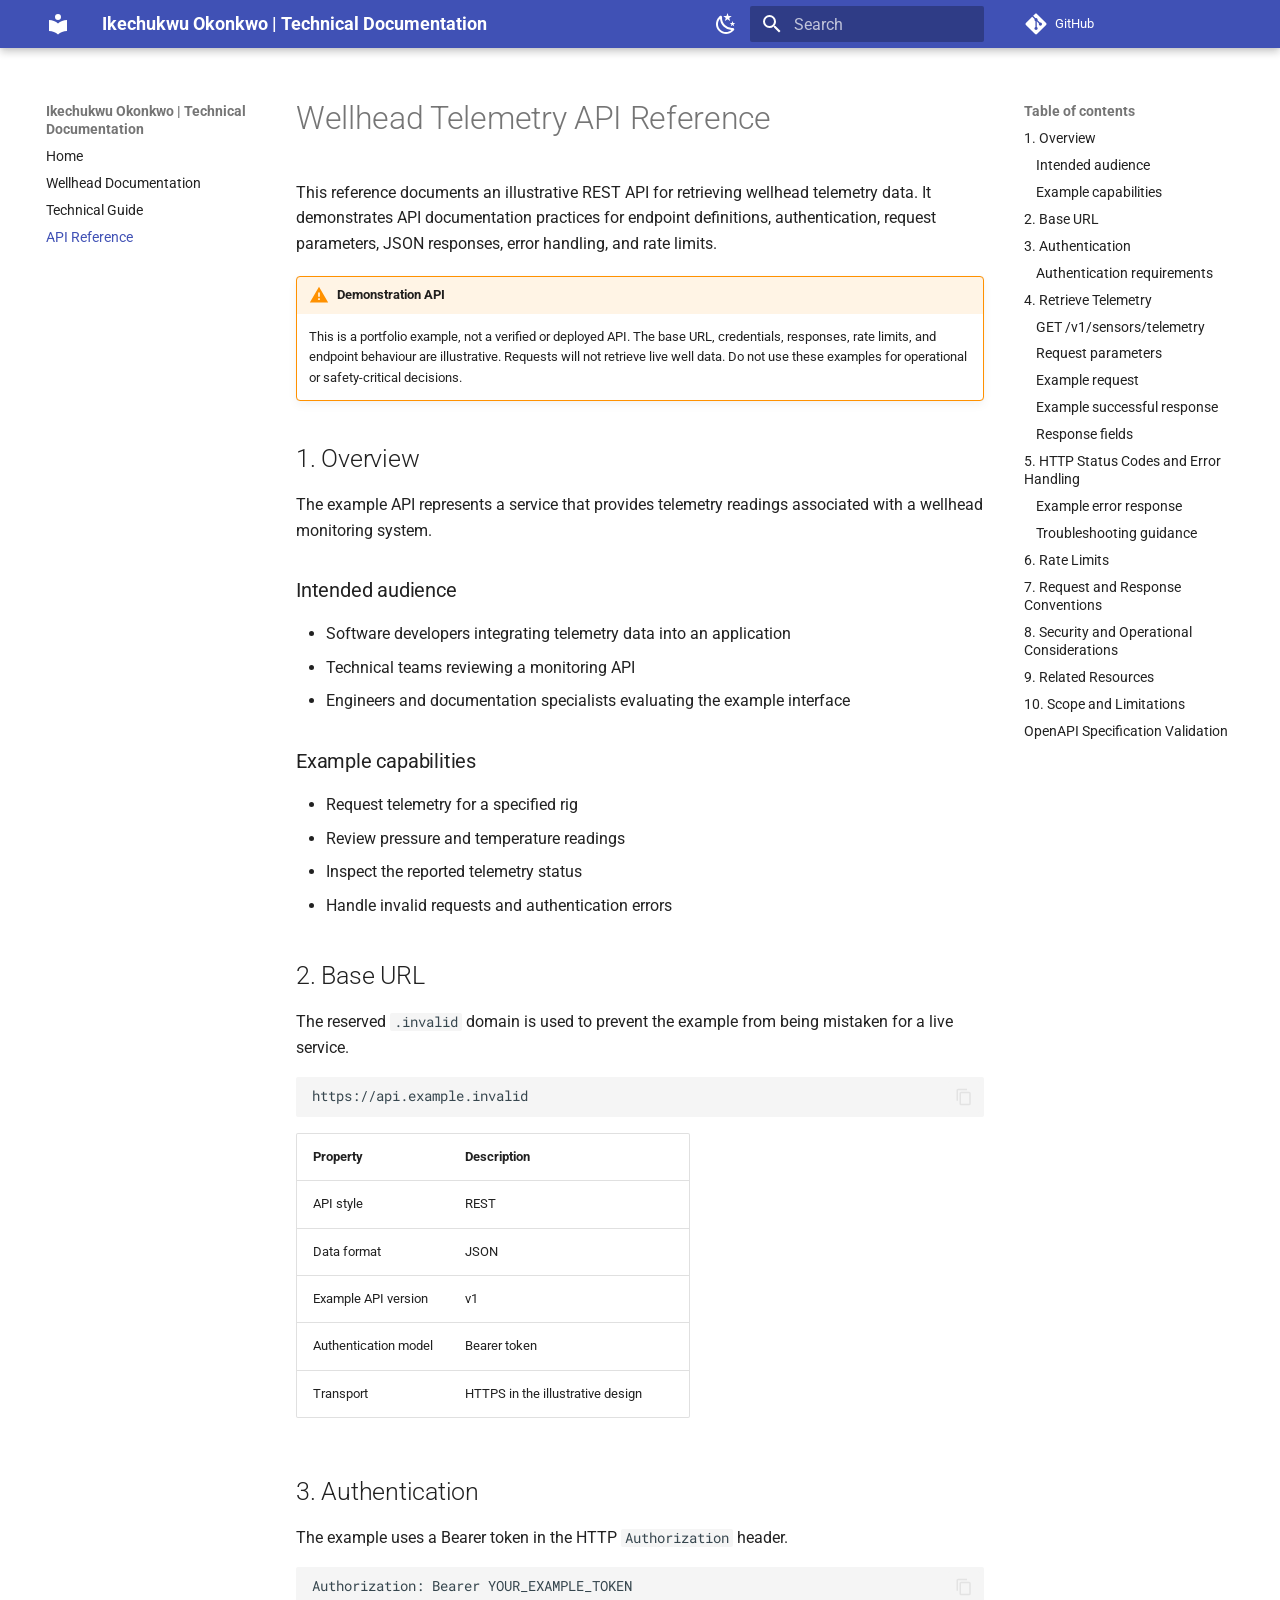
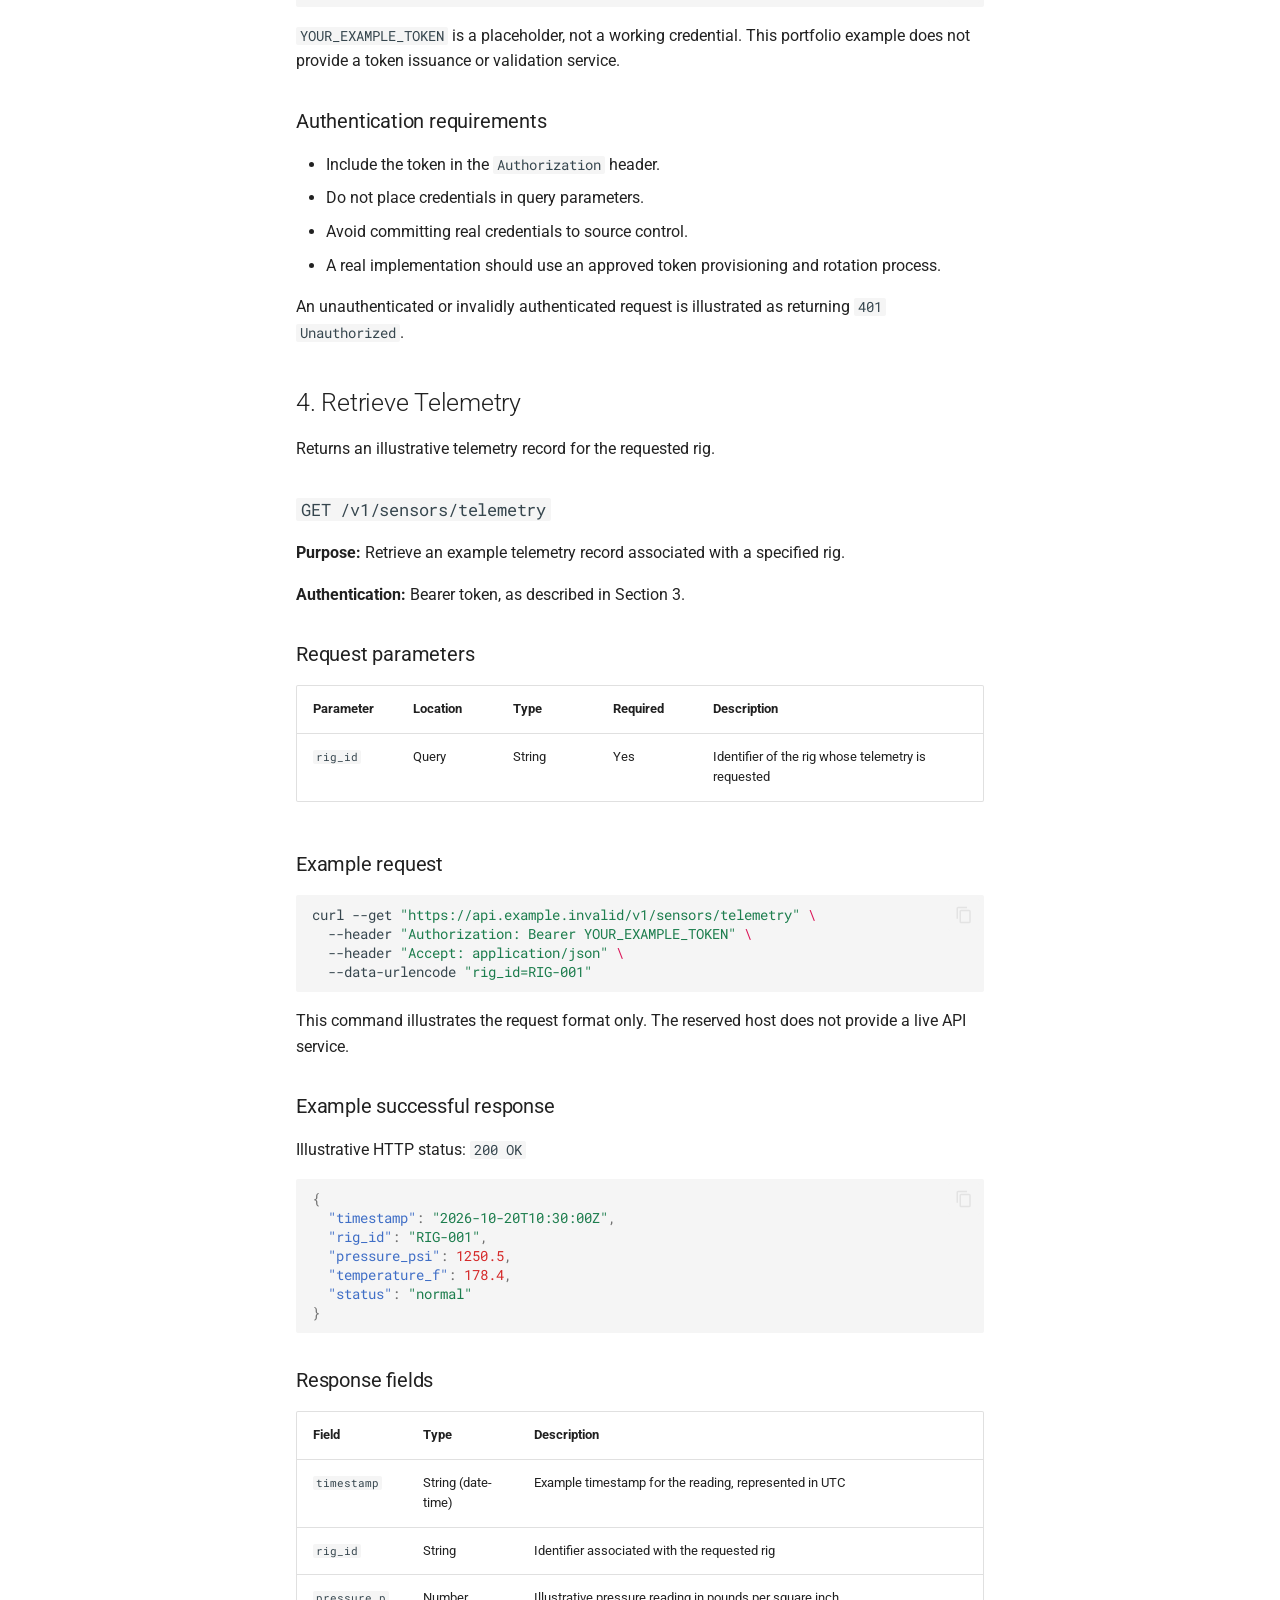
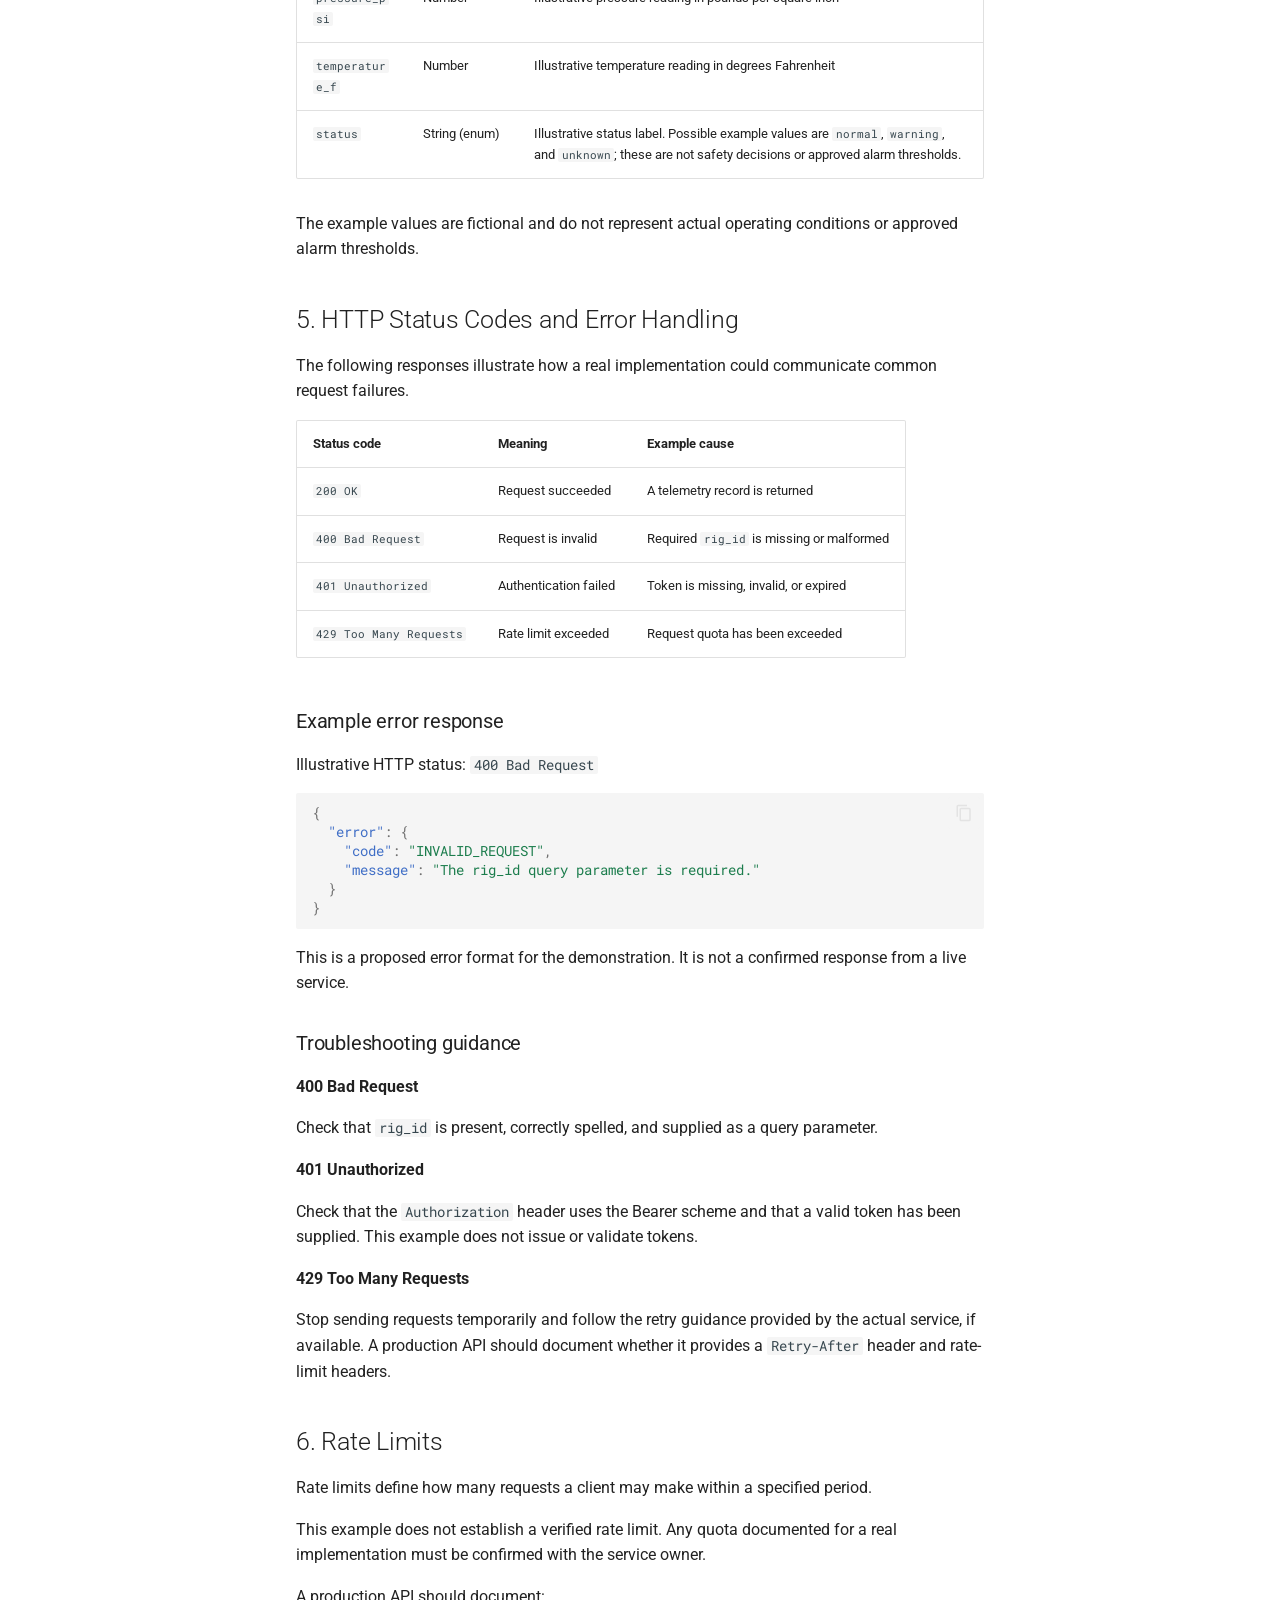
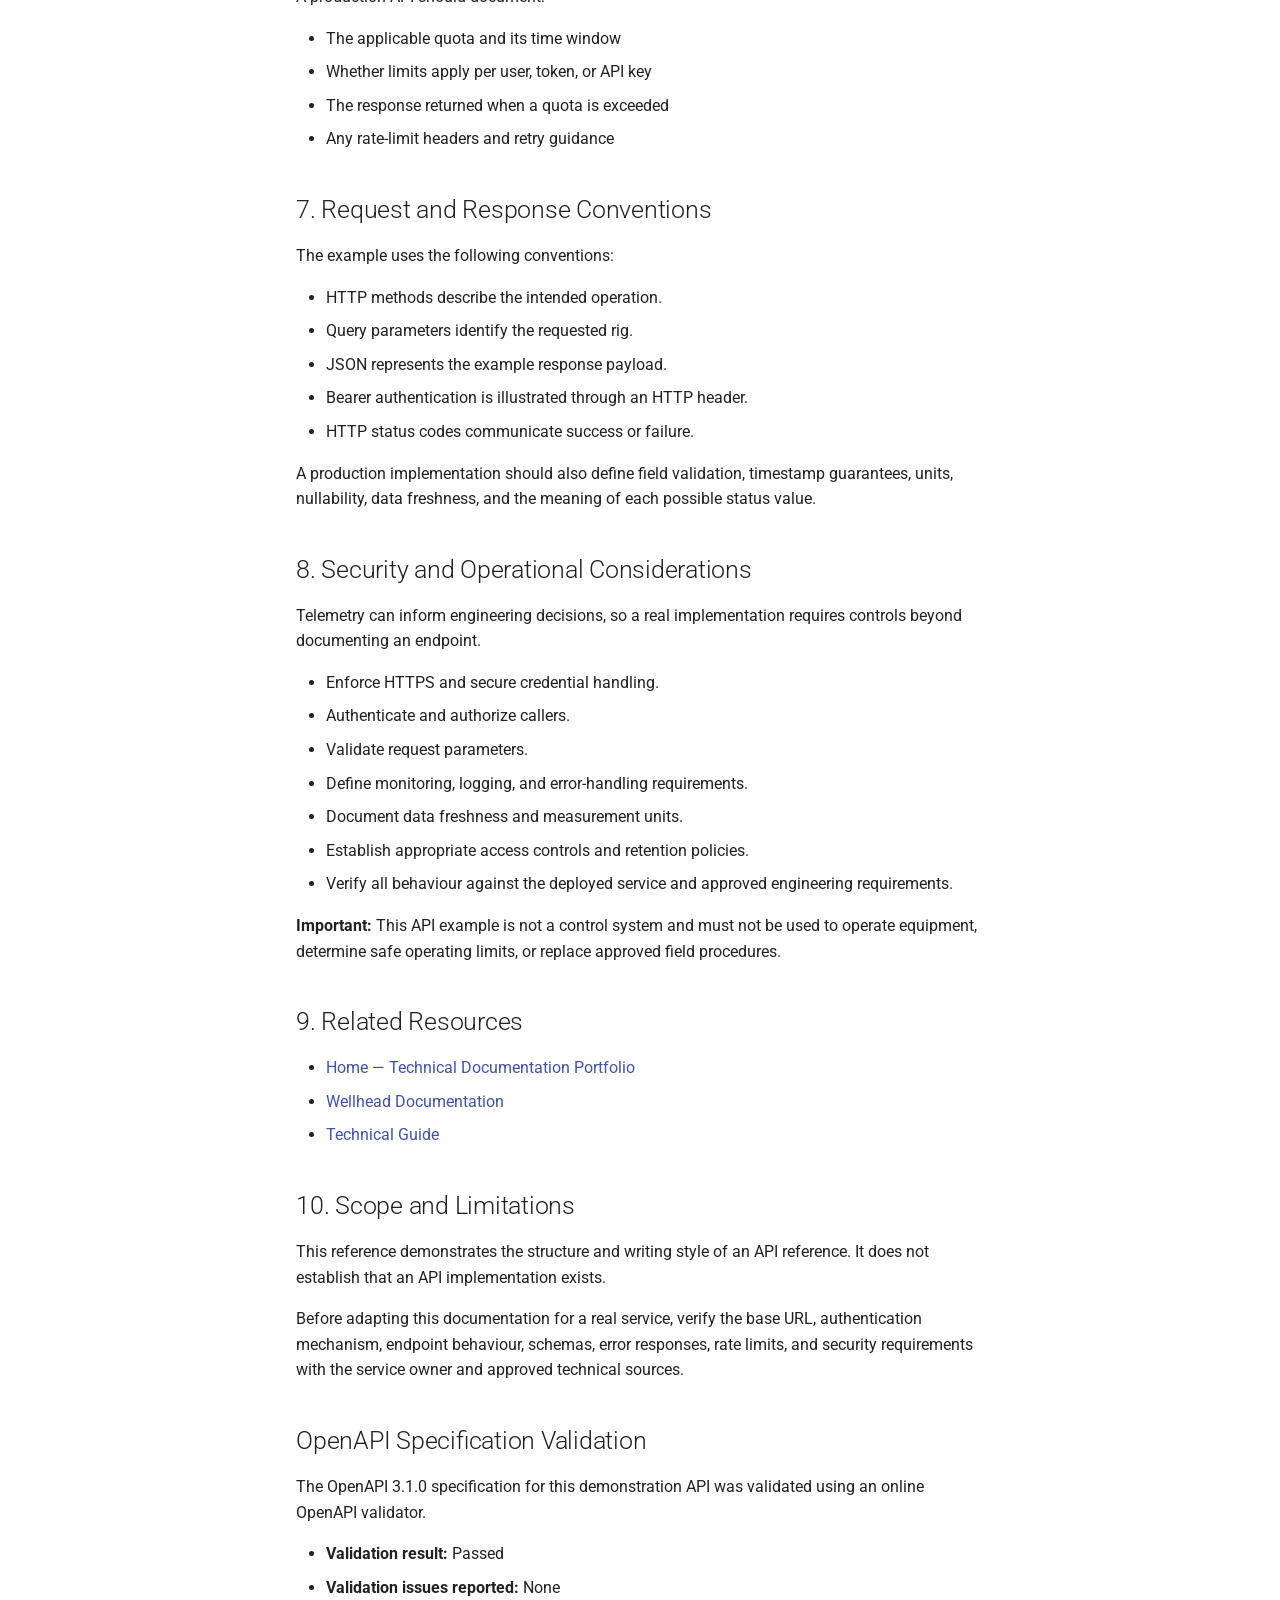
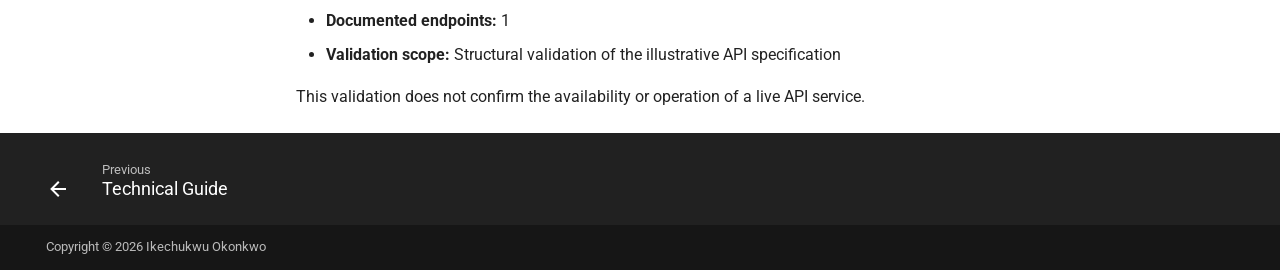
==== commit d25cad5e: "Deployed 7814d65 with MkDocs version: 1.6.1" ====
--- a/api-guide/index.html
+++ b/api-guide/index.html
@@ -23,7 +23,7 @@
       
       
       <link rel="icon" href="../assets/images/favicon.png">
-      <meta name="generator" content="mkdocs-1.6.1, mkdocs-material-9.7.7">
+      <meta name="generator" content="mkdocs-1.6.1, mkdocs-material-9.8.0">
     
     
       
@@ -31,10 +31,10 @@
       
     
     
-      <link rel="stylesheet" href="../assets/stylesheets/main.ec1eaa64.min.css">
-      
-        
-        <link rel="stylesheet" href="../assets/stylesheets/palette.ab4e12ef.min.css">
+      <link rel="stylesheet" href="../assets/stylesheets/main.57a0d79d.min.css">
+      
+        
+        <link rel="stylesheet" href="../assets/stylesheets/palette.fb2fffe2.min.css">
       
       
 
@@ -486,12 +486,12 @@
   <a href="#4-retrieve-telemetry" class="md-nav__link">
     <span class="md-ellipsis">
       
-        4. Retrieve telemetry
-      
-    </span>
-  </a>
-  
-    <nav class="md-nav" aria-label="4. Retrieve telemetry">
+        4. Retrieve Telemetry
+      
+    </span>
+  </a>
+  
+    <nav class="md-nav" aria-label="4. Retrieve Telemetry">
       <ul class="md-nav__list">
         
           <li class="md-nav__item">
@@ -558,12 +558,12 @@
   <a href="#5-http-status-codes-and-error-handling" class="md-nav__link">
     <span class="md-ellipsis">
       
-        5. HTTP status codes and error handling
-      
-    </span>
-  </a>
-  
-    <nav class="md-nav" aria-label="5. HTTP status codes and error handling">
+        5. HTTP Status Codes and Error Handling
+      
+    </span>
+  </a>
+  
+    <nav class="md-nav" aria-label="5. HTTP Status Codes and Error Handling">
       <ul class="md-nav__list">
         
           <li class="md-nav__item">
@@ -597,7 +597,7 @@
   <a href="#6-rate-limits" class="md-nav__link">
     <span class="md-ellipsis">
       
-        6. Rate limits
+        6. Rate Limits
       
     </span>
   </a>
@@ -608,7 +608,7 @@
   <a href="#7-request-and-response-conventions" class="md-nav__link">
     <span class="md-ellipsis">
       
-        7. Request and response conventions
+        7. Request and Response Conventions
       
     </span>
   </a>
@@ -619,7 +619,7 @@
   <a href="#8-security-and-operational-considerations" class="md-nav__link">
     <span class="md-ellipsis">
       
-        8. Security and operational considerations
+        8. Security and Operational Considerations
       
     </span>
   </a>
@@ -630,7 +630,7 @@
   <a href="#9-related-resources" class="md-nav__link">
     <span class="md-ellipsis">
       
-        9. Related resources
+        9. Related Resources
       
     </span>
   </a>
@@ -641,7 +641,18 @@
   <a href="#10-scope-and-limitations" class="md-nav__link">
     <span class="md-ellipsis">
       
-        10. Scope and limitations
+        10. Scope and Limitations
+      
+    </span>
+  </a>
+  
+</li>
+      
+        <li class="md-nav__item">
+  <a href="#openapi-specification-validation" class="md-nav__link">
+    <span class="md-ellipsis">
+      
+        OpenAPI Specification Validation
       
     </span>
   </a>
@@ -764,12 +775,12 @@
   <a href="#4-retrieve-telemetry" class="md-nav__link">
     <span class="md-ellipsis">
       
-        4. Retrieve telemetry
-      
-    </span>
-  </a>
-  
-    <nav class="md-nav" aria-label="4. Retrieve telemetry">
+        4. Retrieve Telemetry
+      
+    </span>
+  </a>
+  
+    <nav class="md-nav" aria-label="4. Retrieve Telemetry">
       <ul class="md-nav__list">
         
           <li class="md-nav__item">
@@ -836,12 +847,12 @@
   <a href="#5-http-status-codes-and-error-handling" class="md-nav__link">
     <span class="md-ellipsis">
       
-        5. HTTP status codes and error handling
-      
-    </span>
-  </a>
-  
-    <nav class="md-nav" aria-label="5. HTTP status codes and error handling">
+        5. HTTP Status Codes and Error Handling
+      
+    </span>
+  </a>
+  
+    <nav class="md-nav" aria-label="5. HTTP Status Codes and Error Handling">
       <ul class="md-nav__list">
         
           <li class="md-nav__item">
@@ -875,7 +886,7 @@
   <a href="#6-rate-limits" class="md-nav__link">
     <span class="md-ellipsis">
       
-        6. Rate limits
+        6. Rate Limits
       
     </span>
   </a>
@@ -886,7 +897,7 @@
   <a href="#7-request-and-response-conventions" class="md-nav__link">
     <span class="md-ellipsis">
       
-        7. Request and response conventions
+        7. Request and Response Conventions
       
     </span>
   </a>
@@ -897,7 +908,7 @@
   <a href="#8-security-and-operational-considerations" class="md-nav__link">
     <span class="md-ellipsis">
       
-        8. Security and operational considerations
+        8. Security and Operational Considerations
       
     </span>
   </a>
@@ -908,7 +919,7 @@
   <a href="#9-related-resources" class="md-nav__link">
     <span class="md-ellipsis">
       
-        9. Related resources
+        9. Related Resources
       
     </span>
   </a>
@@ -919,7 +930,18 @@
   <a href="#10-scope-and-limitations" class="md-nav__link">
     <span class="md-ellipsis">
       
-        10. Scope and limitations
+        10. Scope and Limitations
+      
+    </span>
+  </a>
+  
+</li>
+      
+        <li class="md-nav__item">
+  <a href="#openapi-specification-validation" class="md-nav__link">
+    <span class="md-ellipsis">
+      
+        OpenAPI Specification Validation
       
     </span>
   </a>
@@ -968,7 +990,7 @@
 <li>Handle invalid requests and authentication errors</li>
 </ul>
 <h2 id="2-base-url">2. Base URL</h2>
-<p>The reserved <code>.invalid</code> domain below is used to prevent the example from being mistaken for a live service.</p>
+<p>The reserved <code>.invalid</code> domain is used to prevent the example from being mistaken for a live service.</p>
 <div class="highlight"><pre><span></span><code><a id="__codelineno-0-1" name="__codelineno-0-1" href="#__codelineno-0-1"></a>https://api.example.invalid
 </code></pre></div>
 <table>
@@ -1005,7 +1027,7 @@
 <p>The example uses a Bearer token in the HTTP <code>Authorization</code> header.</p>
 <div class="highlight"><pre><span></span><code><a id="__codelineno-1-1" name="__codelineno-1-1" href="#__codelineno-1-1"></a><span class="err">Authorization: Bearer YOUR_EXAMPLE_TOKEN</span>
 </code></pre></div>
-<p><code>YOUR_EXAMPLE_TOKEN</code> is a placeholder, not a working credential. No token issuance or validation service is provided by this portfolio example.</p>
+<p><code>YOUR_EXAMPLE_TOKEN</code> is a placeholder, not a working credential. This portfolio example does not provide a token issuance or validation service.</p>
 <h3 id="authentication-requirements">Authentication requirements</h3>
 <ul>
 <li>Include the token in the <code>Authorization</code> header.</li>
@@ -1014,9 +1036,11 @@
 <li>A real implementation should use an approved token provisioning and rotation process.</li>
 </ul>
 <p>An unauthenticated or invalidly authenticated request is illustrated as returning <code>401 Unauthorized</code>.</p>
-<h2 id="4-retrieve-telemetry">4. Retrieve telemetry</h2>
+<h2 id="4-retrieve-telemetry">4. Retrieve Telemetry</h2>
 <p>Returns an illustrative telemetry record for the requested rig.</p>
 <h3 id="get-v1sensorstelemetry"><code>GET /v1/sensors/telemetry</code></h3>
+<p><strong>Purpose:</strong> Retrieve an example telemetry record associated with a specified rig.</p>
+<p><strong>Authentication:</strong> Bearer token, as described in Section 3.</p>
 <h3 id="request-parameters">Request parameters</h3>
 <table>
 <thead>
@@ -1087,13 +1111,13 @@
 </tr>
 <tr>
 <td><code>status</code></td>
-<td>String</td>
-<td>Example status label associated with the telemetry record</td>
+<td>String (enum)</td>
+<td>Illustrative status label. Possible example values are <code>normal</code>, <code>warning</code>, and <code>unknown</code>; these are not safety decisions or approved alarm thresholds.</td>
 </tr>
 </tbody>
 </table>
 <p>The example values are fictional and do not represent actual operating conditions or approved alarm thresholds.</p>
-<h2 id="5-http-status-codes-and-error-handling">5. HTTP status codes and error handling</h2>
+<h2 id="5-http-status-codes-and-error-handling">5. HTTP Status Codes and Error Handling</h2>
 <p>The following responses illustrate how a real implementation could communicate common request failures.</p>
 <table>
 <thead>
@@ -1142,10 +1166,10 @@
 <p><strong>401 Unauthorized</strong></p>
 <p>Check that the <code>Authorization</code> header uses the Bearer scheme and that a valid token has been supplied. This example does not issue or validate tokens.</p>
 <p><strong>429 Too Many Requests</strong></p>
-<p>Stop sending requests temporarily and follow the retry guidance provided by the actual service, if available. A production API should document whether it provides <code>Retry-After</code> and rate-limit headers.</p>
-<h2 id="6-rate-limits">6. Rate limits</h2>
-<p>The previous portfolio example specified a limit of <strong>1,000 requests per hour per API key</strong>.</p>
-<p>This figure is illustrative only. It has not been verified against a live service.</p>
+<p>Stop sending requests temporarily and follow the retry guidance provided by the actual service, if available. A production API should document whether it provides a <code>Retry-After</code> header and rate-limit headers.</p>
+<h2 id="6-rate-limits">6. Rate Limits</h2>
+<p>Rate limits define how many requests a client may make within a specified period.</p>
+<p>This example does not establish a verified rate limit. Any quota documented for a real implementation must be confirmed with the service owner.</p>
 <p>A production API should document:</p>
 <ul>
 <li>The applicable quota and its time window</li>
@@ -1153,17 +1177,17 @@
 <li>The response returned when a quota is exceeded</li>
 <li>Any rate-limit headers and retry guidance</li>
 </ul>
-<h2 id="7-request-and-response-conventions">7. Request and response conventions</h2>
-<p>The example uses these conventions:</p>
+<h2 id="7-request-and-response-conventions">7. Request and Response Conventions</h2>
+<p>The example uses the following conventions:</p>
 <ul>
 <li>HTTP methods describe the intended operation.</li>
-<li>Query parameters are used to identify the requested rig.</li>
-<li>JSON represents example request-independent response data.</li>
+<li>Query parameters identify the requested rig.</li>
+<li>JSON represents the example response payload.</li>
 <li>Bearer authentication is illustrated through an HTTP header.</li>
 <li>HTTP status codes communicate success or failure.</li>
 </ul>
 <p>A production implementation should also define field validation, timestamp guarantees, units, nullability, data freshness, and the meaning of each possible status value.</p>
-<h2 id="8-security-and-operational-considerations">8. Security and operational considerations</h2>
+<h2 id="8-security-and-operational-considerations">8. Security and Operational Considerations</h2>
 <p>Telemetry can inform engineering decisions, so a real implementation requires controls beyond documenting an endpoint.</p>
 <ul>
 <li>Enforce HTTPS and secure credential handling.</li>
@@ -1175,15 +1199,24 @@
 <li>Verify all behaviour against the deployed service and approved engineering requirements.</li>
 </ul>
 <p><strong>Important:</strong> This API example is not a control system and must not be used to operate equipment, determine safe operating limits, or replace approved field procedures.</p>
-<h2 id="9-related-resources">9. Related resources</h2>
+<h2 id="9-related-resources">9. Related Resources</h2>
 <ul>
 <li><a href="../">Home — Technical Documentation Portfolio</a></li>
 <li><a href="../Guide/">Wellhead Documentation</a></li>
 <li><a href="../Guide2/">Technical Guide</a></li>
 </ul>
-<h2 id="10-scope-and-limitations">10. Scope and limitations</h2>
+<h2 id="10-scope-and-limitations">10. Scope and Limitations</h2>
 <p>This reference demonstrates the structure and writing style of an API reference. It does not establish that an API implementation exists.</p>
 <p>Before adapting this documentation for a real service, verify the base URL, authentication mechanism, endpoint behaviour, schemas, error responses, rate limits, and security requirements with the service owner and approved technical sources.</p>
+<h2 id="openapi-specification-validation">OpenAPI Specification Validation</h2>
+<p>The OpenAPI 3.1.0 specification for this demonstration API was validated using an online OpenAPI validator.</p>
+<ul>
+<li><strong>Validation result:</strong> Passed</li>
+<li><strong>Validation issues reported:</strong> None</li>
+<li><strong>Documented endpoints:</strong> 1</li>
+<li><strong>Validation scope:</strong> Structural validation of the illustrative API specification</li>
+</ul>
+<p>This validation does not confirm the availability or operation of a live API service.</p>
 
 
 
@@ -1247,11 +1280,6 @@
     </div>
   
   
-    Made with
-    <a href="https://squidfunk.github.io/mkdocs-material/" target="_blank" rel="noopener">
-      Material for MkDocs
-    </a>
-  
 </div>
       
     </div>
@@ -1267,10 +1295,10 @@
     
       
       
-      <script id="__config" type="application/json">{"annotate": null, "base": "..", "features": ["navigation.sections", "navigation.top", "navigation.footer", "content.code.copy", "search.suggest", "search.highlight"], "search": "../assets/javascripts/workers/search.2c215733.min.js", "tags": null, "translations": {"clipboard.copied": "Copied to clipboard", "clipboard.copy": "Copy to clipboard", "search.result.more.one": "1 more on this page", "search.result.more.other": "# more on this page", "search.result.none": "No matching documents", "search.result.one": "1 matching document", "search.result.other": "# matching documents", "search.result.placeholder": "Type to start searching", "search.result.term.missing": "Missing", "select.version": "Select version"}, "version": null}</script>
-    
-    
-      <script src="../assets/javascripts/bundle.d7400e89.min.js"></script>
+      <script id="__config" type="application/json">{"annotate": null, "base": "..", "features": ["navigation.sections", "navigation.top", "navigation.footer", "content.code.copy", "search.suggest", "search.highlight"], "search": "../assets/javascripts/workers/search.a7633da7.min.js", "tags": null, "translations": {"clipboard.copied": "Copied to clipboard", "clipboard.copy": "Copy to clipboard", "search.result.more.one": "1 more on this page", "search.result.more.other": "# more on this page", "search.result.none": "No matching documents", "search.result.one": "1 matching document", "search.result.other": "# matching documents", "search.result.placeholder": "Type to start searching", "search.result.term.missing": "Missing", "select.version": "Select version"}, "version": null}</script>
+    
+    
+      <script src="../assets/javascripts/bundle.c21346df.min.js"></script>
       
     
   </body>
--- a/assets/stylesheets/main.57a0d79d.min.css
+++ b/assets/stylesheets/main.57a0d79d.min.css
@@ -0,0 +1,6 @@
+@charset "UTF-8";html{box-sizing:border-box;-webkit-text-size-adjust:none;-moz-text-size-adjust:none;text-size-adjust:none}*,:after,:before{box-sizing:inherit}@media(prefers-reduced-motion){*,:after,:before{transition:none!important}}body{margin:0;-webkit-font-smoothing:antialiased;-moz-osx-font-smoothing:grayscale;--md-text-font-family:var(--md-text-font, _),
+    -apple-system, BlinkMacSystemFont, Helvetica, Arial, sans-serif;--md-code-font-family:var(--md-code-font, _),
+    SFMono-Regular, Consolas, Menlo, monospace}.md-typeset code:not(.focus-visible),a,button,input,label{-webkit-tap-highlight-color:transparent}a{color:inherit;text-decoration:none}hr{box-sizing:initial;display:block;height:.05rem;padding:0;overflow:visible;border:0}small{font-size:80%}sub,sup{line-height:1em}img{border-style:none}table{border-spacing:0;border-collapse:initial}td,th{font-weight:400;vertical-align:top}button{padding:0;margin:0;font-family:inherit;font-size:inherit;background:#0000;border:0}input{border:0;outline:none}:root{--md-primary-fg-color:#4051b5;--md-primary-fg-color--light:#5d6cc0;--md-primary-fg-color--dark:#303fa1;--md-primary-bg-color:#fff;--md-primary-bg-color--light:#ffffffb3;--md-accent-fg-color:#526cfe;--md-accent-fg-color--transparent:#526cfe1a;--md-accent-bg-color:#fff;--md-accent-bg-color--light:#ffffffb3;--md-typeset-table-sort-icon:url("data:image/svg+xml;charset=utf-8,<svg xmlns='http://www.w3.org/2000/svg' viewBox='0 0 24 24'><path d='m18 21-4-4h3V7h-3l4-4 4 4h-3v10h3M2 19v-2h10v2M2 13v-2h7v2M2 7V5h4v2z'/></svg>");--md-typeset-table-sort-icon--asc:url("data:image/svg+xml;charset=utf-8,<svg xmlns='http://www.w3.org/2000/svg' viewBox='0 0 24 24'><path d='M19 17h3l-4 4-4-4h3V3h2M2 17h10v2H2M6 5v2H2V5m0 6h7v2H2z'/></svg>");--md-typeset-table-sort-icon--desc:url("data:image/svg+xml;charset=utf-8,<svg xmlns='http://www.w3.org/2000/svg' viewBox='0 0 24 24'><path d='M19 7h3l-4-4-4 4h3v14h2M2 17h10v2H2M6 5v2H2V5m0 6h7v2H2z'/></svg>")}[data-md-color-scheme=default]{color-scheme:light}[data-md-color-scheme=default] img[src$="#gh-dark-mode-only"],[data-md-color-scheme=default] img[src$="#only-dark"]{display:none}:root,[data-md-color-scheme=default]{--md-hue:225deg;--md-default-fg-color:#000000de;--md-default-fg-color--light:#0000008a;--md-default-fg-color--lighter:#00000052;--md-default-fg-color--lightest:#00000012;--md-default-bg-color:#fff;--md-default-bg-color--light:#ffffffb3;--md-default-bg-color--lighter:#ffffff4d;--md-default-bg-color--lightest:#ffffff1f;--md-code-fg-color:#36464e;--md-code-bg-color:#f5f5f5;--md-code-bg-color--light:#f5f5f5b3;--md-code-bg-color--lighter:#f5f5f54d;--md-code-hl-color:#4287ff;--md-code-hl-color--light:#4287ff1a;--md-code-hl-number-color:#d52a2a;--md-code-hl-special-color:#db1457;--md-code-hl-function-color:#a846b9;--md-code-hl-constant-color:#6e59d9;--md-code-hl-keyword-color:#3f6ec6;--md-code-hl-string-color:#1c7d4d;--md-code-hl-name-color:var(--md-code-fg-color);--md-code-hl-operator-color:var(--md-default-fg-color--light);--md-code-hl-punctuation-color:var(--md-default-fg-color--light);--md-code-hl-comment-color:var(--md-default-fg-color--light);--md-code-hl-generic-color:var(--md-default-fg-color--light);--md-code-hl-variable-color:var(--md-default-fg-color--light);--md-typeset-color:var(--md-default-fg-color);--md-typeset-a-color:var(--md-primary-fg-color);--md-typeset-del-color:#f5503d26;--md-typeset-ins-color:#0bd57026;--md-typeset-kbd-color:#fafafa;--md-typeset-kbd-accent-color:#fff;--md-typeset-kbd-border-color:#b8b8b8;--md-typeset-mark-color:#ffff0080;--md-typeset-table-color:#0000001f;--md-typeset-table-color--light:#00000009;--md-admonition-fg-color:var(--md-default-fg-color);--md-admonition-bg-color:var(--md-default-bg-color);--md-warning-fg-color:#000000de;--md-warning-bg-color:#ff9;--md-footer-fg-color:#fff;--md-footer-fg-color--light:#ffffffb3;--md-footer-fg-color--lighter:#ffffff73;--md-footer-bg-color:#000000de;--md-footer-bg-color--dark:#00000052;--md-shadow-z1:0 0.2rem 0.5rem #0000000d,
+    0 0 0.05rem #0000001a;--md-shadow-z2:0 0.2rem 0.5rem #0000001a,
+    0 0 0.05rem #00000040;--md-shadow-z3:0 0.2rem 0.5rem #0003,
+    0 0 0.05rem #00000059}.md-icon svg{display:block;width:1.2rem;height:1.2rem;fill:currentcolor}aside,body,input{font-family:var(--md-text-font-family);font-feature-settings:"kern","liga";color:var(--md-typeset-color)}code,kbd,pre{font-family:var(--md-code-font-family);font-feature-settings:"kern"}.md-typeset{font-size:.8rem;line-height:1.6;overflow-wrap:break-word;-webkit-print-color-adjust:exact;color-adjust:exact}@media print{.md-typeset{font-size:.68rem}.md-typeset code,.md-typeset kbd,.md-typeset pre{white-space:pre-wrap}}.md-typeset blockquote,.md-typeset dl,.md-typeset figure,.md-typeset ol,.md-typeset pre,.md-typeset ul{margin-top:1em;margin-bottom:1em}.md-typeset h1{margin:0 0 1.25em;font-size:2em;line-height:1.3;color:var(--md-default-fg-color--light)}.md-typeset h1,.md-typeset h2{font-weight:300;letter-spacing:-.01em}.md-typeset h2{margin:1.6em 0 .64em;font-size:1.5625em;line-height:1.4}.md-typeset h3{margin:1.6em 0 .8em;font-size:1.25em;font-weight:400;line-height:1.5;letter-spacing:-.01em}.md-typeset h2+h3{margin-top:.8em}.md-typeset h4{margin:1em 0;font-weight:700;letter-spacing:-.01em}.md-typeset h5,.md-typeset h6{margin:1.25em 0;font-size:.8em;font-weight:700;color:var(--md-default-fg-color--light);letter-spacing:-.01em}.md-typeset h5{text-transform:uppercase}.md-typeset h5 code{text-transform:none}.md-typeset hr{display:flow-root;margin:1.5em 0;border-bottom:.05rem solid var(--md-default-fg-color--lightest)}.md-typeset a{color:var(--md-typeset-a-color);word-break:break-word}.md-typeset a,.md-typeset a:before{transition:color 125ms}.md-typeset a:focus,.md-typeset a:hover{color:var(--md-accent-fg-color)}.md-typeset a:focus code,.md-typeset a:hover code{color:var(--md-accent-fg-color);background-color:var(--md-accent-fg-color--transparent)}.md-typeset a code{color:var(--md-typeset-a-color)}.md-typeset a.focus-visible{outline-color:var(--md-accent-fg-color);outline-offset:.2rem}.md-typeset code,.md-typeset kbd,.md-typeset pre{font-variant-ligatures:none;color:var(--md-code-fg-color);direction:ltr;transition:background-color 125ms}.md-typeset code{padding:0 .2941176471em;font-size:.85em;word-break:break-word;background-color:var(--md-code-bg-color);border-radius:.1rem;-webkit-box-decoration-break:clone;box-decoration-break:clone;transition:color 125ms,background-color 125ms}.md-typeset code:not(.focus-visible){outline:none}.md-typeset pre{position:relative;display:flow-root;line-height:1.4}.md-typeset pre>code{display:block;padding:.7720588235em 1.1764705882em;margin:0;overflow:auto;word-break:normal;touch-action:auto;scrollbar-color:var(--md-default-fg-color--lighter) #0000;scrollbar-width:thin;outline-color:var(--md-accent-fg-color);box-shadow:none;-webkit-box-decoration-break:slice;box-decoration-break:slice}.md-typeset pre>code:hover{scrollbar-color:var(--md-accent-fg-color) #0000}.md-typeset pre>code::-webkit-scrollbar{width:.2rem;height:.2rem}.md-typeset pre>code::-webkit-scrollbar-thumb{background-color:var(--md-default-fg-color--lighter)}.md-typeset pre>code::-webkit-scrollbar-thumb:hover{background-color:var(--md-accent-fg-color)}.md-typeset kbd{display:inline-block;padding:0 .6666666667em;font-size:.75em;color:var(--md-default-fg-color);word-break:break-word;vertical-align:text-top;background-color:var(--md-typeset-kbd-color);border-radius:.1rem;box-shadow:0 .1rem 0 .05rem var(--md-typeset-kbd-border-color),0 .1rem 0 var(--md-typeset-kbd-border-color),0 -.1rem .2rem var(--md-typeset-kbd-accent-color) inset}.md-typeset mark{color:inherit;word-break:break-word;background-color:var(--md-typeset-mark-color);-webkit-box-decoration-break:clone;box-decoration-break:clone}.md-typeset abbr{text-decoration:none;cursor:help}.md-typeset [data-preview],.md-typeset abbr{border-bottom:.05rem dotted var(--md-default-fg-color--light)}.md-typeset small{opacity:.75}[dir=ltr] .md-typeset sub,[dir=ltr] .md-typeset sup{margin-left:.078125em}[dir=rtl] .md-typeset sub,[dir=rtl] .md-typeset sup{margin-right:.078125em}[dir=ltr] .md-typeset blockquote{padding-left:.6rem;border-left:.2rem solid var(--md-default-fg-color--lighter)}[dir=rtl] .md-typeset blockquote{padding-right:.6rem;border-right:.2rem solid var(--md-default-fg-color--lighter)}.md-typeset blockquote{margin-left:0;margin-right:0;color:var(--md-default-fg-color--light)}.md-typeset ul{list-style-type:disc}.md-typeset ul[type]{list-style-type:revert-layer}[dir=ltr] .md-typeset ol,[dir=ltr] .md-typeset ol li ol,[dir=ltr] .md-typeset ol li ul,[dir=ltr] .md-typeset ul,[dir=ltr] .md-typeset ul li ol,[dir=ltr] .md-typeset ul li ul{margin-left:.625em}[dir=rtl] .md-typeset ol,[dir=rtl] .md-typeset ol li ol,[dir=rtl] .md-typeset ol li ul,[dir=rtl] .md-typeset ul,[dir=rtl] .md-typeset ul li ol,[dir=rtl] .md-typeset ul li ul{margin-right:.625em}.md-typeset ol,.md-typeset ul{padding:0}.md-typeset ol:not([hidden]),.md-typeset ul:not([hidden]){display:flow-root}.md-typeset ol ol,.md-typeset ul ol{list-style-type:lower-alpha}.md-typeset ol ol ol,.md-typeset ul ol ol{list-style-type:lower-roman}.md-typeset ol ol ol ol,.md-typeset ul ol ol ol{list-style-type:upper-alpha}.md-typeset ol ol ol ol ol,.md-typeset ul ol ol ol ol{list-style-type:upper-roman}.md-typeset ol[type],.md-typeset ul[type]{list-style-type:revert-layer}[dir=ltr] .md-typeset ol li,[dir=ltr] .md-typeset ul li{margin-left:1.25em}[dir=rtl] .md-typeset ol li,[dir=rtl] .md-typeset ul li{margin-right:1.25em}.md-typeset ol li,.md-typeset ul li{margin-bottom:.5em}.md-typeset ol li blockquote,.md-typeset ol li p,.md-typeset ul li blockquote,.md-typeset ul li p{margin:.5em 0}.md-typeset ol li:last-child,.md-typeset ul li:last-child{margin-bottom:0}.md-typeset ol li ol,.md-typeset ol li ul,.md-typeset ul li ol,.md-typeset ul li ul{margin-top:.5em;margin-bottom:.5em}[dir=ltr] .md-typeset dd{margin-left:1.875em}[dir=rtl] .md-typeset dd{margin-right:1.875em}.md-typeset dd{margin-top:1em;margin-bottom:1.5em}.md-typeset img,.md-typeset svg,.md-typeset video{max-width:100%;height:auto}.md-typeset img[align=left]{margin:1em 1em 1em 0}.md-typeset img[align=right]{margin:1em 0 1em 1em}.md-typeset img[align]:only-child{margin-top:0}.md-typeset figure{display:flow-root;width:fit-content;max-width:100%;margin:1em auto;text-align:center}.md-typeset figure img{display:block;margin:0 auto}.md-typeset figcaption{max-width:24rem;margin:1em auto;font-style:italic}.md-typeset iframe{max-width:100%}.md-typeset table:not([class]){display:inline-block;max-width:100%;overflow:auto;font-size:.64rem;touch-action:auto;background-color:var(--md-default-bg-color);border:.05rem solid var(--md-typeset-table-color);border-radius:.1rem}@media print{.md-typeset table:not([class]){display:table}}.md-typeset table:not([class])+*{margin-top:1.5em}.md-typeset table:not([class]) td>:first-child,.md-typeset table:not([class]) th>:first-child{margin-top:0}.md-typeset table:not([class]) td>:last-child,.md-typeset table:not([class]) th>:last-child{margin-bottom:0}.md-typeset table:not([class]) td:not([align]),.md-typeset table:not([class]) th:not([align]){text-align:left}[dir=rtl] .md-typeset table:not([class]) td:not([align]),[dir=rtl] .md-typeset table:not([class]) th:not([align]){text-align:right}.md-typeset table:not([class]) th{min-width:5rem;padding:.9375em 1.25em;font-weight:700;vertical-align:top}.md-typeset table:not([class]) td{padding:.9375em 1.25em;vertical-align:top;border-top:.05rem solid var(--md-typeset-table-color)}.md-typeset table:not([class]) tbody tr{transition:background-color 125ms}.md-typeset table:not([class]) tbody tr:hover{background-color:var(--md-typeset-table-color--light);box-shadow:0 .05rem 0 var(--md-default-bg-color) inset}.md-typeset table:not([class]) a{word-break:normal}.md-typeset table th[role=columnheader]{cursor:pointer}[dir=ltr] .md-typeset table th[role=columnheader]:after{margin-left:.5em}[dir=rtl] .md-typeset table th[role=columnheader]:after{margin-right:.5em}.md-typeset table th[role=columnheader]:after{display:inline-block;width:1.2em;height:1.2em;vertical-align:text-bottom;content:"";-webkit-mask-image:var(--md-typeset-table-sort-icon);mask-image:var(--md-typeset-table-sort-icon);-webkit-mask-repeat:no-repeat;mask-repeat:no-repeat;-webkit-mask-size:contain;mask-size:contain;transition:background-color 125ms}.md-typeset table th[role=columnheader]:hover:after{background-color:var(--md-default-fg-color--lighter)}.md-typeset table th[role=columnheader][aria-sort=ascending]:after{background-color:var(--md-default-fg-color--light);-webkit-mask-image:var(--md-typeset-table-sort-icon--asc);mask-image:var(--md-typeset-table-sort-icon--asc)}.md-typeset table th[role=columnheader][aria-sort=descending]:after{background-color:var(--md-default-fg-color--light);-webkit-mask-image:var(--md-typeset-table-sort-icon--desc);mask-image:var(--md-typeset-table-sort-icon--desc)}.md-typeset__scrollwrap{margin:1em -.8rem;overflow-x:auto;touch-action:auto}.md-typeset__table{display:inline-block;padding:0 .8rem;margin-bottom:.5em}@media print{.md-typeset__table{display:block}}html .md-typeset__table table{display:table;width:100%;margin:0;overflow:hidden}@media screen and (max-width:44.984375em){.md-content__inner>pre{margin:1em -.8rem}.md-content__inner>pre code{border-radius:0}}.md-typeset .md-author{position:relative;display:block;flex-shrink:0;width:1.6rem;height:1.6rem;overflow:hidden;border-radius:100%;transition:color 125ms,transform 125ms}.md-typeset .md-author img{display:block}.md-typeset .md-author--more{font-size:.6rem;font-weight:700;line-height:1.6rem;color:var(--md-default-fg-color--lighter);text-align:center;background:var(--md-default-fg-color--lightest)}.md-typeset .md-author--long{width:2.4rem;height:2.4rem}.md-typeset a.md-author{transform:scale(1)}.md-typeset a.md-author img{filter:grayscale(100%) opacity(75%);border-radius:100%;transition:filter 125ms}.md-typeset a.md-author:focus,.md-typeset a.md-author:hover{z-index:1;transform:scale(1.1)}.md-typeset a.md-author:focus img,.md-typeset a.md-author:hover img{filter:grayscale(0)}.md-banner{overflow:auto;color:var(--md-footer-fg-color);background-color:var(--md-footer-bg-color)}@media print{.md-banner{display:none}}.md-banner--warning{color:var(--md-warning-fg-color);background-color:var(--md-warning-bg-color)}.md-banner__inner{padding:0 .8rem;margin:.6rem auto;font-size:.7rem}[dir=ltr] .md-banner__button{float:right}[dir=rtl] .md-banner__button{float:left}.md-banner__button{color:inherit;cursor:pointer;transition:opacity .25s}.no-js .md-banner__button{display:none}.md-banner__button:hover{opacity:.7}html{height:100%;overflow-x:hidden;font-size:125%}@media screen and (min-width:100em){html{font-size:137.5%}}@media screen and (min-width:125em){html{font-size:150%}}body{position:relative;display:flex;flex-direction:column;width:100%;min-height:100%;font-size:.5rem;background-color:var(--md-default-bg-color)}@media print{body{display:block}}@media screen and (max-width:59.984375em){body[data-md-scrolllock]{position:fixed}}.md-grid{max-width:61rem;margin-left:auto;margin-right:auto}.md-container{display:flex;flex-grow:1;flex-direction:column}@media print{.md-container{display:block}}.md-main{flex-grow:1}.md-main__inner{display:flex;height:100%;margin-top:1.5rem}.md-ellipsis{overflow:hidden;text-overflow:ellipsis}.md-toggle{display:none}.md-option{position:absolute;width:0;height:0;opacity:0}.md-option:checked+label:not([hidden]){display:block}.md-option.focus-visible+label{outline-style:auto;outline-color:var(--md-accent-fg-color)}.md-skip{position:fixed;z-index:-1;padding:.3rem .5rem;margin:.5rem;font-size:.64rem;color:var(--md-default-bg-color);background-color:var(--md-default-fg-color);border-radius:.1rem;outline-color:var(--md-accent-fg-color);opacity:0;transform:translateY(.4rem)}.md-skip:focus{z-index:10;opacity:1;transition:transform .25s cubic-bezier(.4,0,.2,1),opacity 175ms 75ms;transform:translateY(0)}@page{margin:25mm}:root{--md-clipboard-icon:url("data:image/svg+xml;charset=utf-8,<svg xmlns='http://www.w3.org/2000/svg' viewBox='0 0 24 24'><path d='M19 21H8V7h11m0-2H8a2 2 0 0 0-2 2v14a2 2 0 0 0 2 2h11a2 2 0 0 0 2-2V7a2 2 0 0 0-2-2m-3-4H4a2 2 0 0 0-2 2v14h2V3h12z'/></svg>");--md-code-select-icon:url("data:image/svg+xml;charset=utf-8,<svg xmlns='http://www.w3.org/2000/svg' viewBox='0 0 24 24'><path d='M19 19h-4v2h4c1.1 0 2-.9 2-2v-4h-2m0-12h-4v2h4v4h2V5c0-1.1-.9-2-2-2M5 5h4V3H5c-1.1 0-2 .9-2 2v4h2m0 6H3v4c0 1.1.9 2 2 2h4v-2H5zm2-4h2v2H7zm4 0h2v2h-2zm4 0h2v2h-2zM7 7h2v2H7zm4 0h2v2h-2zm4 0h2v2h-2zm-8 8h2v2H7zm4 0h2v2h-2zm4 0h2v2h-2z'/></svg>");--md-code-copy-icon:url("data:image/svg+xml;charset=utf-8,<svg xmlns='http://www.w3.org/2000/svg' viewBox='0 0 24 24'><path d='M19 21H8V7h11m0-2H8a2 2 0 0 0-2 2v14a2 2 0 0 0 2 2h11a2 2 0 0 0 2-2V7a2 2 0 0 0-2-2m-3-4H4a2 2 0 0 0-2 2v14h2V3h12z'/></svg>")}.md-clipboard{z-index:1;width:1.5em;height:1.5em;color:var(--md-default-fg-color--lightest);cursor:pointer;border-radius:.1rem;outline-color:var(--md-accent-fg-color);outline-offset:.1rem;transition:color .25s}@media print{.md-clipboard{display:none}}.md-clipboard:not(.focus-visible){outline:none;-webkit-tap-highlight-color:transparent}:hover>.md-clipboard{color:var(--md-default-fg-color--light)}.md-clipboard:focus,.md-clipboard:hover{color:var(--md-accent-fg-color)}.md-clipboard:after{display:block;width:1.125em;height:1.125em;margin:0 auto;content:"";background-color:currentcolor;-webkit-mask-image:var(--md-clipboard-icon);mask-image:var(--md-clipboard-icon);-webkit-mask-repeat:no-repeat;mask-repeat:no-repeat;-webkit-mask-position:center;mask-position:center;-webkit-mask-size:contain;mask-size:contain}.md-clipboard--inline{cursor:pointer}.md-clipboard--inline code{transition:color .25s,background-color .25s}.md-clipboard--inline:focus code,.md-clipboard--inline:hover code{color:var(--md-accent-fg-color);background-color:var(--md-accent-fg-color--transparent)}.md-typeset .md-code__content{display:grid}.md-code__nav{position:absolute;top:.25em;right:.25em;z-index:1;display:flex;gap:.2rem;padding:.2rem;background-color:var(--md-code-bg-color--lighter);border-radius:.1rem;transition:background-color .25s}:hover>.md-code__nav{background-color:var(--md-code-bg-color--light)}.md-code__button{display:block;width:1.5em;height:1.5em;color:var(--md-default-fg-color--lightest);cursor:pointer;outline-color:var(--md-accent-fg-color);outline-offset:.1rem;transition:color .25s}:hover>*>.md-code__button{color:var(--md-default-fg-color--light)}.md-code__button.focus-visible,.md-code__button:hover{color:var(--md-accent-fg-color)}.md-code__button--active{color:var(--md-default-fg-color)!important}.md-code__button:after{display:block;width:1.125em;height:1.125em;margin:0 auto;content:"";background-color:currentcolor;-webkit-mask-repeat:no-repeat;mask-repeat:no-repeat;-webkit-mask-position:center;mask-position:center;-webkit-mask-size:contain;mask-size:contain}.md-code__button[data-md-type=select]:after{-webkit-mask-image:var(--md-code-select-icon);mask-image:var(--md-code-select-icon)}.md-code__button[data-md-type=copy]:after{-webkit-mask-image:var(--md-code-copy-icon);mask-image:var(--md-code-copy-icon)}@keyframes consent{0%{opacity:0;transform:translateY(100%)}to{opacity:1;transform:translateY(0)}}@keyframes overlay{0%{opacity:0}to{opacity:1}}.md-consent__overlay{position:fixed;top:0;z-index:5;width:100%;height:100%;background-color:#0000008a;-webkit-backdrop-filter:blur(.1rem);backdrop-filter:blur(.1rem);opacity:1;animation:overlay .25s both}.md-consent__inner{position:fixed;bottom:0;z-index:5;width:100%;max-height:100%;padding:0;overflow:auto;background-color:var(--md-default-bg-color);border:0;border-radius:.1rem;box-shadow:0 0 .2rem #0000001a,0 .2rem .4rem #0003;animation:consent .5s cubic-bezier(.1,.7,.1,1) both}.md-consent__form{padding:.8rem}.md-consent__settings{display:none;margin:1em 0}input:checked+.md-consent__settings{display:block}.md-consent__controls{margin-bottom:.8rem}.md-typeset .md-consent__controls .md-button{display:inline}@media screen and (max-width:44.984375em){.md-typeset .md-consent__controls .md-button{display:block;width:100%;margin-top:.4rem;text-align:center}}.md-consent label{cursor:pointer}.md-content{flex-grow:1;min-width:0}.md-content__inner{padding-top:.6rem;margin:0 .8rem 1.2rem}@media screen and (min-width:76.25em){[dir=ltr] .md-sidebar--primary:not([hidden])~.md-content>.md-content__inner,[dir=rtl] .md-sidebar--secondary:not([hidden])~.md-content>.md-content__inner{margin-left:1.2rem}[dir=ltr] .md-sidebar--secondary:not([hidden])~.md-content>.md-content__inner,[dir=rtl] .md-sidebar--primary:not([hidden])~.md-content>.md-content__inner{margin-right:1.2rem}}.md-content__inner:before{display:block;height:.4rem;content:""}.md-content__inner>:last-child{margin-bottom:0}[dir=ltr] .md-content__button{float:right;margin-left:.4rem}[dir=rtl] .md-content__button{float:left;margin-right:.4rem}.md-content__button{padding:0;margin:.4rem 0}@media print{.md-content__button{display:none}}.md-typeset .md-content__button{color:var(--md-default-fg-color--lighter)}.md-content__button svg{display:inline;vertical-align:top}[dir=rtl] .md-content__button svg{transform:scaleX(-1)}[dir=ltr] .md-dialog{right:.8rem}[dir=rtl] .md-dialog{left:.8rem}.md-dialog{position:fixed;bottom:.8rem;z-index:4;min-width:11.1rem;padding:.4rem .6rem;pointer-events:none;background-color:var(--md-default-fg-color);border-radius:.1rem;box-shadow:var(--md-shadow-z3);opacity:0;transition:transform 0s .4s,opacity .4s;transform:translateY(100%)}@media print{.md-dialog{display:none}}.md-dialog--active{pointer-events:auto;opacity:1;transition:transform .4s cubic-bezier(.075,.85,.175,1),opacity .4s;transform:translateY(0)}.md-dialog__inner{font-size:.7rem;color:var(--md-default-bg-color)}.md-feedback{margin:2em 0 1em;text-align:center}.md-feedback fieldset{padding:0;margin:0;border:none}.md-feedback__title{margin:1em auto;font-weight:700}.md-feedback__inner{position:relative}.md-feedback__list{position:relative;display:flex;flex-wrap:wrap;place-content:baseline center}.md-feedback__list:hover .md-icon:not(:disabled){color:var(--md-default-fg-color--lighter)}:disabled .md-feedback__list{min-height:1.8rem}.md-feedback__icon{flex-shrink:0;margin:0 .1rem;color:var(--md-default-fg-color--light);cursor:pointer;transition:color 125ms}.md-feedback__icon:not(:disabled).md-icon:hover{color:var(--md-accent-fg-color)}.md-feedback__icon:disabled{color:var(--md-default-fg-color--lightest);pointer-events:none}.md-feedback__note{position:relative;opacity:0;transition:transform .4s cubic-bezier(.1,.7,.1,1),opacity .15s;transform:translateY(.4rem)}.md-feedback__note>*{max-width:16rem;margin:0 auto}:disabled .md-feedback__note{opacity:1;transform:translateY(0)}@media print{.md-feedback,.md-footer{display:none}}.md-footer{color:var(--md-footer-fg-color);background-color:var(--md-footer-bg-color)}.md-footer__inner{justify-content:space-between;padding:.2rem;overflow:auto}.md-footer__inner:not([hidden]){display:flex}.md-footer__link{display:flex;flex-grow:.01;align-items:end;max-width:100%;margin-top:1rem;margin-bottom:.4rem;overflow:hidden;outline-color:var(--md-accent-fg-color);transition:opacity .25s}.md-footer__link:focus,.md-footer__link:hover{opacity:.7}[dir=rtl] .md-footer__link svg{transform:scaleX(-1)}@media screen and (max-width:44.984375em){.md-footer__link--prev{flex-shrink:0}.md-footer__link--prev .md-footer__title{display:none}}[dir=ltr] .md-footer__link--next{margin-left:auto}.md-footer__link--next{text-align:right}[dir=rtl] .md-footer__link--next{margin-right:auto;text-align:left}.md-footer__title{flex-grow:1;max-width:calc(100% - 2.4rem);padding:0 1rem;margin-bottom:.7rem;font-size:.9rem;white-space:nowrap}.md-footer__button{padding:.4rem;margin:.2rem}.md-footer__direction{font-size:.64rem;opacity:.7}.md-footer-meta{background-color:var(--md-footer-bg-color--dark)}.md-footer-meta__inner{display:flex;flex-wrap:wrap;justify-content:space-between;padding:.2rem}html .md-footer-meta.md-typeset a{color:var(--md-footer-fg-color--light)}html .md-footer-meta.md-typeset a:focus,html .md-footer-meta.md-typeset a:hover{color:var(--md-footer-fg-color)}.md-copyright{width:100%;padding:.4rem 0;margin:auto .6rem;font-size:.64rem;color:var(--md-footer-fg-color--lighter)}.md-copyright__highlight{color:var(--md-footer-fg-color--light)}.md-social{display:inline-flex;gap:.2rem;padding:.2rem 0 .6rem;margin:0 .4rem}@media screen and (min-width:45em){.md-copyright{width:auto}.md-social{padding:.6rem 0}}.md-social__link{display:inline-block;width:1.6rem;height:1.6rem;text-align:center}.md-social__link:before{line-height:1.9}.md-social__link svg{max-height:.8rem;vertical-align:-25%;fill:currentcolor}.md-typeset .md-button{display:inline-block;padding:.625em 2em;font-weight:700;color:var(--md-primary-fg-color);cursor:pointer;border:.1rem solid;border-radius:.1rem;transition:color 125ms,background-color 125ms,border-color 125ms}.md-typeset .md-button--primary{color:var(--md-primary-bg-color);background-color:var(--md-primary-fg-color);border-color:var(--md-primary-fg-color)}.md-typeset .md-button:focus,.md-typeset .md-button:hover{color:var(--md-accent-bg-color);background-color:var(--md-accent-fg-color);border-color:var(--md-accent-fg-color)}[dir=ltr] .md-typeset .md-input,[dir=rtl] .md-typeset .md-input{border-top-left-radius:.1rem}[dir=ltr] .md-typeset .md-input,[dir=rtl] .md-typeset .md-input{border-top-right-radius:.1rem}.md-typeset .md-input{height:1.8rem;padding:0 .6rem;font-size:.8rem;border-bottom:.1rem solid var(--md-default-fg-color--lighter);box-shadow:var(--md-shadow-z1);transition:border .25s,box-shadow .25s}.md-typeset .md-input:focus,.md-typeset .md-input:hover{border-bottom-color:var(--md-accent-fg-color);box-shadow:var(--md-shadow-z2)}.md-typeset .md-input--stretch{width:100%}.md-header{position:sticky;left:0;right:0;top:0;z-index:4;display:block;color:var(--md-primary-bg-color);background-color:var(--md-primary-fg-color);box-shadow:0 0 .2rem #0000,0 .2rem .4rem #0000}@media print{.md-header{display:none}}.md-header[hidden]{transition:transform .25s cubic-bezier(.8,0,.6,1),box-shadow .25s;transform:translateY(-100%)}.md-header--shadow{box-shadow:0 0 .2rem #0000001a,0 .2rem .4rem #0003;transition:transform .25s cubic-bezier(.1,.7,.1,1),box-shadow .25s}.md-header__inner{display:flex;align-items:center;padding:0 .2rem}.md-header__button{position:relative;z-index:1;padding:.4rem;margin:.2rem;color:currentcolor;vertical-align:middle;cursor:pointer;outline-color:var(--md-accent-fg-color);transition:opacity .25s}.md-header__button:hover{opacity:.7}.md-header__button:not([hidden]){display:inline-block}.md-header__button:not(.focus-visible){outline:none;-webkit-tap-highlight-color:transparent}.md-header__button.md-logo{padding:.4rem;margin:.2rem}@media screen and (max-width:76.234375em){.md-header__button.md-logo{display:none}}.md-header__button.md-logo img,.md-header__button.md-logo svg{display:block;width:auto;height:1.2rem;fill:currentcolor}@media screen and (min-width:60em){.md-header__button[for=__search]{display:none}}.no-js .md-header__button[for=__search]{display:none}[dir=rtl] .md-header__button[for=__search] svg{transform:scaleX(-1)}@media screen and (min-width:76.25em){.md-header__button[for=__drawer]{display:none}}.md-header__topic{position:absolute;display:flex;max-width:100%;white-space:nowrap;transition:transform .4s cubic-bezier(.1,.7,.1,1),opacity .15s}.md-header__topic+.md-header__topic{z-index:-1;pointer-events:none;opacity:0;transition:transform .4s cubic-bezier(1,.7,.1,.1),opacity .15s;transform:translateX(1.25rem)}[dir=rtl] .md-header__topic+.md-header__topic{transform:translateX(-1.25rem)}.md-draft,.md-header__topic:first-child,.md-nav__title{font-weight:700}[dir=ltr] .md-header__title{margin-left:1rem;margin-right:.4rem}[dir=rtl] .md-header__title{margin-right:1rem;margin-left:.4rem}.md-header__title{flex-grow:1;height:2.4rem;font-size:.9rem;line-height:2.4rem}.md-header__title--active .md-header__topic{z-index:-1;pointer-events:none;opacity:0;transition:transform .4s cubic-bezier(1,.7,.1,.1),opacity .15s;transform:translateX(-1.25rem)}[dir=rtl] .md-header__title--active .md-header__topic{transform:translateX(1.25rem)}.md-header__title--active .md-header__topic+.md-header__topic{z-index:0;pointer-events:auto;opacity:1;transition:transform .4s cubic-bezier(.1,.7,.1,1),opacity .15s;transform:translateX(0)}.md-header__title>.md-header__ellipsis{position:relative;width:100%;height:100%}.md-header__option{display:flex;flex-shrink:0;max-width:100%;white-space:nowrap;transition:max-width 0s .25s,opacity .25s .25s}[data-md-toggle=search]:checked~.md-header .md-header__option{max-width:0;opacity:0;transition:max-width,opacity}.md-header__option>input{bottom:0}.md-header__source{display:none}@media screen and (min-width:60em){[dir=ltr] .md-header__source{margin-left:1rem}[dir=rtl] .md-header__source{margin-right:1rem}.md-header__source{display:block;width:11.7rem;max-width:11.7rem}}@media screen and (min-width:76.25em){[dir=ltr] .md-header__source{margin-left:1.4rem}[dir=rtl] .md-header__source{margin-right:1.4rem}}.md-meta{font-size:.7rem;line-height:1.3;color:var(--md-default-fg-color--light)}.md-meta__list{display:inline-flex;flex-wrap:wrap;padding:0;margin:0;list-style:none}.md-meta__item:not(:last-child):after{margin-left:.2rem;margin-right:.2rem;content:"·"}.md-meta__link{color:var(--md-typeset-a-color)}.md-meta__link:focus,.md-meta__link:hover{color:var(--md-accent-fg-color)}.md-draft{display:inline-block;padding-left:.5714285714em;padding-right:.5714285714em;color:#fff;background-color:#ff1744;border-radius:.125em}:root{--md-nav-icon--prev:url("data:image/svg+xml;charset=utf-8,<svg xmlns='http://www.w3.org/2000/svg' viewBox='0 0 24 24'><path d='M20 11v2H8l5.5 5.5-1.42 1.42L4.16 12l7.92-7.92L13.5 5.5 8 11z'/></svg>");--md-nav-icon--next:url("data:image/svg+xml;charset=utf-8,<svg xmlns='http://www.w3.org/2000/svg' viewBox='0 0 24 24'><path d='M8.59 16.58 13.17 12 8.59 7.41 10 6l6 6-6 6z'/></svg>");--md-toc-icon:url("data:image/svg+xml;charset=utf-8,<svg xmlns='http://www.w3.org/2000/svg' viewBox='0 0 24 24'><path d='M3 9h14V7H3zm0 4h14v-2H3zm0 4h14v-2H3zm16 0h2v-2h-2zm0-10v2h2V7zm0 6h2v-2h-2z'/></svg>");--md-path-icon:url("data:image/svg+xml;charset=utf-8,<svg xmlns='http://www.w3.org/2000/svg' viewBox='0 0 24 24'><path d='M8.59 16.58 13.17 12 8.59 7.41 10 6l6 6-6 6z'/></svg>");--md-post-pin-icon:url("data:image/svg+xml;charset=utf-8,<svg xmlns='http://www.w3.org/2000/svg' viewBox='0 0 24 24'><path d='M16 12V4h1V2H7v2h1v8l-2 2v2h5.2v6h1.6v-6H18v-2z'/></svg>");--md-progress-value:0;--md-progress-delay:400ms;--md-search-result-icon:url("data:image/svg+xml;charset=utf-8,<svg xmlns='http://www.w3.org/2000/svg' viewBox='0 0 24 24'><path d='M14 2H6a2 2 0 0 0-2 2v16a2 2 0 0 0 2 2h7c-.41-.25-.8-.56-1.14-.9-.33-.33-.61-.7-.86-1.1H6V4h7v5h5v1.18c.71.16 1.39.43 2 .82V8zm6.31 16.9c1.33-2.11.69-4.9-1.4-6.22-2.11-1.33-4.91-.68-6.22 1.4-1.34 2.11-.69 4.89 1.4 6.22 1.46.93 3.32.93 4.79.02L22 23.39 23.39 22zm-3.81.1a2.5 2.5 0 0 1-2.5-2.5 2.5 2.5 0 0 1 2.5-2.5 2.5 2.5 0 0 1 2.5 2.5 2.5 2.5 0 0 1-2.5 2.5'/></svg>")}.md-nav,.md-nav__link .md-typeset{font-size:.7rem;line-height:1.3}.md-nav__title{display:block;padding:0 .6rem;overflow:hidden;color:var(--md-default-fg-color--light);text-overflow:ellipsis}.md-nav__title .md-nav__button{display:none}.md-nav__title .md-nav__button img{width:auto;height:100%}.md-nav__title .md-nav__button.md-logo img,.md-nav__title .md-nav__button.md-logo svg{display:block;width:auto;max-width:100%;height:2.4rem;object-fit:contain;fill:currentcolor}.md-nav__list{padding:0;margin:0;list-style:none}.md-nav__link{display:flex;gap:.4rem;align-items:flex-start;margin-top:.625em;scroll-snap-align:start;transition:color 125ms}.md-nav__link--passed,.md-nav__link--passed code{color:var(--md-default-fg-color--light)}.md-nav__item .md-nav__link--active,.md-nav__item .md-nav__link--active code{color:var(--md-typeset-a-color)}.md-nav__link .md-ellipsis{position:relative}.md-nav__link .md-ellipsis code{word-break:normal}[dir=ltr] .md-nav__link .md-icon:last-child{margin-left:auto}[dir=rtl] .md-nav__link .md-icon:last-child{margin-right:auto}.md-nav__link svg{position:relative;flex-shrink:0;height:1.3em;fill:currentcolor}.md-nav__link[for]:focus,.md-nav__link[for]:hover,.md-nav__link[href]:focus,.md-nav__link[href]:hover{color:var(--md-accent-fg-color);cursor:pointer}.md-nav__link[for]:focus code,.md-nav__link[for]:hover code,.md-nav__link[href]:focus code,.md-nav__link[href]:hover code{color:var(--md-accent-fg-color);background-color:var(--md-accent-fg-color--transparent)}.md-nav__link.focus-visible,.md-pagination__link.focus-visible{outline-color:var(--md-accent-fg-color);outline-offset:.2rem}.md-nav--primary .md-nav__link[for=__toc]{display:none}.md-nav--primary .md-nav__link[for=__toc] .md-icon:after{display:block;width:100%;height:100%;background-color:currentcolor;-webkit-mask-image:var(--md-toc-icon);mask-image:var(--md-toc-icon)}.md-nav--primary .md-nav__link[for=__toc]~.md-nav,.md-nav__source{display:none}.md-nav__container>.md-nav__link{margin-top:0}.md-nav__container>.md-nav__link:first-child{flex-grow:1;min-width:0}.md-nav__icon{flex-shrink:0}@media screen and (max-width:76.234375em){.md-nav--primary,.md-nav--primary .md-nav{position:absolute;left:0;right:0;top:0;z-index:1;display:flex;flex-direction:column;height:100%;background-color:var(--md-default-bg-color)}.md-nav--primary .md-nav__item,.md-nav--primary .md-nav__title{font-size:.8rem;line-height:1.5}.md-nav--primary .md-nav__title{position:relative;height:5.6rem;padding:3rem .8rem .2rem;line-height:2.4rem;color:var(--md-default-fg-color--light);white-space:nowrap;cursor:pointer;background-color:var(--md-default-fg-color--lightest)}[dir=ltr] .md-nav--primary .md-nav__title .md-nav__icon{left:.4rem}[dir=rtl] .md-nav--primary .md-nav__title .md-nav__icon{right:.4rem}.md-nav--primary .md-nav__title .md-nav__icon{position:absolute;top:.4rem;display:block;width:1.2rem;height:1.2rem;margin:.2rem}.md-nav--primary .md-nav__title .md-nav__icon:after{display:block;width:100%;height:100%;content:"";background-color:currentcolor;-webkit-mask-image:var(--md-nav-icon--prev);mask-image:var(--md-nav-icon--prev);-webkit-mask-repeat:no-repeat;mask-repeat:no-repeat;-webkit-mask-position:center;mask-position:center;-webkit-mask-size:contain;mask-size:contain}.md-nav--primary .md-nav__title~.md-nav__list{overflow-y:auto;touch-action:pan-y;scroll-snap-type:y mandatory;background-color:var(--md-default-bg-color);box-shadow:0 .05rem 0 var(--md-default-fg-color--lightest) inset}.md-nav--primary .md-nav__title~.md-nav__list>:first-child{border-top:0}.md-nav--primary .md-nav__title[for=__drawer]{font-weight:700;color:var(--md-primary-bg-color);background-color:var(--md-primary-fg-color)}.md-nav--primary .md-nav__title .md-logo{position:absolute;left:.2rem;right:.2rem;top:.2rem;display:block;padding:.4rem;margin:.2rem}.md-nav--primary .md-nav__list{flex:1}.md-nav--primary .md-nav__item{border-top:.05rem solid var(--md-default-fg-color--lightest)}.md-nav--primary .md-nav__item--active>.md-nav__link{color:var(--md-typeset-a-color)}.md-nav--primary .md-nav__item--active>.md-nav__link:focus,.md-nav--primary .md-nav__item--active>.md-nav__link:hover{color:var(--md-accent-fg-color)}.md-nav--primary .md-nav__link{padding:.6rem .8rem;margin-top:0}.md-nav--primary .md-nav__link svg{margin-top:.1em}.md-nav--primary .md-nav__link>.md-nav__link{padding:0}[dir=ltr] .md-nav--primary .md-nav__link .md-nav__icon{margin-right:-.2rem}[dir=rtl] .md-nav--primary .md-nav__link .md-nav__icon{margin-left:-.2rem}.md-nav--primary .md-nav__link .md-nav__icon{width:1.2rem;height:1.2rem;font-size:1.2rem}.md-nav--primary .md-nav__link .md-nav__icon:after{display:block;width:100%;height:100%;content:"";background-color:currentcolor;-webkit-mask-image:var(--md-nav-icon--next);mask-image:var(--md-nav-icon--next);-webkit-mask-repeat:no-repeat;mask-repeat:no-repeat;-webkit-mask-position:center;mask-position:center;-webkit-mask-size:contain;mask-size:contain}[dir=rtl] .md-nav--primary .md-nav__icon:after{transform:scale(-1)}.md-nav--primary .md-nav--secondary .md-nav{position:static;background-color:initial}[dir=ltr] .md-nav--primary .md-nav--secondary .md-nav .md-nav__link{padding-left:1.4rem}[dir=rtl] .md-nav--primary .md-nav--secondary .md-nav .md-nav__link{padding-right:1.4rem}[dir=ltr] .md-nav--primary .md-nav--secondary .md-nav .md-nav .md-nav__link{padding-left:2rem}[dir=rtl] .md-nav--primary .md-nav--secondary .md-nav .md-nav .md-nav__link{padding-right:2rem}[dir=ltr] .md-nav--primary .md-nav--secondary .md-nav .md-nav .md-nav .md-nav__link{padding-left:2.6rem}[dir=rtl] .md-nav--primary .md-nav--secondary .md-nav .md-nav .md-nav .md-nav__link{padding-right:2.6rem}[dir=ltr] .md-nav--primary .md-nav--secondary .md-nav .md-nav .md-nav .md-nav .md-nav__link{padding-left:3.2rem}[dir=rtl] .md-nav--primary .md-nav--secondary .md-nav .md-nav .md-nav .md-nav .md-nav__link{padding-right:3.2rem}.md-nav--secondary{background-color:initial}.md-nav__toggle~.md-nav{display:flex;opacity:0;transition:transform .25s cubic-bezier(.8,0,.6,1),opacity 125ms 50ms;transform:translateX(100%)}[dir=rtl] .md-nav__toggle~.md-nav{transform:translateX(-100%)}.md-nav__toggle:checked~.md-nav{opacity:1;transition:transform .25s cubic-bezier(.4,0,.2,1),opacity 125ms 125ms;transform:translateX(0)}.md-nav__toggle:checked~.md-nav>.md-nav__list{backface-visibility:hidden}}@media screen and (max-width:59.984375em){.md-nav--primary .md-nav__link[for=__toc]{display:flex}.md-nav--primary .md-nav__link[for=__toc] .md-icon:after{content:""}.md-nav--primary .md-nav__link[for=__toc]+.md-nav__link{display:none}.md-nav--primary .md-nav__link[for=__toc]~.md-nav{display:flex}.md-nav__source{display:block;padding:0 .2rem;color:var(--md-primary-bg-color);background-color:var(--md-primary-fg-color--dark)}}@media screen and (min-width:60em) and (max-width:76.234375em){.md-nav--integrated .md-nav__link[for=__toc]{display:flex}.md-nav--integrated .md-nav__link[for=__toc] .md-icon:after{content:""}.md-nav--integrated .md-nav__link[for=__toc]+.md-nav__link{display:none}.md-nav--integrated .md-nav__link[for=__toc]~.md-nav{display:flex}}@media screen and (min-width:60em){.md-nav{margin-bottom:-.4rem}.md-nav--secondary .md-nav__title{position:sticky;top:0;z-index:1;background:var(--md-default-bg-color);box-shadow:0 0 .4rem .4rem var(--md-default-bg-color)}.md-nav--secondary .md-nav__title[for=__toc]{scroll-snap-align:start}.md-nav--secondary .md-nav__title .md-nav__icon{display:none}[dir=ltr] .md-nav--secondary .md-nav__list{padding-left:.6rem}[dir=rtl] .md-nav--secondary .md-nav__list{padding-right:.6rem}.md-nav--secondary .md-nav__list{padding-bottom:.4rem}[dir=ltr] .md-nav--secondary .md-nav__item>.md-nav__link{margin-right:.4rem}[dir=rtl] .md-nav--secondary .md-nav__item>.md-nav__link{margin-left:.4rem}}@media screen and (min-width:76.25em){.md-nav{margin-bottom:-.4rem;transition:max-height .25s cubic-bezier(.86,0,.07,1)}.md-nav--primary .md-nav__title{position:sticky;top:0;z-index:1;background:var(--md-default-bg-color);box-shadow:0 0 .4rem .4rem var(--md-default-bg-color)}.md-nav--primary .md-nav__title[for=__drawer]{scroll-snap-align:start}.md-nav--primary .md-nav__title .md-nav__icon{display:none}[dir=ltr] .md-nav--primary .md-nav__list{padding-left:.6rem}[dir=rtl] .md-nav--primary .md-nav__list{padding-right:.6rem}.md-nav--primary .md-nav__list{padding-bottom:.4rem}[dir=ltr] .md-nav--primary .md-nav__item>.md-nav__link{margin-right:.4rem}[dir=rtl] .md-nav--primary .md-nav__item>.md-nav__link{margin-left:.4rem}.md-nav__toggle~.md-nav{display:grid;grid-template-rows:minmax(.4rem,0fr);visibility:collapse;opacity:0;transition:grid-template-rows .25s cubic-bezier(.86,0,.07,1),opacity .25s,visibility 0s .25s}.md-nav__toggle~.md-nav>.md-nav__list{overflow:hidden}.md-nav__toggle.md-toggle--indeterminate~.md-nav,.md-nav__toggle:checked~.md-nav{grid-template-rows:minmax(.4rem,1fr);visibility:visible;opacity:1;transition:grid-template-rows .25s cubic-bezier(.86,0,.07,1),opacity .15s .1s,visibility}.md-nav__toggle.md-toggle--indeterminate~.md-nav{transition:none}.md-nav__item--nested>.md-nav>.md-nav__title{display:none}.md-nav__item--section{display:block;margin:1.25em 0}.md-nav__item--section:last-child{margin-bottom:0}.md-nav__item--section>.md-nav__link{font-weight:700}.md-nav--lifted>.md-nav__list>.md-nav__item>[for],.md-nav__item--section>.md-nav__link[for]{color:var(--md-default-fg-color--light)}.md-nav--lifted>.md-nav__list>.md-nav__item--active>.md-nav__link:not(.md-nav__container),.md-nav__item--section>.md-nav__link:not(.md-nav__container){pointer-events:none}.md-nav__item--section>.md-nav__link .md-icon,.md-nav__item--section>.md-nav__link>[for]{display:none}[dir=ltr] .md-nav__item--section>.md-nav{margin-left:-.6rem}[dir=rtl] .md-nav__item--section>.md-nav{margin-right:-.6rem}.md-nav__item--section>.md-nav{display:block;visibility:visible;opacity:1}.md-nav__item--section>.md-nav>.md-nav__list>.md-nav__item{padding:0}.md-nav__icon{width:.9rem;height:.9rem;border-radius:100%;transition:background-color .25s}.md-nav__icon:hover{background-color:var(--md-accent-fg-color--transparent)}.md-nav__icon:after{display:inline-block;width:100%;height:100%;vertical-align:-.1rem;content:"";background-color:currentcolor;border-radius:100%;-webkit-mask-image:var(--md-nav-icon--next);mask-image:var(--md-nav-icon--next);-webkit-mask-repeat:no-repeat;mask-repeat:no-repeat;-webkit-mask-position:center;mask-position:center;-webkit-mask-size:contain;mask-size:contain;transition:transform .25s}[dir=rtl] .md-nav__icon:after{transform:rotate(180deg)}.md-nav__item--nested .md-nav__toggle:checked~.md-nav__link .md-nav__icon:after,.md-nav__item--nested .md-toggle--indeterminate~.md-nav__link .md-nav__icon:after{transform:rotate(90deg)}.md-nav--lifted>.md-nav__list>.md-nav__item,.md-nav--lifted>.md-nav__title{display:none}.md-nav--lifted>.md-nav__list>.md-nav__item--active{display:block}.md-nav--lifted>.md-nav__list>.md-nav__item--active>.md-nav__link{position:sticky;top:0;z-index:1;margin-top:0;background:var(--md-default-bg-color);box-shadow:0 0 .4rem .4rem var(--md-default-bg-color)}.md-nav--lifted>.md-nav__list>.md-nav__item--active.md-nav__item--section{margin:0}[dir=ltr] .md-nav--lifted>.md-nav__list>.md-nav__item>.md-nav:not(.md-nav--secondary){margin-left:-.6rem}[dir=rtl] .md-nav--lifted>.md-nav__list>.md-nav__item>.md-nav:not(.md-nav--secondary){margin-right:-.6rem}.md-nav--lifted .md-nav[data-md-level="1"]{grid-template-rows:minmax(.4rem,1fr);visibility:visible;opacity:1}[dir=ltr] .md-nav--integrated>.md-nav__list>.md-nav__item--active .md-nav--secondary{border-left:.05rem solid var(--md-primary-fg-color)}[dir=rtl] .md-nav--integrated>.md-nav__list>.md-nav__item--active .md-nav--secondary{border-right:.05rem solid var(--md-primary-fg-color)}.md-nav--integrated>.md-nav__list>.md-nav__item--active .md-nav--secondary{display:block;margin-bottom:1.25em;visibility:visible;opacity:1}.md-nav--integrated>.md-nav__list>.md-nav__item--active .md-nav--secondary>.md-nav__list{padding-bottom:0;overflow:visible}.md-nav--integrated>.md-nav__list>.md-nav__item--active .md-nav--secondary>.md-nav__title{display:none}}.md-pagination{gap:.4rem;font-size:.8rem;font-weight:700}.md-pagination,.md-pagination>*{display:flex;align-items:center;justify-content:center}.md-pagination>*{min-width:1.8rem;height:1.8rem;text-align:center;border-radius:.2rem}.md-pagination__current{color:var(--md-default-fg-color--light);background-color:var(--md-default-fg-color--lightest)}.md-pagination__link{transition:color 125ms,background-color 125ms}.md-pagination__link:focus,.md-pagination__link:hover{color:var(--md-accent-fg-color);background-color:var(--md-accent-fg-color--transparent)}.md-pagination__link:focus svg,.md-pagination__link:hover svg{color:var(--md-accent-fg-color)}.md-pagination__link svg{display:block;width:1.2rem;max-height:100%;color:var(--md-default-fg-color--lighter);fill:currentcolor}.md-path{padding-top:1.2rem;margin:0 .8rem;overflow:auto;font-size:.7rem}.md-path:not([hidden]){display:block}@media screen and (min-width:76.25em){.md-path{margin:0 1.2rem}}.md-path__list{display:flex;gap:.2rem;align-items:center;padding:0;margin:0;list-style:none}.md-path__item:not(:first-child){display:inline-flex;gap:.2rem;white-space:nowrap}.md-path__item:not(:first-child):before{display:inline;width:.8rem;height:.8rem;content:"";background-color:var(--md-default-fg-color--lighter);-webkit-mask-image:var(--md-path-icon);mask-image:var(--md-path-icon)}.md-path__link{display:flex;align-items:center;color:var(--md-default-fg-color--light)}.md-path__link:focus,.md-path__link:hover,.md-post .md-post__meta a:focus,.md-post .md-post__meta a:hover{color:var(--md-accent-fg-color)}.md-post__back{padding-bottom:1.2rem;margin-bottom:1.2rem;border-bottom:.05rem solid var(--md-default-fg-color--lightest)}@media screen and (max-width:76.234375em){.md-post__back{display:none}}[dir=rtl] .md-post__back svg{transform:scaleX(-1)}.md-post__authors{display:flex;flex-direction:column;gap:.6rem;margin:0 .6rem 1.2rem}.md-post .md-post__meta a{transition:color 125ms}.md-post__title{font-weight:700;color:var(--md-default-fg-color--light)}.md-post--excerpt{margin-bottom:3.2rem}.md-post--excerpt .md-post__header{display:flex;gap:.6rem;align-items:center;min-height:1.6rem}.md-post--excerpt .md-post__authors{display:inline-flex;flex-direction:row;gap:.2rem;align-items:center;min-height:2.4rem;margin:0}[dir=ltr] .md-post--excerpt .md-post__meta .md-meta__list{margin-right:.4rem}[dir=rtl] .md-post--excerpt .md-post__meta .md-meta__list{margin-left:.4rem}.md-post--excerpt .md-post__content>:first-child{--md-scroll-margin:6rem;margin-top:0}.md-post>.md-nav--secondary{margin:1em 0}.md-pin{padding:.2rem;margin-top:-.05rem;background:var(--md-default-fg-color--lightest);border-radius:1rem}.md-pin:after{display:block;width:.6rem;height:.6rem;margin:0 auto;content:"";background-color:currentcolor;-webkit-mask-image:var(--md-post-pin-icon);mask-image:var(--md-post-pin-icon);-webkit-mask-repeat:no-repeat;mask-repeat:no-repeat;-webkit-mask-position:center;mask-position:center;-webkit-mask-size:contain;mask-size:contain}.md-profile{display:flex;gap:.6rem;align-items:center;width:100%;font-size:.7rem;line-height:1.4}.md-profile__description{flex-grow:1}.md-content--post{display:flex}.md-content--post>.md-content__inner{flex-grow:1;min-width:0}@media screen and (min-width:76.25em){[dir=ltr] .md-content--post>.md-content__inner{margin-left:1.2rem}[dir=rtl] .md-content--post>.md-content__inner{margin-right:1.2rem}}@media screen and (max-width:76.234375em){.md-content--post{flex-flow:column-reverse}.md-sidebar.md-sidebar--post{position:static;width:100%;padding:0}.md-sidebar.md-sidebar--post .md-sidebar__scrollwrap{overflow:visible}.md-sidebar.md-sidebar--post .md-sidebar__inner{padding:0}.md-sidebar.md-sidebar--post .md-post__meta{margin-left:.6rem;margin-right:.6rem}.md-sidebar.md-sidebar--post .md-nav__item{display:inline;border:none}.md-sidebar.md-sidebar--post .md-nav__list{display:inline-flex;flex-wrap:wrap;gap:.6rem;padding-top:.6rem;padding-bottom:.6rem}.md-sidebar.md-sidebar--post .md-nav__link{padding:0}.md-sidebar.md-sidebar--post .md-nav{position:static;height:auto;margin-bottom:0}}.md-progress{position:fixed;top:0;z-index:4;width:100%;height:.075rem;background:var(--md-primary-bg-color);opacity:min(clamp(0,var(--md-progress-value),1),clamp(0,100 - var(--md-progress-value),1));transition:transform .5s cubic-bezier(.19,1,.22,1),opacity .25s var(--md-progress-delay);transform:scaleX(calc(var(--md-progress-value) * 1%));transform-origin:left}.md-search{position:relative}.no-js .md-search{display:none}.md-search__overlay{z-index:1;opacity:0}@media screen and (max-width:59.984375em){[dir=ltr] .md-search__overlay{left:-2.2rem}[dir=rtl] .md-search__overlay{right:-2.2rem}.md-search__overlay{position:absolute;top:-1rem;width:2rem;height:2rem;overflow:hidden;pointer-events:none;background-color:var(--md-default-bg-color);border-radius:1rem;transition:transform .3s .1s,opacity .2s .2s;transform-origin:center}[data-md-toggle=search]:checked~.md-header .md-search__overlay{opacity:1;transition:transform .4s,opacity .1s}}@media screen and (min-width:60em){.md-search{padding:.2rem 0}[dir=ltr] .md-search__overlay{left:0}[dir=rtl] .md-search__overlay{right:0}.md-search__overlay{position:fixed;top:0;width:0;height:0;cursor:pointer;background-color:#0000008a;transition:width 0s .25s,height 0s .25s,opacity .25s}[data-md-toggle=search]:checked~.md-header .md-search__overlay{width:100%;height:200vh;opacity:1;transition:width,height,opacity .25s}}@media screen and (max-width:29.984375em){[data-md-toggle=search]:checked~.md-header .md-search__overlay{transform:scale(45)}}@media screen and (min-width:30em) and (max-width:44.984375em){[data-md-toggle=search]:checked~.md-header .md-search__overlay{transform:scale(60)}}@media screen and (min-width:45em) and (max-width:59.984375em){[data-md-toggle=search]:checked~.md-header .md-search__overlay{transform:scale(75)}}.md-search__inner,.md-search__scrollwrap,.md-sidebar__scrollwrap{backface-visibility:hidden}@media screen and (max-width:59.984375em){[dir=ltr] .md-search__inner{left:0}.md-search__inner{position:fixed;top:0;z-index:2;width:0;height:0;overflow:hidden;opacity:0;transition:width 0s .3s,height 0s .3s,transform .15s cubic-bezier(.4,0,.2,1) .15s,opacity .15s .15s;transform:translateX(5%)}[dir=rtl] .md-search__inner{right:0;transform:translateX(-5%)}[data-md-toggle=search]:checked~.md-header .md-search__inner{width:100%;height:100%;opacity:1;transition:width,height,transform .15s cubic-bezier(.1,.7,.1,1) .15s,opacity .15s .15s;transform:translateX(0)}}@media screen and (min-width:60em){[dir=ltr] .md-search__inner{float:right}[dir=rtl] .md-search__inner{float:left}.md-search__inner{position:relative;width:11.7rem;padding:.1rem 0;transition:width .25s cubic-bezier(.1,.7,.1,1)}}@media screen and (min-width:60em) and (max-width:76.234375em){[data-md-toggle=search]:checked~.md-header .md-search__inner{width:23.4rem}}@media screen and (min-width:76.25em){[data-md-toggle=search]:checked~.md-header .md-search__inner{width:34.4rem}}.md-search__form{position:relative;z-index:2;height:2.4rem;background-color:var(--md-default-bg-color);box-shadow:0 0 .6rem #0000;transition:color .25s,background-color .25s}@media screen and (min-width:60em){.md-search__form{height:1.8rem;background-color:#00000042;border-radius:.1rem}.md-search__form:hover{background-color:#ffffff1f}}[data-md-toggle=search]:checked~.md-header .md-search__form{color:var(--md-default-fg-color);background-color:var(--md-default-bg-color);border-radius:.1rem .1rem 0 0;box-shadow:0 0 .6rem #00000012}[dir=ltr] .md-search__input{padding-left:3.6rem;padding-right:2.2rem}[dir=rtl] .md-search__input{padding-right:3.6rem;padding-left:2.2rem}.md-search__input{position:relative;z-index:2;width:100%;height:100%;font-size:.9rem;text-overflow:ellipsis;background:#0000}.md-search__input::placeholder{transition:color .25s}.md-search__input::placeholder,.md-search__input~.md-search__icon{color:var(--md-default-fg-color--light)}.md-search__input::-ms-clear{display:none}@media screen and (max-width:59.984375em){.md-search__input{width:100%;height:2.4rem;font-size:.9rem}}.md-search__icon{display:inline-block;width:1.2rem;height:1.2rem;cursor:pointer;transition:color .25s,opacity .25s}.md-search__icon:hover{opacity:.7}[dir=ltr] .md-search__icon[for=__search]{left:.5rem}[dir=rtl] .md-search__icon[for=__search]{right:.5rem}.md-search__icon[for=__search]{position:absolute;top:.3rem;z-index:2}[dir=rtl] .md-search__icon[for=__search] svg{transform:scaleX(-1)}@media screen and (max-width:59.984375em){[dir=ltr] .md-search__icon[for=__search]{left:.8rem}[dir=rtl] .md-search__icon[for=__search]{right:.8rem}.md-search__icon[for=__search]{top:.6rem}.md-search__icon[for=__search] svg:first-child{display:none}}@media screen and (min-width:60em){[dir=ltr] .md-search__input{padding-left:2.2rem}[dir=rtl] .md-search__input{padding-right:2.2rem}.md-search__input{font-size:.8rem;color:inherit}.md-search__input::placeholder{color:var(--md-primary-bg-color--light)}.md-search__input+.md-search__icon{color:var(--md-primary-bg-color)}[data-md-toggle=search]:checked~.md-header .md-search__input{text-overflow:clip}[data-md-toggle=search]:checked~.md-header .md-search__input+.md-search__icon{color:var(--md-default-fg-color--light)}[data-md-toggle=search]:checked~.md-header .md-search__input::placeholder{color:#0000}.md-search__icon[for=__search]{pointer-events:none}.md-search__icon[for=__search] svg:last-child{display:none}}[dir=ltr] .md-search__options{right:.5rem}[dir=rtl] .md-search__options{left:.5rem}.md-search__options{position:absolute;top:.3rem;z-index:2;pointer-events:none}@media screen and (max-width:59.984375em){[dir=ltr] .md-search__options{right:.8rem}[dir=rtl] .md-search__options{left:.8rem}.md-search__options{top:.6rem}}[dir=ltr] .md-search__options>.md-icon{margin-left:.2rem}[dir=rtl] .md-search__options>.md-icon{margin-right:.2rem}.md-search__options>.md-icon{color:var(--md-default-fg-color--light);opacity:0;transition:transform .15s cubic-bezier(.1,.7,.1,1),opacity .15s;transform:scale(.75)}.md-search__options>.md-icon:not(.focus-visible){outline:none;-webkit-tap-highlight-color:transparent}[data-md-toggle=search]:checked~.md-header .md-search__input:valid~.md-search__options>.md-icon{pointer-events:auto;opacity:1;transform:scale(1)}[data-md-toggle=search]:checked~.md-header .md-search__input:valid~.md-search__options>.md-icon:hover{opacity:.7}[dir=ltr] .md-search__suggest{padding-left:3.6rem;padding-right:2.2rem}[dir=rtl] .md-search__suggest{padding-right:3.6rem;padding-left:2.2rem}.md-search__suggest{position:absolute;top:0;display:flex;align-items:center;width:100%;height:100%;font-size:.9rem;color:var(--md-default-fg-color--lighter);white-space:pre;opacity:0;transition:opacity 50ms}[data-md-toggle=search]:checked~.md-header .md-search__suggest{opacity:1;transition:opacity .3s .1s}[dir=ltr] .md-search__output,[dir=rtl] .md-search__output{border-bottom-left-radius:.1rem}[dir=ltr] .md-search__output,[dir=rtl] .md-search__output{border-bottom-right-radius:.1rem}.md-search__output{position:absolute;z-index:1;width:100%;overflow:hidden}@media screen and (max-width:59.984375em){.md-search__output{top:2.4rem;bottom:0}}.md-search__scrollwrap{height:100%;overflow-y:auto;touch-action:pan-y;background-color:var(--md-default-bg-color)}@media(max-resolution:1dppx){.md-search__scrollwrap{transform:translateZ(0)}}@media screen and (min-width:60em) and (max-width:76.234375em){.md-search__scrollwrap{width:23.4rem}}@media screen and (min-width:76.25em){.md-search__scrollwrap{width:34.4rem}}@media screen and (min-width:60em){[dir=ltr] .md-search__suggest{padding-left:2.2rem}[dir=rtl] .md-search__suggest{padding-right:2.2rem}.md-search__suggest{font-size:.8rem}.md-search__output{top:1.9rem;opacity:0;transition:opacity .4s}[data-md-toggle=search]:checked~.md-header .md-search__output{box-shadow:var(--md-shadow-z3);opacity:1}.md-search__scrollwrap{max-height:0;scrollbar-color:var(--md-default-fg-color--lighter) #0000;scrollbar-width:thin}[data-md-toggle=search]:checked~.md-header .md-search__scrollwrap{max-height:75vh}.md-search__scrollwrap:hover{scrollbar-color:var(--md-accent-fg-color) #0000}.md-search__scrollwrap::-webkit-scrollbar{width:.2rem;height:.2rem}.md-search__scrollwrap::-webkit-scrollbar-thumb{background-color:var(--md-default-fg-color--lighter)}.md-search__scrollwrap::-webkit-scrollbar-thumb:hover{background-color:var(--md-accent-fg-color)}}.md-search-result{color:var(--md-default-fg-color);word-break:break-word}.md-search-result__meta{padding:0 .8rem;font-size:.64rem;line-height:1.8rem;color:var(--md-default-fg-color--light);scroll-snap-align:start;background-color:var(--md-default-fg-color--lightest)}@media screen and (min-width:60em){[dir=ltr] .md-search-result__meta{padding-left:2.2rem}[dir=rtl] .md-search-result__meta{padding-right:2.2rem}}.md-search-result__list{padding:0;margin:0;list-style:none;-webkit-user-select:none;user-select:none}.md-search-result__item{box-shadow:0 -.05rem var(--md-default-fg-color--lightest)}.md-search-result__item:first-child{box-shadow:none}.md-search-result__link{display:block;scroll-snap-align:start;outline:none;transition:background-color .25s}.md-search-result__link:focus,.md-search-result__link:hover{background-color:var(--md-accent-fg-color--transparent)}.md-search-result__link:last-child p:last-child{margin-bottom:.6rem}.md-search-result__more>summary{position:sticky;top:0;z-index:1;display:block;cursor:pointer;scroll-snap-align:start;outline:none}.md-search-result__more>summary::marker{display:none}.md-search-result__more>summary::-webkit-details-marker{display:none}.md-search-result__more>summary>div{padding:.75em .8rem;font-size:.64rem;color:var(--md-typeset-a-color);transition:color .25s,background-color .25s}@media screen and (min-width:60em){[dir=ltr] .md-search-result__more>summary>div{padding-left:2.2rem}[dir=rtl] .md-search-result__more>summary>div{padding-right:2.2rem}}.md-search-result__more>summary:focus>div,.md-search-result__more>summary:hover>div{color:var(--md-accent-fg-color);background-color:var(--md-accent-fg-color--transparent)}.md-search-result__more[open]>summary{background-color:var(--md-default-bg-color)}.md-search-result__article{position:relative;padding:0 .8rem;overflow:hidden}@media screen and (min-width:60em){[dir=ltr] .md-search-result__article{padding-left:2.2rem}[dir=rtl] .md-search-result__article{padding-right:2.2rem}}[dir=ltr] .md-search-result__icon{left:0}[dir=rtl] .md-search-result__icon{right:0}.md-search-result__icon{position:absolute;width:1.2rem;height:1.2rem;margin:.5rem;color:var(--md-default-fg-color--light)}@media screen and (max-width:59.984375em){.md-search-result__icon{display:none}}.md-search-result__icon:after{display:inline-block;width:100%;height:100%;content:"";background-color:currentcolor;-webkit-mask-image:var(--md-search-result-icon);mask-image:var(--md-search-result-icon);-webkit-mask-repeat:no-repeat;mask-repeat:no-repeat;-webkit-mask-position:center;mask-position:center;-webkit-mask-size:contain;mask-size:contain}[dir=rtl] .md-search-result__icon:after{transform:scaleX(-1)}.md-search-result .md-typeset{font-size:.64rem;line-height:1.6;color:var(--md-default-fg-color--light)}.md-search-result .md-typeset h1{margin:.55rem 0;font-size:.8rem;font-weight:400;line-height:1.4;color:var(--md-default-fg-color)}.md-search-result .md-typeset h1 mark,.md-search-result .md-typeset h2 mark{text-decoration:none}.md-search-result .md-typeset h2{font-weight:700;line-height:1.6}.md-search-result .md-typeset h2,.md-search-result__terms{margin:.5em 0;font-size:.64rem;color:var(--md-default-fg-color)}.md-search-result__terms{display:block;font-style:italic}.md-search-result mark{color:var(--md-accent-fg-color);text-decoration:underline;background-color:initial}.md-select{position:relative;z-index:1}.md-select__inner{position:absolute;top:calc(100% - .2rem);left:50%;max-height:0;margin-top:.2rem;color:var(--md-default-fg-color);background-color:var(--md-default-bg-color);border-radius:.1rem;box-shadow:var(--md-shadow-z2);opacity:0;transition:transform .25s 375ms,opacity .25s .25s,max-height 0s .5s;transform:translate3d(-50%,.3rem,0)}.md-select:focus-within .md-select__inner,.md-select:hover .md-select__inner{max-height:10rem;opacity:1;transition:transform .25s cubic-bezier(.1,.7,.1,1),opacity .25s,max-height;transform:translate3d(-50%,0,0)}.md-select__inner:after{position:absolute;top:0;left:50%;width:0;height:0;margin-top:-.2rem;margin-left:-.2rem;content:"";border:.2rem solid #0000;border-top:0;border-bottom-color:var(--md-default-bg-color)}.md-select__list{max-height:inherit;padding:0;margin:0;overflow:auto;font-size:.8rem;list-style-type:none;border-radius:.1rem}.md-select__item{line-height:1.8rem}[dir=ltr] .md-select__link{padding-left:.6rem;padding-right:1.2rem}[dir=rtl] .md-select__link{padding-right:.6rem;padding-left:1.2rem}.md-select__link{display:block;width:100%;cursor:pointer;scroll-snap-align:start;outline:none;transition:background-color .25s,color .25s}.md-select__link:focus,.md-select__link:hover{color:var(--md-accent-fg-color)}.md-select__link:focus{background-color:var(--md-default-fg-color--lightest)}.md-sidebar{position:sticky;top:2.4rem;flex-shrink:0;align-self:flex-start;width:12.1rem;padding:1.2rem 0}@media print{.md-sidebar{display:none}}@media screen and (max-width:76.234375em){[dir=ltr] .md-sidebar--primary{left:-12.1rem}[dir=rtl] .md-sidebar--primary{right:-12.1rem}.md-sidebar--primary{position:fixed;top:0;z-index:5;display:block;width:12.1rem;height:100%;background-color:var(--md-default-bg-color);transition:transform .25s cubic-bezier(.4,0,.2,1),box-shadow .25s;transform:translateX(0)}[data-md-toggle=drawer]:checked~.md-container .md-sidebar--primary{box-shadow:var(--md-shadow-z3);transform:translateX(12.1rem)}[dir=rtl] [data-md-toggle=drawer]:checked~.md-container .md-sidebar--primary{transform:translateX(-12.1rem)}.md-sidebar--primary .md-sidebar__scrollwrap{position:absolute;top:0;right:0;bottom:0;left:0;margin:0;overflow:hidden;scroll-snap-type:none}}@media screen and (min-width:76.25em){.md-sidebar{height:0}.no-js .md-sidebar{height:auto}.md-header--lifted~.md-container .md-sidebar{top:4.8rem}}.md-sidebar--secondary{display:none;order:2}@media screen and (min-width:60em){.md-sidebar--secondary{height:0}.no-js .md-sidebar--secondary{height:auto}.md-sidebar--secondary:not([hidden]){display:block}.md-sidebar--secondary .md-sidebar__scrollwrap{touch-action:pan-y}.md-sidebar__scrollwrap{scrollbar-gutter:stable;scrollbar-width:thin}}.md-sidebar__scrollwrap{margin:0 .2rem;overflow-y:auto;scrollbar-color:var(--md-default-fg-color--lighter) #0000}.md-sidebar__scrollwrap::-webkit-scrollbar{width:.2rem;height:.2rem}.md-sidebar__scrollwrap:focus-within,.md-sidebar__scrollwrap:hover{scrollbar-color:var(--md-accent-fg-color) #0000}.md-sidebar__scrollwrap:focus-within::-webkit-scrollbar-thumb,.md-sidebar__scrollwrap:hover::-webkit-scrollbar-thumb{background-color:var(--md-default-fg-color--lighter)}.md-sidebar__scrollwrap:focus-within::-webkit-scrollbar-thumb:hover,.md-sidebar__scrollwrap:hover::-webkit-scrollbar-thumb:hover{background-color:var(--md-accent-fg-color)}@supports selector(::-webkit-scrollbar){.md-sidebar__scrollwrap{scrollbar-gutter:auto}[dir=ltr] .md-sidebar__inner{padding-right:calc(100% - 11.5rem)}[dir=rtl] .md-sidebar__inner{padding-left:calc(100% - 11.5rem)}}@media screen and (max-width:76.234375em){.md-overlay{position:fixed;top:0;z-index:5;width:0;height:0;background-color:#0000008a;opacity:0;transition:width 0s .25s,height 0s .25s,opacity .25s}[data-md-toggle=drawer]:checked~.md-overlay{width:100%;height:100%;opacity:1;transition:width,height,opacity .25s}}@keyframes facts{0%{height:0}to{height:.65rem}}@keyframes fact{0%{opacity:0;transform:translateY(100%)}50%{opacity:0}to{opacity:1;transform:translateY(0)}}:root{--md-source-forks-icon:url("data:image/svg+xml;charset=utf-8,<svg xmlns='http://www.w3.org/2000/svg' viewBox='0 0 16 16'><path d='M5 5.372v.878c0 .414.336.75.75.75h4.5a.75.75 0 0 0 .75-.75v-.878a2.25 2.25 0 1 1 1.5 0v.878a2.25 2.25 0 0 1-2.25 2.25h-1.5v2.128a2.251 2.251 0 1 1-1.5 0V8.5h-1.5A2.25 2.25 0 0 1 3.5 6.25v-.878a2.25 2.25 0 1 1 1.5 0M5 3.25a.75.75 0 1 0-1.5 0 .75.75 0 0 0 1.5 0m6.75.75a.75.75 0 1 0 0-1.5.75.75 0 0 0 0 1.5m-3 8.75a.75.75 0 1 0-1.5 0 .75.75 0 0 0 1.5 0'/></svg>");--md-source-repositories-icon:url("data:image/svg+xml;charset=utf-8,<svg xmlns='http://www.w3.org/2000/svg' viewBox='0 0 16 16'><path d='M2 2.5A2.5 2.5 0 0 1 4.5 0h8.75a.75.75 0 0 1 .75.75v12.5a.75.75 0 0 1-.75.75h-2.5a.75.75 0 0 1 0-1.5h1.75v-2h-8a1 1 0 0 0-.714 1.7.75.75 0 1 1-1.072 1.05A2.5 2.5 0 0 1 2 11.5Zm10.5-1h-8a1 1 0 0 0-1 1v6.708A2.5 2.5 0 0 1 4.5 9h8ZM5 12.25a.25.25 0 0 1 .25-.25h3.5a.25.25 0 0 1 .25.25v3.25a.25.25 0 0 1-.4.2l-1.45-1.087a.25.25 0 0 0-.3 0L5.4 15.7a.25.25 0 0 1-.4-.2Z'/></svg>");--md-source-stars-icon:url("data:image/svg+xml;charset=utf-8,<svg xmlns='http://www.w3.org/2000/svg' viewBox='0 0 16 16'><path d='M8 .25a.75.75 0 0 1 .673.418l1.882 3.815 4.21.612a.75.75 0 0 1 .416 1.279l-3.046 2.97.719 4.192a.751.751 0 0 1-1.088.791L8 12.347l-3.766 1.98a.75.75 0 0 1-1.088-.79l.72-4.194L.818 6.374a.75.75 0 0 1 .416-1.28l4.21-.611L7.327.668A.75.75 0 0 1 8 .25m0 2.445L6.615 5.5a.75.75 0 0 1-.564.41l-3.097.45 2.24 2.184a.75.75 0 0 1 .216.664l-.528 3.084 2.769-1.456a.75.75 0 0 1 .698 0l2.77 1.456-.53-3.084a.75.75 0 0 1 .216-.664l2.24-2.183-3.096-.45a.75.75 0 0 1-.564-.41z'/></svg>");--md-source-version-icon:url("data:image/svg+xml;charset=utf-8,<svg xmlns='http://www.w3.org/2000/svg' viewBox='0 0 16 16'><path d='M1 7.775V2.75C1 1.784 1.784 1 2.75 1h5.025c.464 0 .91.184 1.238.513l6.25 6.25a1.75 1.75 0 0 1 0 2.474l-5.026 5.026a1.75 1.75 0 0 1-2.474 0l-6.25-6.25A1.75 1.75 0 0 1 1 7.775m1.5 0c0 .066.026.13.073.177l6.25 6.25a.25.25 0 0 0 .354 0l5.025-5.025a.25.25 0 0 0 0-.354l-6.25-6.25a.25.25 0 0 0-.177-.073H2.75a.25.25 0 0 0-.25.25ZM6 5a1 1 0 1 1 0 2 1 1 0 0 1 0-2'/></svg>");--md-status:url("data:image/svg+xml;charset=utf-8,<svg xmlns='http://www.w3.org/2000/svg' viewBox='0 0 24 24'><path d='M11 9h2V7h-2m1 13c-4.41 0-8-3.59-8-8s3.59-8 8-8 8 3.59 8 8-3.59 8-8 8m0-18A10 10 0 0 0 2 12a10 10 0 0 0 10 10 10 10 0 0 0 10-10A10 10 0 0 0 12 2m-1 15h2v-6h-2z'/></svg>");--md-status--new:url("data:image/svg+xml;charset=utf-8,<svg xmlns='http://www.w3.org/2000/svg' viewBox='0 0 24 24'><path d='m23 12-2.44-2.78.34-3.68-3.61-.82-1.89-3.18L12 3 8.6 1.54 6.71 4.72l-3.61.81.34 3.68L1 12l2.44 2.78-.34 3.69 3.61.82 1.89 3.18L12 21l3.4 1.46 1.89-3.18 3.61-.82-.34-3.68zm-10 5h-2v-2h2zm0-4h-2V7h2z'/></svg>");--md-status--deprecated:url("data:image/svg+xml;charset=utf-8,<svg xmlns='http://www.w3.org/2000/svg' viewBox='0 0 24 24'><path d='M9 3v1H4v2h1v13a2 2 0 0 0 2 2h10a2 2 0 0 0 2-2V6h1V4h-5V3zm0 5h2v9H9zm4 0h2v9h-2z'/></svg>");--md-status--encrypted:url("data:image/svg+xml;charset=utf-8,<svg xmlns='http://www.w3.org/2000/svg' viewBox='0 0 24 24'><path d='M12 1 3 5v6c0 5.55 3.84 10.74 9 12 5.16-1.26 9-6.45 9-12V5zm0 6c1.4 0 2.8 1.1 2.8 2.5V11c.6 0 1.2.6 1.2 1.3v3.5c0 .6-.6 1.2-1.3 1.2H9.2c-.6 0-1.2-.6-1.2-1.3v-3.5c0-.6.6-1.2 1.2-1.2V9.5C9.2 8.1 10.6 7 12 7m0 1.2c-.8 0-1.5.5-1.5 1.3V11h3V9.5c0-.8-.7-1.3-1.5-1.3'/></svg>");--md-tag-icon:url("data:image/svg+xml;charset=utf-8,<svg xmlns='http://www.w3.org/2000/svg' viewBox='0 0 24 24'><path d='m5.41 21 .71-4h-4l.35-2h4l1.06-6h-4l.35-2h4l.71-4h2l-.71 4h6l.71-4h2l-.71 4h4l-.35 2h-4l-1.06 6h4l-.35 2h-4l-.71 4h-2l.71-4h-6l-.71 4zM9.53 9l-1.06 6h6l1.06-6z'/></svg>")}.md-source{display:block;font-size:.65rem;line-height:1.2;white-space:nowrap;outline-color:var(--md-accent-fg-color);backface-visibility:hidden;transition:opacity .25s}.md-source:hover{opacity:.7}.md-source__icon{display:inline-block;width:2rem;height:2.4rem;vertical-align:middle}[dir=ltr] .md-source__icon svg{margin-left:.6rem}[dir=rtl] .md-source__icon svg{margin-right:.6rem}.md-source__icon svg{margin-top:.6rem}[dir=ltr] .md-source__icon+.md-source__repository{padding-left:2rem;margin-left:-2rem}[dir=rtl] .md-source__icon+.md-source__repository{padding-right:2rem;margin-right:-2rem}[dir=ltr] .md-source__repository{margin-left:.6rem}[dir=rtl] .md-source__repository{margin-right:.6rem}.md-source__repository{display:inline-block;max-width:calc(100% - 1.2rem);overflow:hidden;text-overflow:ellipsis;vertical-align:middle}.md-source__facts{display:flex;gap:.4rem;width:100%;padding:0;margin:.1rem 0 0;overflow:hidden;font-size:.55rem;list-style-type:none;opacity:.75}.md-source__repository--active .md-source__facts{animation:facts .25s ease-in}.md-source__fact{overflow:hidden;text-overflow:ellipsis}.md-source__repository--active .md-source__fact{animation:fact .4s ease-out}[dir=ltr] .md-source__fact:before{margin-right:.1rem}[dir=rtl] .md-source__fact:before{margin-left:.1rem}.md-source__fact:before{display:inline-block;width:.6rem;height:.6rem;vertical-align:text-top;content:"";background-color:currentcolor;-webkit-mask-repeat:no-repeat;mask-repeat:no-repeat;-webkit-mask-position:center;mask-position:center;-webkit-mask-size:contain;mask-size:contain}.md-source__fact:nth-child(1n+2){flex-shrink:0}.md-source__fact--version:before{-webkit-mask-image:var(--md-source-version-icon);mask-image:var(--md-source-version-icon)}.md-source__fact--stars:before{-webkit-mask-image:var(--md-source-stars-icon);mask-image:var(--md-source-stars-icon)}.md-source__fact--forks:before{-webkit-mask-image:var(--md-source-forks-icon);mask-image:var(--md-source-forks-icon)}.md-source__fact--repositories:before{-webkit-mask-image:var(--md-source-repositories-icon);mask-image:var(--md-source-repositories-icon)}.md-source-file{margin:1em 0}[dir=ltr] .md-source-file__fact{margin-right:.6rem}[dir=rtl] .md-source-file__fact{margin-left:.6rem}.md-source-file__fact{display:inline-flex;gap:.3rem;align-items:center;font-size:.68rem;color:var(--md-default-fg-color--light)}.md-source-file__fact .md-icon{flex-shrink:0;margin-bottom:.05rem}[dir=ltr] .md-source-file__fact .md-author{float:left}[dir=rtl] .md-source-file__fact .md-author{float:right}.md-source-file__fact .md-author,[dir=rtl] .md-tabs__list{margin-right:.2rem}.md-source-file__fact svg{width:.9rem}.md-status:after{display:inline-block;width:1.125em;height:1.125em;vertical-align:text-bottom;content:"";background-color:var(--md-default-fg-color--light);-webkit-mask-image:var(--md-status);mask-image:var(--md-status);-webkit-mask-repeat:no-repeat;mask-repeat:no-repeat;-webkit-mask-position:center;mask-position:center;-webkit-mask-size:contain;mask-size:contain}.md-status:hover:after{background-color:currentcolor}.md-status--new:after{-webkit-mask-image:var(--md-status--new);mask-image:var(--md-status--new)}.md-status--deprecated:after{-webkit-mask-image:var(--md-status--deprecated);mask-image:var(--md-status--deprecated)}.md-status--encrypted:after{-webkit-mask-image:var(--md-status--encrypted);mask-image:var(--md-status--encrypted)}.md-tabs{z-index:3;display:block;width:100%;overflow:auto;line-height:1.3;color:var(--md-primary-bg-color);background-color:var(--md-primary-fg-color)}@media print{.md-tabs{display:none}}@media screen and (max-width:76.234375em){.md-tabs{display:none}}.md-tabs[hidden]{pointer-events:none}[dir=ltr] .md-tabs__list{margin-left:.2rem}.md-tabs__list{display:flex;padding:0;margin:0;overflow:auto;white-space:nowrap;list-style:none;contain:content;scrollbar-width:none}.md-tabs__list::-webkit-scrollbar{display:none}.md-tabs__item{height:2.4rem;padding-left:.6rem;padding-right:.6rem}.md-tabs__item--active .md-tabs__link{color:inherit;opacity:1}.md-tabs__link{display:flex;margin-top:.8rem;font-size:.7rem;outline-color:var(--md-accent-fg-color);outline-offset:.2rem;backface-visibility:hidden;opacity:.7;transition:transform .4s cubic-bezier(.1,.7,.1,1),opacity .25s}.md-tabs__link:focus,.md-tabs__link:hover{color:inherit;opacity:1}[dir=ltr] .md-tabs__link svg{margin-right:.4rem}[dir=rtl] .md-tabs__link svg{margin-left:.4rem}.md-tabs__link svg{height:1.3em;fill:currentcolor}.md-tabs__item:nth-child(2) .md-tabs__link{transition-delay:20ms}.md-tabs__item:nth-child(3) .md-tabs__link{transition-delay:40ms}.md-tabs__item:nth-child(4) .md-tabs__link{transition-delay:60ms}.md-tabs__item:nth-child(5) .md-tabs__link{transition-delay:80ms}.md-tabs__item:nth-child(6) .md-tabs__link{transition-delay:.1s}.md-tabs__item:nth-child(7) .md-tabs__link{transition-delay:.12s}.md-tabs__item:nth-child(8) .md-tabs__link{transition-delay:.14s}.md-tabs__item:nth-child(9) .md-tabs__link{transition-delay:.16s}.md-tabs__item:nth-child(10) .md-tabs__link{transition-delay:.18s}.md-tabs__item:nth-child(11) .md-tabs__link{transition-delay:.2s}.md-tabs__item:nth-child(12) .md-tabs__link{transition-delay:.22s}.md-tabs__item:nth-child(13) .md-tabs__link{transition-delay:.24s}.md-tabs__item:nth-child(14) .md-tabs__link{transition-delay:.26s}.md-tabs__item:nth-child(15) .md-tabs__link{transition-delay:.28s}.md-tabs__item:nth-child(16) .md-tabs__link{transition-delay:.3s}.md-tabs[hidden] .md-tabs__link{opacity:0;transition:transform 0s .1s,opacity .1s;transform:translateY(50%)}.md-typeset .md-tags:not([hidden]){display:inline-flex;flex-wrap:wrap;gap:.5em;margin-top:-.125em;margin-bottom:.75em}.md-typeset .md-tag{display:inline-flex;gap:.5em;align-items:center;padding:.3125em .78125em;font-size:.64rem;font-size:calc(min(.8em,.64rem));font-weight:700;line-height:1.6;letter-spacing:normal;background:var(--md-default-fg-color--lightest);border-radius:2.4rem}.md-typeset .md-tag[href]{color:inherit;outline:none;-webkit-tap-highlight-color:transparent;transition:color 125ms,background-color 125ms}.md-typeset .md-tag[href]:focus,.md-typeset .md-tag[href]:hover{color:var(--md-accent-bg-color);background-color:var(--md-accent-fg-color)}[id]>.md-typeset .md-tag{vertical-align:text-top}.md-typeset .md-tag-shadow{opacity:.5}.md-typeset .md-tag-icon:before{display:inline-block;width:1.2em;height:1.2em;vertical-align:text-bottom;content:"";background-color:var(--md-default-fg-color--lighter);-webkit-mask-image:var(--md-tag-icon);mask-image:var(--md-tag-icon);-webkit-mask-repeat:no-repeat;mask-repeat:no-repeat;-webkit-mask-position:center;mask-position:center;-webkit-mask-size:contain;mask-size:contain;transition:background-color 125ms}.md-typeset .md-tag-icon[href]:focus:before,.md-typeset .md-tag-icon[href]:hover:before{background-color:var(--md-accent-bg-color)}@keyframes pulse{0%{transform:scale(.95)}75%{transform:scale(1)}to{transform:scale(.95)}}:root{--md-annotation-bg-icon:url("data:image/svg+xml;charset=utf-8,<svg xmlns='http://www.w3.org/2000/svg' viewBox='0 0 24 24'><path d='M12 2A10 10 0 0 0 2 12a10 10 0 0 0 10 10 10 10 0 0 0 10-10A10 10 0 0 0 12 2'/></svg>");--md-annotation-icon:url("data:image/svg+xml;charset=utf-8,<svg xmlns='http://www.w3.org/2000/svg' viewBox='0 0 24 24'><path d='M17 13h-4v4h-2v-4H7v-2h4V7h2v4h4m-5-9A10 10 0 0 0 2 12a10 10 0 0 0 10 10 10 10 0 0 0 10-10A10 10 0 0 0 12 2'/></svg>");--md-tooltip-width:20rem;--md-tooltip-tail:0.3rem}.md-tooltip{position:absolute;top:var(--md-tooltip-y);left:clamp(.8rem + var(--md-tooltip-0,0rem),var(--md-tooltip-x),100vw - .8rem + var(--md-tooltip-0,0rem) - var(--md-tooltip-width));z-index:0;width:var(--md-tooltip-width);max-width:calc(100vw - 1.6rem);font-family:var(--md-text-font-family);color:var(--md-default-fg-color);background-color:var(--md-default-bg-color);border-radius:.1rem;box-shadow:var(--md-shadow-z2);opacity:0;transition:transform 0s .25s,opacity .25s,z-index .25s;transform:translateY(-.4rem);backface-visibility:hidden}.md-tooltip--active{z-index:2;opacity:1;transition:transform .25s cubic-bezier(.1,.7,.1,1),opacity .25s,z-index;transform:translateY(0)}.md-tooltip--inline{width:auto;font-weight:700;-webkit-user-select:none;user-select:none}.md-tooltip--inline:not(.md-tooltip--active){transform:translateY(.2rem) scale(.9)}.md-tooltip--inline .md-tooltip__inner{padding:.2rem .4rem;font-size:.5rem}[hidden]+.md-tooltip--inline{display:none}.focus-visible>.md-tooltip,.md-tooltip:target{outline:var(--md-accent-fg-color) auto}.md-tooltip__inner{padding:.8rem;font-size:.64rem}.md-tooltip2__inner.md-typeset>:first-child,.md-tooltip__inner.md-typeset>:first-child{margin-top:0}.md-tooltip2__inner.md-typeset>:last-child,.md-tooltip__inner.md-typeset>:last-child{margin-bottom:0}.md-annotation{font-style:normal;font-weight:400;text-align:initial;white-space:normal;vertical-align:text-bottom;outline:none}[dir=rtl] .md-annotation{direction:rtl}code .md-annotation{font-family:var(--md-code-font-family);font-size:inherit}.md-annotation:not([hidden]){display:inline-block;line-height:1.25}.md-annotation__index{position:relative;z-index:0;display:inline-block;margin-left:.4ch;margin-right:.4ch;vertical-align:text-top;cursor:pointer;-webkit-user-select:none;user-select:none;outline:none;overflow:hidden;border-radius:.01px}.md-annotation .md-annotation__index{transition:z-index .25s}@media screen{.md-annotation__index{width:2.2ch}[data-md-visible]>.md-annotation__index{animation:pulse 2s infinite}.md-annotation__index:before{background:var(--md-default-bg-color);-webkit-mask-image:var(--md-annotation-bg-icon);mask-image:var(--md-annotation-bg-icon)}.md-annotation__index:after,.md-annotation__index:before{position:absolute;top:-.1ch;z-index:-1;width:2.2ch;height:2.2ch;content:"";-webkit-mask-repeat:no-repeat;mask-repeat:no-repeat;-webkit-mask-position:center;mask-position:center;-webkit-mask-size:contain;mask-size:contain}.md-annotation__index:after{background-color:var(--md-default-fg-color--lighter);-webkit-mask-image:var(--md-annotation-icon);mask-image:var(--md-annotation-icon);transition:background-color .25s,transform .25s;transform:scale(1.0001)}.md-tooltip--active+.md-annotation__index:after{transform:rotate(45deg)}.md-tooltip--active+.md-annotation__index:after,:hover>.md-annotation__index:after{background-color:var(--md-accent-fg-color)}}.md-tooltip--active+.md-annotation__index{z-index:2;transition-duration:0s;animation-play-state:paused}.md-annotation__index [data-md-annotation-id]{display:inline-block}@media print{.md-annotation__index [data-md-annotation-id]{padding:0 .6ch;font-weight:700;color:var(--md-default-bg-color);white-space:nowrap;background:var(--md-default-fg-color--lighter);border-radius:2ch}.md-annotation__index [data-md-annotation-id]:after{content:attr(data-md-annotation-id)}}.md-typeset .md-annotation-list{list-style:none!important;counter-reset:annotation}.md-typeset .md-annotation-list li{position:relative}[dir=ltr] .md-typeset .md-annotation-list li:before{left:-2.125em}[dir=rtl] .md-typeset .md-annotation-list li:before{right:-2.125em}.md-typeset .md-annotation-list li:before{position:absolute;top:.25em;min-width:2ch;height:2ch;padding:0 .6ch;font-size:.8875em;font-weight:700;line-height:1.25;color:var(--md-default-bg-color);text-align:center;content:counter(annotation);counter-increment:annotation;background:var(--md-default-fg-color--lighter);border-radius:2ch}.md-tooltip2{position:absolute;top:calc(var(--md-tooltip-host-y) + var(--md-tooltip-y));z-index:0;width:100%;font-family:var(--md-text-font-family);color:var(--md-default-fg-color);pointer-events:none;opacity:0;transition:transform 0s .25s,opacity .25s,z-index .25s;transform:translateY(-.4rem);transform-origin:calc(var(--md-tooltip-host-x) + var(--md-tooltip-x)) 0;backface-visibility:hidden}.md-tooltip2:before{position:absolute;left:clamp(1.2rem,var(--md-tooltip-host-x) + var(--md-tooltip-x) - var(--md-tooltip-tail),100vw - 1.2rem - 2 * var(--md-tooltip-tail));z-index:1;display:block;content:"";border-left:var(--md-tooltip-tail) solid #0000;border-right:var(--md-tooltip-tail) solid #0000}.md-tooltip2--top:before{bottom:calc(.025rem + -1 * var(--md-tooltip-tail));filter:drop-shadow(0 1px 0 hsla(0,0%,0%,.05));border-top:var(--md-tooltip-tail) solid var(--md-default-bg-color)}.md-tooltip2--bottom:before{top:calc(.025rem + -1 * var(--md-tooltip-tail));filter:drop-shadow(0 -1px 0 hsla(0,0%,0%,.05));border-bottom:var(--md-tooltip-tail) solid var(--md-default-bg-color)}.md-tooltip2--active{z-index:2;opacity:1;transition:transform .4s cubic-bezier(0,1,.5,1),opacity .25s,z-index;transform:translateY(0)}.md-tooltip2__inner{position:relative;left:clamp(.8rem,-.8rem + var(--md-tooltip-host-x),100vw - .8rem - var(--md-tooltip-width));max-width:calc(100vw - 1.6rem);max-height:40vh;scrollbar-gutter:stable;scrollbar-width:thin;background-color:var(--md-default-bg-color);border-radius:.1rem;box-shadow:var(--md-shadow-z2)}.md-tooltip2__inner::-webkit-scrollbar{width:.2rem;height:.2rem}.md-tooltip2__inner::-webkit-scrollbar-thumb{background-color:var(--md-default-fg-color--lighter)}.md-tooltip2__inner::-webkit-scrollbar-thumb:hover{background-color:var(--md-accent-fg-color)}[role=dialog]>.md-tooltip2__inner{width:var(--md-tooltip-width);padding:0 .8rem;overflow:auto;font-size:.64rem;pointer-events:auto}[role=dialog]>.md-tooltip2__inner:after,[role=dialog]>.md-tooltip2__inner:before{position:sticky;z-index:10;display:block;width:100%;height:.8rem;content:""}[role=dialog]>.md-tooltip2__inner:before{top:0;background:linear-gradient(var(--md-default-bg-color),#0000 75%)}[role=dialog]>.md-tooltip2__inner:after{bottom:0;background:linear-gradient(#0000,var(--md-default-bg-color) 75%)}[role=tooltip]>.md-tooltip2__inner{left:clamp(.8rem,var(--md-tooltip-host-x) + var(--md-tooltip-x) - var(--md-tooltip-width) / 2,100vw - .8rem - var(--md-tooltip-width));width:fit-content;max-width:calc(min(100vw - 1.6rem,400px));padding:.2rem .4rem;font-size:.5rem;font-weight:700;-webkit-user-select:none;user-select:none}[dir=ltr] .md-top{margin-left:50%}.md-top{position:fixed;top:3.2rem;z-index:2;display:block;padding:.4rem .8rem;font-size:.7rem;color:var(--md-default-fg-color--light);cursor:pointer;background-color:var(--md-default-bg-color);border-radius:1.6rem;outline:none;box-shadow:var(--md-shadow-z2);transition:color 125ms,background-color 125ms,transform 125ms cubic-bezier(.4,0,.2,1),opacity 125ms;transform:translate(-50%)}@media print{.md-top{display:none}}[dir=rtl] .md-top{margin-right:50%;transform:translate(50%)}.md-top[hidden]{pointer-events:none;opacity:0;transition-duration:0s;transform:translate(-50%,.2rem)}[dir=rtl] .md-top[hidden]{transform:translate(50%,.2rem)}.md-top:focus,.md-top:hover{color:var(--md-accent-bg-color);background-color:var(--md-accent-fg-color)}.md-top svg{display:inline-block;vertical-align:-.5em}@keyframes hoverfix{0%{pointer-events:none}}:root{--md-version-icon:url("data:image/svg+xml;charset=utf-8,<svg xmlns='http://www.w3.org/2000/svg' viewBox='0 0 320 512'>\3c !--! Font Awesome Free 7.1.0 by @fontawesome - https://fontawesome.com License - https://fontawesome.com/license/free (Icons: CC BY 4.0, Fonts: SIL OFL 1.1, Code: MIT License) Copyright 2025 Fonticons, Inc.--><path d='M140.3 376.8c12.6 10.2 31.1 9.5 42.8-2.2l128-128c9.2-9.2 11.9-22.9 6.9-34.9S301.4 192 288.5 192h-256c-12.9 0-24.6 7.8-29.6 19.8s-2.2 25.7 7 34.8l128 128z'/></svg>");--md-admonition-icon--note:url("data:image/svg+xml;charset=utf-8,<svg xmlns='http://www.w3.org/2000/svg' viewBox='0 0 24 24'><path d='M12 2C6.47 2 2 6.47 2 12s4.47 10 10 10 10-4.47 10-10S17.53 2 12 2m3.1 5.07c.14 0 .28.05.4.16l1.27 1.27c.23.22.23.57 0 .78l-1 1-2.05-2.05 1-1c.1-.11.24-.16.38-.16m-1.97 1.74 2.06 2.06-6.06 6.06H7.07v-2.06z'/></svg>");--md-admonition-icon--abstract:url("data:image/svg+xml;charset=utf-8,<svg xmlns='http://www.w3.org/2000/svg' viewBox='0 0 24 24'><path d='M17 9H7V7h10m0 6H7v-2h10m-3 6H7v-2h7M12 3a1 1 0 0 1 1 1 1 1 0 0 1-1 1 1 1 0 0 1-1-1 1 1 0 0 1 1-1m7 0h-4.18C14.4 1.84 13.3 1 12 1s-2.4.84-2.82 2H5a2 2 0 0 0-2 2v14a2 2 0 0 0 2 2h14a2 2 0 0 0 2-2V5a2 2 0 0 0-2-2'/></svg>");--md-admonition-icon--info:url("data:image/svg+xml;charset=utf-8,<svg xmlns='http://www.w3.org/2000/svg' viewBox='0 0 24 24'><path d='M13 9h-2V7h2m0 10h-2v-6h2m-1-9A10 10 0 0 0 2 12a10 10 0 0 0 10 10 10 10 0 0 0 10-10A10 10 0 0 0 12 2'/></svg>");--md-admonition-icon--tip:url("data:image/svg+xml;charset=utf-8,<svg xmlns='http://www.w3.org/2000/svg' viewBox='0 0 24 24'><path d='M17.66 11.2c-.23-.3-.51-.56-.77-.82-.67-.6-1.43-1.03-2.07-1.66C13.33 7.26 13 4.85 13.95 3c-.95.23-1.78.75-2.49 1.32-2.59 2.08-3.61 5.75-2.39 8.9.04.1.08.2.08.33 0 .22-.15.42-.35.5-.23.1-.47.04-.66-.12a.6.6 0 0 1-.14-.17c-1.13-1.43-1.31-3.48-.55-5.12C5.78 10 4.87 12.3 5 14.47c.06.5.12 1 .29 1.5.14.6.41 1.2.71 1.73 1.08 1.73 2.95 2.97 4.96 3.22 2.14.27 4.43-.12 6.07-1.6 1.83-1.66 2.47-4.32 1.53-6.6l-.13-.26c-.21-.46-.77-1.26-.77-1.26m-3.16 6.3c-.28.24-.74.5-1.1.6-1.12.4-2.24-.16-2.9-.82 1.19-.28 1.9-1.16 2.11-2.05.17-.8-.15-1.46-.28-2.23-.12-.74-.1-1.37.17-2.06.19.38.39.76.63 1.06.77 1 1.98 1.44 2.24 2.8.04.14.06.28.06.43.03.82-.33 1.72-.93 2.27'/></svg>");--md-admonition-icon--success:url("data:image/svg+xml;charset=utf-8,<svg xmlns='http://www.w3.org/2000/svg' viewBox='0 0 24 24'><path d='M21 7 9 19l-5.5-5.5 1.41-1.41L9 16.17 19.59 5.59z'/></svg>");--md-admonition-icon--question:url("data:image/svg+xml;charset=utf-8,<svg xmlns='http://www.w3.org/2000/svg' viewBox='0 0 24 24'><path d='m15.07 11.25-.9.92C13.45 12.89 13 13.5 13 15h-2v-.5c0-1.11.45-2.11 1.17-2.83l1.24-1.26c.37-.36.59-.86.59-1.41a2 2 0 0 0-2-2 2 2 0 0 0-2 2H8a4 4 0 0 1 4-4 4 4 0 0 1 4 4 3.2 3.2 0 0 1-.93 2.25M13 19h-2v-2h2M12 2A10 10 0 0 0 2 12a10 10 0 0 0 10 10 10 10 0 0 0 10-10c0-5.53-4.5-10-10-10'/></svg>");--md-admonition-icon--warning:url("data:image/svg+xml;charset=utf-8,<svg xmlns='http://www.w3.org/2000/svg' viewBox='0 0 24 24'><path d='M13 14h-2V9h2m0 9h-2v-2h2M1 21h22L12 2z'/></svg>");--md-admonition-icon--failure:url("data:image/svg+xml;charset=utf-8,<svg xmlns='http://www.w3.org/2000/svg' viewBox='0 0 24 24'><path d='M19 6.41 17.59 5 12 10.59 6.41 5 5 6.41 10.59 12 5 17.59 6.41 19 12 13.41 17.59 19 19 17.59 13.41 12z'/></svg>");--md-admonition-icon--danger:url("data:image/svg+xml;charset=utf-8,<svg xmlns='http://www.w3.org/2000/svg' viewBox='0 0 24 24'><path d='m11.5 20 4.86-9.73H13V4l-5 9.73h3.5zM12 2c2.75 0 5.1 1 7.05 2.95S22 9.25 22 12s-1 5.1-2.95 7.05S14.75 22 12 22s-5.1-1-7.05-2.95S2 14.75 2 12s1-5.1 2.95-7.05S9.25 2 12 2'/></svg>");--md-admonition-icon--bug:url("data:image/svg+xml;charset=utf-8,<svg xmlns='http://www.w3.org/2000/svg' viewBox='0 0 24 24'><path d='M11 13h2v1h-2zm10-8v6c0 5.5-3.8 10.7-9 12-5.2-1.3-9-6.5-9-12V5l9-4zm-4 5h-2.2c-.2-.6-.6-1.1-1.1-1.5l1.2-1.2-.7-.7L12.8 8H12c-.2 0-.5 0-.7.1L9.9 6.6l-.8.8 1.2 1.2c-.5.3-.9.8-1.1 1.4H7v1h2v1H7v1h2v1H7v1h2.2c.4 1.2 1.5 2 2.8 2s2.4-.8 2.8-2H17v-1h-2v-1h2v-1h-2v-1h2zm-6 2h2v-1h-2z'/></svg>");--md-admonition-icon--example:url("data:image/svg+xml;charset=utf-8,<svg xmlns='http://www.w3.org/2000/svg' viewBox='0 0 24 24'><path d='M7 2v2h1v14a4 4 0 0 0 4 4 4 4 0 0 0 4-4V4h1V2zm4 14c-.6 0-1-.4-1-1s.4-1 1-1 1 .4 1 1-.4 1-1 1m2-4c-.6 0-1-.4-1-1s.4-1 1-1 1 .4 1 1-.4 1-1 1m1-5h-4V4h4z'/></svg>");--md-admonition-icon--quote:url("data:image/svg+xml;charset=utf-8,<svg xmlns='http://www.w3.org/2000/svg' viewBox='0 0 24 24'><path d='M14 17h3l2-4V7h-6v6h3M6 17h3l2-4V7H5v6h3z'/></svg>");--md-footnotes-icon:url("data:image/svg+xml;charset=utf-8,<svg xmlns='http://www.w3.org/2000/svg' viewBox='0 0 24 24'><path d='M19 7v4H5.83l3.58-3.59L8 6l-6 6 6 6 1.41-1.42L5.83 13H21V7z'/></svg>");--md-details-icon:url("data:image/svg+xml;charset=utf-8,<svg xmlns='http://www.w3.org/2000/svg' viewBox='0 0 24 24'><path d='M8.59 16.58 13.17 12 8.59 7.41 10 6l6 6-6 6z'/></svg>");--md-tabbed-icon--prev:url("data:image/svg+xml;charset=utf-8,<svg xmlns='http://www.w3.org/2000/svg' viewBox='0 0 24 24'><path d='M15.41 16.58 10.83 12l4.58-4.59L14 6l-6 6 6 6z'/></svg>");--md-tabbed-icon--next:url("data:image/svg+xml;charset=utf-8,<svg xmlns='http://www.w3.org/2000/svg' viewBox='0 0 24 24'><path d='M8.59 16.58 13.17 12 8.59 7.41 10 6l6 6-6 6z'/></svg>");--md-tasklist-icon:url("data:image/svg+xml;charset=utf-8,<svg xmlns='http://www.w3.org/2000/svg' viewBox='0 0 24 24'><path d='M1 12C1 5.925 5.925 1 12 1s11 4.925 11 11-4.925 11-11 11S1 18.075 1 12m16.28-2.72a.75.75 0 0 0-.018-1.042.75.75 0 0 0-1.042-.018l-5.97 5.97-2.47-2.47a.75.75 0 0 0-1.042.018.75.75 0 0 0-.018 1.042l3 3a.75.75 0 0 0 1.06 0Z'/></svg>");--md-tasklist-icon--checked:url("data:image/svg+xml;charset=utf-8,<svg xmlns='http://www.w3.org/2000/svg' viewBox='0 0 24 24'><path d='M1 12C1 5.925 5.925 1 12 1s11 4.925 11 11-4.925 11-11 11S1 18.075 1 12m16.28-2.72a.75.75 0 0 0-.018-1.042.75.75 0 0 0-1.042-.018l-5.97 5.97-2.47-2.47a.75.75 0 0 0-1.042.018.75.75 0 0 0-.018 1.042l3 3a.75.75 0 0 0 1.06 0Z'/></svg>")}.md-version{flex-shrink:0;height:2.4rem;font-size:.8rem}[dir=ltr] .md-version__current{margin-left:1.4rem;margin-right:.4rem}[dir=rtl] .md-version__current{margin-right:1.4rem;margin-left:.4rem}.md-version__current{position:relative;top:.05rem;color:inherit;cursor:pointer;outline:none}[dir=ltr] .md-version__current:after{margin-left:.4rem}[dir=rtl] .md-version__current:after{margin-right:.4rem}.md-version__current:after{display:inline-block;width:.4rem;height:.6rem;content:"";background-color:currentcolor;-webkit-mask-image:var(--md-version-icon);mask-image:var(--md-version-icon);-webkit-mask-repeat:no-repeat;mask-repeat:no-repeat;-webkit-mask-position:center;mask-position:center;-webkit-mask-size:contain;mask-size:contain}.md-version__alias{margin-left:.3rem;opacity:.7}.md-version__list{position:absolute;top:.15rem;z-index:3;max-height:0;padding:0;margin:.2rem .8rem;overflow:auto;color:var(--md-default-fg-color);list-style-type:none;scroll-snap-type:y mandatory;background-color:var(--md-default-bg-color);border-radius:.1rem;box-shadow:var(--md-shadow-z2);opacity:0;transition:max-height 0s .5s,opacity .25s .25s}.md-version:focus-within .md-version__list,.md-version:hover .md-version__list{max-height:10rem;opacity:1;transition:max-height,opacity .25s}@media(hover:none),(pointer:coarse){.md-version:hover .md-version__list{animation:hoverfix .25s forwards}.md-version:focus-within .md-version__list{animation:none}}.md-version__item{line-height:1.8rem}[dir=ltr] .md-version__link{padding-left:.6rem;padding-right:1.2rem}[dir=rtl] .md-version__link{padding-right:.6rem;padding-left:1.2rem}.md-version__link{display:block;width:100%;white-space:nowrap;cursor:pointer;scroll-snap-align:start;outline:none;transition:color .25s,background-color .25s}.md-version__link:focus,.md-version__link:hover{color:var(--md-accent-fg-color)}.md-version__link:focus{background-color:var(--md-default-fg-color--lightest)}.md-typeset .admonition,.md-typeset details{display:flow-root;padding:0 .6rem;margin:1.5625em 0;font-size:.64rem;color:var(--md-admonition-fg-color);background-color:var(--md-admonition-bg-color);border:.075rem solid #448aff;border-radius:.2rem;box-shadow:var(--md-shadow-z1);transition:box-shadow 125ms;page-break-inside:avoid}@media print{.md-typeset .admonition,.md-typeset details{box-shadow:none}}.md-typeset .admonition:focus-within,.md-typeset details:focus-within{box-shadow:0 0 0 .2rem #448aff1a}.md-typeset .admonition>*,.md-typeset details>*{box-sizing:border-box}.md-typeset .admonition .admonition,.md-typeset .admonition details,.md-typeset details .admonition,.md-typeset details details{margin-top:1em;margin-bottom:1em}.md-typeset .admonition .md-typeset__scrollwrap,.md-typeset details .md-typeset__scrollwrap{margin:1em -.6rem}.md-typeset .admonition .md-typeset__table,.md-typeset details .md-typeset__table{padding:0 .6rem}.md-typeset .admonition>.tabbed-set:only-child,.md-typeset details>.tabbed-set:only-child{margin-top:0}html .md-typeset .admonition>:last-child,html .md-typeset details>:last-child{margin-bottom:.6rem}[dir=ltr] .md-typeset .admonition-title,[dir=ltr] .md-typeset summary{padding-left:2rem;padding-right:.6rem;border-left-width:.2rem;border-top-left-radius:.1rem}[dir=rtl] .md-typeset .admonition-title,[dir=rtl] .md-typeset summary{padding-right:2rem;padding-left:.6rem;border-right-width:.2rem;border-top-left-radius:.1rem}[dir=ltr] .md-typeset .admonition-title,[dir=ltr] .md-typeset summary,[dir=rtl] .md-typeset .admonition-title,[dir=rtl] .md-typeset summary{border-top-right-radius:.1rem}.md-typeset .admonition-title,.md-typeset summary{position:relative;padding-top:.4rem;padding-bottom:.4rem;margin:0 -.6rem;font-weight:700;background-color:#448aff1a;border:none}html .md-typeset .admonition-title:last-child,html .md-typeset summary:last-child{margin-bottom:0}[dir=ltr] .md-typeset .admonition-title:before,[dir=ltr] .md-typeset summary:before{left:.6rem}[dir=rtl] .md-typeset .admonition-title:before,[dir=rtl] .md-typeset summary:before{right:.6rem}.md-typeset .admonition-title:before,.md-typeset summary:before{position:absolute;top:.625em;width:1rem;height:1rem;content:"";background-color:#448aff;-webkit-mask-image:var(--md-admonition-icon--note);mask-image:var(--md-admonition-icon--note);-webkit-mask-repeat:no-repeat;mask-repeat:no-repeat;-webkit-mask-position:center;mask-position:center;-webkit-mask-size:contain;mask-size:contain}.md-typeset .admonition-title code,.md-typeset summary code{box-shadow:0 0 0 .05rem var(--md-default-fg-color--lightest)}.md-typeset .admonition.note,.md-typeset details.note{border-color:#448aff}.md-typeset .admonition.note:focus-within,.md-typeset details.note:focus-within{box-shadow:0 0 0 .2rem #448aff1a}.md-typeset .note>.admonition-title,.md-typeset .note>summary{background-color:#448aff1a}.md-typeset .note>.admonition-title:before,.md-typeset .note>summary:before{background-color:#448aff;-webkit-mask-image:var(--md-admonition-icon--note);mask-image:var(--md-admonition-icon--note)}.md-typeset .note>.admonition-title:after,.md-typeset .note>summary:after{color:#448aff}.md-typeset .admonition.abstract,.md-typeset details.abstract{border-color:#00b0ff}.md-typeset .admonition.abstract:focus-within,.md-typeset details.abstract:focus-within{box-shadow:0 0 0 .2rem #00b0ff1a}.md-typeset .abstract>.admonition-title,.md-typeset .abstract>summary{background-color:#00b0ff1a}.md-typeset .abstract>.admonition-title:before,.md-typeset .abstract>summary:before{background-color:#00b0ff;-webkit-mask-image:var(--md-admonition-icon--abstract);mask-image:var(--md-admonition-icon--abstract)}.md-typeset .abstract>.admonition-title:after,.md-typeset .abstract>summary:after{color:#00b0ff}.md-typeset .admonition.info,.md-typeset details.info{border-color:#00b8d4}.md-typeset .admonition.info:focus-within,.md-typeset details.info:focus-within{box-shadow:0 0 0 .2rem #00b8d41a}.md-typeset .info>.admonition-title,.md-typeset .info>summary{background-color:#00b8d41a}.md-typeset .info>.admonition-title:before,.md-typeset .info>summary:before{background-color:#00b8d4;-webkit-mask-image:var(--md-admonition-icon--info);mask-image:var(--md-admonition-icon--info)}.md-typeset .info>.admonition-title:after,.md-typeset .info>summary:after{color:#00b8d4}.md-typeset .admonition.tip,.md-typeset details.tip{border-color:#00bfa5}.md-typeset .admonition.tip:focus-within,.md-typeset details.tip:focus-within{box-shadow:0 0 0 .2rem #00bfa51a}.md-typeset .tip>.admonition-title,.md-typeset .tip>summary{background-color:#00bfa51a}.md-typeset .tip>.admonition-title:before,.md-typeset .tip>summary:before{background-color:#00bfa5;-webkit-mask-image:var(--md-admonition-icon--tip);mask-image:var(--md-admonition-icon--tip)}.md-typeset .tip>.admonition-title:after,.md-typeset .tip>summary:after{color:#00bfa5}.md-typeset .admonition.success,.md-typeset details.success{border-color:#00c853}.md-typeset .admonition.success:focus-within,.md-typeset details.success:focus-within{box-shadow:0 0 0 .2rem #00c8531a}.md-typeset .success>.admonition-title,.md-typeset .success>summary{background-color:#00c8531a}.md-typeset .success>.admonition-title:before,.md-typeset .success>summary:before{background-color:#00c853;-webkit-mask-image:var(--md-admonition-icon--success);mask-image:var(--md-admonition-icon--success)}.md-typeset .success>.admonition-title:after,.md-typeset .success>summary:after{color:#00c853}.md-typeset .admonition.question,.md-typeset details.question{border-color:#64dd17}.md-typeset .admonition.question:focus-within,.md-typeset details.question:focus-within{box-shadow:0 0 0 .2rem #64dd171a}.md-typeset .question>.admonition-title,.md-typeset .question>summary{background-color:#64dd171a}.md-typeset .question>.admonition-title:before,.md-typeset .question>summary:before{background-color:#64dd17;-webkit-mask-image:var(--md-admonition-icon--question);mask-image:var(--md-admonition-icon--question)}.md-typeset .question>.admonition-title:after,.md-typeset .question>summary:after{color:#64dd17}.md-typeset .admonition.warning,.md-typeset details.warning{border-color:#ff9100}.md-typeset .admonition.warning:focus-within,.md-typeset details.warning:focus-within{box-shadow:0 0 0 .2rem #ff91001a}.md-typeset .warning>.admonition-title,.md-typeset .warning>summary{background-color:#ff91001a}.md-typeset .warning>.admonition-title:before,.md-typeset .warning>summary:before{background-color:#ff9100;-webkit-mask-image:var(--md-admonition-icon--warning);mask-image:var(--md-admonition-icon--warning)}.md-typeset .warning>.admonition-title:after,.md-typeset .warning>summary:after{color:#ff9100}.md-typeset .admonition.failure,.md-typeset details.failure{border-color:#ff5252}.md-typeset .admonition.failure:focus-within,.md-typeset details.failure:focus-within{box-shadow:0 0 0 .2rem #ff52521a}.md-typeset .failure>.admonition-title,.md-typeset .failure>summary{background-color:#ff52521a}.md-typeset .failure>.admonition-title:before,.md-typeset .failure>summary:before{background-color:#ff5252;-webkit-mask-image:var(--md-admonition-icon--failure);mask-image:var(--md-admonition-icon--failure)}.md-typeset .failure>.admonition-title:after,.md-typeset .failure>summary:after{color:#ff5252}.md-typeset .admonition.danger,.md-typeset details.danger{border-color:#ff1744}.md-typeset .admonition.danger:focus-within,.md-typeset details.danger:focus-within{box-shadow:0 0 0 .2rem #ff17441a}.md-typeset .danger>.admonition-title,.md-typeset .danger>summary{background-color:#ff17441a}.md-typeset .danger>.admonition-title:before,.md-typeset .danger>summary:before{background-color:#ff1744;-webkit-mask-image:var(--md-admonition-icon--danger);mask-image:var(--md-admonition-icon--danger)}.md-typeset .danger>.admonition-title:after,.md-typeset .danger>summary:after{color:#ff1744}.md-typeset .admonition.bug,.md-typeset details.bug{border-color:#f50057}.md-typeset .admonition.bug:focus-within,.md-typeset details.bug:focus-within{box-shadow:0 0 0 .2rem #f500571a}.md-typeset .bug>.admonition-title,.md-typeset .bug>summary{background-color:#f500571a}.md-typeset .bug>.admonition-title:before,.md-typeset .bug>summary:before{background-color:#f50057;-webkit-mask-image:var(--md-admonition-icon--bug);mask-image:var(--md-admonition-icon--bug)}.md-typeset .bug>.admonition-title:after,.md-typeset .bug>summary:after{color:#f50057}.md-typeset .admonition.example,.md-typeset details.example{border-color:#7c4dff}.md-typeset .admonition.example:focus-within,.md-typeset details.example:focus-within{box-shadow:0 0 0 .2rem #7c4dff1a}.md-typeset .example>.admonition-title,.md-typeset .example>summary{background-color:#7c4dff1a}.md-typeset .example>.admonition-title:before,.md-typeset .example>summary:before{background-color:#7c4dff;-webkit-mask-image:var(--md-admonition-icon--example);mask-image:var(--md-admonition-icon--example)}.md-typeset .example>.admonition-title:after,.md-typeset .example>summary:after{color:#7c4dff}.md-typeset .admonition.quote,.md-typeset details.quote{border-color:#9e9e9e}.md-typeset .admonition.quote:focus-within,.md-typeset details.quote:focus-within{box-shadow:0 0 0 .2rem #9e9e9e1a}.md-typeset .quote>.admonition-title,.md-typeset .quote>summary{background-color:#9e9e9e1a}.md-typeset .quote>.admonition-title:before,.md-typeset .quote>summary:before{background-color:#9e9e9e;-webkit-mask-image:var(--md-admonition-icon--quote);mask-image:var(--md-admonition-icon--quote)}.md-typeset .quote>.admonition-title:after,.md-typeset .quote>summary:after{color:#9e9e9e}.md-typeset .footnote{font-size:.64rem;color:var(--md-default-fg-color--light)}[dir=ltr] .md-typeset .footnote>ol{margin-left:0}[dir=rtl] .md-typeset .footnote>ol{margin-right:0}.md-typeset .footnote>ol>li{transition:color 125ms}.md-typeset .footnote>ol>li:target{color:var(--md-default-fg-color)}.md-typeset .footnote>ol>li:focus-within .footnote-backref{opacity:1;transition:none;transform:translateX(0)}.md-typeset .footnote>ol>li:hover .footnote-backref,.md-typeset .footnote>ol>li:target .footnote-backref{opacity:1;transform:translateX(0)}.md-typeset .footnote>ol>li>:first-child{margin-top:0}.md-typeset .footnote-ref{font-size:.75em;font-weight:700}html .md-typeset .footnote-ref{outline-offset:.1rem}.md-typeset [id^="fnref:"]:target>.footnote-ref{outline:auto}.md-typeset .footnote-backref{display:inline-block;font-size:0;color:var(--md-typeset-a-color);vertical-align:text-bottom;opacity:0;transition:color .25s,transform .25s .25s,opacity 125ms .25s;transform:translateX(.25rem)}@media print{.md-typeset .footnote-backref{color:var(--md-typeset-a-color);opacity:1;transform:translateX(0)}}[dir=rtl] .md-typeset .footnote-backref{transform:translateX(-.25rem)}.md-typeset .footnote-backref:hover{color:var(--md-accent-fg-color)}.md-typeset .footnote-backref:before{display:inline-block;width:.8rem;height:.8rem;content:"";background-color:currentcolor;-webkit-mask-image:var(--md-footnotes-icon);mask-image:var(--md-footnotes-icon);-webkit-mask-repeat:no-repeat;mask-repeat:no-repeat;-webkit-mask-position:center;mask-position:center;-webkit-mask-size:contain;mask-size:contain}[dir=rtl] .md-typeset .footnote-backref:before{transform:scaleX(-1)}[dir=ltr] .md-typeset .headerlink{margin-left:.5rem}[dir=rtl] .md-typeset .headerlink{margin-right:.5rem}.md-typeset .headerlink{display:inline-block;color:var(--md-default-fg-color--lighter);opacity:0;transition:color .25s,opacity 125ms}@media print{.md-typeset .headerlink{display:none}}.md-typeset .headerlink:focus,.md-typeset :hover>.headerlink,.md-typeset :target>.headerlink{opacity:1;transition:color .25s,opacity 125ms}.md-typeset .headerlink:focus,.md-typeset .headerlink:hover,.md-typeset :target>.headerlink{color:var(--md-accent-fg-color)}.md-typeset :target{--md-scroll-margin:3.6rem;--md-scroll-offset:0rem;scroll-margin-top:calc(var(--md-scroll-margin) - var(--md-scroll-offset))}@media screen and (min-width:76.25em){.md-header--lifted~.md-container .md-typeset :target{--md-scroll-margin:6rem}}.md-typeset h1:target,.md-typeset h2:target,.md-typeset h3:target{--md-scroll-offset:0.2rem}.md-typeset h4:target{--md-scroll-offset:0.15rem}.md-typeset div.arithmatex{overflow:auto}@media screen and (max-width:44.984375em){.md-typeset div.arithmatex{margin:0 -.8rem}.md-typeset div.arithmatex>*{width:min-content}}.md-typeset div.arithmatex>*{padding:0 .8rem;margin-left:auto!important;margin-right:auto!important;touch-action:auto}.md-typeset div.arithmatex>* mjx-container{margin:0!important}.md-typeset div.arithmatex mjx-assistive-mml{height:0}.md-typeset .katex-html svg{max-width:revert}.md-typeset del.critic{background-color:var(--md-typeset-del-color)}.md-typeset .critic.comment,.md-typeset del.critic,.md-typeset ins.critic{-webkit-box-decoration-break:clone;box-decoration-break:clone}.md-typeset ins.critic{background-color:var(--md-typeset-ins-color)}.md-typeset .critic.comment{color:var(--md-code-hl-comment-color)}.md-typeset .critic.comment:before{content:"/* "}.md-typeset .critic.comment:after{content:" */"}.md-typeset .critic.block{display:block;padding-left:.8rem;padding-right:.8rem;margin:1em 0;overflow:auto;box-shadow:none}.md-typeset .critic.block>:first-child{margin-top:.5em}.md-typeset .critic.block>:last-child{margin-bottom:.5em}.md-typeset details{display:flow-root;padding-top:0;overflow:visible}.md-typeset details[open]>summary:after{transform:rotate(90deg)}.md-typeset details:not([open]){padding-bottom:0;box-shadow:none}.md-typeset details:not([open])>summary{border-radius:.1rem}[dir=ltr] .md-typeset summary{padding-right:1.8rem;border-top-left-radius:.1rem}[dir=rtl] .md-typeset summary{padding-left:1.8rem;border-top-left-radius:.1rem}[dir=ltr] .md-typeset summary,[dir=rtl] .md-typeset summary{border-top-right-radius:.1rem}.md-typeset summary{display:block;min-height:1rem;overflow:hidden;cursor:pointer}.md-typeset summary.focus-visible{outline-color:var(--md-accent-fg-color);outline-offset:.2rem}.md-typeset summary:not(.focus-visible){outline:none;-webkit-tap-highlight-color:transparent}[dir=ltr] .md-typeset summary:after{right:.4rem}.md-typeset summary:after{position:absolute;top:.625em;width:1rem;height:1rem;content:"";background-color:currentcolor;-webkit-mask-image:var(--md-details-icon);mask-image:var(--md-details-icon);-webkit-mask-repeat:no-repeat;mask-repeat:no-repeat;-webkit-mask-position:center;mask-position:center;-webkit-mask-size:contain;mask-size:contain;transition:transform .25s;transform:rotate(0deg)}[dir=rtl] .md-typeset summary:after{left:.4rem;transform:rotate(180deg)}.md-typeset summary::marker{display:none}.md-typeset summary::-webkit-details-marker{display:none}.md-typeset .emojione,.md-typeset .gemoji,.md-typeset .twemoji{--md-icon-size:1.125em;display:inline-flex;height:var(--md-icon-size);vertical-align:text-top}.md-typeset .emojione svg,.md-typeset .gemoji svg,.md-typeset .twemoji svg{width:var(--md-icon-size);max-height:100%;fill:currentcolor}.md-typeset .lg,.md-typeset .xl,.md-typeset .xxl,.md-typeset .xxxl{vertical-align:text-bottom}.md-typeset .middle{vertical-align:middle}.md-typeset .lg{--md-icon-size:1.5em}.md-typeset .xl{--md-icon-size:2.25em}.md-typeset .xxl{--md-icon-size:3em}.md-typeset .xxxl{--md-icon-size:4em}.highlight .o,.highlight .ow{color:var(--md-code-hl-operator-color)}.highlight .p{color:var(--md-code-hl-punctuation-color)}.highlight .cpf,.highlight .l,.highlight .s,.highlight .s1,.highlight .s2,.highlight .sb,.highlight .sc,.highlight .si,.highlight .ss{color:var(--md-code-hl-string-color)}.highlight .cp,.highlight .se,.highlight .sh,.highlight .sr,.highlight .sx{color:var(--md-code-hl-special-color)}.highlight .il,.highlight .m,.highlight .mb,.highlight .mf,.highlight .mh,.highlight .mi,.highlight .mo{color:var(--md-code-hl-number-color)}.highlight .k,.highlight .kd,.highlight .kn,.highlight .kp,.highlight .kr,.highlight .kt{color:var(--md-code-hl-keyword-color)}.highlight .kc,.highlight .n{color:var(--md-code-hl-name-color)}.highlight .bp,.highlight .nb,.highlight .no{color:var(--md-code-hl-constant-color)}.highlight .nc,.highlight .ne,.highlight .nf,.highlight .nn{color:var(--md-code-hl-function-color)}.highlight .nd,.highlight .ni,.highlight .nl,.highlight .nt{color:var(--md-code-hl-keyword-color)}.highlight .c,.highlight .c1,.highlight .ch,.highlight .cm,.highlight .cs,.highlight .sd{color:var(--md-code-hl-comment-color)}.highlight .na,.highlight .nv,.highlight .vc,.highlight .vg,.highlight .vi{color:var(--md-code-hl-variable-color)}.highlight .ge,.highlight .gh,.highlight .go,.highlight .gp,.highlight .gr,.highlight .gs,.highlight .gt,.highlight .gu{color:var(--md-code-hl-generic-color)}.highlight .gd,.highlight .gi{padding:0 .125em;margin:0 -.125em;border-radius:.1rem}.highlight .gd{background-color:var(--md-typeset-del-color)}.highlight .gi{background-color:var(--md-typeset-ins-color)}.highlight .hll{display:block;padding:0 1.1764705882em;margin:0 -1.1764705882em;background-color:var(--md-code-hl-color--light);box-shadow:2px 0 0 0 var(--md-code-hl-color) inset}.highlight span.filename{position:relative;display:flow-root;padding:.6617647059em 1.1764705882em;margin-top:1em;font-size:.85em;font-weight:700;background-color:var(--md-code-bg-color);border-bottom:.05rem solid var(--md-default-fg-color--lightest);border-top-left-radius:.1rem;border-top-right-radius:.1rem}.highlight span.filename+pre{margin-top:0}.highlight span.filename+pre>code{border-top-left-radius:0;border-top-right-radius:0}.highlight [data-linenos]:before{position:sticky;left:-1.1764705882em;z-index:3;float:left;padding-left:1.1764705882em;margin-right:1.1764705882em;margin-left:-1.1764705882em;color:var(--md-default-fg-color--light);content:attr(data-linenos);-webkit-user-select:none;user-select:none;background-color:var(--md-code-bg-color);box-shadow:-.05rem 0 var(--md-default-fg-color--lightest) inset}.highlight code a[id]{position:absolute;visibility:hidden}.highlight code[data-md-copying]{display:initial}.highlight code[data-md-copying] .hll{display:contents}.highlight code[data-md-copying] .md-annotation{display:none}.highlighttable{display:flow-root}.highlighttable tbody,.highlighttable td{display:block;padding:0}.highlighttable tr{display:flex}.highlighttable pre{margin:0}.highlighttable th.filename{flex-grow:1;padding:0;text-align:left}.highlighttable th.filename span.filename{margin-top:0}.highlighttable .linenos{padding:.7720588235em 0 .7720588235em 1.1764705882em;font-size:.85em;-webkit-user-select:none;user-select:none;background-color:var(--md-code-bg-color);border-top-left-radius:.1rem;border-bottom-left-radius:.1rem}.highlighttable .linenodiv{box-shadow:-.05rem 0 var(--md-default-fg-color--lightest) inset}.highlighttable .linenodiv pre{color:var(--md-default-fg-color--light);text-align:right}.highlighttable .linenodiv span[class]{padding-right:.5882352941em}.highlighttable .code{flex:1;min-width:0}.linenodiv a{color:inherit}.md-typeset .highlighttable{margin:1em 0;direction:ltr}.md-typeset .highlighttable>tbody>tr>.code>div>pre>code{border-top-left-radius:0;border-bottom-left-radius:0}.md-typeset .highlight+.result{padding:0 1em;margin-top:calc(-1.125em);overflow:visible;border:.05rem solid var(--md-code-bg-color);border-top-width:.1rem;border-bottom-right-radius:.1rem;border-bottom-left-radius:.1rem}.md-typeset .highlight+.result:after{display:block;clear:both;content:""}@media screen and (max-width:44.984375em){.md-content__inner>.highlight{margin:1em -.8rem}.md-content__inner>.highlight>.filename,.md-content__inner>.highlight>.highlighttable>tbody>tr>.code>div>pre>code,.md-content__inner>.highlight>.highlighttable>tbody>tr>.filename span.filename,.md-content__inner>.highlight>.highlighttable>tbody>tr>.linenos,.md-content__inner>.highlight>pre>code{border-radius:0}.md-content__inner>.highlight+.result{margin-left:-.8rem;margin-right:-.8rem;border-left-width:0;border-right-width:0;border-radius:0}}.md-typeset .keys kbd:after,.md-typeset .keys kbd:before{position:relative;margin:0;color:inherit;-moz-osx-font-smoothing:initial;-webkit-font-smoothing:initial}.md-typeset .keys span{padding:0 .2em;color:var(--md-default-fg-color--light)}.md-typeset .keys .key-alt:before,.md-typeset .keys .key-left-alt:before,.md-typeset .keys .key-right-alt:before{padding-right:.4em;content:"⎇"}.md-typeset .keys .key-command:before,.md-typeset .keys .key-left-command:before,.md-typeset .keys .key-right-command:before{padding-right:.4em;content:"⌘"}.md-typeset .keys .key-control:before,.md-typeset .keys .key-left-control:before,.md-typeset .keys .key-right-control:before{padding-right:.4em;content:"⌃"}.md-typeset .keys .key-left-meta:before,.md-typeset .keys .key-meta:before,.md-typeset .keys .key-right-meta:before{padding-right:.4em;content:"◆"}.md-typeset .keys .key-left-option:before,.md-typeset .keys .key-option:before,.md-typeset .keys .key-right-option:before{padding-right:.4em;content:"⌥"}.md-typeset .keys .key-left-shift:before,.md-typeset .keys .key-right-shift:before,.md-typeset .keys .key-shift:before{padding-right:.4em;content:"⇧"}.md-typeset .keys .key-left-super:before,.md-typeset .keys .key-right-super:before,.md-typeset .keys .key-super:before{padding-right:.4em;content:"❖"}.md-typeset .keys .key-left-windows:before,.md-typeset .keys .key-right-windows:before,.md-typeset .keys .key-windows:before{padding-right:.4em;content:"⊞"}.md-typeset .keys .key-arrow-down:before{padding-right:.4em;content:"↓"}.md-typeset .keys .key-arrow-left:before{padding-right:.4em;content:"←"}.md-typeset .keys .key-arrow-right:before{padding-right:.4em;content:"→"}.md-typeset .keys .key-arrow-up:before{padding-right:.4em;content:"↑"}.md-typeset .keys .key-backspace:before{padding-right:.4em;content:"⌫"}.md-typeset .keys .key-backtab:before{padding-right:.4em;content:"⇤"}.md-typeset .keys .key-caps-lock:before{padding-right:.4em;content:"⇪"}.md-typeset .keys .key-clear:before{padding-right:.4em;content:"⌧"}.md-typeset .keys .key-context-menu:before{padding-right:.4em;content:"☰"}.md-typeset .keys .key-delete:before{padding-right:.4em;content:"⌦"}.md-typeset .keys .key-eject:before{padding-right:.4em;content:"⏏"}.md-typeset .keys .key-end:before{padding-right:.4em;content:"⤓"}.md-typeset .keys .key-escape:before{padding-right:.4em;content:"⎋"}.md-typeset .keys .key-home:before{padding-right:.4em;content:"⤒"}.md-typeset .keys .key-insert:before{padding-right:.4em;content:"⎀"}.md-typeset .keys .key-page-down:before{padding-right:.4em;content:"⇟"}.md-typeset .keys .key-page-up:before{padding-right:.4em;content:"⇞"}.md-typeset .keys .key-print-screen:before{padding-right:.4em;content:"⎙"}.md-typeset .keys .key-tab:after{padding-left:.4em;content:"⇥"}.md-typeset .keys .key-num-enter:after{padding-left:.4em;content:"⌤"}.md-typeset .keys .key-enter:after{padding-left:.4em;content:"⏎"}.md-typeset .tabbed-set{position:relative;display:flex;flex-flow:column wrap;margin:1em 0;border-radius:.1rem}.md-typeset .tabbed-set>input{position:absolute;width:0;height:0;opacity:0}.md-typeset .tabbed-set>input:target{--md-scroll-offset:0.625em}.md-typeset .tabbed-set>input.focus-visible~.tabbed-labels:before{background-color:var(--md-accent-fg-color)}.md-typeset .tabbed-labels{display:flex;max-width:100%;overflow:auto;scrollbar-width:none;box-shadow:0 -.05rem var(--md-default-fg-color--lightest) inset;-ms-overflow-style:none}@media print{.md-typeset .tabbed-labels{display:contents}.md-typeset .tabbed-labels>label:first-child{order:1}.md-typeset .tabbed-labels>label:nth-child(2){order:2}.md-typeset .tabbed-labels>label:nth-child(3){order:3}.md-typeset .tabbed-labels>label:nth-child(4){order:4}.md-typeset .tabbed-labels>label:nth-child(5){order:5}.md-typeset .tabbed-labels>label:nth-child(6){order:6}.md-typeset .tabbed-labels>label:nth-child(7){order:7}.md-typeset .tabbed-labels>label:nth-child(8){order:8}.md-typeset .tabbed-labels>label:nth-child(9){order:9}.md-typeset .tabbed-labels>label:nth-child(10){order:10}.md-typeset .tabbed-labels>label:nth-child(11){order:11}.md-typeset .tabbed-labels>label:nth-child(12){order:12}.md-typeset .tabbed-labels>label:nth-child(13){order:13}.md-typeset .tabbed-labels>label:nth-child(14){order:14}.md-typeset .tabbed-labels>label:nth-child(15){order:15}.md-typeset .tabbed-labels>label:nth-child(16){order:16}.md-typeset .tabbed-labels>label:nth-child(17){order:17}.md-typeset .tabbed-labels>label:nth-child(18){order:18}.md-typeset .tabbed-labels>label:nth-child(19){order:19}.md-typeset .tabbed-labels>label:nth-child(20){order:20}}@media screen{.js .md-typeset .tabbed-labels{position:relative}.js .md-typeset .tabbed-labels:before{position:absolute;bottom:0;left:0;display:block;width:var(--md-indicator-width);height:2px;content:"";background:var(--md-default-fg-color);transition:width 225ms,background-color .25s,transform .25s;transition-timing-function:cubic-bezier(.4,0,.2,1);transform:translateX(var(--md-indicator-x))}}.md-typeset .tabbed-labels::-webkit-scrollbar{display:none}.md-typeset .tabbed-labels>label{flex-shrink:0;width:auto;padding:.78125em 1.25em .625em;font-size:.64rem;font-weight:700;color:var(--md-default-fg-color--light);white-space:nowrap;cursor:pointer;scroll-margin-inline-start:1rem;border-bottom:.1rem solid #0000;border-radius:.1rem .1rem 0 0;transition:background-color .25s,color .25s}.md-typeset .tabbed-labels>label:hover{color:var(--md-default-fg-color)}.md-typeset .tabbed-labels>label>[href]:first-child{color:inherit}.md-typeset .tabbed-labels--linked>label{padding:0}.md-typeset .tabbed-labels--linked>label>a{display:block;padding:.78125em 1.25em .625em}.md-typeset .tabbed-content{width:100%}@media print{.md-typeset .tabbed-content{display:contents}}.md-typeset .tabbed-block{display:none}@media print{.md-typeset .tabbed-block{display:block}.md-typeset .tabbed-block:first-child{order:1}.md-typeset .tabbed-block:nth-child(2){order:2}.md-typeset .tabbed-block:nth-child(3){order:3}.md-typeset .tabbed-block:nth-child(4){order:4}.md-typeset .tabbed-block:nth-child(5){order:5}.md-typeset .tabbed-block:nth-child(6){order:6}.md-typeset .tabbed-block:nth-child(7){order:7}.md-typeset .tabbed-block:nth-child(8){order:8}.md-typeset .tabbed-block:nth-child(9){order:9}.md-typeset .tabbed-block:nth-child(10){order:10}.md-typeset .tabbed-block:nth-child(11){order:11}.md-typeset .tabbed-block:nth-child(12){order:12}.md-typeset .tabbed-block:nth-child(13){order:13}.md-typeset .tabbed-block:nth-child(14){order:14}.md-typeset .tabbed-block:nth-child(15){order:15}.md-typeset .tabbed-block:nth-child(16){order:16}.md-typeset .tabbed-block:nth-child(17){order:17}.md-typeset .tabbed-block:nth-child(18){order:18}.md-typeset .tabbed-block:nth-child(19){order:19}.md-typeset .tabbed-block:nth-child(20){order:20}}.md-typeset .tabbed-block>.highlight:first-child>pre,.md-typeset .tabbed-block>pre:first-child{margin:0}.md-typeset .tabbed-block>.highlight:first-child>pre>code,.md-typeset .tabbed-block>pre:first-child>code{border-top-left-radius:0;border-top-right-radius:0}.md-typeset .tabbed-block>.highlight:first-child>.filename{margin:0;border-top-left-radius:0;border-top-right-radius:0}.md-typeset .tabbed-block>.highlight:first-child>.highlighttable{margin:0}.md-typeset .tabbed-block>.highlight:first-child>.highlighttable>tbody>tr>.filename span.filename,.md-typeset .tabbed-block>.highlight:first-child>.highlighttable>tbody>tr>.linenos{margin:0;border-top-left-radius:0;border-top-right-radius:0}.md-typeset .tabbed-block>.highlight:first-child>.highlighttable>tbody>tr>.code>div>pre>code{border-top-left-radius:0;border-top-right-radius:0}.md-typeset .tabbed-block>.highlight:first-child+.result{margin-top:-.125em}.md-typeset .tabbed-block>.tabbed-set{margin:0}.md-typeset .tabbed-button{display:block;align-self:center;width:.9rem;height:.9rem;margin-top:.1rem;color:var(--md-default-fg-color--light);pointer-events:auto;cursor:pointer;border-radius:100%;transition:background-color .25s}.md-typeset .tabbed-button:hover{color:var(--md-accent-fg-color);background-color:var(--md-accent-fg-color--transparent)}.md-typeset .tabbed-button:after{display:block;width:100%;height:100%;content:"";background-color:currentcolor;-webkit-mask-image:var(--md-tabbed-icon--prev);mask-image:var(--md-tabbed-icon--prev);-webkit-mask-repeat:no-repeat;mask-repeat:no-repeat;-webkit-mask-position:center;mask-position:center;-webkit-mask-size:contain;mask-size:contain;transition:background-color .25s,transform .25s}.md-typeset .tabbed-control{position:absolute;display:flex;justify-content:start;width:1.2rem;height:1.9rem;pointer-events:none;background:linear-gradient(to right,var(--md-default-bg-color) 60%,#0000);transition:opacity 125ms}[dir=rtl] .md-typeset .tabbed-control{transform:rotate(180deg)}.md-typeset .tabbed-control[hidden]{opacity:0}.md-typeset .tabbed-control--next{right:0;justify-content:end;background:linear-gradient(to left,var(--md-default-bg-color) 60%,#0000)}.md-typeset .tabbed-control--next .tabbed-button:after{-webkit-mask-image:var(--md-tabbed-icon--next);mask-image:var(--md-tabbed-icon--next)}@media screen and (max-width:44.984375em){[dir=ltr] .md-content__inner>.tabbed-set .tabbed-labels,[dir=rtl] .md-content__inner>.tabbed-set .tabbed-labels:after{padding-left:.8rem}[dir=ltr] .md-content__inner>.tabbed-set .tabbed-labels:after,[dir=rtl] .md-content__inner>.tabbed-set .tabbed-labels{padding-right:.8rem}.md-content__inner>.tabbed-set .tabbed-labels{max-width:100vw;margin:0 -.8rem;scroll-padding-inline-start:.8rem}.md-content__inner>.tabbed-set .tabbed-labels:after{content:""}[dir=ltr] .md-content__inner>.tabbed-set .tabbed-labels~.tabbed-control--prev,[dir=rtl] .md-content__inner>.tabbed-set .tabbed-labels~.tabbed-control--next{padding-left:.8rem;margin-left:-.8rem}[dir=ltr] .md-content__inner>.tabbed-set .tabbed-labels~.tabbed-control--next,[dir=rtl] .md-content__inner>.tabbed-set .tabbed-labels~.tabbed-control--prev{padding-right:.8rem;margin-right:-.8rem}.md-content__inner>.tabbed-set .tabbed-labels~.tabbed-control--next,.md-content__inner>.tabbed-set .tabbed-labels~.tabbed-control--prev{width:2rem}}@media screen{.md-typeset .tabbed-set>input:first-child:checked~.tabbed-labels>:first-child,.md-typeset .tabbed-set>input:nth-child(10):checked~.tabbed-labels>:nth-child(10),.md-typeset .tabbed-set>input:nth-child(11):checked~.tabbed-labels>:nth-child(11),.md-typeset .tabbed-set>input:nth-child(12):checked~.tabbed-labels>:nth-child(12),.md-typeset .tabbed-set>input:nth-child(13):checked~.tabbed-labels>:nth-child(13),.md-typeset .tabbed-set>input:nth-child(14):checked~.tabbed-labels>:nth-child(14),.md-typeset .tabbed-set>input:nth-child(15):checked~.tabbed-labels>:nth-child(15),.md-typeset .tabbed-set>input:nth-child(16):checked~.tabbed-labels>:nth-child(16),.md-typeset .tabbed-set>input:nth-child(17):checked~.tabbed-labels>:nth-child(17),.md-typeset .tabbed-set>input:nth-child(18):checked~.tabbed-labels>:nth-child(18),.md-typeset .tabbed-set>input:nth-child(19):checked~.tabbed-labels>:nth-child(19),.md-typeset .tabbed-set>input:nth-child(2):checked~.tabbed-labels>:nth-child(2),.md-typeset .tabbed-set>input:nth-child(20):checked~.tabbed-labels>:nth-child(20),.md-typeset .tabbed-set>input:nth-child(3):checked~.tabbed-labels>:nth-child(3),.md-typeset .tabbed-set>input:nth-child(4):checked~.tabbed-labels>:nth-child(4),.md-typeset .tabbed-set>input:nth-child(5):checked~.tabbed-labels>:nth-child(5),.md-typeset .tabbed-set>input:nth-child(6):checked~.tabbed-labels>:nth-child(6),.md-typeset .tabbed-set>input:nth-child(7):checked~.tabbed-labels>:nth-child(7),.md-typeset .tabbed-set>input:nth-child(8):checked~.tabbed-labels>:nth-child(8),.md-typeset .tabbed-set>input:nth-child(9):checked~.tabbed-labels>:nth-child(9){color:var(--md-default-fg-color)}.md-typeset .no-js .tabbed-set>input:first-child:checked~.tabbed-labels>:first-child,.md-typeset .no-js .tabbed-set>input:nth-child(10):checked~.tabbed-labels>:nth-child(10),.md-typeset .no-js .tabbed-set>input:nth-child(11):checked~.tabbed-labels>:nth-child(11),.md-typeset .no-js .tabbed-set>input:nth-child(12):checked~.tabbed-labels>:nth-child(12),.md-typeset .no-js .tabbed-set>input:nth-child(13):checked~.tabbed-labels>:nth-child(13),.md-typeset .no-js .tabbed-set>input:nth-child(14):checked~.tabbed-labels>:nth-child(14),.md-typeset .no-js .tabbed-set>input:nth-child(15):checked~.tabbed-labels>:nth-child(15),.md-typeset .no-js .tabbed-set>input:nth-child(16):checked~.tabbed-labels>:nth-child(16),.md-typeset .no-js .tabbed-set>input:nth-child(17):checked~.tabbed-labels>:nth-child(17),.md-typeset .no-js .tabbed-set>input:nth-child(18):checked~.tabbed-labels>:nth-child(18),.md-typeset .no-js .tabbed-set>input:nth-child(19):checked~.tabbed-labels>:nth-child(19),.md-typeset .no-js .tabbed-set>input:nth-child(2):checked~.tabbed-labels>:nth-child(2),.md-typeset .no-js .tabbed-set>input:nth-child(20):checked~.tabbed-labels>:nth-child(20),.md-typeset .no-js .tabbed-set>input:nth-child(3):checked~.tabbed-labels>:nth-child(3),.md-typeset .no-js .tabbed-set>input:nth-child(4):checked~.tabbed-labels>:nth-child(4),.md-typeset .no-js .tabbed-set>input:nth-child(5):checked~.tabbed-labels>:nth-child(5),.md-typeset .no-js .tabbed-set>input:nth-child(6):checked~.tabbed-labels>:nth-child(6),.md-typeset .no-js .tabbed-set>input:nth-child(7):checked~.tabbed-labels>:nth-child(7),.md-typeset .no-js .tabbed-set>input:nth-child(8):checked~.tabbed-labels>:nth-child(8),.md-typeset .no-js .tabbed-set>input:nth-child(9):checked~.tabbed-labels>:nth-child(9),.md-typeset [role=dialog] .tabbed-set>input:first-child:checked~.tabbed-labels>:first-child,.md-typeset [role=dialog] .tabbed-set>input:nth-child(10):checked~.tabbed-labels>:nth-child(10),.md-typeset [role=dialog] .tabbed-set>input:nth-child(11):checked~.tabbed-labels>:nth-child(11),.md-typeset [role=dialog] .tabbed-set>input:nth-child(12):checked~.tabbed-labels>:nth-child(12),.md-typeset [role=dialog] .tabbed-set>input:nth-child(13):checked~.tabbed-labels>:nth-child(13),.md-typeset [role=dialog] .tabbed-set>input:nth-child(14):checked~.tabbed-labels>:nth-child(14),.md-typeset [role=dialog] .tabbed-set>input:nth-child(15):checked~.tabbed-labels>:nth-child(15),.md-typeset [role=dialog] .tabbed-set>input:nth-child(16):checked~.tabbed-labels>:nth-child(16),.md-typeset [role=dialog] .tabbed-set>input:nth-child(17):checked~.tabbed-labels>:nth-child(17),.md-typeset [role=dialog] .tabbed-set>input:nth-child(18):checked~.tabbed-labels>:nth-child(18),.md-typeset [role=dialog] .tabbed-set>input:nth-child(19):checked~.tabbed-labels>:nth-child(19),.md-typeset [role=dialog] .tabbed-set>input:nth-child(2):checked~.tabbed-labels>:nth-child(2),.md-typeset [role=dialog] .tabbed-set>input:nth-child(20):checked~.tabbed-labels>:nth-child(20),.md-typeset [role=dialog] .tabbed-set>input:nth-child(3):checked~.tabbed-labels>:nth-child(3),.md-typeset [role=dialog] .tabbed-set>input:nth-child(4):checked~.tabbed-labels>:nth-child(4),.md-typeset [role=dialog] .tabbed-set>input:nth-child(5):checked~.tabbed-labels>:nth-child(5),.md-typeset [role=dialog] .tabbed-set>input:nth-child(6):checked~.tabbed-labels>:nth-child(6),.md-typeset [role=dialog] .tabbed-set>input:nth-child(7):checked~.tabbed-labels>:nth-child(7),.md-typeset [role=dialog] .tabbed-set>input:nth-child(8):checked~.tabbed-labels>:nth-child(8),.md-typeset [role=dialog] .tabbed-set>input:nth-child(9):checked~.tabbed-labels>:nth-child(9),.no-js .md-typeset .tabbed-set>input:first-child:checked~.tabbed-labels>:first-child,.no-js .md-typeset .tabbed-set>input:nth-child(10):checked~.tabbed-labels>:nth-child(10),.no-js .md-typeset .tabbed-set>input:nth-child(11):checked~.tabbed-labels>:nth-child(11),.no-js .md-typeset .tabbed-set>input:nth-child(12):checked~.tabbed-labels>:nth-child(12),.no-js .md-typeset .tabbed-set>input:nth-child(13):checked~.tabbed-labels>:nth-child(13),.no-js .md-typeset .tabbed-set>input:nth-child(14):checked~.tabbed-labels>:nth-child(14),.no-js .md-typeset .tabbed-set>input:nth-child(15):checked~.tabbed-labels>:nth-child(15),.no-js .md-typeset .tabbed-set>input:nth-child(16):checked~.tabbed-labels>:nth-child(16),.no-js .md-typeset .tabbed-set>input:nth-child(17):checked~.tabbed-labels>:nth-child(17),.no-js .md-typeset .tabbed-set>input:nth-child(18):checked~.tabbed-labels>:nth-child(18),.no-js .md-typeset .tabbed-set>input:nth-child(19):checked~.tabbed-labels>:nth-child(19),.no-js .md-typeset .tabbed-set>input:nth-child(2):checked~.tabbed-labels>:nth-child(2),.no-js .md-typeset .tabbed-set>input:nth-child(20):checked~.tabbed-labels>:nth-child(20),.no-js .md-typeset .tabbed-set>input:nth-child(3):checked~.tabbed-labels>:nth-child(3),.no-js .md-typeset .tabbed-set>input:nth-child(4):checked~.tabbed-labels>:nth-child(4),.no-js .md-typeset .tabbed-set>input:nth-child(5):checked~.tabbed-labels>:nth-child(5),.no-js .md-typeset .tabbed-set>input:nth-child(6):checked~.tabbed-labels>:nth-child(6),.no-js .md-typeset .tabbed-set>input:nth-child(7):checked~.tabbed-labels>:nth-child(7),.no-js .md-typeset .tabbed-set>input:nth-child(8):checked~.tabbed-labels>:nth-child(8),.no-js .md-typeset .tabbed-set>input:nth-child(9):checked~.tabbed-labels>:nth-child(9),[role=dialog] .md-typeset .tabbed-set>input:first-child:checked~.tabbed-labels>:first-child,[role=dialog] .md-typeset .tabbed-set>input:nth-child(10):checked~.tabbed-labels>:nth-child(10),[role=dialog] .md-typeset .tabbed-set>input:nth-child(11):checked~.tabbed-labels>:nth-child(11),[role=dialog] .md-typeset .tabbed-set>input:nth-child(12):checked~.tabbed-labels>:nth-child(12),[role=dialog] .md-typeset .tabbed-set>input:nth-child(13):checked~.tabbed-labels>:nth-child(13),[role=dialog] .md-typeset .tabbed-set>input:nth-child(14):checked~.tabbed-labels>:nth-child(14),[role=dialog] .md-typeset .tabbed-set>input:nth-child(15):checked~.tabbed-labels>:nth-child(15),[role=dialog] .md-typeset .tabbed-set>input:nth-child(16):checked~.tabbed-labels>:nth-child(16),[role=dialog] .md-typeset .tabbed-set>input:nth-child(17):checked~.tabbed-labels>:nth-child(17),[role=dialog] .md-typeset .tabbed-set>input:nth-child(18):checked~.tabbed-labels>:nth-child(18),[role=dialog] .md-typeset .tabbed-set>input:nth-child(19):checked~.tabbed-labels>:nth-child(19),[role=dialog] .md-typeset .tabbed-set>input:nth-child(2):checked~.tabbed-labels>:nth-child(2),[role=dialog] .md-typeset .tabbed-set>input:nth-child(20):checked~.tabbed-labels>:nth-child(20),[role=dialog] .md-typeset .tabbed-set>input:nth-child(3):checked~.tabbed-labels>:nth-child(3),[role=dialog] .md-typeset .tabbed-set>input:nth-child(4):checked~.tabbed-labels>:nth-child(4),[role=dialog] .md-typeset .tabbed-set>input:nth-child(5):checked~.tabbed-labels>:nth-child(5),[role=dialog] .md-typeset .tabbed-set>input:nth-child(6):checked~.tabbed-labels>:nth-child(6),[role=dialog] .md-typeset .tabbed-set>input:nth-child(7):checked~.tabbed-labels>:nth-child(7),[role=dialog] .md-typeset .tabbed-set>input:nth-child(8):checked~.tabbed-labels>:nth-child(8),[role=dialog] .md-typeset .tabbed-set>input:nth-child(9):checked~.tabbed-labels>:nth-child(9){border-color:var(--md-default-fg-color)}}.md-typeset .tabbed-set>input:first-child.focus-visible~.tabbed-labels>:first-child,.md-typeset .tabbed-set>input:nth-child(10).focus-visible~.tabbed-labels>:nth-child(10),.md-typeset .tabbed-set>input:nth-child(11).focus-visible~.tabbed-labels>:nth-child(11),.md-typeset .tabbed-set>input:nth-child(12).focus-visible~.tabbed-labels>:nth-child(12),.md-typeset .tabbed-set>input:nth-child(13).focus-visible~.tabbed-labels>:nth-child(13),.md-typeset .tabbed-set>input:nth-child(14).focus-visible~.tabbed-labels>:nth-child(14),.md-typeset .tabbed-set>input:nth-child(15).focus-visible~.tabbed-labels>:nth-child(15),.md-typeset .tabbed-set>input:nth-child(16).focus-visible~.tabbed-labels>:nth-child(16),.md-typeset .tabbed-set>input:nth-child(17).focus-visible~.tabbed-labels>:nth-child(17),.md-typeset .tabbed-set>input:nth-child(18).focus-visible~.tabbed-labels>:nth-child(18),.md-typeset .tabbed-set>input:nth-child(19).focus-visible~.tabbed-labels>:nth-child(19),.md-typeset .tabbed-set>input:nth-child(2).focus-visible~.tabbed-labels>:nth-child(2),.md-typeset .tabbed-set>input:nth-child(20).focus-visible~.tabbed-labels>:nth-child(20),.md-typeset .tabbed-set>input:nth-child(3).focus-visible~.tabbed-labels>:nth-child(3),.md-typeset .tabbed-set>input:nth-child(4).focus-visible~.tabbed-labels>:nth-child(4),.md-typeset .tabbed-set>input:nth-child(5).focus-visible~.tabbed-labels>:nth-child(5),.md-typeset .tabbed-set>input:nth-child(6).focus-visible~.tabbed-labels>:nth-child(6),.md-typeset .tabbed-set>input:nth-child(7).focus-visible~.tabbed-labels>:nth-child(7),.md-typeset .tabbed-set>input:nth-child(8).focus-visible~.tabbed-labels>:nth-child(8),.md-typeset .tabbed-set>input:nth-child(9).focus-visible~.tabbed-labels>:nth-child(9){color:var(--md-accent-fg-color)}.md-typeset .tabbed-set>input:first-child:checked~.tabbed-content>:first-child,.md-typeset .tabbed-set>input:nth-child(10):checked~.tabbed-content>:nth-child(10),.md-typeset .tabbed-set>input:nth-child(11):checked~.tabbed-content>:nth-child(11),.md-typeset .tabbed-set>input:nth-child(12):checked~.tabbed-content>:nth-child(12),.md-typeset .tabbed-set>input:nth-child(13):checked~.tabbed-content>:nth-child(13),.md-typeset .tabbed-set>input:nth-child(14):checked~.tabbed-content>:nth-child(14),.md-typeset .tabbed-set>input:nth-child(15):checked~.tabbed-content>:nth-child(15),.md-typeset .tabbed-set>input:nth-child(16):checked~.tabbed-content>:nth-child(16),.md-typeset .tabbed-set>input:nth-child(17):checked~.tabbed-content>:nth-child(17),.md-typeset .tabbed-set>input:nth-child(18):checked~.tabbed-content>:nth-child(18),.md-typeset .tabbed-set>input:nth-child(19):checked~.tabbed-content>:nth-child(19),.md-typeset .tabbed-set>input:nth-child(2):checked~.tabbed-content>:nth-child(2),.md-typeset .tabbed-set>input:nth-child(20):checked~.tabbed-content>:nth-child(20),.md-typeset .tabbed-set>input:nth-child(3):checked~.tabbed-content>:nth-child(3),.md-typeset .tabbed-set>input:nth-child(4):checked~.tabbed-content>:nth-child(4),.md-typeset .tabbed-set>input:nth-child(5):checked~.tabbed-content>:nth-child(5),.md-typeset .tabbed-set>input:nth-child(6):checked~.tabbed-content>:nth-child(6),.md-typeset .tabbed-set>input:nth-child(7):checked~.tabbed-content>:nth-child(7),.md-typeset .tabbed-set>input:nth-child(8):checked~.tabbed-content>:nth-child(8),.md-typeset .tabbed-set>input:nth-child(9):checked~.tabbed-content>:nth-child(9){display:block}.md-typeset .task-list-item{position:relative;list-style-type:none}[dir=ltr] .md-typeset .task-list-item [type=checkbox]{left:-2em}[dir=rtl] .md-typeset .task-list-item [type=checkbox]{right:-2em}.md-typeset .task-list-item [type=checkbox]{position:absolute;top:.45em}.md-typeset .task-list-control [type=checkbox]{z-index:-1;opacity:0}[dir=ltr] .md-typeset .task-list-indicator:before{left:-1.5em}[dir=rtl] .md-typeset .task-list-indicator:before{right:-1.5em}.md-typeset .task-list-indicator:before{position:absolute;top:.15em;width:1.25em;height:1.25em;content:"";background-color:var(--md-default-fg-color--lightest);-webkit-mask-image:var(--md-tasklist-icon);mask-image:var(--md-tasklist-icon);-webkit-mask-repeat:no-repeat;mask-repeat:no-repeat;-webkit-mask-position:center;mask-position:center;-webkit-mask-size:contain;mask-size:contain}.md-typeset [type=checkbox]:checked+.task-list-indicator:before{background-color:#00e676;-webkit-mask-image:var(--md-tasklist-icon--checked);mask-image:var(--md-tasklist-icon--checked)}@media print{.giscus,[id=__comments]{display:none}}:root>*{--md-mermaid-font-family:var(--md-text-font-family), sans-serif;--md-mermaid-edge-color:var(--md-code-fg-color);--md-mermaid-node-bg-color:var(--md-accent-fg-color--transparent);--md-mermaid-node-fg-color:var(--md-accent-fg-color);--md-mermaid-label-bg-color:var(--md-default-bg-color);--md-mermaid-label-fg-color:var(--md-code-fg-color);--md-mermaid-sequence-actor-bg-color:var(--md-mermaid-label-bg-color);--md-mermaid-sequence-actor-fg-color:var(--md-mermaid-label-fg-color);--md-mermaid-sequence-actor-border-color:var(--md-mermaid-node-fg-color);--md-mermaid-sequence-actor-line-color:var(--md-default-fg-color--lighter);--md-mermaid-sequence-actorman-bg-color:var(--md-mermaid-label-bg-color);--md-mermaid-sequence-actorman-line-color:var(--md-mermaid-node-fg-color);--md-mermaid-sequence-box-bg-color:var(--md-mermaid-node-bg-color);--md-mermaid-sequence-box-fg-color:var(--md-mermaid-edge-color);--md-mermaid-sequence-label-bg-color:var(--md-mermaid-node-bg-color);--md-mermaid-sequence-label-fg-color:var(--md-mermaid-node-fg-color);--md-mermaid-sequence-loop-bg-color:var(--md-mermaid-node-bg-color);--md-mermaid-sequence-loop-fg-color:var(--md-mermaid-edge-color);--md-mermaid-sequence-loop-border-color:var(--md-mermaid-node-fg-color);--md-mermaid-sequence-message-fg-color:var(--md-mermaid-edge-color);--md-mermaid-sequence-message-line-color:var(--md-mermaid-edge-color);--md-mermaid-sequence-note-bg-color:var(--md-mermaid-label-bg-color);--md-mermaid-sequence-note-fg-color:var(--md-mermaid-edge-color);--md-mermaid-sequence-note-border-color:var(--md-mermaid-label-fg-color);--md-mermaid-sequence-number-bg-color:var(--md-mermaid-node-fg-color);--md-mermaid-sequence-number-fg-color:var(--md-accent-bg-color)}.mermaid{margin:1em 0;line-height:normal}.md-typeset .grid{display:grid;grid-template-columns:repeat(auto-fit,minmax(min(100%,16rem),1fr));grid-gap:.4rem;margin:1em 0}.md-typeset .grid.cards>ol,.md-typeset .grid.cards>ul{display:contents}.md-typeset .grid.cards>ol>li,.md-typeset .grid.cards>ul>li,.md-typeset .grid>.card{display:block;padding:.8rem;margin:0;border:.05rem solid var(--md-default-fg-color--lightest);border-radius:.1rem;transition:border .25s,box-shadow .25s}.md-typeset .grid.cards>ol>li:focus-within,.md-typeset .grid.cards>ol>li:hover,.md-typeset .grid.cards>ul>li:focus-within,.md-typeset .grid.cards>ul>li:hover,.md-typeset .grid>.card:focus-within,.md-typeset .grid>.card:hover{border-color:#0000;box-shadow:var(--md-shadow-z2)}.md-typeset .grid.cards>ol>li>hr,.md-typeset .grid.cards>ul>li>hr,.md-typeset .grid>.card>hr{margin-top:1em;margin-bottom:1em}.md-typeset .grid.cards>ol>li>:first-child,.md-typeset .grid.cards>ul>li>:first-child,.md-typeset .grid>.card>:first-child{margin-top:0}.md-typeset .grid.cards>ol>li>:last-child,.md-typeset .grid.cards>ul>li>:last-child,.md-typeset .grid>.card>:last-child{margin-bottom:0}.md-typeset .grid>*,.md-typeset .grid>.admonition,.md-typeset .grid>.highlight>*,.md-typeset .grid>.highlighttable,.md-typeset .grid>.md-typeset details,.md-typeset .grid>.tabbed-set,.md-typeset .grid>details,.md-typeset .grid>pre{margin-top:0;margin-bottom:0}.md-typeset .grid>.highlight>pre:only-child,.md-typeset .grid>.highlight>pre>code,.md-typeset .grid>.highlighttable,.md-typeset .grid>.highlighttable>tbody,.md-typeset .grid>.highlighttable>tbody>tr,.md-typeset .grid>.highlighttable>tbody>tr>.code,.md-typeset .grid>.highlighttable>tbody>tr>.code>.highlight,.md-typeset .grid>.highlighttable>tbody>tr>.code>.highlight>pre,.md-typeset .grid>.highlighttable>tbody>tr>.code>.highlight>pre>code{height:100%}@media screen and (min-width:45em){[dir=ltr] .md-typeset .inline{float:left;margin-right:.8rem}[dir=rtl] .md-typeset .inline{float:right;margin-left:.8rem}.md-typeset .inline{width:11.7rem;margin-top:0;margin-bottom:.8rem}[dir=ltr] .md-typeset .inline.end{float:right;margin-left:.8rem;margin-right:0}[dir=rtl] .md-typeset .inline.end{float:left;margin-right:.8rem;margin-left:0}}
--- a/assets/stylesheets/palette.fb2fffe2.min.css
+++ b/assets/stylesheets/palette.fb2fffe2.min.css
@@ -0,0 +1,4 @@
+@media screen{[data-md-color-scheme=slate]{color-scheme:dark;--md-default-fg-color:hsla(var(--md-hue), 15%, 90%, 0.82);--md-default-fg-color--light:hsla(var(--md-hue), 15%, 90%, 0.56);--md-default-fg-color--lighter:hsla(var(--md-hue), 15%, 90%, 0.32);--md-default-fg-color--lightest:hsla(var(--md-hue), 15%, 90%, 0.12);--md-default-bg-color:hsla(var(--md-hue), 15%, 14%, 1);--md-default-bg-color--light:hsla(var(--md-hue), 15%, 14%, 0.54);--md-default-bg-color--lighter:hsla(var(--md-hue), 15%, 14%, 0.26);--md-default-bg-color--lightest:hsla(var(--md-hue), 15%, 14%, 0.07);--md-code-fg-color:hsla(var(--md-hue), 18%, 86%, 0.82);--md-code-bg-color:hsla(var(--md-hue), 15%, 18%, 1);--md-code-bg-color--light:hsla(var(--md-hue), 15%, 18%, 0.9);--md-code-bg-color--lighter:hsla(var(--md-hue), 15%, 18%, 0.54);--md-code-hl-color:#2977ff;--md-code-hl-color--light:#2977ff1a;--md-code-hl-number-color:#e6695b;--md-code-hl-special-color:#f06090;--md-code-hl-function-color:#c973d9;--md-code-hl-constant-color:#9383e2;--md-code-hl-keyword-color:#6791e0;--md-code-hl-string-color:#2fb170;--md-code-hl-name-color:var(--md-code-fg-color);--md-code-hl-operator-color:var(--md-default-fg-color--light);--md-code-hl-punctuation-color:var(--md-default-fg-color--light);--md-code-hl-comment-color:var(--md-default-fg-color--light);--md-code-hl-generic-color:var(--md-default-fg-color--light);--md-code-hl-variable-color:var(--md-default-fg-color--light);--md-typeset-color:var(--md-default-fg-color);--md-typeset-a-color:var(--md-primary-fg-color);--md-typeset-kbd-color:hsla(var(--md-hue), 15%, 90%, 0.12);--md-typeset-kbd-accent-color:hsla(var(--md-hue), 15%, 90%, 0.2);--md-typeset-kbd-border-color:hsla(var(--md-hue), 15%, 14%, 1);--md-typeset-mark-color:#4287ff4d;--md-typeset-table-color:hsla(var(--md-hue), 15%, 95%, 0.12);--md-typeset-table-color--light:hsla(var(--md-hue), 15%, 95%, 0.035);--md-admonition-fg-color:var(--md-default-fg-color);--md-admonition-bg-color:var(--md-default-bg-color);--md-footer-bg-color:hsla(var(--md-hue), 15%, 10%, 0.87);--md-footer-bg-color--dark:hsla(var(--md-hue), 15%, 8%, 1);--md-shadow-z1:0 0.2rem 0.5rem #0000000d,
+      0 0 0.05rem #0000001a;--md-shadow-z2:0 0.2rem 0.5rem #00000040,
+      0 0 0.05rem #00000040;--md-shadow-z3:0 0.2rem 0.5rem #0006,
+      0 0 0.05rem #00000059}[data-md-color-scheme=slate] img[src$="#gh-light-mode-only"],[data-md-color-scheme=slate] img[src$="#only-light"]{display:none}[data-md-color-scheme=slate][data-md-color-primary=pink]{--md-typeset-a-color:#ed5487}[data-md-color-scheme=slate][data-md-color-primary=purple]{--md-typeset-a-color:#c46fd3}[data-md-color-scheme=slate][data-md-color-primary=deep-purple]{--md-typeset-a-color:#a47bea}[data-md-color-scheme=slate][data-md-color-primary=indigo]{--md-typeset-a-color:#5488e8}[data-md-color-scheme=slate][data-md-color-primary=teal]{--md-typeset-a-color:#00ccb8}[data-md-color-scheme=slate][data-md-color-primary=green]{--md-typeset-a-color:#71c174}[data-md-color-scheme=slate][data-md-color-primary=deep-orange]{--md-typeset-a-color:#ff764d}[data-md-color-scheme=slate][data-md-color-primary=brown]{--md-typeset-a-color:#c1775c}[data-md-color-scheme=slate][data-md-color-primary=black],[data-md-color-scheme=slate][data-md-color-primary=blue-grey],[data-md-color-scheme=slate][data-md-color-primary=grey],[data-md-color-scheme=slate][data-md-color-primary=white]{--md-typeset-a-color:#5e8bde}[data-md-color-switching] *,[data-md-color-switching] :after,[data-md-color-switching] :before{transition-duration:0s!important}}[data-md-color-accent=red]{--md-accent-fg-color:#ff1a47;--md-accent-fg-color--transparent:#ff1a471a}[data-md-color-accent=blue],[data-md-color-accent=cyan],[data-md-color-accent=deep-purple],[data-md-color-accent=green],[data-md-color-accent=indigo],[data-md-color-accent=light-blue],[data-md-color-accent=light-green],[data-md-color-accent=pink],[data-md-color-accent=purple],[data-md-color-accent=red],[data-md-color-accent=teal]{--md-accent-bg-color:#fff;--md-accent-bg-color--light:#ffffffb3}[data-md-color-accent=pink]{--md-accent-fg-color:#f50056;--md-accent-fg-color--transparent:#f500561a}[data-md-color-accent=purple]{--md-accent-fg-color:#df41fb;--md-accent-fg-color--transparent:#df41fb1a}[data-md-color-accent=deep-purple]{--md-accent-fg-color:#7c4dff;--md-accent-fg-color--transparent:#7c4dff1a}[data-md-color-accent=indigo]{--md-accent-fg-color:#526cfe;--md-accent-fg-color--transparent:#526cfe1a}[data-md-color-accent=blue]{--md-accent-fg-color:#4287ff;--md-accent-fg-color--transparent:#4287ff1a}[data-md-color-accent=light-blue]{--md-accent-fg-color:#0091eb;--md-accent-fg-color--transparent:#0091eb1a}[data-md-color-accent=cyan]{--md-accent-fg-color:#00bad6;--md-accent-fg-color--transparent:#00bad61a}[data-md-color-accent=teal]{--md-accent-fg-color:#00bda4;--md-accent-fg-color--transparent:#00bda41a}[data-md-color-accent=green]{--md-accent-fg-color:#00c753;--md-accent-fg-color--transparent:#00c7531a}[data-md-color-accent=light-green]{--md-accent-fg-color:#63de17;--md-accent-fg-color--transparent:#63de171a}[data-md-color-accent=lime]{--md-accent-fg-color:#b0eb00;--md-accent-fg-color--transparent:#b0eb001a}[data-md-color-accent=amber],[data-md-color-accent=lime],[data-md-color-accent=orange],[data-md-color-accent=yellow]{--md-accent-bg-color:#000000de;--md-accent-bg-color--light:#0000008a}[data-md-color-accent=yellow]{--md-accent-fg-color:hsl(50,100%,50%);--md-accent-fg-color--transparent:hsla(50,100%,50%,.1)}[data-md-color-accent=amber]{--md-accent-fg-color:#fa0;--md-accent-fg-color--transparent:#ffaa001a}[data-md-color-accent=orange]{--md-accent-fg-color:hsl(34,100%,50%);--md-accent-fg-color--transparent:hsla(34,100%,50%,.1)}[data-md-color-accent=deep-orange]{--md-accent-fg-color:#ff6e42;--md-accent-fg-color--transparent:#ff6e421a;--md-accent-bg-color:#fff;--md-accent-bg-color--light:#ffffffb3}[data-md-color-primary=red]{--md-primary-fg-color:#ef5552;--md-primary-fg-color--light:#e57171;--md-primary-fg-color--dark:#e53734}[data-md-color-primary=blue],[data-md-color-primary=cyan],[data-md-color-primary=deep-purple],[data-md-color-primary=green],[data-md-color-primary=indigo],[data-md-color-primary=light-blue],[data-md-color-primary=light-green],[data-md-color-primary=pink],[data-md-color-primary=purple],[data-md-color-primary=red],[data-md-color-primary=teal]{--md-primary-bg-color:#fff;--md-primary-bg-color--light:#ffffffb3}[data-md-color-primary=pink]{--md-primary-fg-color:#e92063;--md-primary-fg-color--light:#ec417a;--md-primary-fg-color--dark:#c3185d}[data-md-color-primary=purple]{--md-primary-fg-color:#ab47bd;--md-primary-fg-color--light:#bb69c9;--md-primary-fg-color--dark:#8c24a8}[data-md-color-primary=deep-purple]{--md-primary-fg-color:#7e56c2;--md-primary-fg-color--light:#9574cd;--md-primary-fg-color--dark:#673ab6}[data-md-color-primary=indigo]{--md-primary-fg-color:#4051b5;--md-primary-fg-color--light:#5d6cc0;--md-primary-fg-color--dark:#303fa1}[data-md-color-primary=blue]{--md-primary-fg-color:#2094f3;--md-primary-fg-color--light:hsl(207,90%,61%);--md-primary-fg-color--dark:#1975d2}[data-md-color-primary=light-blue]{--md-primary-fg-color:#02a6f2;--md-primary-fg-color--light:#28b5f6;--md-primary-fg-color--dark:#0287cf}[data-md-color-primary=cyan]{--md-primary-fg-color:#00bdd6;--md-primary-fg-color--light:#25c5da;--md-primary-fg-color--dark:#0097a8}[data-md-color-primary=teal]{--md-primary-fg-color:#009485;--md-primary-fg-color--light:#26a699;--md-primary-fg-color--dark:#007a6c}[data-md-color-primary=green]{--md-primary-fg-color:#4cae4f;--md-primary-fg-color--light:#68bb6c;--md-primary-fg-color--dark:#398e3d}[data-md-color-primary=light-green]{--md-primary-fg-color:#8bc34b;--md-primary-fg-color--light:#9ccc66;--md-primary-fg-color--dark:#689f38}[data-md-color-primary=lime]{--md-primary-fg-color:#cbdc38;--md-primary-fg-color--light:#d3e156;--md-primary-fg-color--dark:#b0b52c}[data-md-color-primary=amber],[data-md-color-primary=lime],[data-md-color-primary=orange],[data-md-color-primary=yellow]{--md-primary-bg-color:#000000de;--md-primary-bg-color--light:#0000008a}[data-md-color-primary=yellow]{--md-primary-fg-color:#ffec3d;--md-primary-fg-color--light:#ffee57;--md-primary-fg-color--dark:#fbc02d}[data-md-color-primary=amber]{--md-primary-fg-color:#ffc105;--md-primary-fg-color--light:#ffc929;--md-primary-fg-color--dark:hsl(38,100%,50%)}[data-md-color-primary=orange]{--md-primary-fg-color:#ffa724;--md-primary-fg-color--light:#ffa724;--md-primary-fg-color--dark:#fa8900}[data-md-color-primary=deep-orange]{--md-primary-fg-color:#ff6e42;--md-primary-fg-color--light:#ff8a66;--md-primary-fg-color--dark:#f4511f}[data-md-color-primary=blue-grey],[data-md-color-primary=brown],[data-md-color-primary=deep-orange],[data-md-color-primary=grey]{--md-primary-bg-color:#fff;--md-primary-bg-color--light:#ffffffb3}[data-md-color-primary=brown]{--md-primary-fg-color:#795649;--md-primary-fg-color--light:#8d6e62;--md-primary-fg-color--dark:#5d4037}[data-md-color-primary=grey]{--md-primary-fg-color:#757575;--md-primary-fg-color--light:#9e9e9e;--md-primary-fg-color--dark:#616161;--md-typeset-a-color:#4051b5}[data-md-color-primary=blue-grey]{--md-primary-fg-color:#546d78;--md-primary-fg-color--light:#607c8a;--md-primary-fg-color--dark:#455a63;--md-typeset-a-color:#4051b5}[data-md-color-primary=light-green]:not([data-md-color-scheme=slate]){--md-typeset-a-color:#72ad2e}[data-md-color-primary=lime]:not([data-md-color-scheme=slate]){--md-typeset-a-color:#8b990a}[data-md-color-primary=yellow]:not([data-md-color-scheme=slate]){--md-typeset-a-color:#b8a500}[data-md-color-primary=amber]:not([data-md-color-scheme=slate]){--md-typeset-a-color:#d19d00}[data-md-color-primary=orange]:not([data-md-color-scheme=slate]){--md-typeset-a-color:#e68a00}[data-md-color-primary=white]{--md-primary-fg-color:hsla(var(--md-hue), 0%, 100%, 1);--md-primary-fg-color--light:hsla(var(--md-hue), 0%, 100%, 0.7);--md-primary-fg-color--dark:hsla(var(--md-hue), 0%, 0%, 0.07);--md-primary-bg-color:hsla(var(--md-hue), 0%, 0%, 0.87);--md-primary-bg-color--light:hsla(var(--md-hue), 0%, 0%, 0.54);--md-typeset-a-color:#4051b5}[data-md-color-primary=white] .md-button{color:var(--md-typeset-a-color)}[data-md-color-primary=white] .md-button--primary{color:hsla(var(--md-hue),0%,100%,1);background-color:var(--md-typeset-a-color);border-color:var(--md-typeset-a-color)}@media screen and (min-width:60em){[data-md-color-primary=white] .md-search__form{background-color:hsla(var(--md-hue),0%,0%,.07)}[data-md-color-primary=white] .md-search__form:hover{background-color:hsla(var(--md-hue),0%,0%,.32)}[data-md-color-primary=white] .md-search__input+.md-search__icon{color:hsla(var(--md-hue),0%,0%,.87)}}@media screen and (min-width:76.25em){[data-md-color-primary=white] .md-tabs{border-bottom:.05rem solid #00000012}}[data-md-color-primary=black]{--md-primary-fg-color:hsla(var(--md-hue), 15%, 9%, 1);--md-primary-fg-color--light:hsla(var(--md-hue), 15%, 9%, 0.54);--md-primary-fg-color--dark:hsla(var(--md-hue), 15%, 9%, 1);--md-primary-bg-color:hsla(var(--md-hue), 15%, 100%, 1);--md-primary-bg-color--light:hsla(var(--md-hue), 15%, 100%, 0.7);--md-typeset-a-color:#4051b5}[data-md-color-primary=black] .md-button{color:var(--md-typeset-a-color)}[data-md-color-primary=black] .md-button--primary{color:hsla(var(--md-hue),0%,100%,1);background-color:var(--md-typeset-a-color);border-color:var(--md-typeset-a-color)}[data-md-color-primary=black] .md-header{background-color:hsla(var(--md-hue),15%,9%,1)}@media screen and (max-width:59.984375em){[data-md-color-primary=black] .md-nav__source{background-color:hsla(var(--md-hue),15%,11%,.87)}}@media screen and (max-width:76.234375em){html [data-md-color-primary=black] .md-nav--primary .md-nav__title[for=__drawer]{background-color:hsla(var(--md-hue),15%,9%,1)}}@media screen and (min-width:76.25em){[data-md-color-primary=black] .md-tabs{background-color:hsla(var(--md-hue),15%,9%,1)}}
